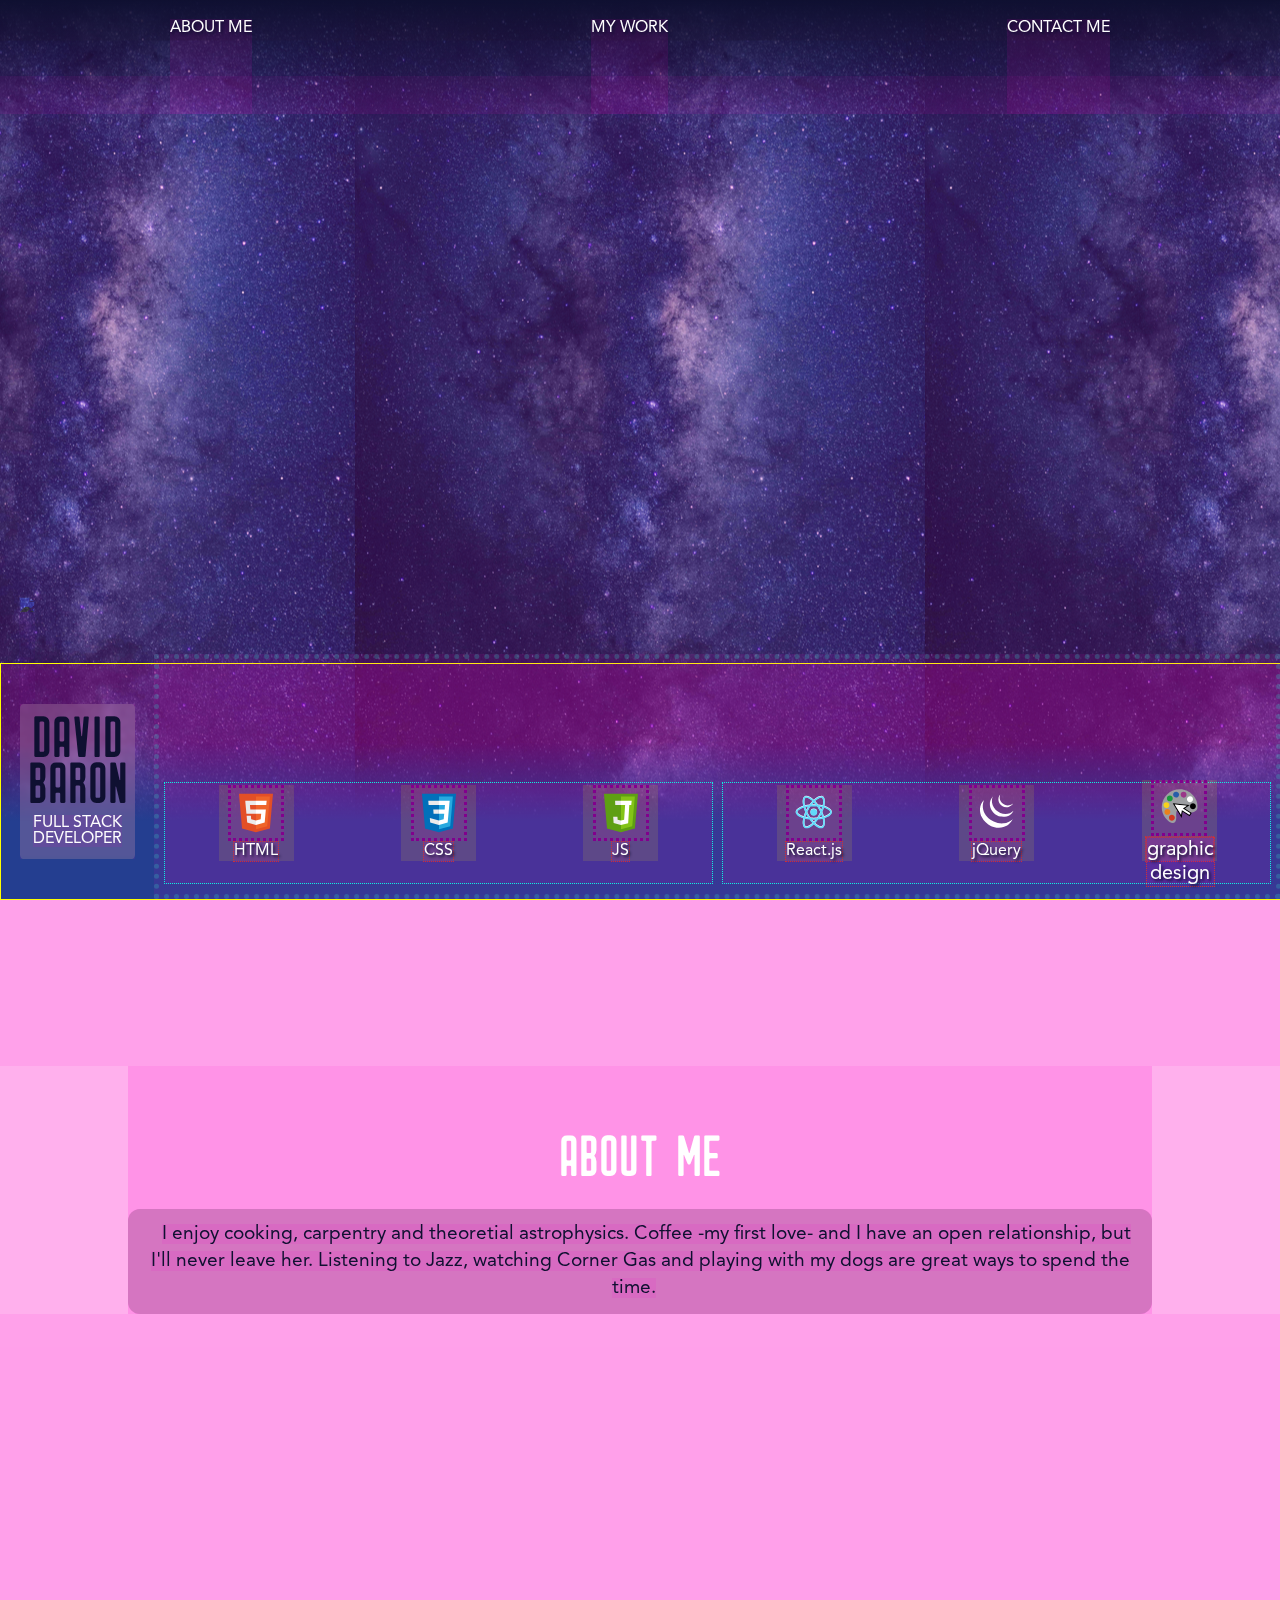
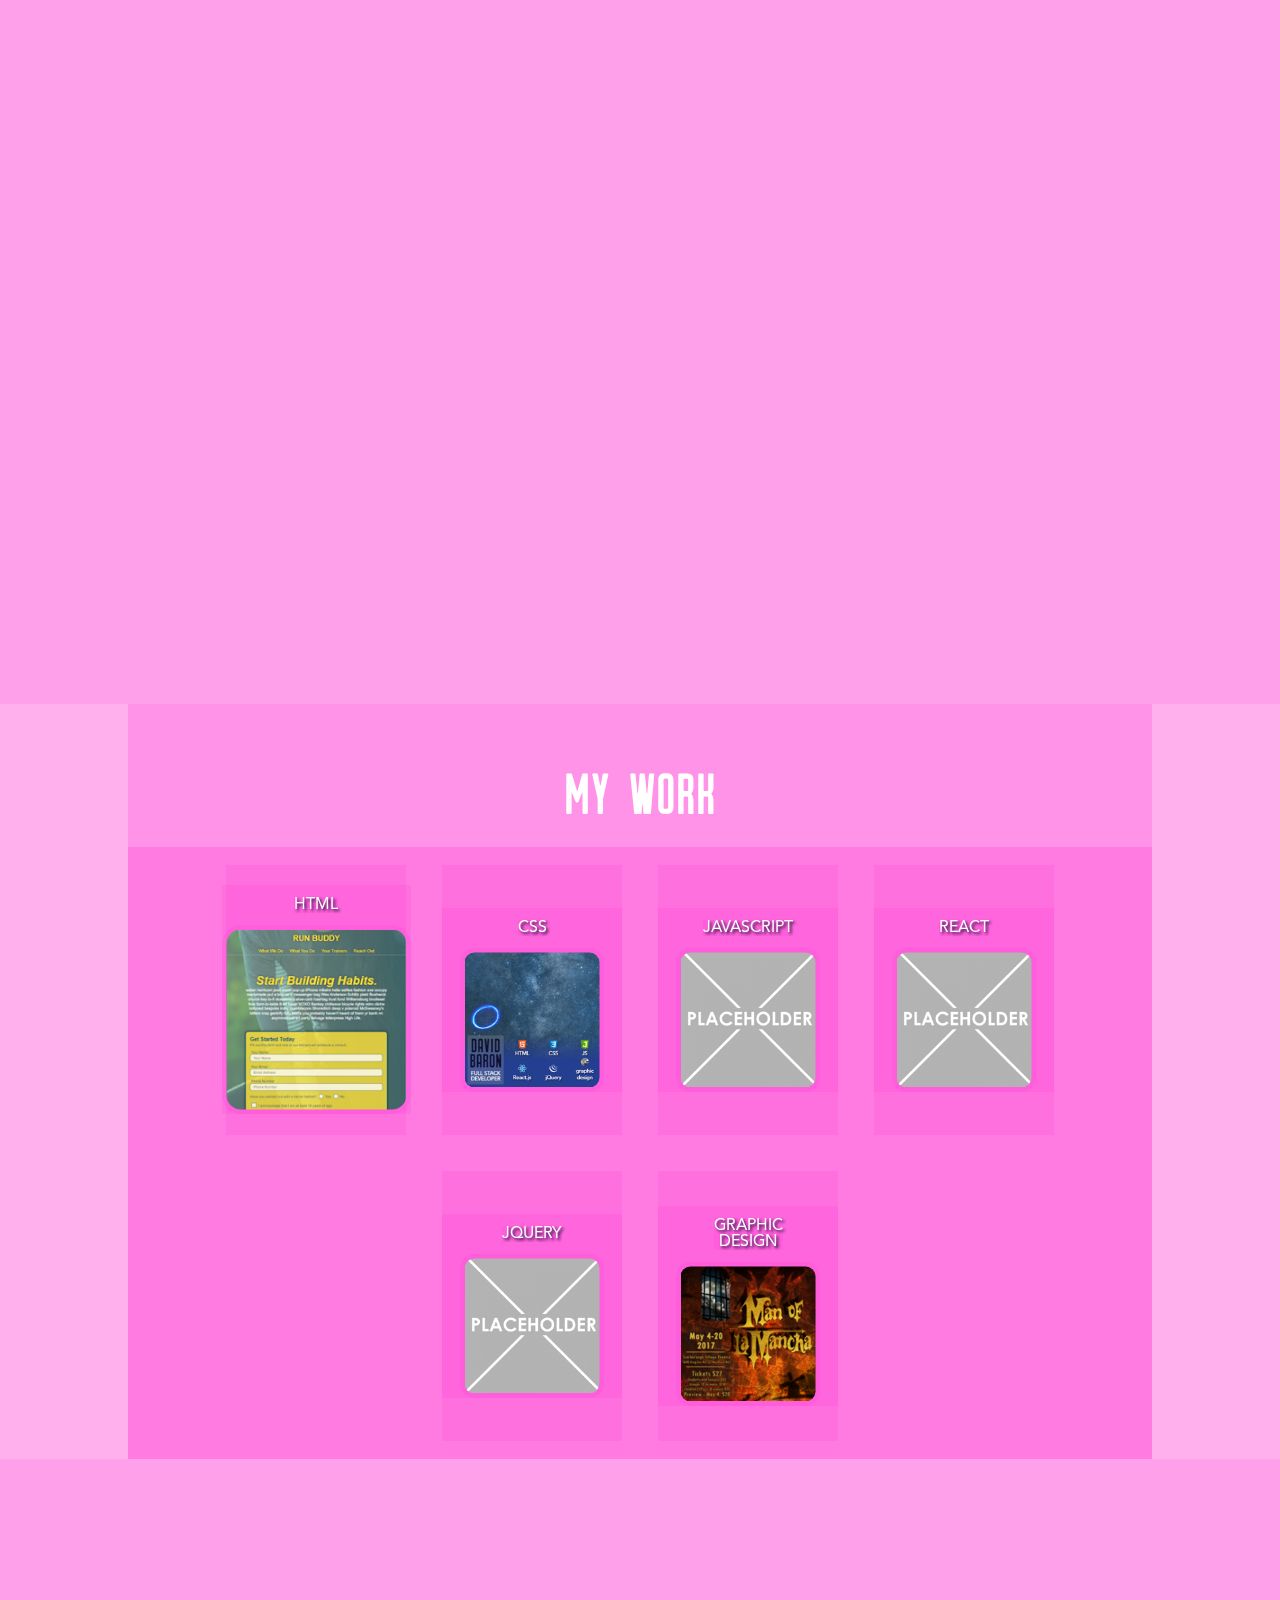
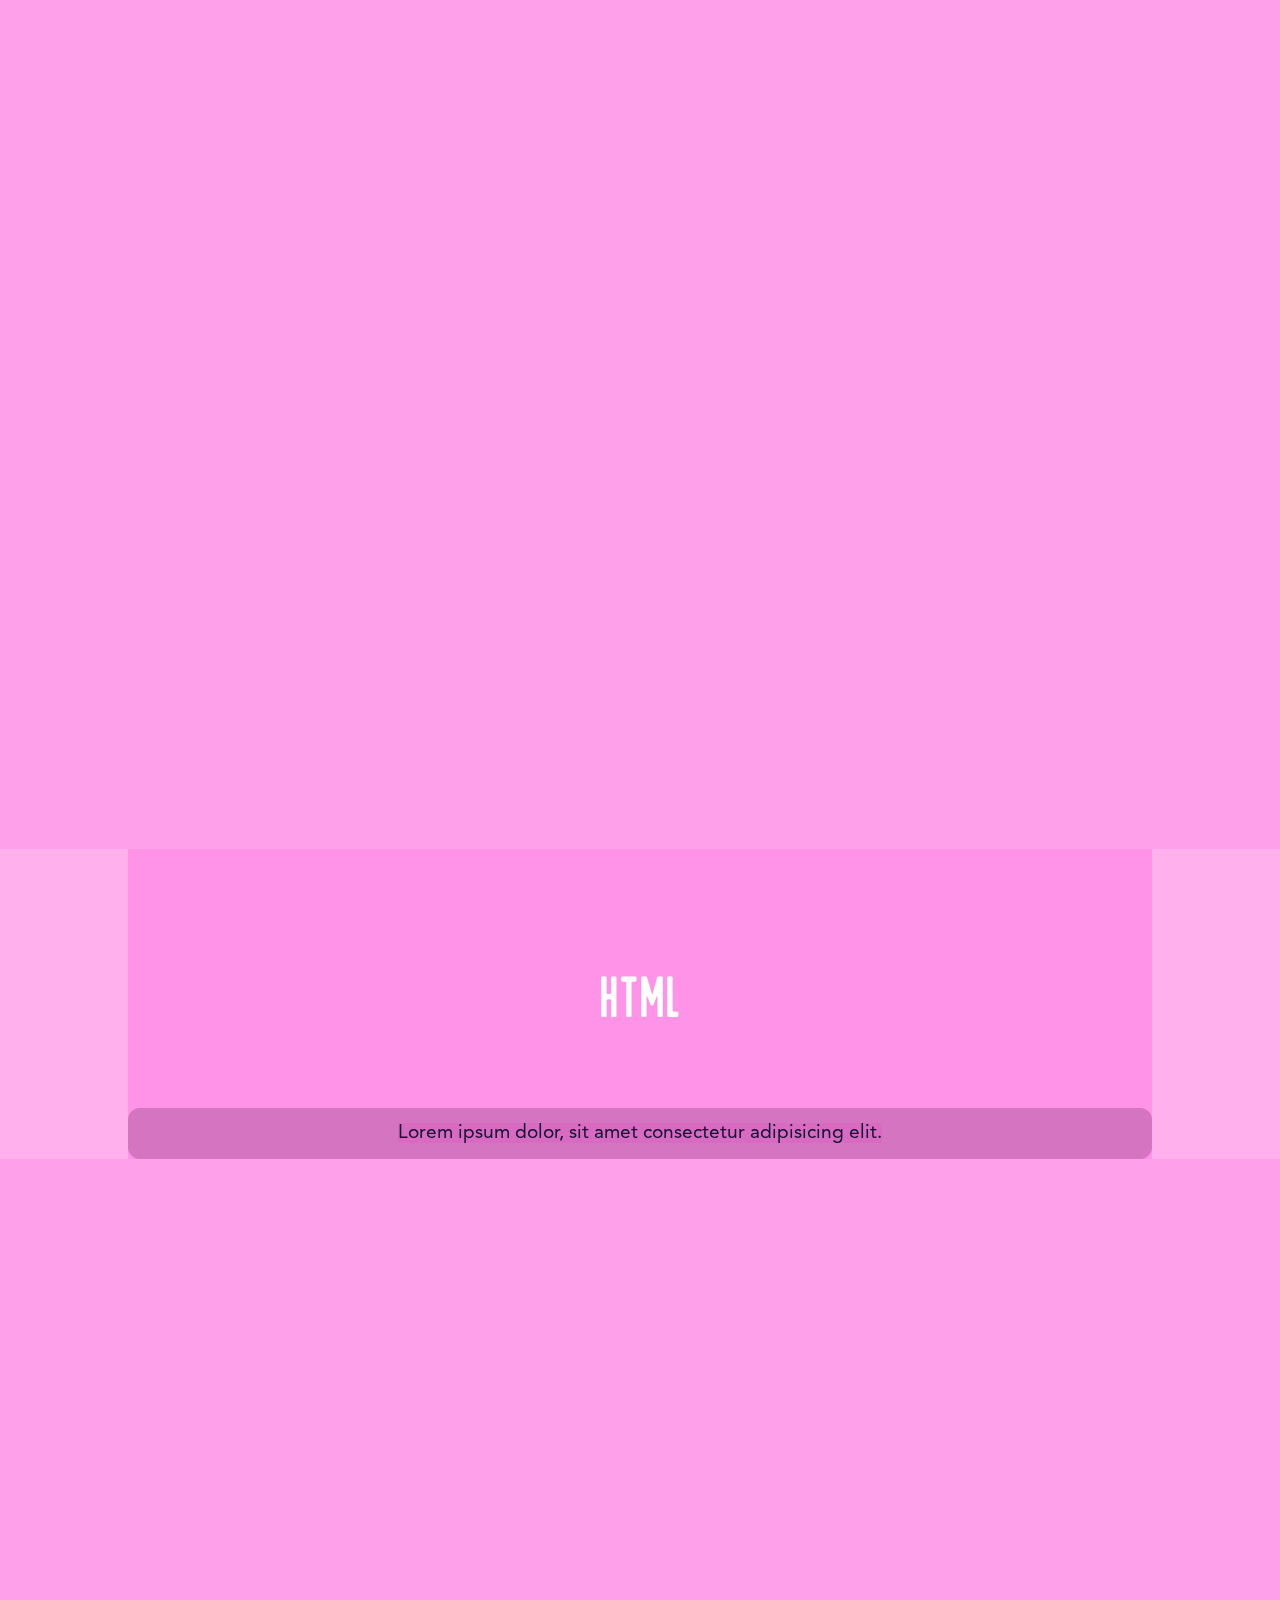
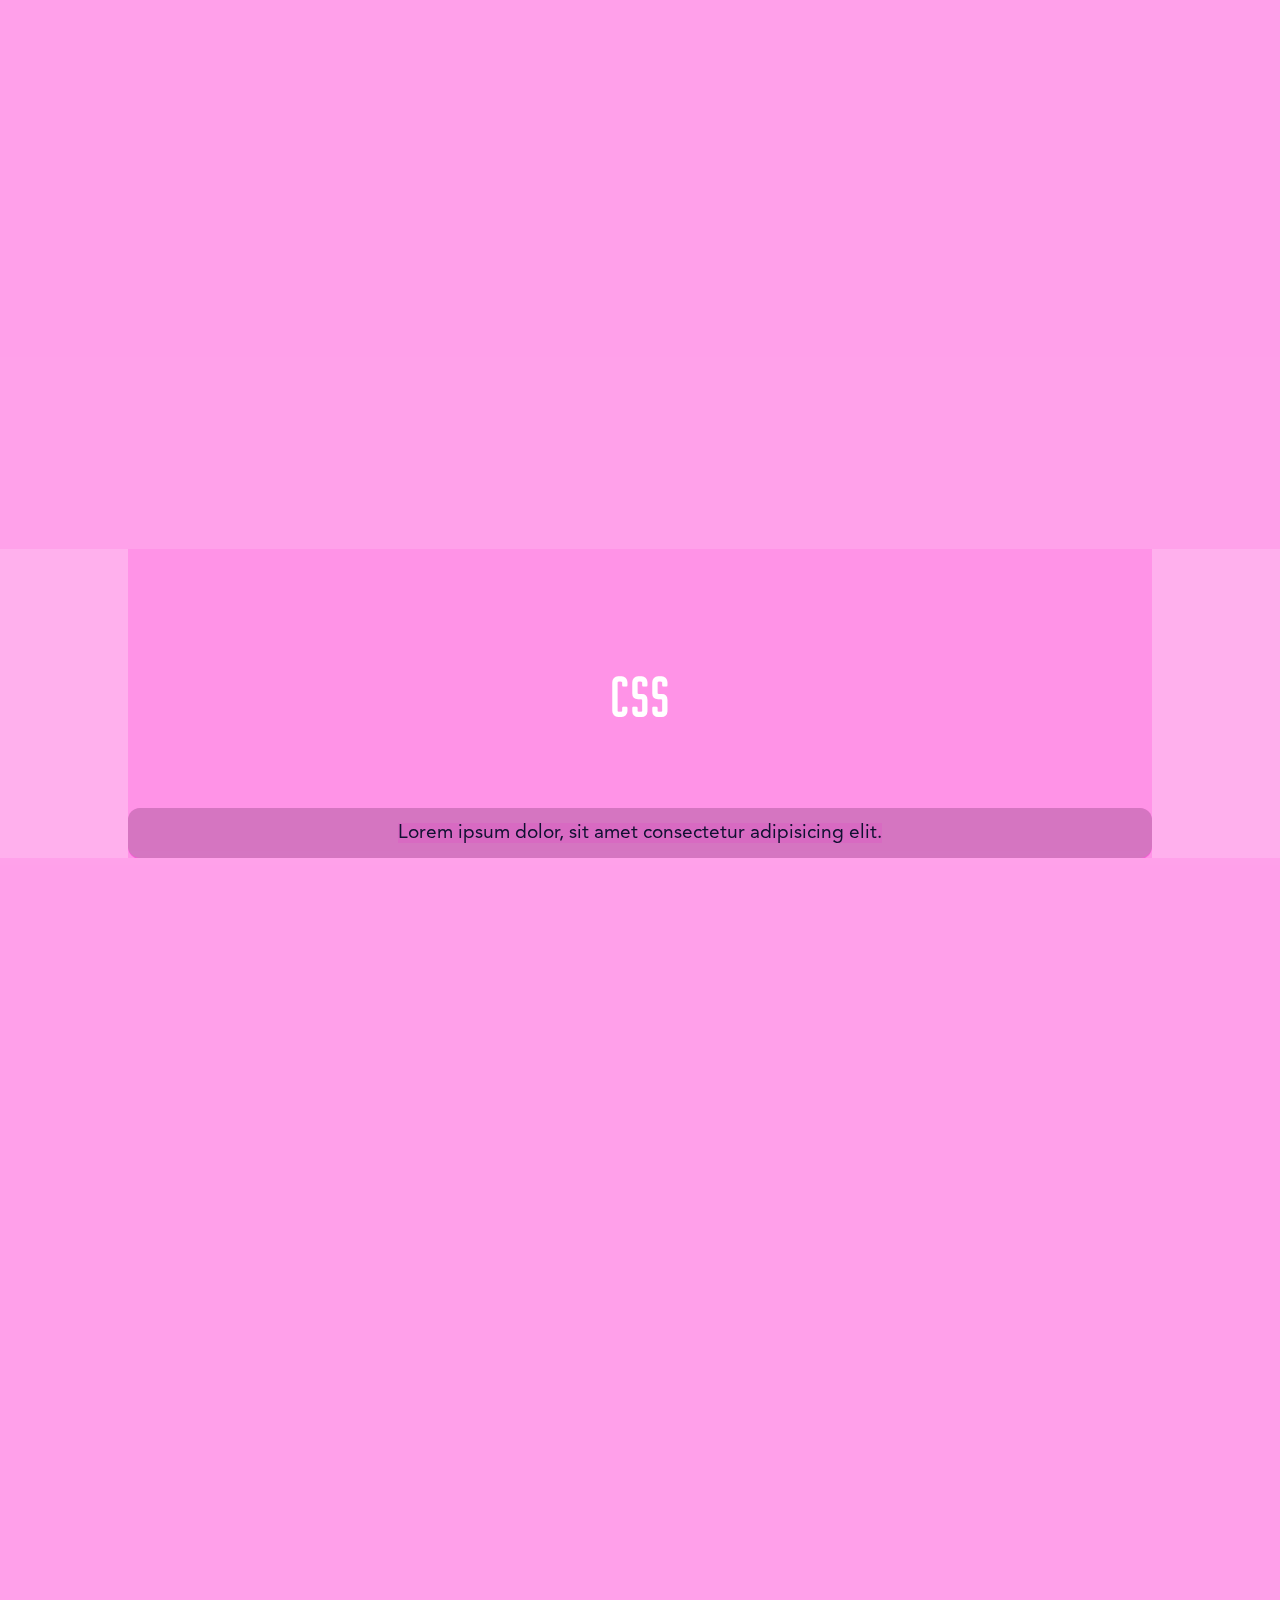
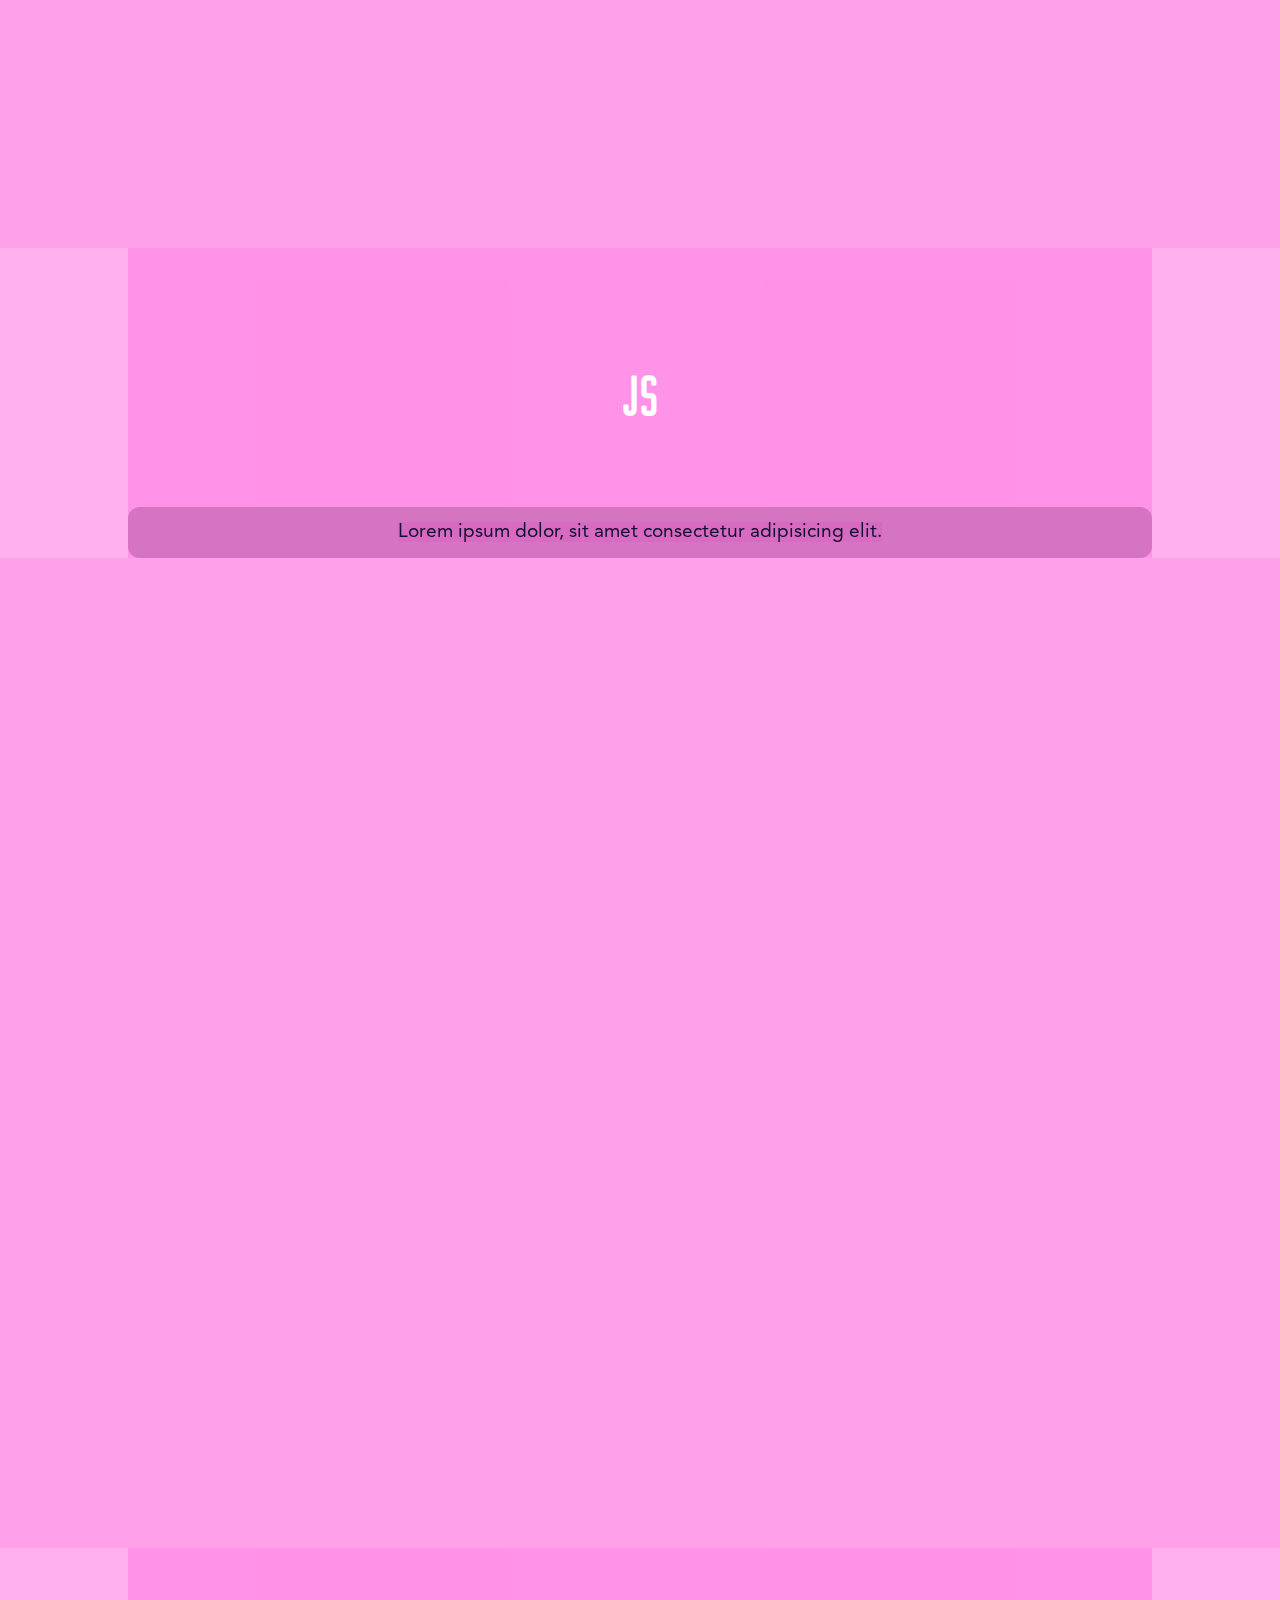
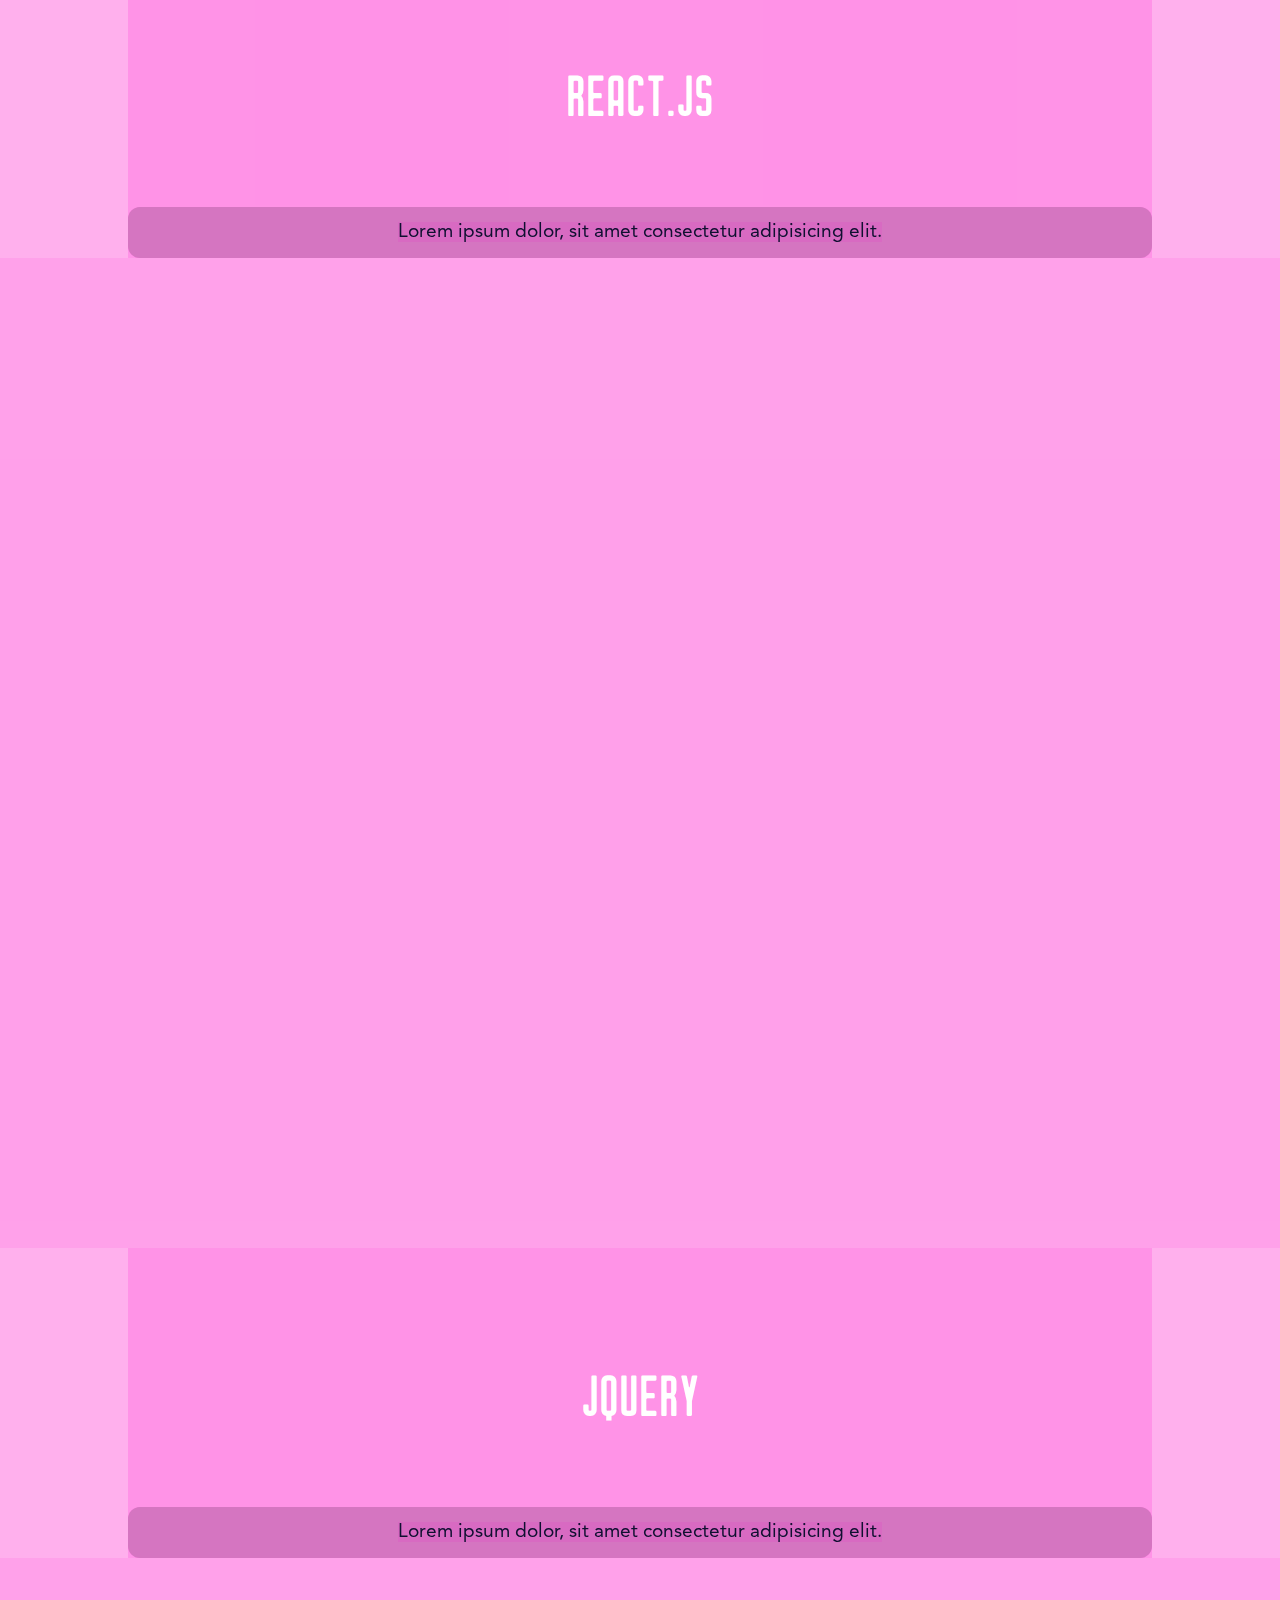
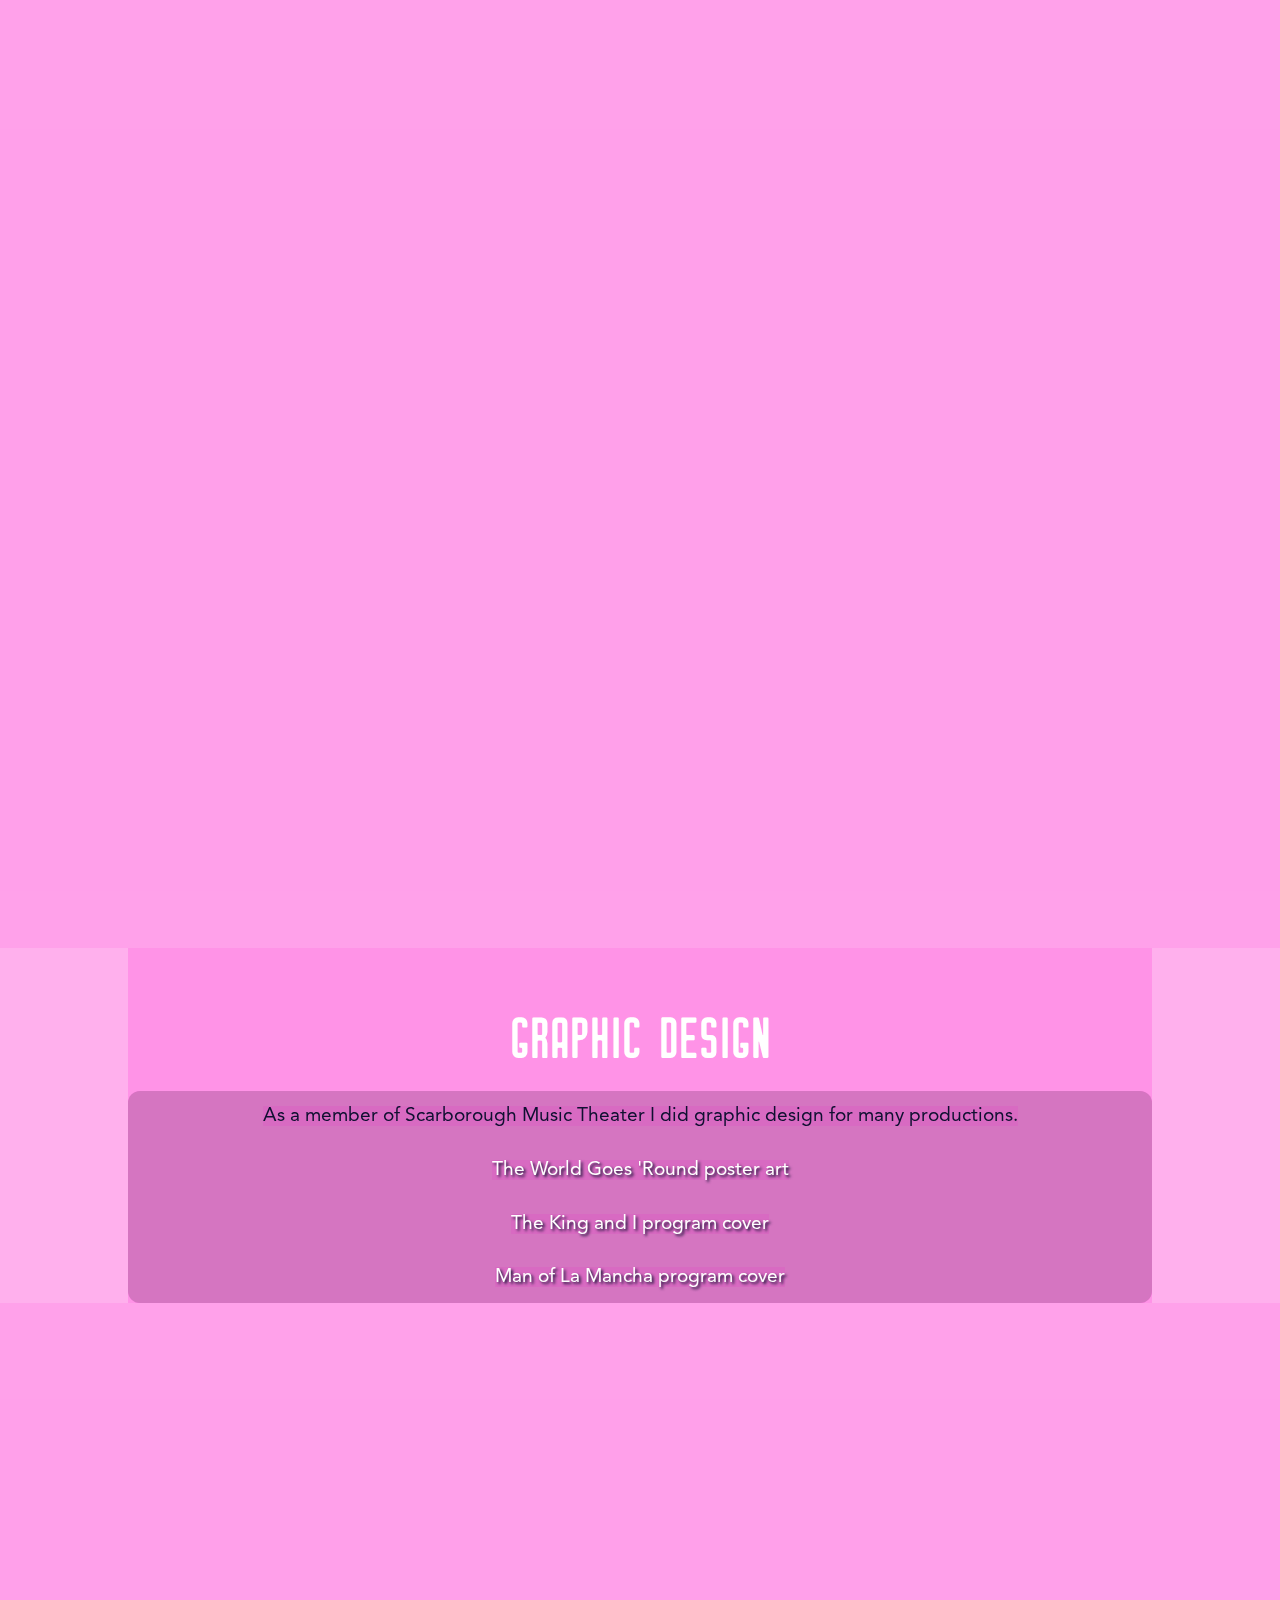
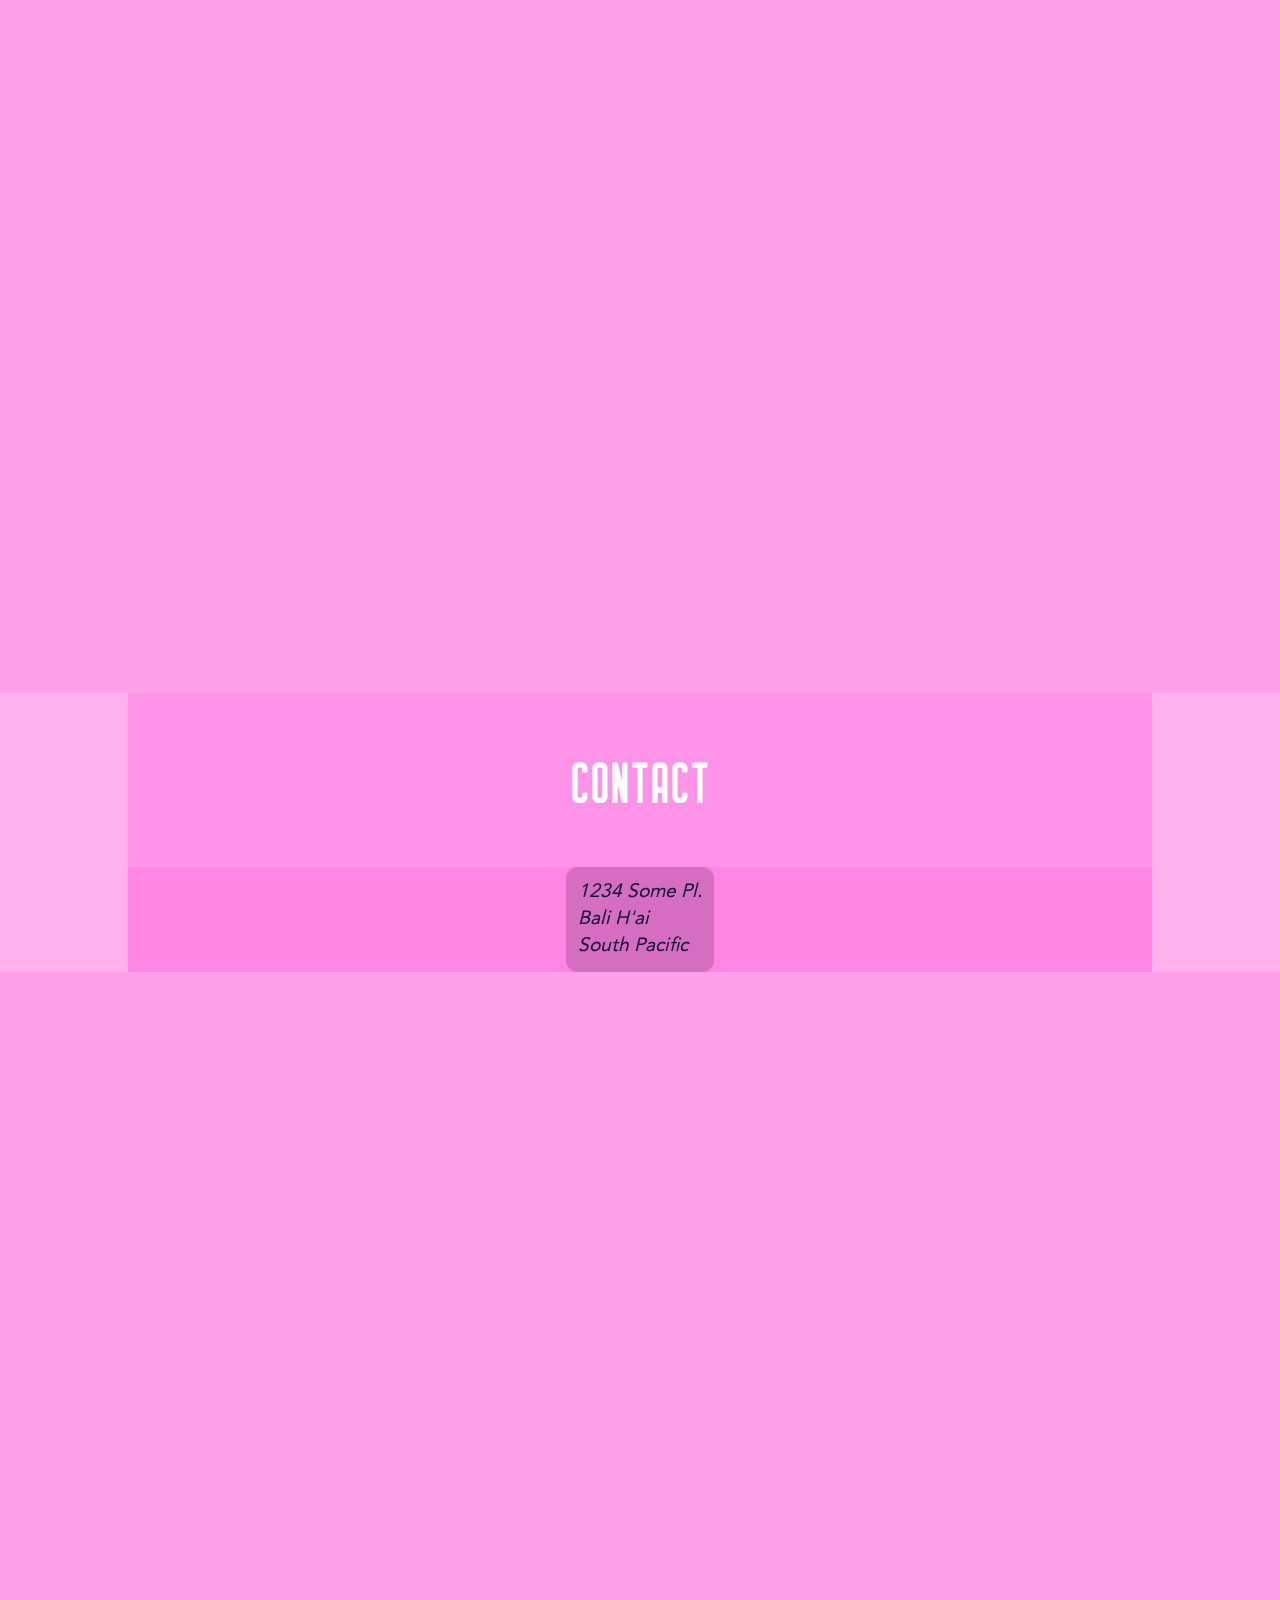
==== index.html @ 74216b2d "final refactor of flexboxes for footer nav bar" ====
<!DOCTYPE html>
<html lang="en">
    <head>
        <meta charset="UTF-8"/>
        <meta http-equiv="X-UA-Compatible" content="IE=edge">
        <meta name="viewport" content="width=device-width, initial-scale=1.0">
        <meta name="description" content="Lorem ipsum dolor sit amet consectetur adipisicing elit. Nam, ipsa vel adipisci eveniet nihil velit beatae, dolore ducimus iste blanditiis reprehenderit? Officiis dolorum similique totam repudiandae dolore necessitatibus quis sed."> 
        <link rel="stylesheet" href="./assets/css/style.css">
        <title>David Baron's Portfolio</title>
    </head>
    <body>

                                                    <!-- WHOLE PAGE CONTAINER -->
        <section id="whole-page">
            <img id="avatar-gif-img" src="./assets/images/emergent-icon.gif" >

                                                    <!-- HEADER -->
            <header>
                <nav id="header-nav">
                    <a href="#about-me">
                        ABOUT ME
                    </a>
                    <a href="#my-work">
                        MY WORK
                    </a>
                    <a href="#contact-me">
                        CONTACT ME
                    </a>
                </nav>
                <br>
                <br>
                
            </header>
                                                    <!-- MAIN -->
            <main>
                <div id="main-section-break">
                </div>
                <section id="about-me">
                    <div>
                        <span class="half-height-break"></span>
                            <br>
                        ABOUT ME
                        <br>
                        <div>
                        <text>
                            I enjoy cooking, carpentry and theoretial astrophysics.  Coffee -my first love- and I have an open relationship, but I'll never leave her.  Listening to Jazz, watching Corner Gas and playing with my dogs are great ways to spend the time.
                        </text>
                    </div>
                    </div>
                </section>
                <div id="main-section-break">
                </div>
                <section id="my-work">
                    <div>
                        <br>
                        MY WORK
                    <div>
                    <article id="my-work-article">
                        <div><a href="https://h0rsesh0e.github.io/run-buddy/" target="_blank" rel="noopener noreferrer">
                            <text>HTML</text><br><img src="./assets/images/work-example-1.png" alt="" /></a></div>
                        <div><a href="https://h0rsesh0e.github.io/portfolio/" target="_blank" rel="noopener noreferrer">
                            <text>CSS</text><br><img src="./assets/images/work-example-2.png" alt="" /></a></div>
                        <div><a href="#js" rel="noopener noreferrer">
                            <text>JAVASCRIPT</text><br><img src="./assets/images/work-example-3.png" alt="" /></a></div>
                        <div><a href="#react-js" rel="noopener noreferrer">
                            <text>REACT</text><br><img src="./assets/images/work-example-4.png" alt="" /></a></div>
                        <div><a href="#jquery" rel="noopener noreferrer">
                            <text>JQUERY</text><br><img src="./assets/images/work-example-5.png" alt="" /></a></div>
                        <div><a href="https://photos.google.com/share/AF1QipMRFbPWhMC5KCca-Bsav0SlNk7WL31N7h8T5Vw3rHlSUKKM6oF38GWE3RWJwszegA/photo/AF1QipNpsQ__MsA1sZEfjHlNrc0pEims3u5evWzIFHdd?key=OVVzV191c2F6NW03YnlodDM3dXFhNUZTeVVyX1dn" target="_blank" rel="noopener noreferrer">
                            <text>GRAPHIC<br>DESIGN</text><br><img src="./assets/images/work-example-6.png" alt="" /></a></div>
                        </div>
                        </article>
                    </div>
                </div>
                </section>
                <div id="main-section-break">
                    
                </div>
                <section id="html" >
                    <div>
                        <br>
                        <br>
                        HTML
                        <br>
                        <br>
                        <div>
                        <text>
                            Lorem ipsum dolor, sit amet consectetur adipisicing elit.
                        </text>
                    </div>
                    </div>
                </section>
                <div id="main-section-break">
                    
                </div>
                <section id="css">
                    <div>
                        <br>
                        <br>
                        CSS
                        <br>
                        <br>
                        <div>
                        <text>
                            Lorem ipsum dolor, sit amet consectetur adipisicing elit.
                        </text>
                    </div>
                    </div>
                </section>
                <div id="main-section-break">
                    
                </div>
                <section id="js">
                    <div>
                        <br>
                        <br>
                        JS
                        <br>
                        <br>
                        <div>
                        <text>
                            Lorem ipsum dolor, sit amet consectetur adipisicing elit.
                        </text>
                    </div>
                    </div>
                </section>
                <div id="main-section-break">
                </div>
                <section id="react-js">
                    <div>
                        <br>
                        <br>
                        REACT.js
                        <br>
                        <br>
                        <div>
                        <text>
                            Lorem ipsum dolor, sit amet consectetur adipisicing elit.
                        </text>
                    </div>
                    </div>
                </section>
                <div id="main-section-break">
                </div>
                <section id="jquery">
                    <div>
                        <br>
                        <br>
                        jQUERY
                        <br>
                        <br>
                        <div>
                        <text>
                            Lorem ipsum dolor, sit amet consectetur adipisicing elit.
                        </text>
                    </div>
                    </div>
                </section>
                <div id="main-section-break">
                    
                </div>
                <section id="graphic-design">
                    <div>
                        <br>
                        GRAPHIC DESIGN
                        <br>
                        <div>
                        <text>
                            As a member of Scarborough Music Theater I did graphic design for many productions.
                        </text>    
                        <br>
                        <br>                      
                        <a href="https://web.archive.org/web/20150220233544/http://theatrescarborough.com/SMT_World.html" target="_blank" rel="noopener noreferrer">The World Goes 'Round poster art</a>
                        <br>
                        <br>
                        <a href="https://photos.google.com/share/AF1QipOuu_plfA3N3E24uHBOWNpt3eX9wo3IKhK5CNIcenuylNSNKz2XJaTD8PI30cIGlg/photo/AF1QipOlUGVN_0NtPkRsYEDHXJ_jbbVLGCs8quOJNbYJ?key=TFdDQlRlREJPZHhTLU9oakp5TzJ1bENRZV92QkZB" target="_blank" rel="noopener noreferrer">The King and I program cover</a>
                        <br>
                        <br>
                        <a href="https://photos.google.com/share/AF1QipMRFbPWhMC5KCca-Bsav0SlNk7WL31N7h8T5Vw3rHlSUKKM6oF38GWE3RWJwszegA/photo/AF1QipNpsQ__MsA1sZEfjHlNrc0pEims3u5evWzIFHdd?key=OVVzV191c2F6NW03YnlodDM3dXFhNUZTeVVyX1dn" target="_blank" rel="noopener noreferrer">Man of La Mancha program cover</a>
                    </div>
                    </div>
                </section>
                    <div id="main-section-break">
                    
                </div>
                <section id="contact-me" >
                    <div>
                        <br>
                        CONTACT
                        <br>
                        <br>
                        <div>
                        <address>
                            1234 Some Pl.
                            <br>
                            Bali H'ai
                            <br>
                            South Pacific
                        </address>
                    </div>
                    </div>
                </section>
                <div id="main-section-break">
                    
                </div>
            </main>


            

<!-- FOOTER FOOTER FOOTER FOOTER FOOTER -->
            <footer>
                
                <section id="footer-section">
                    <div id="name-plate-container">
                        <div id="name-plate">
                            DAVID
                            <br>
                            BARON
                            <br>
                            <text>
                                FULL STACK
                                <br>
                                DEVELOPER
                            </text>
                        </div>
                    </div>
                    <div id="nav-menu-block">

                        <div class="split-menu-blocks">

                            
                                <a href="#html"> 
                                    <img src="./assets/images/icon-html-badge.svg" >
                                    <text>HTML
                                    </text>
                                </a>
                           
                            
                                <a href="#css">
                                    <img src="./assets/images/icon-css-badge.svg" >
                                    <text>CSS
                                    </text>
                                </a>
                            
                            
                                <a href="#js">
                                    <img src="./assets/images/icon-java-badge.svg" >
                                    <text>JS
                                    </text>
                                </a>
                           
                            </div>

                            <div class="split-menu-blocks">
                            
                            <a href="#react-js">   
                                <img src="./assets/images/icon-react-logo.svg" >
                                <text>React.js
                                </text>
                            </a>
                          
                            
                                <a href="#jquery">
                                    <img src="./assets/images/icon-jquery-logo.svg" >
                                    <text>jQuery
                                    </text>
                                </a>
                           
                            
                                <a href="#graphic-design">
                                    <img src="./assets/images/icon-graphic-design.svg" >
                                    <text id="g-d-text">
                                        <text id="ghost-float-text">
                                        graphic<br>design
                                        </text>
                                        graphic
                                    </text>
                                </a>
                            </div>

                    </div>
                </section>
            </footer>
        </section>
    </body>
---- assets/css/style.css ----
:root {

    /*Fonts*/
    --1-headline-font: cache;
    --1-font-size: 58px;
    --1-font-color: #fff;
    --2-body-font: avenir;
    --2-font-size: 16px;
    --2-font-color: #0f1031;

    /* Backgrounds and borders */
    --1-bg-color: #243e90;
    --1-border-colour: #000;
    --2-bg-color: #9d9fa249;
    --2-border-color: #ffffff91;

    --swf: calc(375/375); /* Screen Width Factor */
    --shf: calc(812/812); /* Screen Height Factor */

    --size-icon:  calc( ( var(--swf) * var(--shf) ) * 50px);
    --avatar-size:  calc( ( var(--swf) * var(--shf) ) * 115px);
    
    --size-s_margin: calc( ( var(--swf) * var(--shf) ) * 12px);
    --size-l_margin: calc( ( var(--swf) * var(--shf) ) * 38px);
    --shadow: 2px 2px 3px #0f1031;
}

* {
    background-color: rgba(255, 0, 200, 0.089);
}
  
@font-face {
    font-family: 'cache';
    src:  url('./Cache-Regular.ttf') format('truetype');
  } 

@font-face {
    font-family: 'avenir';
    src: url('./AvenirLTStd-Roman.otf');
}

html,
body {
    scroll-behavior: smooth;
    margin: 0;
    -webkit-tap-highlight-color: transparent;

    font-family: var(--2-body-font);
    font-size: var(--2-font-size);
    color: var(--2-font-color);
}    

#whole-page {
    background-image: url(../images/bg-w.h-570.819.png);
    background-size: auto; 
    background-position: center;
    background-attachment: fixed;

}
#avatar-gif-img {
    object-fit: cover;
    height: var(--avatar-size);
    position: fixed;
    margin-left: 1.5vw;
    margin-bottom: calc( 1.5vh + ( var(--swf) * var(--shf) ) * 175px);
    bottom: 0;
    left: 0;
    z-index: 1;
    mix-blend-mode: overlay;
    /* animation: avatar-intro 16s ease-in-out 0s 1 normal none; */

}

@keyframes avatar-intro {
    0% {
        transform: translate(125vw, -125vh) scale(0.01)
     
    } 
    10% {
        transform: translate(45vw, -45vh) scale(6)
    
    }
    40% {
        transform: translate(45vw, -45vh) scale(22)
    
    }
    45% {
        transform: translate(45vw, -45vh) scale(26)
    
    }
    50% {
        transform: translate(5vw, -10vh) scale(0.01)
    }
    85% {
        transform: translate(5vw, -10vh) scale(0.01)
    }
    100% {
      transform: translate(0%, 0%) scale(1)
            
    }
}

                                        /* WHOLE PAGE CONTAINER STYLE  */

a {
    text-decoration: none;
    font-family: var(--2-body-font);
    color: var(--1-font-color);
    text-shadow: var(--shadow);

}

.half-height-break {
    height: va(--size-l_margin);
}

footer #nav-menu-block a:hover img {
    height: calc(1.5 * var(--size-icon));
    width: calc(1.5 * var(--size-icon)); 
    
} 

#my-work-article a:hover img {
    background-color: var(--2-bg-color);
    border: 0.5px solid var(--2-border-color);
    backdrop-filter: blur(2px);
} 

:target {
    font-size: calc(1.5 * var(--1-font-size));
    transition: 0.8s ease-in;
}

:target #graphic-design {
    font-size: 28px;
}

a:visited {
    color:var(--1-font-color);
}

.text-left {
    text-align: left;
}

.text-center {
    text-align: center;
}

.text-right {
    text-align: right;
}

.f-left {
    float: left;
}

.f-right {
    float: right;
}

                                        /* HEADER  */


@keyframes header-present {
    0% {
        opacity:0
    }
    50% {
        opacity:0
    } 
    100% {
        opacity: 1;
            
    }
}

header {
    position: relative;
    top: 0;
    left: 0;
    width: 100%;
    height: calc(2 * var(--size-l_margin));
    display: flex;
    justify-content: center;
    align-items: center;
    /* animation: header-present 18s ease-in-out 0s 1 normal none; */
}

#header-nav {
    position: fixed;
    top: 0;
    left: 0;
    width: 100%;
    display: flex;
    justify-content: space-around;
    height: calc(2.5 * var(--size-l_margin));
    background-image: linear-gradient( var(--2-font-color), #00000000);
    color: var(--1-font-color);
    padding-top: calc( 0.5 * var(--size-l_margin));
    z-index: 50;
}



                                        /* MAIN  */
main {
    position: relative;
    flex: 0 0 0;
    z-index: 2;
}

main section {
    display: flex;
    justify-content: center;
    flex-wrap: wrap;
    color: var(--1-font-color);
    font-size: var(--1-font-size);
    font-family: var(--1-headline-font);
    text-align: center;
}

#main-section-break {
    height: 110vh;
}

#about-me,
#my-work,
#html,
#css,
#js,
#react-js,
#jquery,
#graphic-design,
#contact-me {
    margin: 0 auto;
    display: block;
    width: 80%;
    line-height: 1;
    
}

#about-me div div,
#html div div,
#css div div,
#js div div,
#react-js div div,
#jquery div div,
#graphic-design div div,
#contact-me address {
    padding: var(--size-s_margin);
    background-color: #9d9fa26e;
    backdrop-filter: blur(4px);
    border-radius: var(--size-s_margin);
    font-family: var(--2-body-font);
    font-size: calc(1.2 * var(--2-font-size));
    color: var(--2-font-color);
    line-height: 1.4;
    margin-top: 3vh;

}

#my-work-article { 
    display: flex;
    flex-wrap: wrap;
    justify-content: center;
    width: 100%;
    font-size: var(--2-font-size);
    margin-top: 3vh;
}

#my-work-article div { 
    display: flex;
    flex-direction: column;
    justify-content: center;
    align-items: center;
    margin: var(--size-s_margin);
    height: 30vh;
    width: 20vh;
    margin: 2vh;
    
}

#my-work-article div a {
    display: flex;
    flex-wrap: wrap;
    justify-content: center;    
}

#my-work-article a img {
    height: 15vh;
    width: 15vh;
    padding: 0.5vh;
    border-radius: 10%;
}

#my-work-article div:first-child a img {
    height: 20vh;
    width: 20vh;
    
}

#contact-me address {
    width: fit-content;
    margin: 0 auto;
    text-align: left;
}

                                        /* FOOTER */

@keyframes footer-present {
    0% {
        transform: translate(0%, 100%) 
        
    } 
    60% {
        transform: translate(0%, 100%) 
        
    } 
    100% {
        transform: translate(0%, 0%)
            
    }
}


footer { border: 1px solid yellow;
    position: fixed;
    bottom: 0px;
    left: 0px;
    display: flex;
    align-items: flex-start;
    height: 235px;
    min-height: 200px;
    width: 100%;
    z-index: 10;
    /* animation: footer-present 10s ease-in-out 0s 1 normal none; */
   

}
#footer-section { 
    
    background-image: linear-gradient( #00000000,#00000000,var(--1-bg-color),var(--1-bg-color));
    position: relative;
    margin: 0 0;
    height: 100%;
    width: 100%;
    display: flex;
    justify-content: space-around;
    align-items: center;
    z-index: 10;
}

#name-plate-container {
    width: var(--avatar-size);
    margin:1.5vw;
}

footer #name-plate { 
    position: relative;
    background-color: var(--2-bg-color);
    font-family: var(--1-headline-font);
    font-size: var(--1-font-size);
    text-align: center;
    line-height: .8;
    display: flex;
    flex-direction: column;
    align-items: center;
    backdrop-filter: blur(2px);

    padding-top: calc( 0.6 * var(--size-s_margin));
    z-index: 10;
    border-radius: 3%;
}

footer #name-plate text { 
     font-family: avenir;
     color: #fff;
     font-size: var(--2-font-size);
     text-align: center;
     line-height: 1;
     
 }    

#nav-menu-block { border: 5px dotted rgba(50, 205, 192, 0.253);
    display: flex;
    flex-wrap: wrap;
    justify-content: space-around;
    align-items: flex-end;
    flex: 1 2 0;
    height: 100%;
    align-self: flex-end;
} 

.split-menu-blocks { border: 1px dotted rgba(8, 247, 227, 0.986);
    display: flex;
    justify-content: space-around;
    align-items: flex-end;
    min-width: 49%;
    height: 100px;
    margin-bottom: 10px;
}

#nav-menu-block a { background-color: rgba(255, 255, 0, 0.11);
    position: static;
    display: flex;
    flex-direction: column;
    justify-content: center;
    align-items: center;
    text-align: center;
    color: #fff;
    width: 75px;
    margin-bottom: 22px;
}

footer #nav-menu-block text { border: 1px dotted rgb(205, 50, 50);
    margin: 0 0 -1% 0;

}

footer #nav-menu-block img {border: 3px dotted rgb(129, 0, 141);
    height: var(--size-icon);
    width: var(--size-icon);
    transition: 0.3s ease-in-out;
   

}
text {
    margin: var(--size-s_margin);
}
#g-d-text {
    position: relative;
    font-size: 20px;
    color: rgba(158, 22, 22, 0);
    text-shadow: none;
}
#ghost-float-text {
    position: absolute;
    color: var(--1-font-color);
    text-shadow: var(--shadow);
}




                                        /* RESPONSIVE STYLING */

/*
@media (min-width: 450px) and (max-height: 450px) {
    #whole-page {
        background-image: url(../images/bg-w.h-819.570.png);
    }
}


@media (min-width: 550px) and (min-height: 570px) {
    #whole-page {
        background-image: url(../images/bg-w.h-784.1126.png);
    }

    :root {
      
        --1-font-size: 68px;
    
        --2-font-size: 22px;
    
    
        --swf: calc(550/400);
        --shf: calc(900/800);
        --size-icon: 6vh;
        --size-s_margin: 2vh;
        --size-l_margin: 5.5vh;
        --shadow: "2px 2px 2px #0f1031"
    
        font-family: var(--2-body-font);
        font-size: var(--2-font-size);
        color: var(--2-font-color);
    }

    #avatar-gif-img {
        object-fit: cover;
        height: var(--avatar-size);
        position: fixed;
        margin-bottom: calc(22vh * var(--shf) + (1.5 * var(--size-s_margin)));
        bottom: 0;
        left:  calc( var(--swf) * (5%) + (4px));
        z-index: 1;
        mix-blend-mode: color-dodge;
        /* animation: avatar-intro 16s ease-in-out 0s 1 normal none; 
    
    }

}
*/
/* 
@media (min-width: 780px) and (max-height: 770px) {
    #whole-page {
        background-image: url(../images/bg-w.h-1126.784.png);
    }
}

@media (min-width: 1000px) and (max-height: 1500px) and (min-height: 700px) {
    #whole-page {
        background-image: url(../images/bg-w.h-1425.2048.png);
    }
    :root {
      
        --1-font-size: 108px;
    
        --2-font-size: 36px;
    
    
        --swf: calc(800/400);
        --shf: calc(1000/800);
        --size-icon: 6vh;
        --size-s_margin: 2vh;
        --size-l_margin: 5.5vh;
        --shadow: "2px 2px 2px #0f1031"
    
        font-family: var(--2-body-font);
        font-size: var(--2-font-size);
        color: var(--2-font-color);
    }

    #avatar-gif-img {
        object-fit: cover;
        width: calc(2*var(--size-icon));
        height: calc(2*var(--size-icon));
        position: fixed;
        margin-bottom: calc(22vh * var(--shf) + (1.5 * var(--size-s_margin)));
        bottom: 0;
        left:  calc( var(--swf) * (5%) + (4px));
        z-index: 1;
        mix-blend-mode: color-dodge;
        /* animation: avatar-intro 16s ease-in-out 0s 1 normal none; 
    
    }


        .nav-menu-items {
            margin: 0 3vw 0 3vw;
        }
        #upper-nav-menu-block,
        #lower-nav-menu-block {
            max-width: none;
        }
}

@media (min-width: 1400px) and (max-height: 2000px) {
    #whole-page {
        background-image: url(../images/bg-w.h-2048.1425.png);
    }
    :root {
      
        --1-font-size: 78px;
    
        --2-font-size: 24px;
    
    
        --swf: calc(500/400);
        --shf: calc(900/800);
        --size-icon: 7vh;
        --size-s_margin: 2vh;
        --size-l_margin: 4.5vh;
        --shadow: "2px 2px 2px #0f1031"
    
        font-family: var(--2-body-font);
        font-size: var(--2-font-size);
        color: var(--2-font-color);
    }

    #avatar-gif-img {
        object-fit: cover;
        width: calc(2*var(--size-icon));
        height: calc(2*var(--size-icon));
        position: fixed;
        margin-bottom: calc(22vh * var(--shf) + (1.5 * var(--size-s_margin)));
        bottom: 0;
        left:  calc( var(--swf) * (5%) + (4px));
        z-index: 1;
        mix-blend-mode: color-dodge;
        /* animation: avatar-intro 16s ease-in-out 0s 1 normal none; 
    
    }

    #footer-section { 
    
        background-image: linear-gradient( #00000000,var(--1-bg-color));
    }
    #nav-menu-block { 
        align-self: flex-start;
    }

    .nav-menu-items {
        margin: 0 3vw 0 3vw;
    }

    #upper-nav-menu-block,
    #lower-nav-menu-block {
        max-width: 40vw;
    }

}

@media (min-width: 2000px) {
    #whole-page {
        background-image: url(../images/bg-w.h-4096.2849.png);
    }
    
}
 */
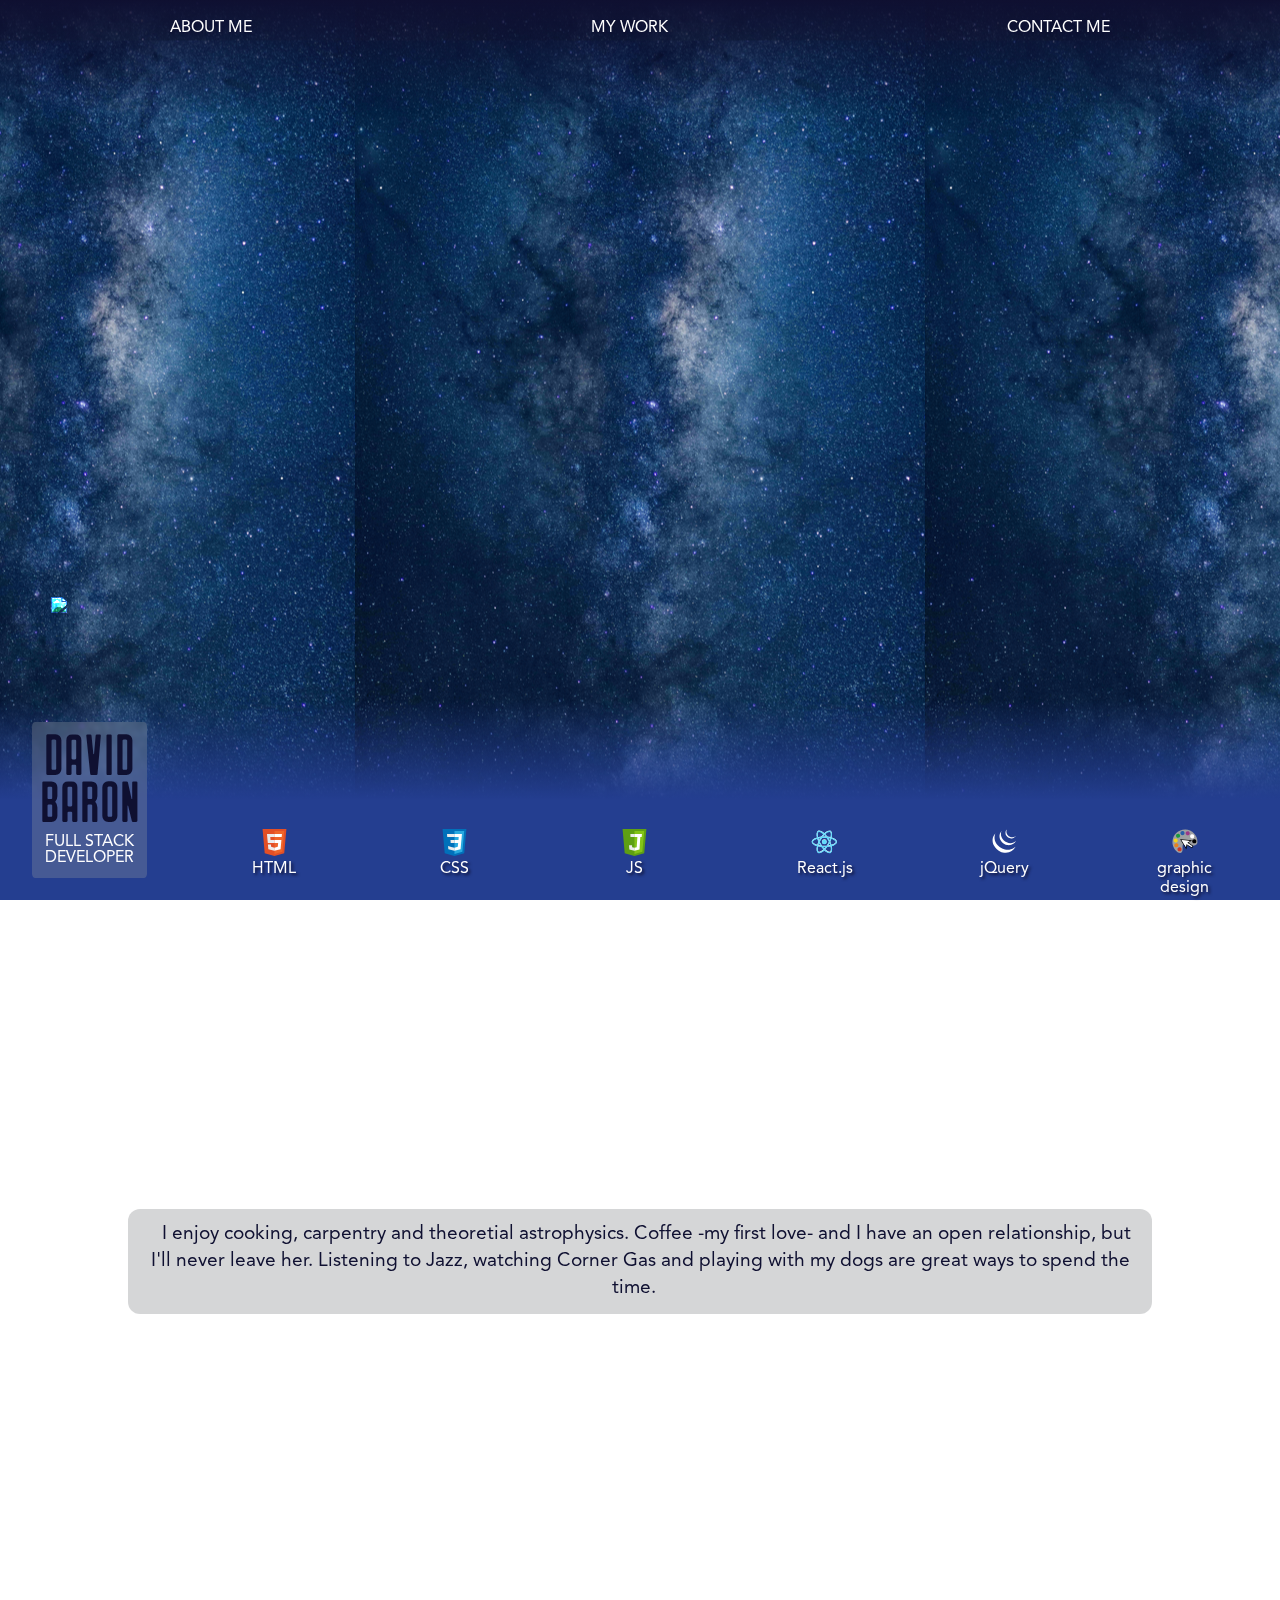
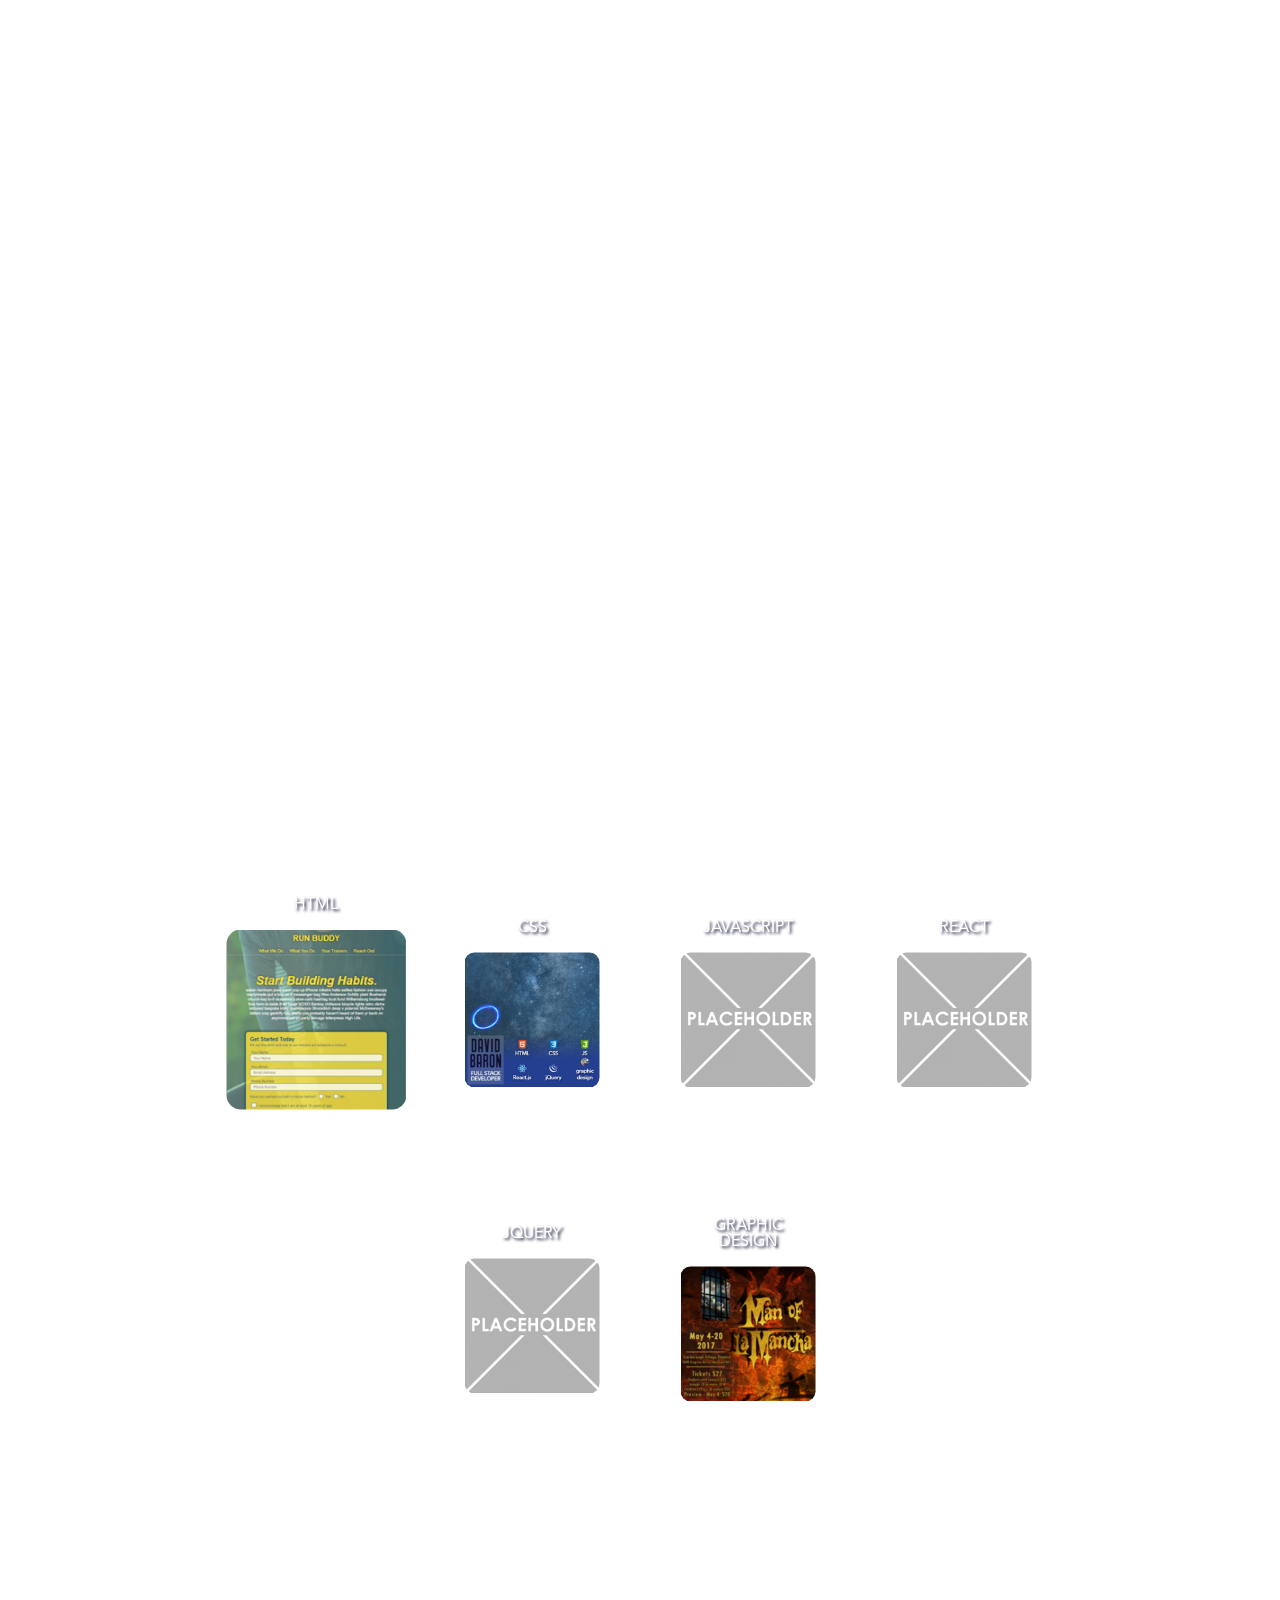
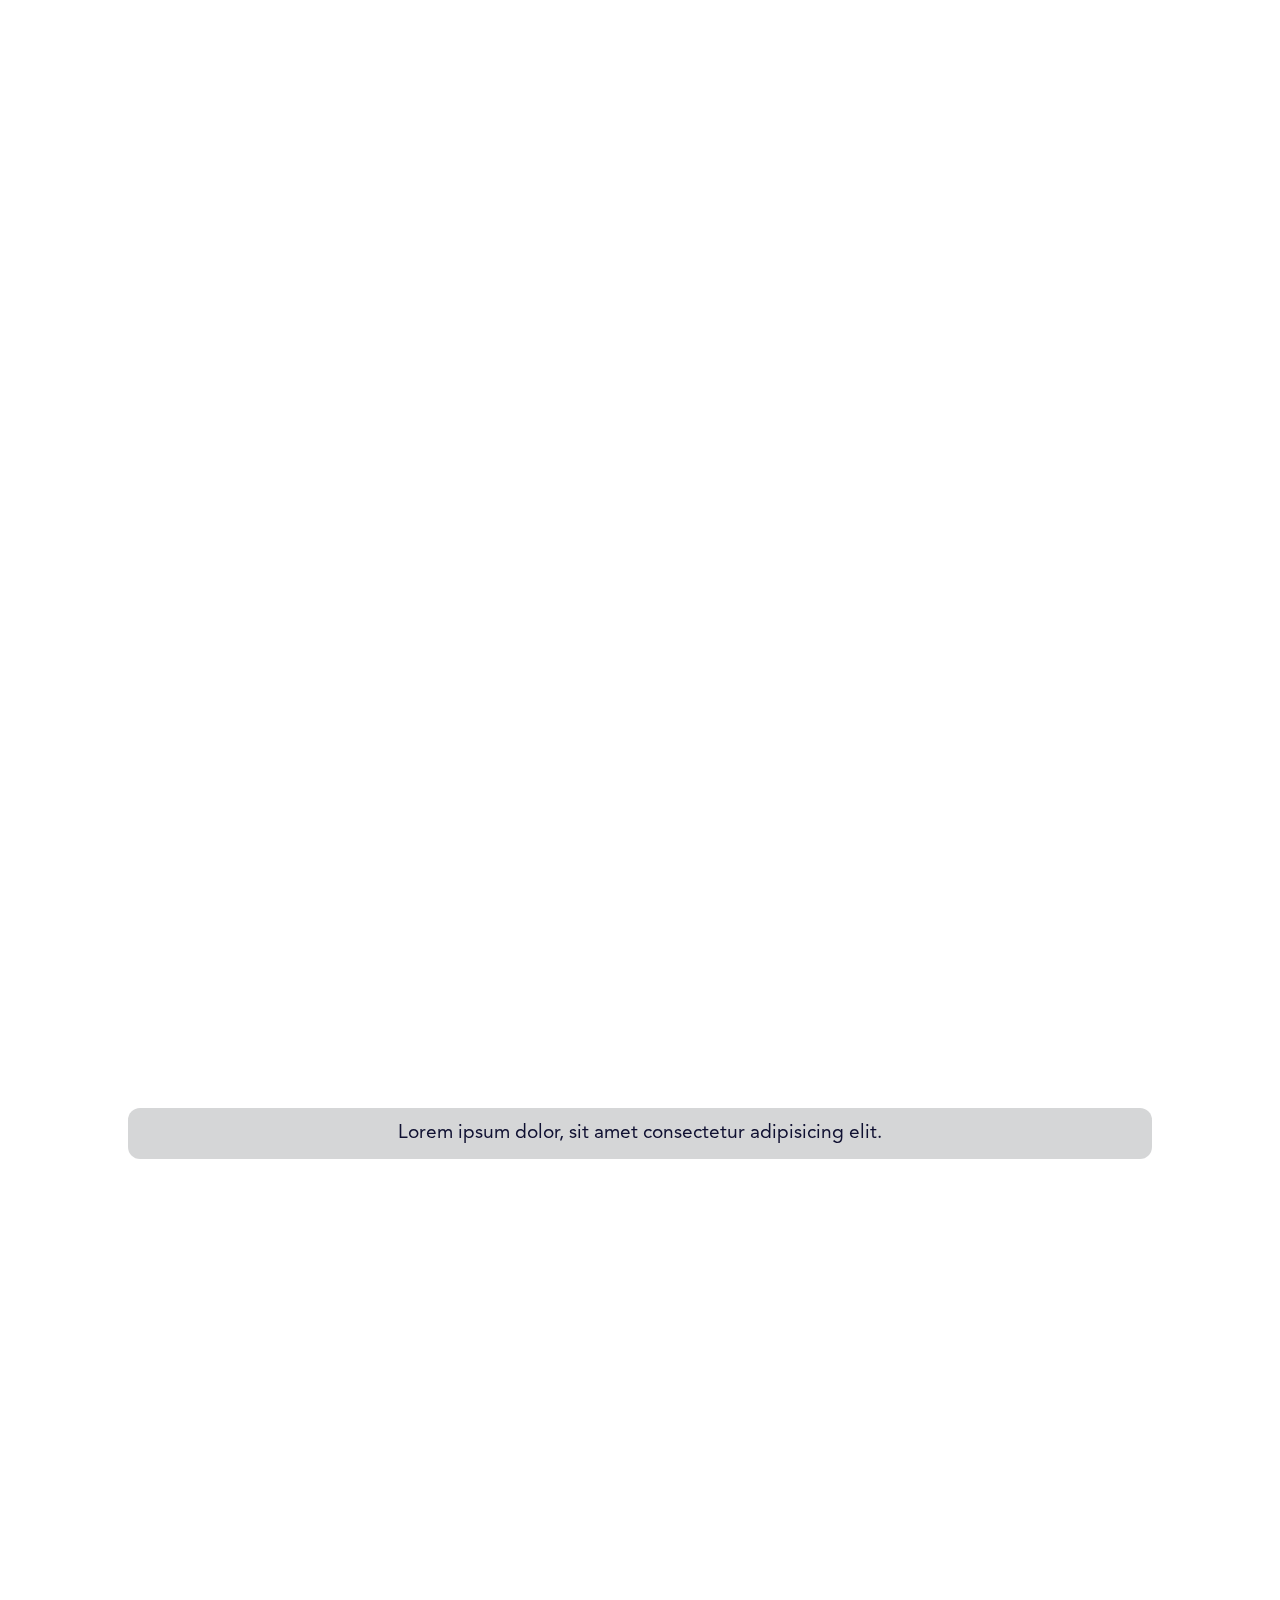
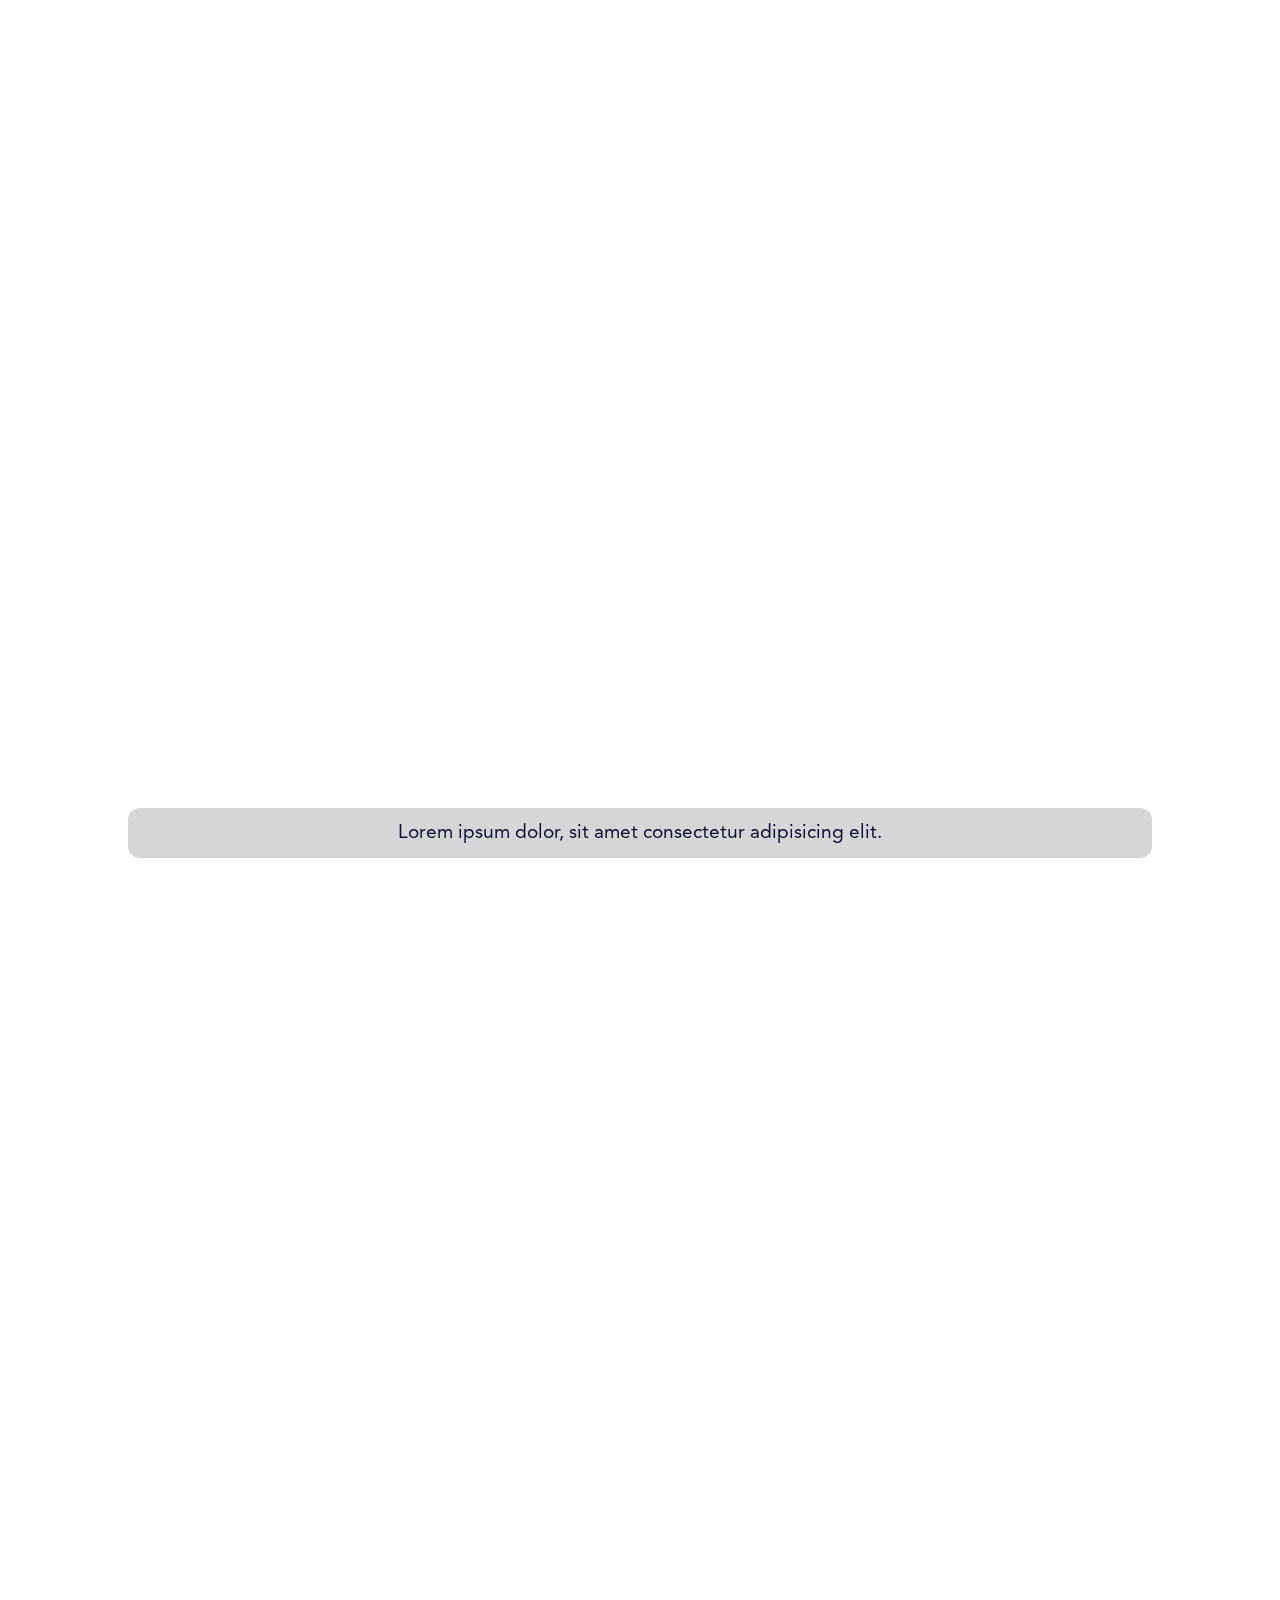
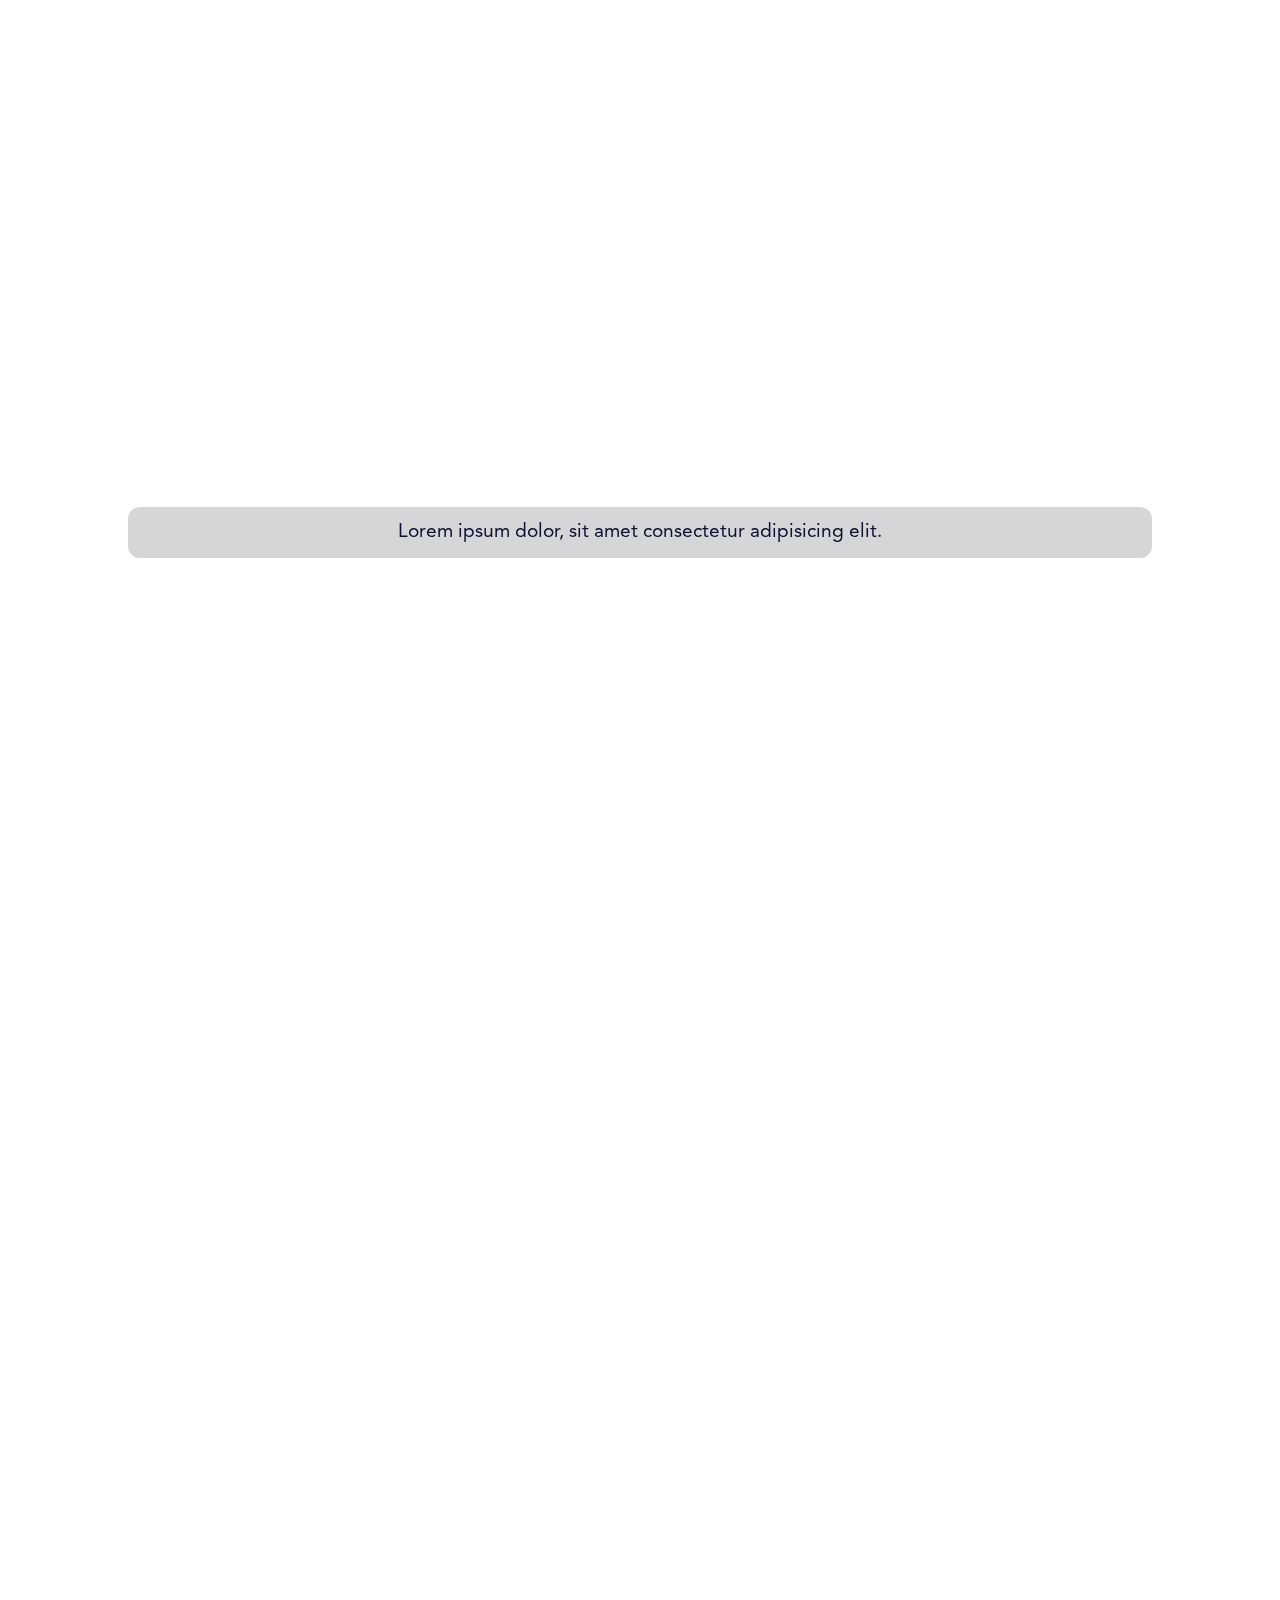
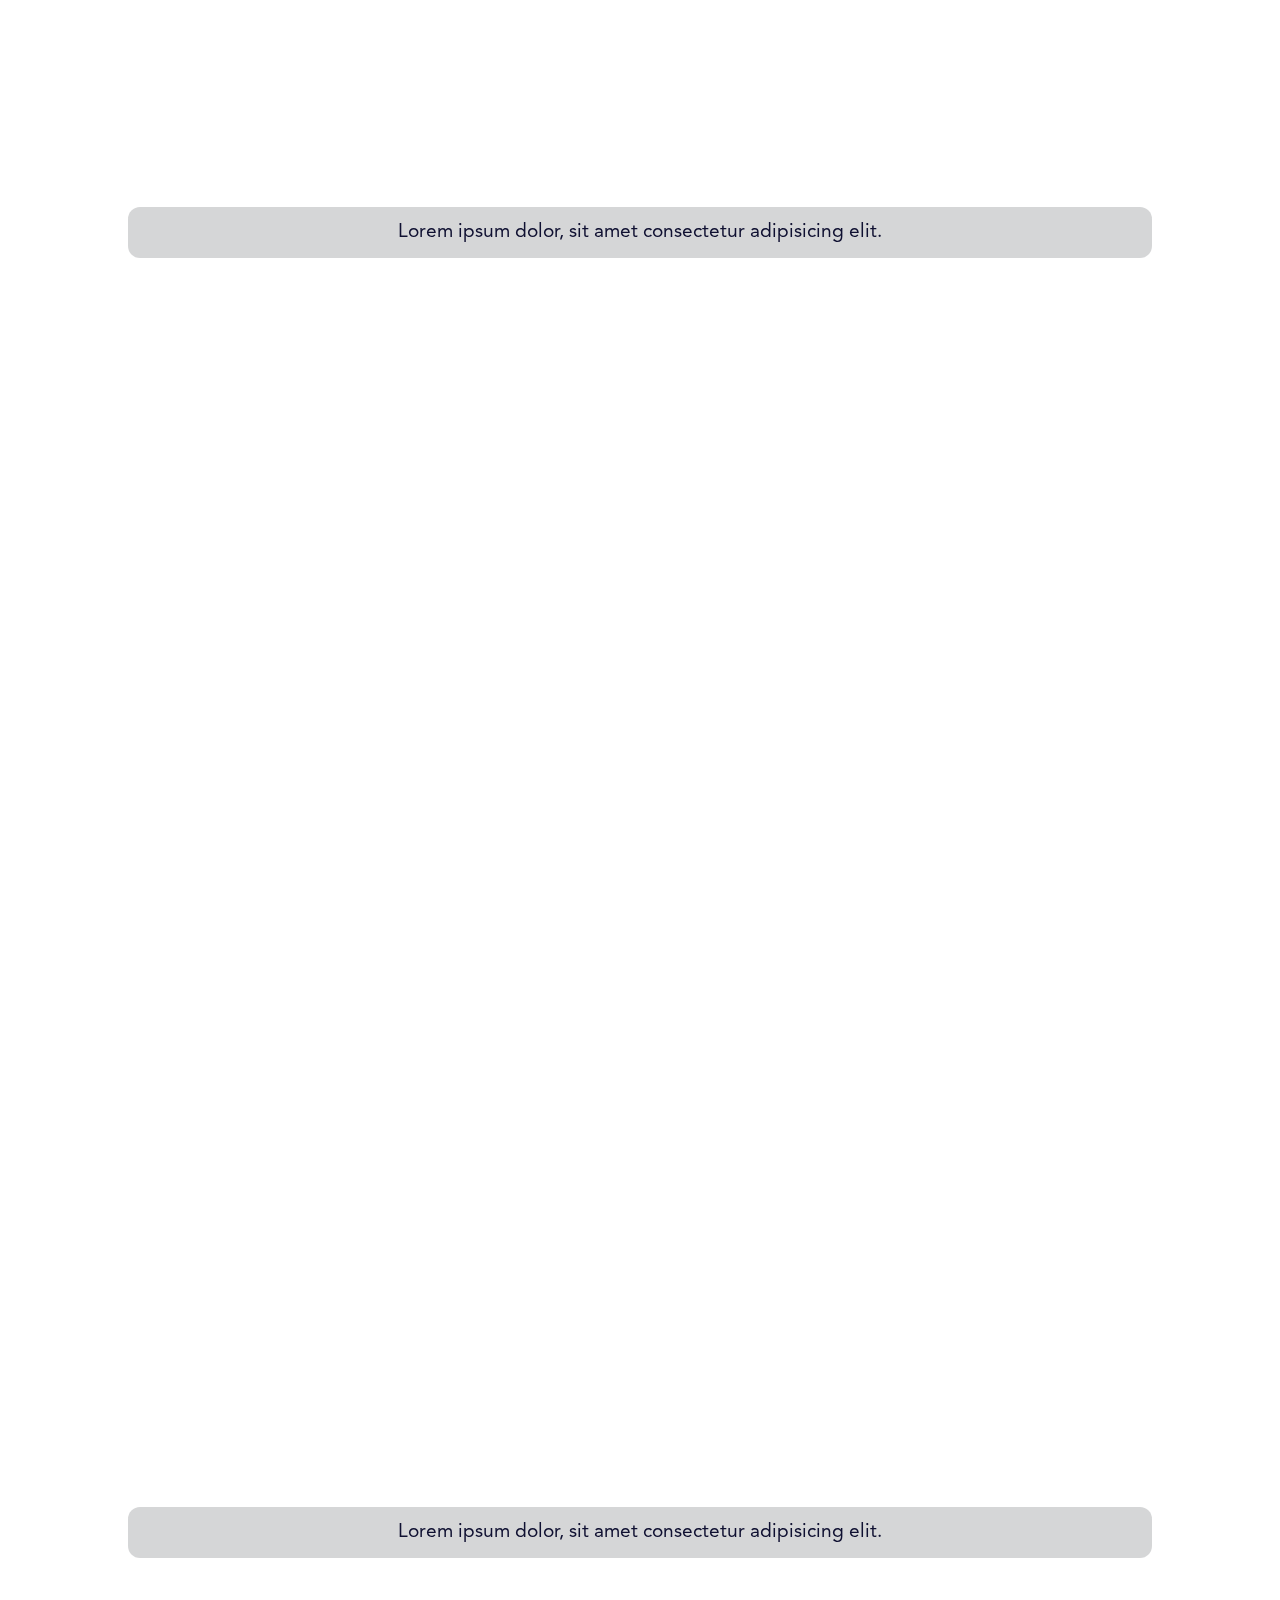
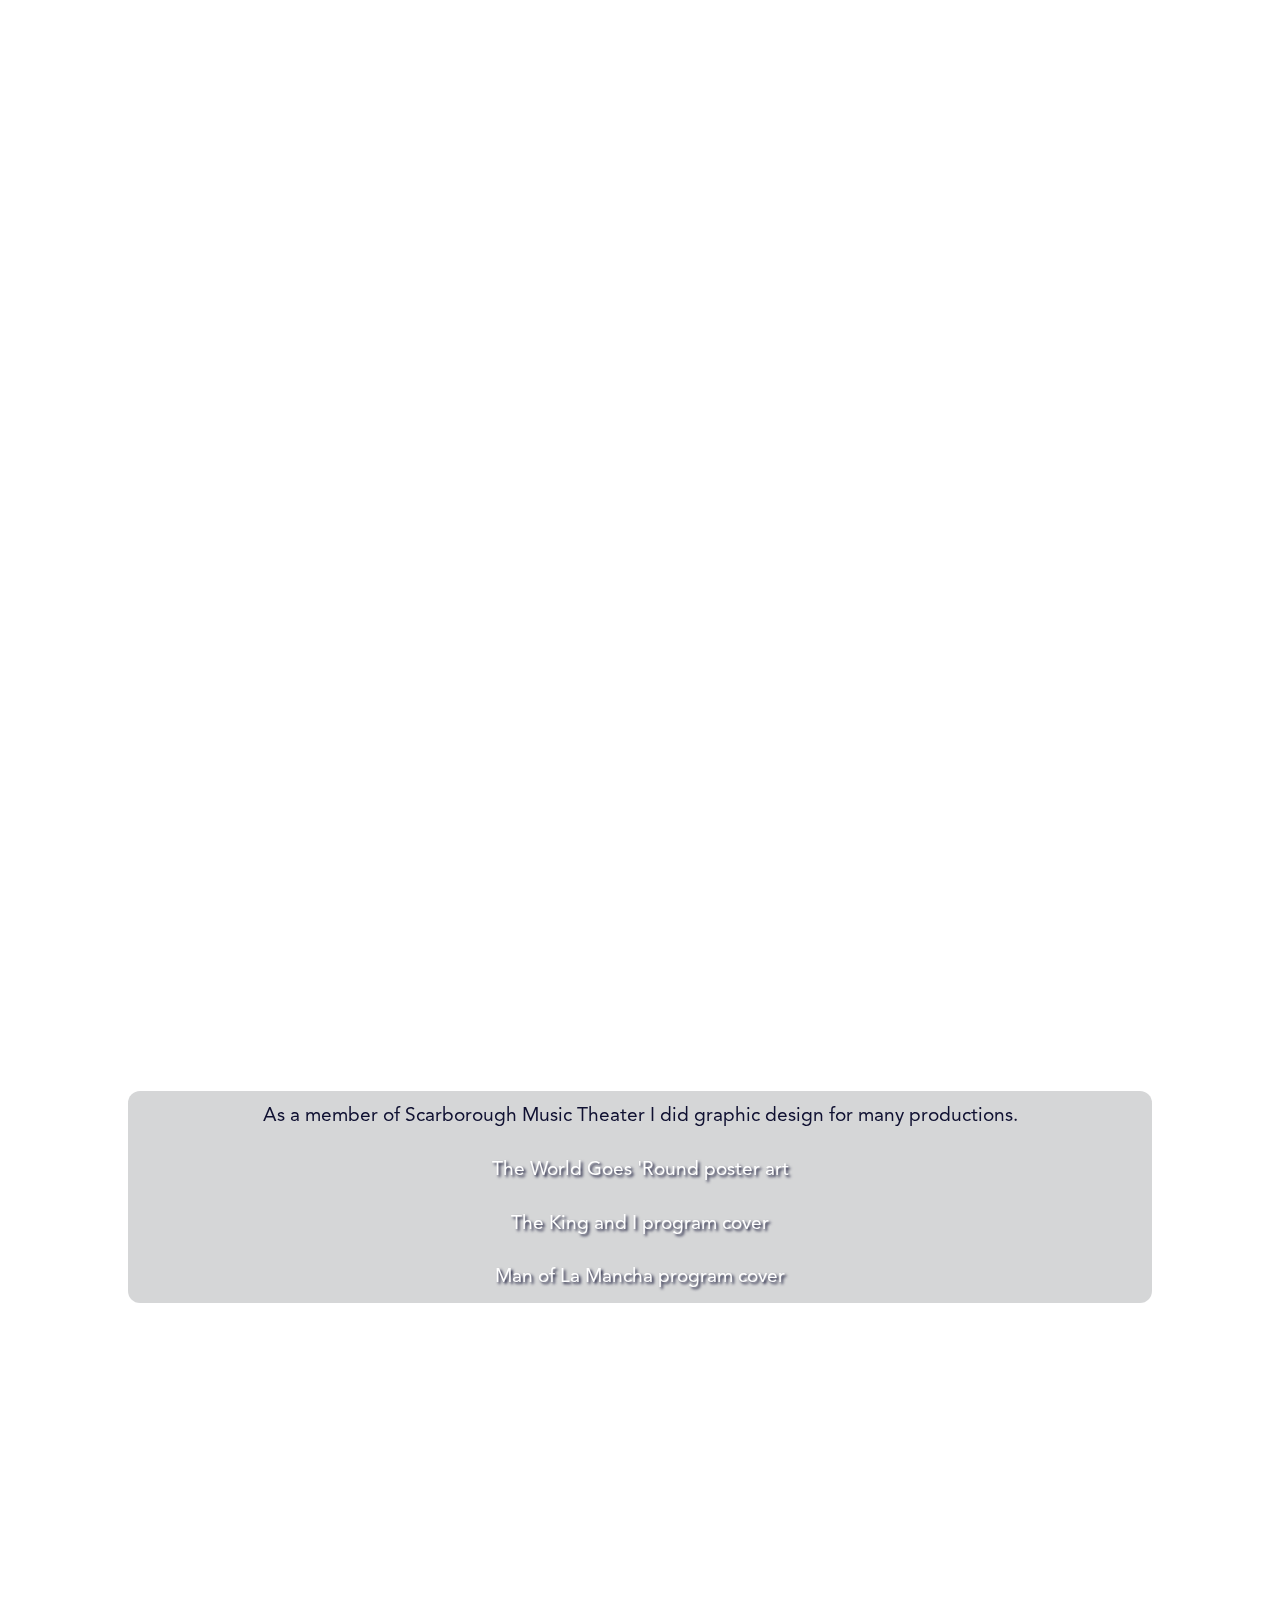
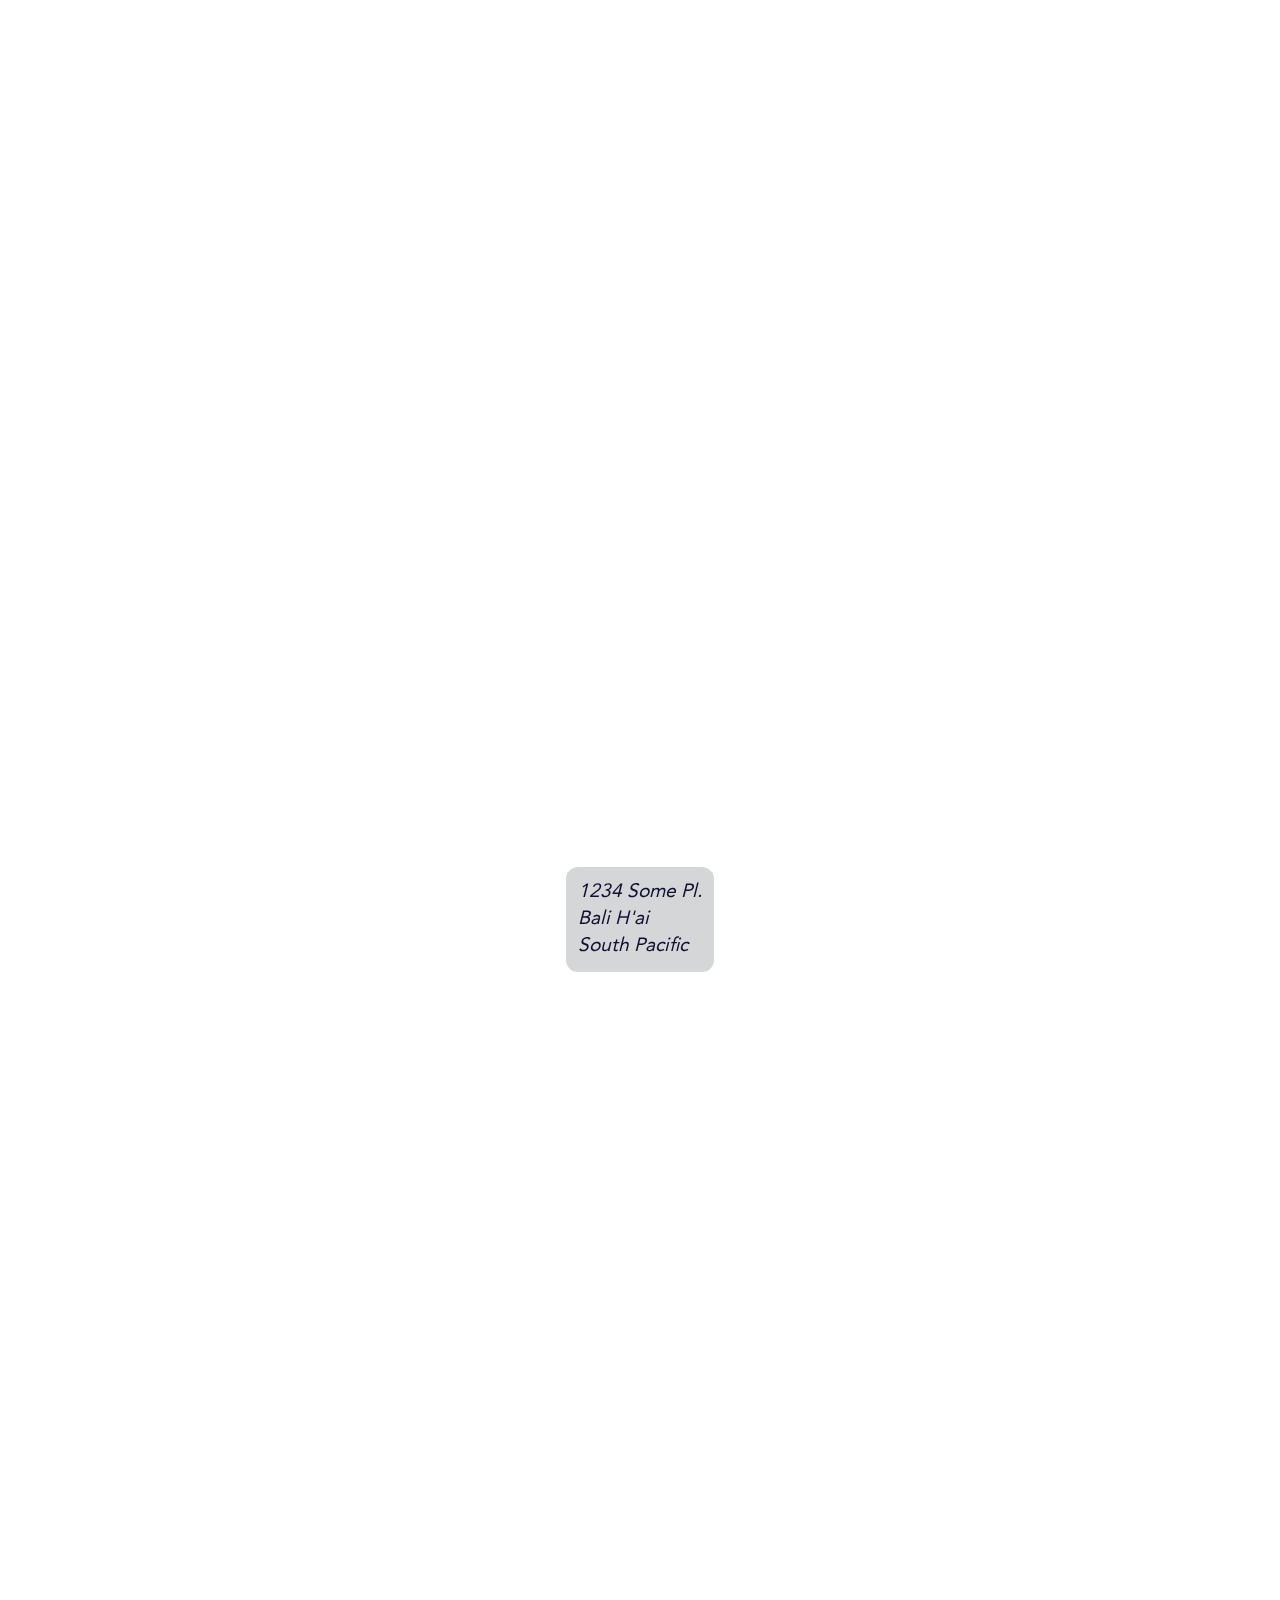
==== commit 2f5f10ab: "A tear shed on Dune could cost you your life!" ====
--- a/index.html
+++ b/index.html
@@ -7,14 +7,14 @@
         <meta name="description" content="Lorem ipsum dolor sit amet consectetur adipisicing elit. Nam, ipsa vel adipisci eveniet nihil velit beatae, dolore ducimus iste blanditiis reprehenderit? Officiis dolorum similique totam repudiandae dolore necessitatibus quis sed."> 
         <link rel="stylesheet" href="./assets/css/style.css">
         <title>David Baron's Portfolio</title>
-    </head>
+    </head
+    >
     <body>
-
-                                                    <!-- WHOLE PAGE CONTAINER -->
         <section id="whole-page">
             <img id="avatar-gif-img" src="./assets/images/emergent-icon.gif" >
 
-                                                    <!-- HEADER -->
+
+<!-- HEADER HEADER HEADER HEADER HEADER -->
             <header>
                 <nav id="header-nav">
                     <a href="#about-me">
@@ -29,15 +29,15 @@
                 </nav>
                 <br>
                 <br>
-                
             </header>
-                                                    <!-- MAIN -->
+
+<!-- MAIN MAIN MAIN MAIN MAIN MAIN MAIN -->
             <main>
                 <div id="main-section-break">
                 </div>
                 <section id="about-me">
                     <div>
-                        <span class="half-height-break"></span>
+                        <span class="half-height-break">"</span>
                             <br>
                         ABOUT ME
                         <br>
@@ -74,7 +74,6 @@
                 </div>
                 </section>
                 <div id="main-section-break">
-                    
                 </div>
                 <section id="html" >
                     <div>
@@ -91,7 +90,6 @@
                     </div>
                 </section>
                 <div id="main-section-break">
-                    
                 </div>
                 <section id="css">
                     <div>
@@ -108,7 +106,6 @@
                     </div>
                 </section>
                 <div id="main-section-break">
-                    
                 </div>
                 <section id="js">
                     <div>
@@ -157,7 +154,6 @@
                     </div>
                 </section>
                 <div id="main-section-break">
-                    
                 </div>
                 <section id="graphic-design">
                     <div>
@@ -181,7 +177,6 @@
                     </div>
                 </section>
                     <div id="main-section-break">
-                    
                 </div>
                 <section id="contact-me" >
                     <div>
@@ -206,11 +201,9 @@
             </main>
 
 
-            
-
 <!-- FOOTER FOOTER FOOTER FOOTER FOOTER -->
+
             <footer>
-                
                 <section id="footer-section">
                     <div id="name-plate-container">
                         <div id="name-plate">
@@ -226,48 +219,34 @@
                         </div>
                     </div>
                     <div id="nav-menu-block">
-
                         <div class="split-menu-blocks">
-
-                            
                                 <a href="#html"> 
                                     <img src="./assets/images/icon-html-badge.svg" >
                                     <text>HTML
                                     </text>
                                 </a>
-                           
-                            
                                 <a href="#css">
                                     <img src="./assets/images/icon-css-badge.svg" >
                                     <text>CSS
                                     </text>
                                 </a>
-                            
-                            
                                 <a href="#js">
                                     <img src="./assets/images/icon-java-badge.svg" >
                                     <text>JS
                                     </text>
                                 </a>
-                           
                             </div>
-
                             <div class="split-menu-blocks">
-                            
                             <a href="#react-js">   
                                 <img src="./assets/images/icon-react-logo.svg" >
                                 <text>React.js
                                 </text>
                             </a>
-                          
-                            
                                 <a href="#jquery">
                                     <img src="./assets/images/icon-jquery-logo.svg" >
                                     <text>jQuery
                                     </text>
                                 </a>
-                           
-                            
                                 <a href="#graphic-design">
                                     <img src="./assets/images/icon-graphic-design.svg" >
                                     <text id="g-d-text">
@@ -278,7 +257,6 @@
                                     </text>
                                 </a>
                             </div>
-
                     </div>
                 </section>
             </footer>
--- a/assets/css/style.css
+++ b/assets/css/style.css
@@ -17,7 +17,7 @@
     --swf: calc(375/375); /* Screen Width Factor */
     --shf: calc(812/812); /* Screen Height Factor */
 
-    --size-icon:  calc( ( var(--swf) * var(--shf) ) * 50px);
+    --icon-size:  calc( ( var(--swf) * var(--shf) ) * 35px);
     --avatar-size:  calc( ( var(--swf) * var(--shf) ) * 115px);
     
     --size-s_margin: calc( ( var(--swf) * var(--shf) ) * 12px);
@@ -25,9 +25,9 @@
     --shadow: 2px 2px 3px #0f1031;
 }
 
-* {
+/* * {
     background-color: rgba(255, 0, 200, 0.089);
-}
+} */
   
 @font-face {
     font-family: 'cache';
@@ -64,9 +64,9 @@
     margin-left: 1.5vw;
     margin-bottom: calc( 1.5vh + ( var(--swf) * var(--shf) ) * 175px);
     bottom: 0;
-    left: 0;
+    left: 2.5vw;
     z-index: 1;
-    mix-blend-mode: overlay;
+    mix-blend-mode: color-dodge;
     /* animation: avatar-intro 16s ease-in-out 0s 1 normal none; */
 
 }
@@ -111,12 +111,12 @@
 }
 
 .half-height-break {
-    height: va(--size-l_margin);
+    height: 200px;
 }
 
 footer #nav-menu-block a:hover img {
-    height: calc(1.5 * var(--size-icon));
-    width: calc(1.5 * var(--size-icon)); 
+    height: calc(1.5 * var(--icon-size));
+    width: calc(1.5 * var(--icon-size)); 
     
 } 
 
@@ -324,13 +324,13 @@
 }
 
 
-footer { border: 1px solid yellow;
+footer { 
     position: fixed;
     bottom: 0px;
     left: 0px;
     display: flex;
     align-items: flex-start;
-    height: 235px;
+    height: 200px;
     min-height: 200px;
     width: 100%;
     z-index: 10;
@@ -340,20 +340,20 @@
 }
 #footer-section { 
     
-    background-image: linear-gradient( #00000000,#00000000,var(--1-bg-color),var(--1-bg-color));
+    background-image: linear-gradient( #00000000,var(--1-bg-color),var(--1-bg-color));
     position: relative;
     margin: 0 0;
     height: 100%;
     width: 100%;
     display: flex;
-    justify-content: space-around;
+    justify-content: space-evenly;
     align-items: center;
     z-index: 10;
 }
 
 #name-plate-container {
     width: var(--avatar-size);
-    margin:1.5vw;
+    margin:2.5vw;
 }
 
 footer #name-plate { 
@@ -382,7 +382,7 @@
      
  }    
 
-#nav-menu-block { border: 5px dotted rgba(50, 205, 192, 0.253);
+ #nav-menu-block { 
     display: flex;
     flex-wrap: wrap;
     justify-content: space-around;
@@ -392,16 +392,16 @@
     align-self: flex-end;
 } 
 
-.split-menu-blocks { border: 1px dotted rgba(8, 247, 227, 0.986);
+.split-menu-blocks { 
     display: flex;
     justify-content: space-around;
     align-items: flex-end;
     min-width: 49%;
-    height: 100px;
-    margin-bottom: 10px;
-}
-
-#nav-menu-block a { background-color: rgba(255, 255, 0, 0.11);
+    height: 0;
+    margin-bottom: 0;
+}
+
+#nav-menu-block a { 
     position: static;
     display: flex;
     flex-direction: column;
@@ -413,14 +413,14 @@
     margin-bottom: 22px;
 }
 
-footer #nav-menu-block text { border: 1px dotted rgb(205, 50, 50);
+footer #nav-menu-block text { 
     margin: 0 0 -1% 0;
 
 }
 
-footer #nav-menu-block img {border: 3px dotted rgb(129, 0, 141);
-    height: var(--size-icon);
-    width: var(--size-icon);
+footer #nav-menu-block img {
+    height: var(--icon-size);
+    width: var(--icon-size);
     transition: 0.3s ease-in-out;
    
 
@@ -430,7 +430,6 @@
 }
 #g-d-text {
     position: relative;
-    font-size: 20px;
     color: rgba(158, 22, 22, 0);
     text-shadow: none;
 }
@@ -467,7 +466,7 @@
     
         --swf: calc(550/400);
         --shf: calc(900/800);
-        --size-icon: 6vh;
+        --icon-size: 6vh;
         --size-s_margin: 2vh;
         --size-l_margin: 5.5vh;
         --shadow: "2px 2px 2px #0f1031"
@@ -512,7 +511,7 @@
     
         --swf: calc(800/400);
         --shf: calc(1000/800);
-        --size-icon: 6vh;
+        --icon-size: 6vh;
         --size-s_margin: 2vh;
         --size-l_margin: 5.5vh;
         --shadow: "2px 2px 2px #0f1031"
@@ -524,8 +523,8 @@
 
     #avatar-gif-img {
         object-fit: cover;
-        width: calc(2*var(--size-icon));
-        height: calc(2*var(--size-icon));
+        width: calc(2*var(--icon-size));
+        height: calc(2*var(--icon-size));
         position: fixed;
         margin-bottom: calc(22vh * var(--shf) + (1.5 * var(--size-s_margin)));
         bottom: 0;
@@ -559,7 +558,7 @@
     
         --swf: calc(500/400);
         --shf: calc(900/800);
-        --size-icon: 7vh;
+        --icon-size: 7vh;
         --size-s_margin: 2vh;
         --size-l_margin: 4.5vh;
         --shadow: "2px 2px 2px #0f1031"
@@ -571,8 +570,8 @@
 
     #avatar-gif-img {
         object-fit: cover;
-        width: calc(2*var(--size-icon));
-        height: calc(2*var(--size-icon));
+        width: calc(2*var(--icon-size));
+        height: calc(2*var(--icon-size));
         position: fixed;
         margin-bottom: calc(22vh * var(--shf) + (1.5 * var(--size-s_margin)));
         bottom: 0;
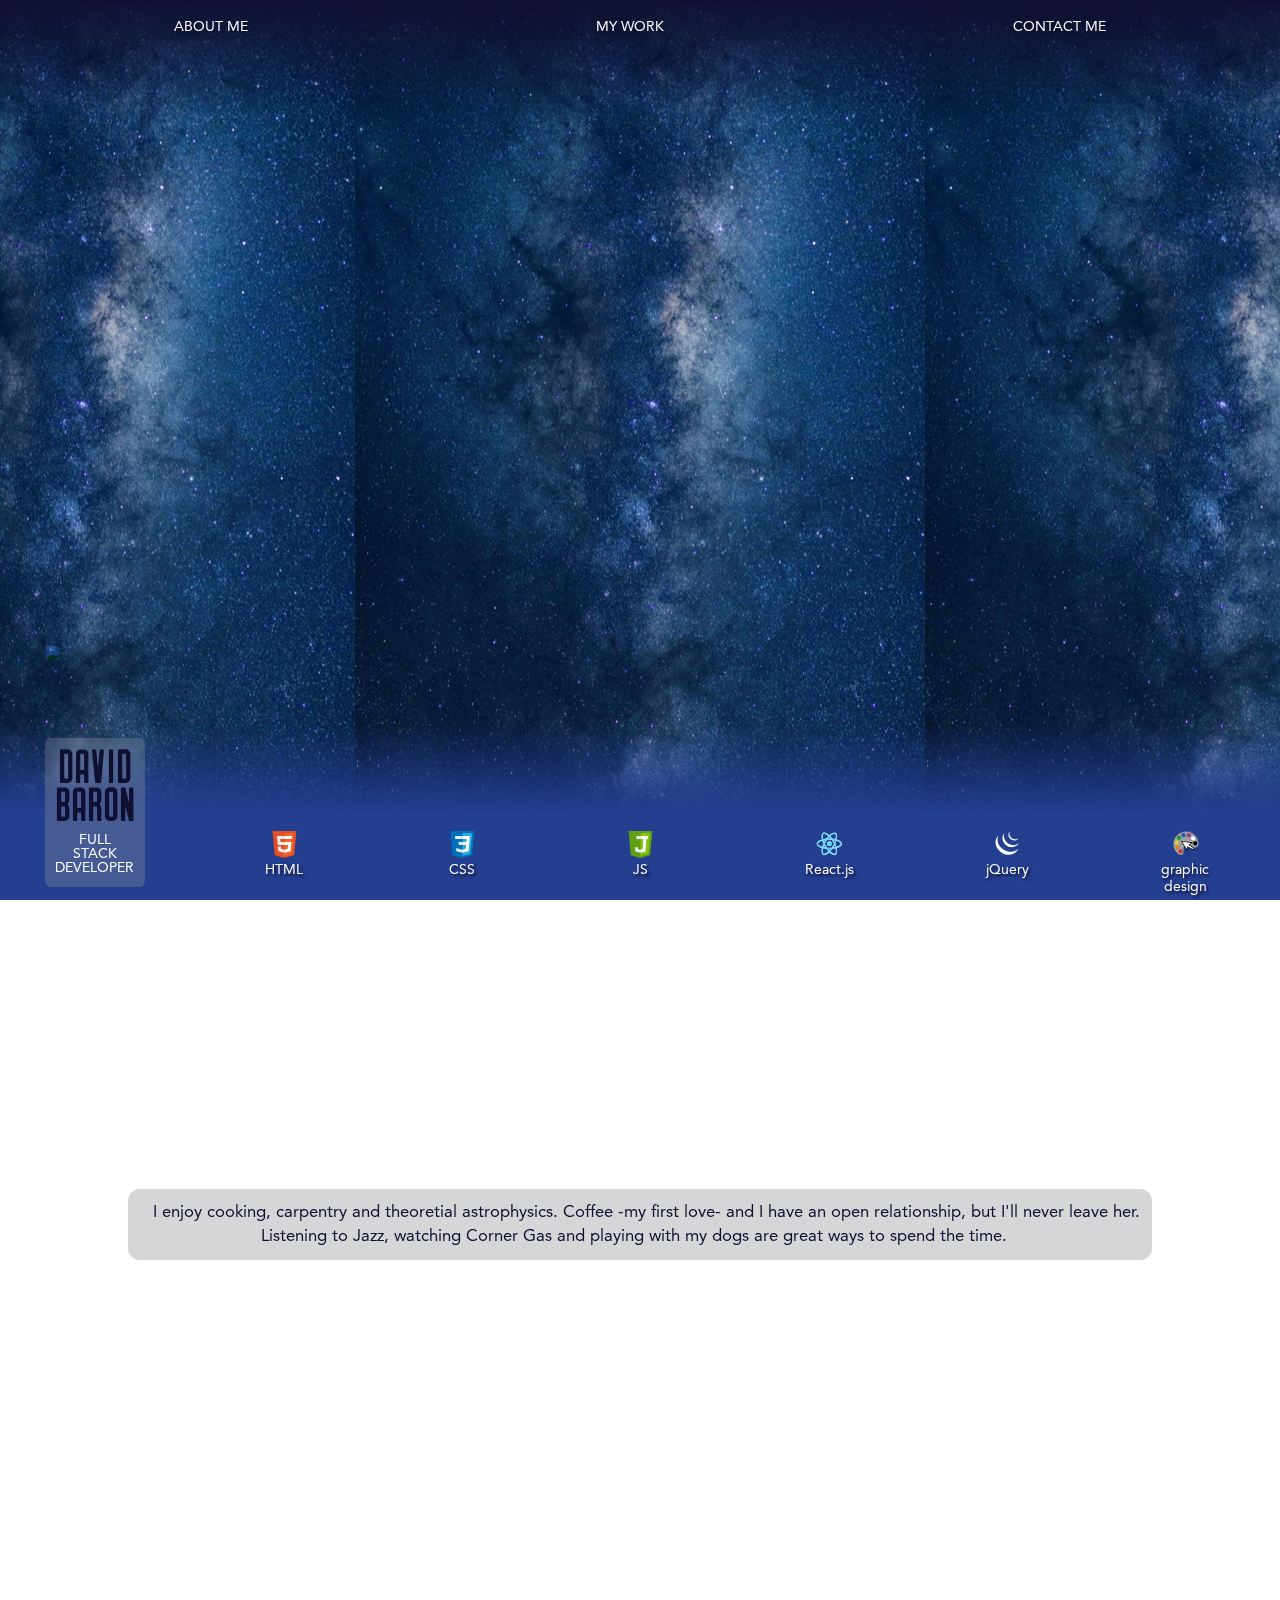
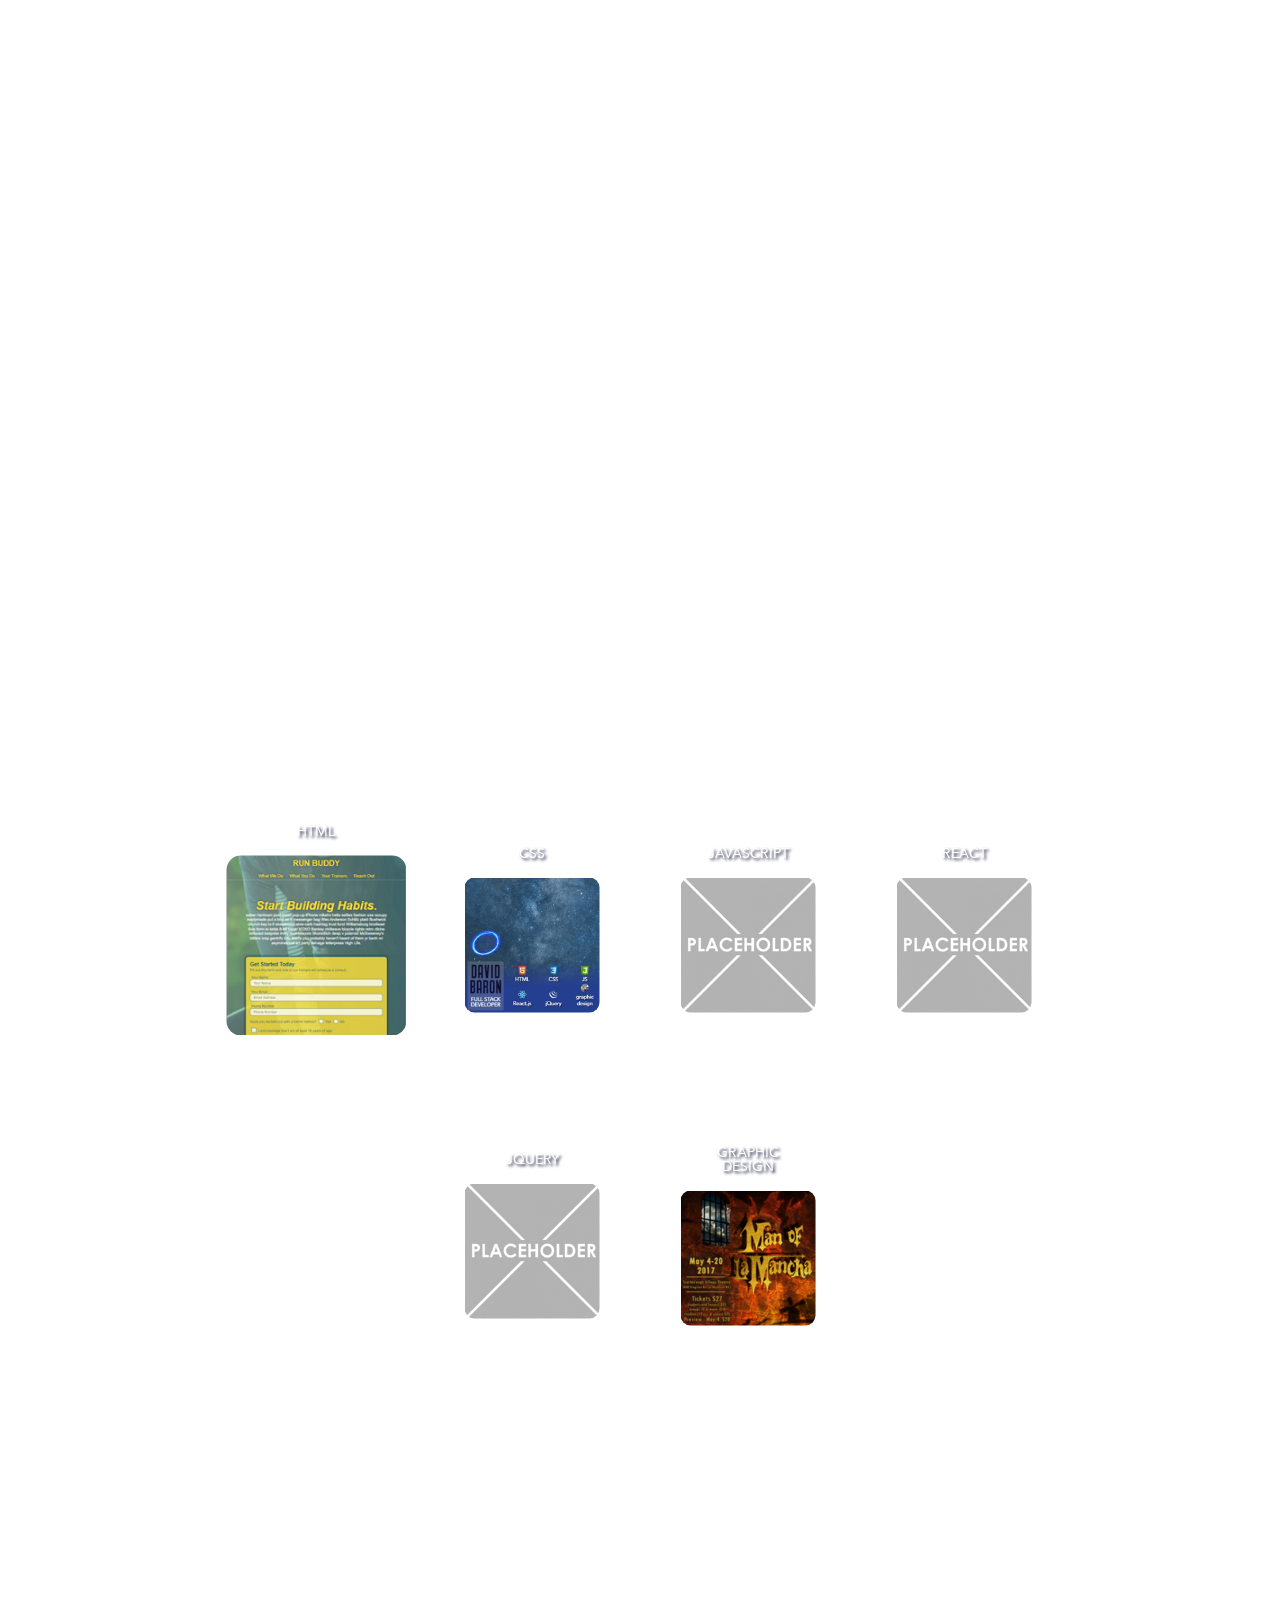
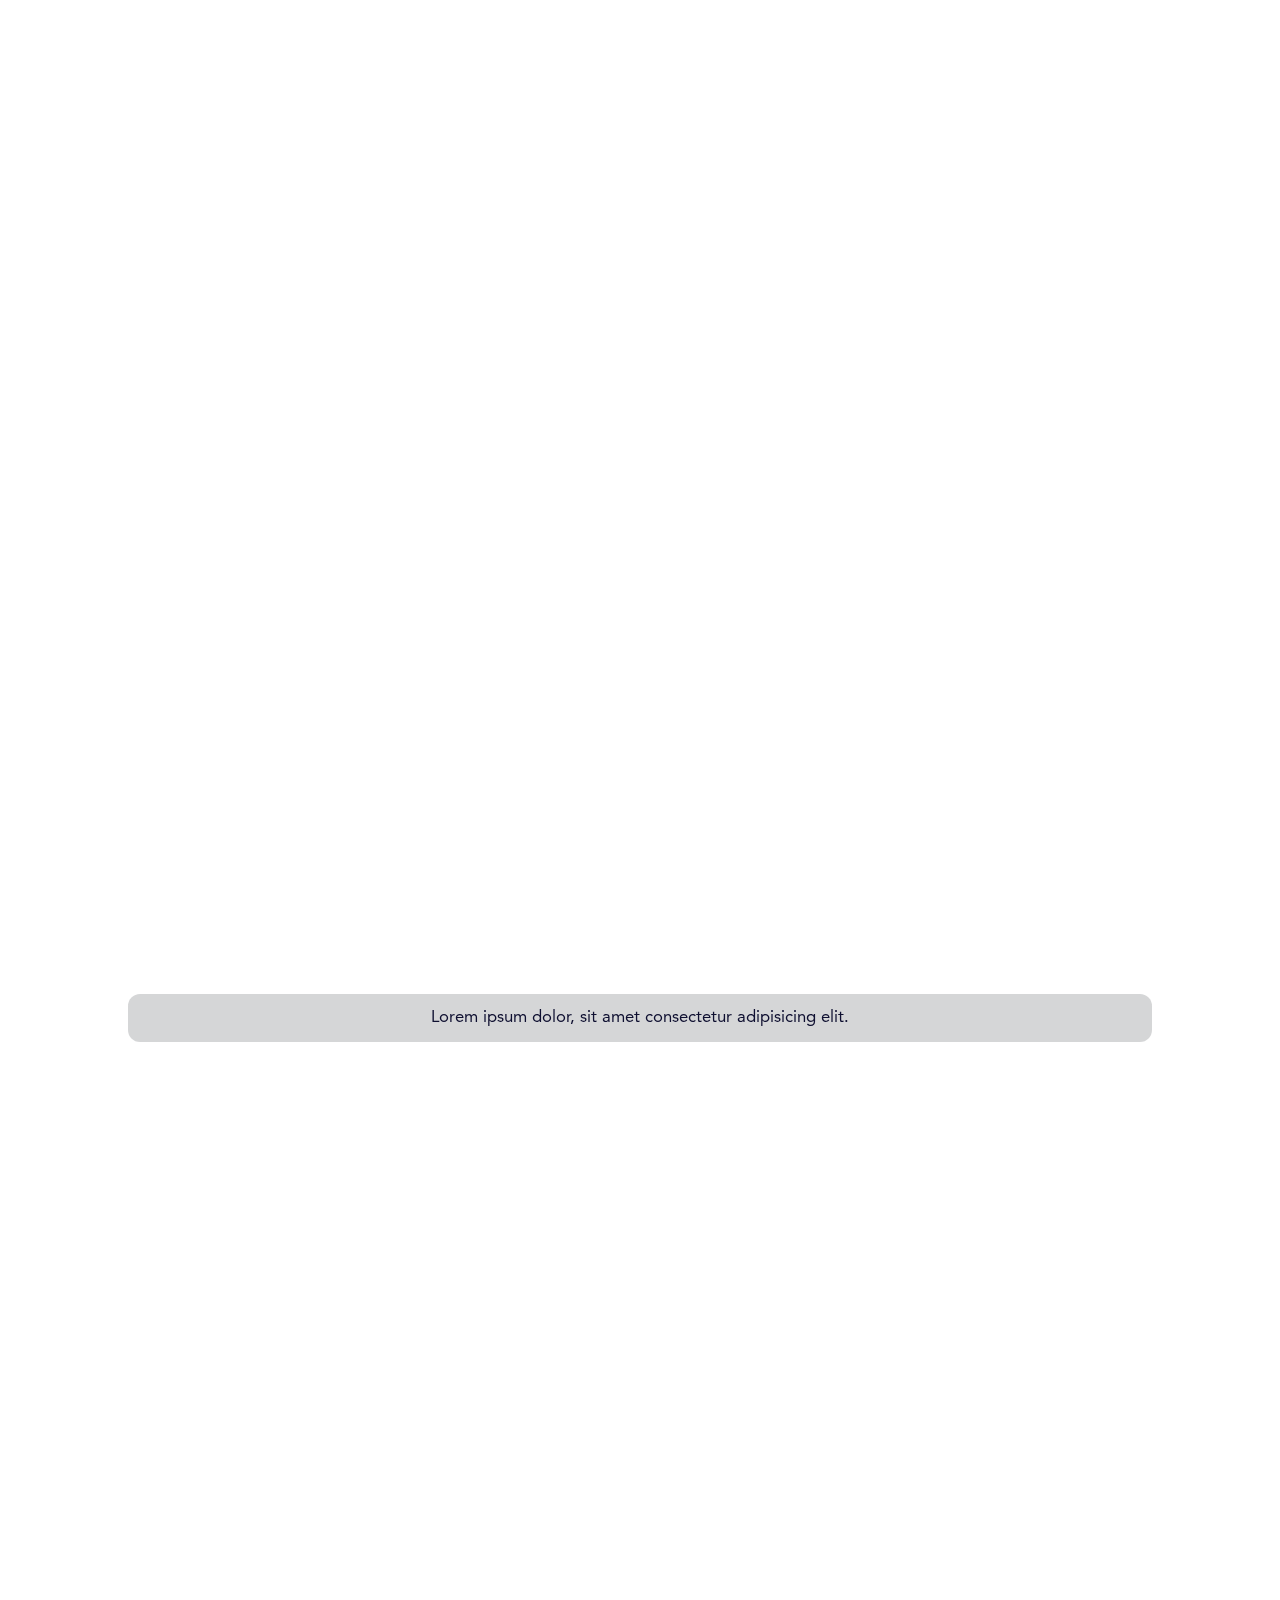
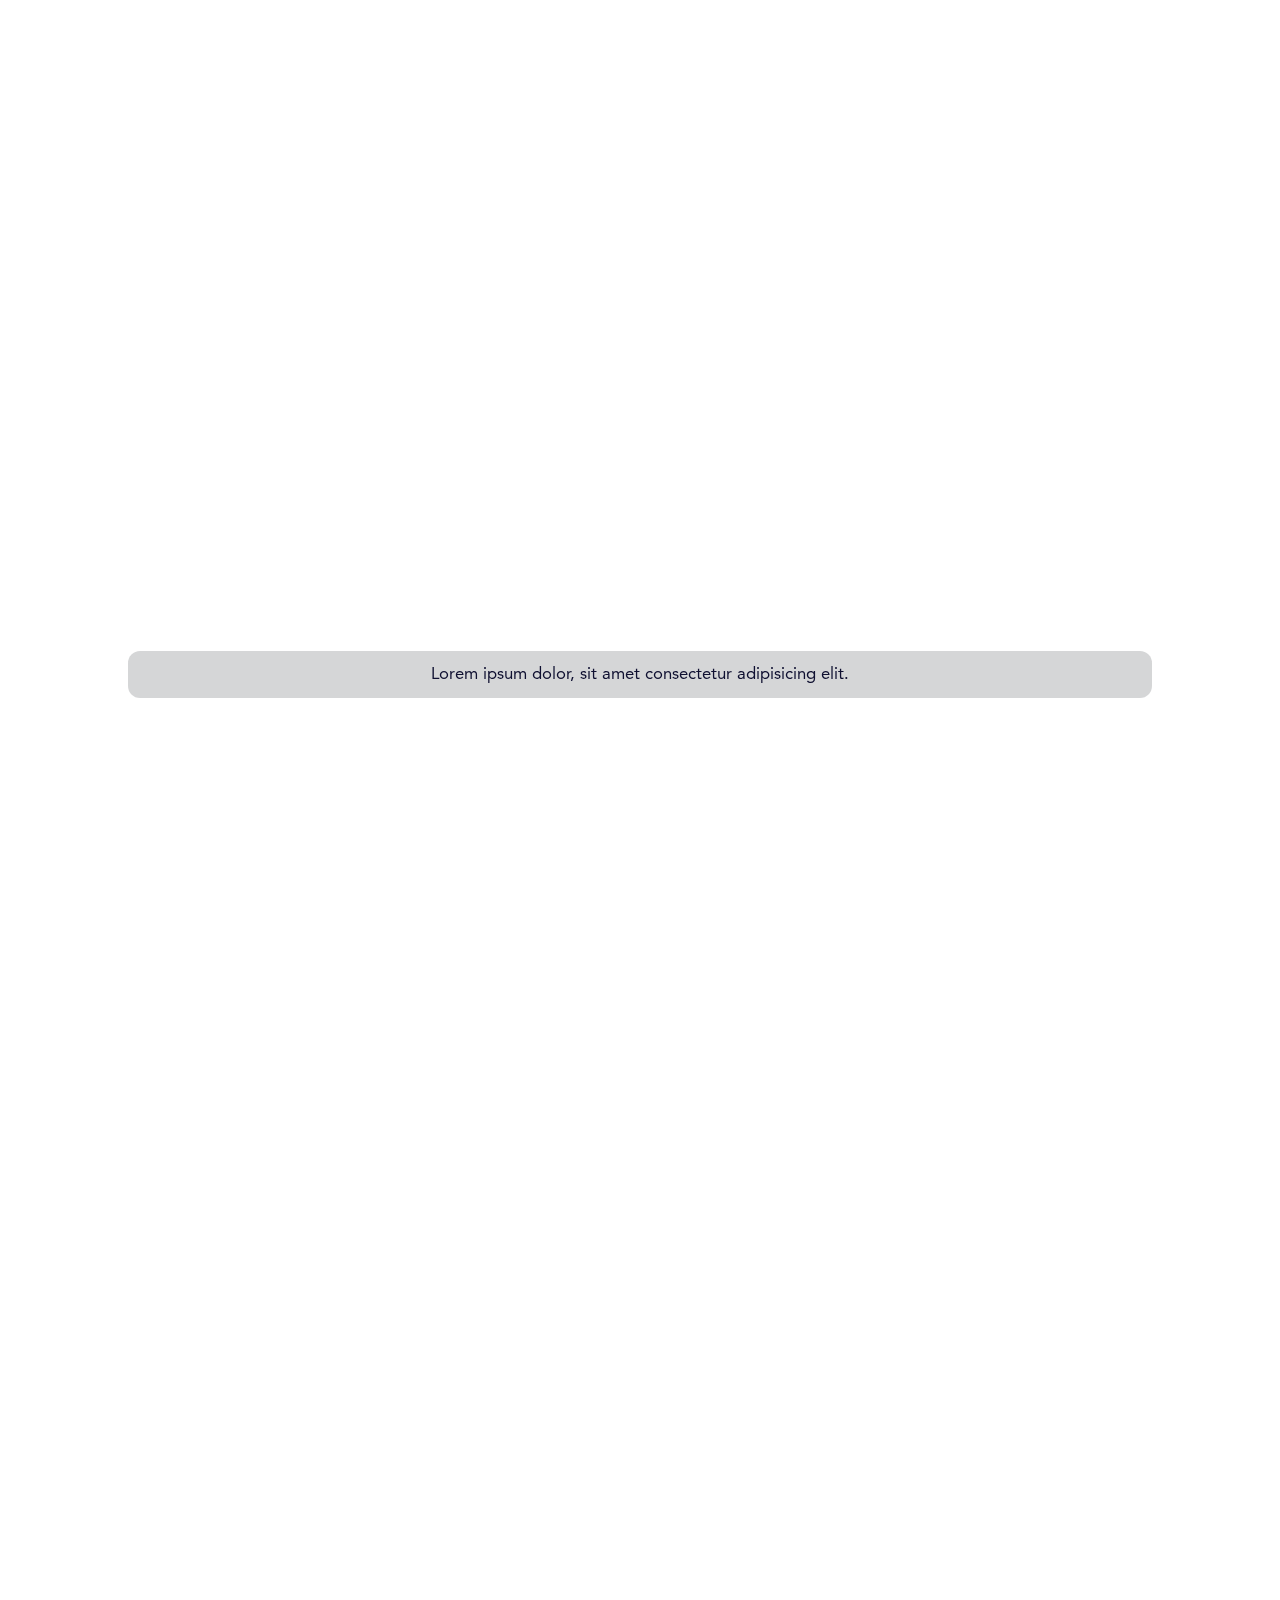
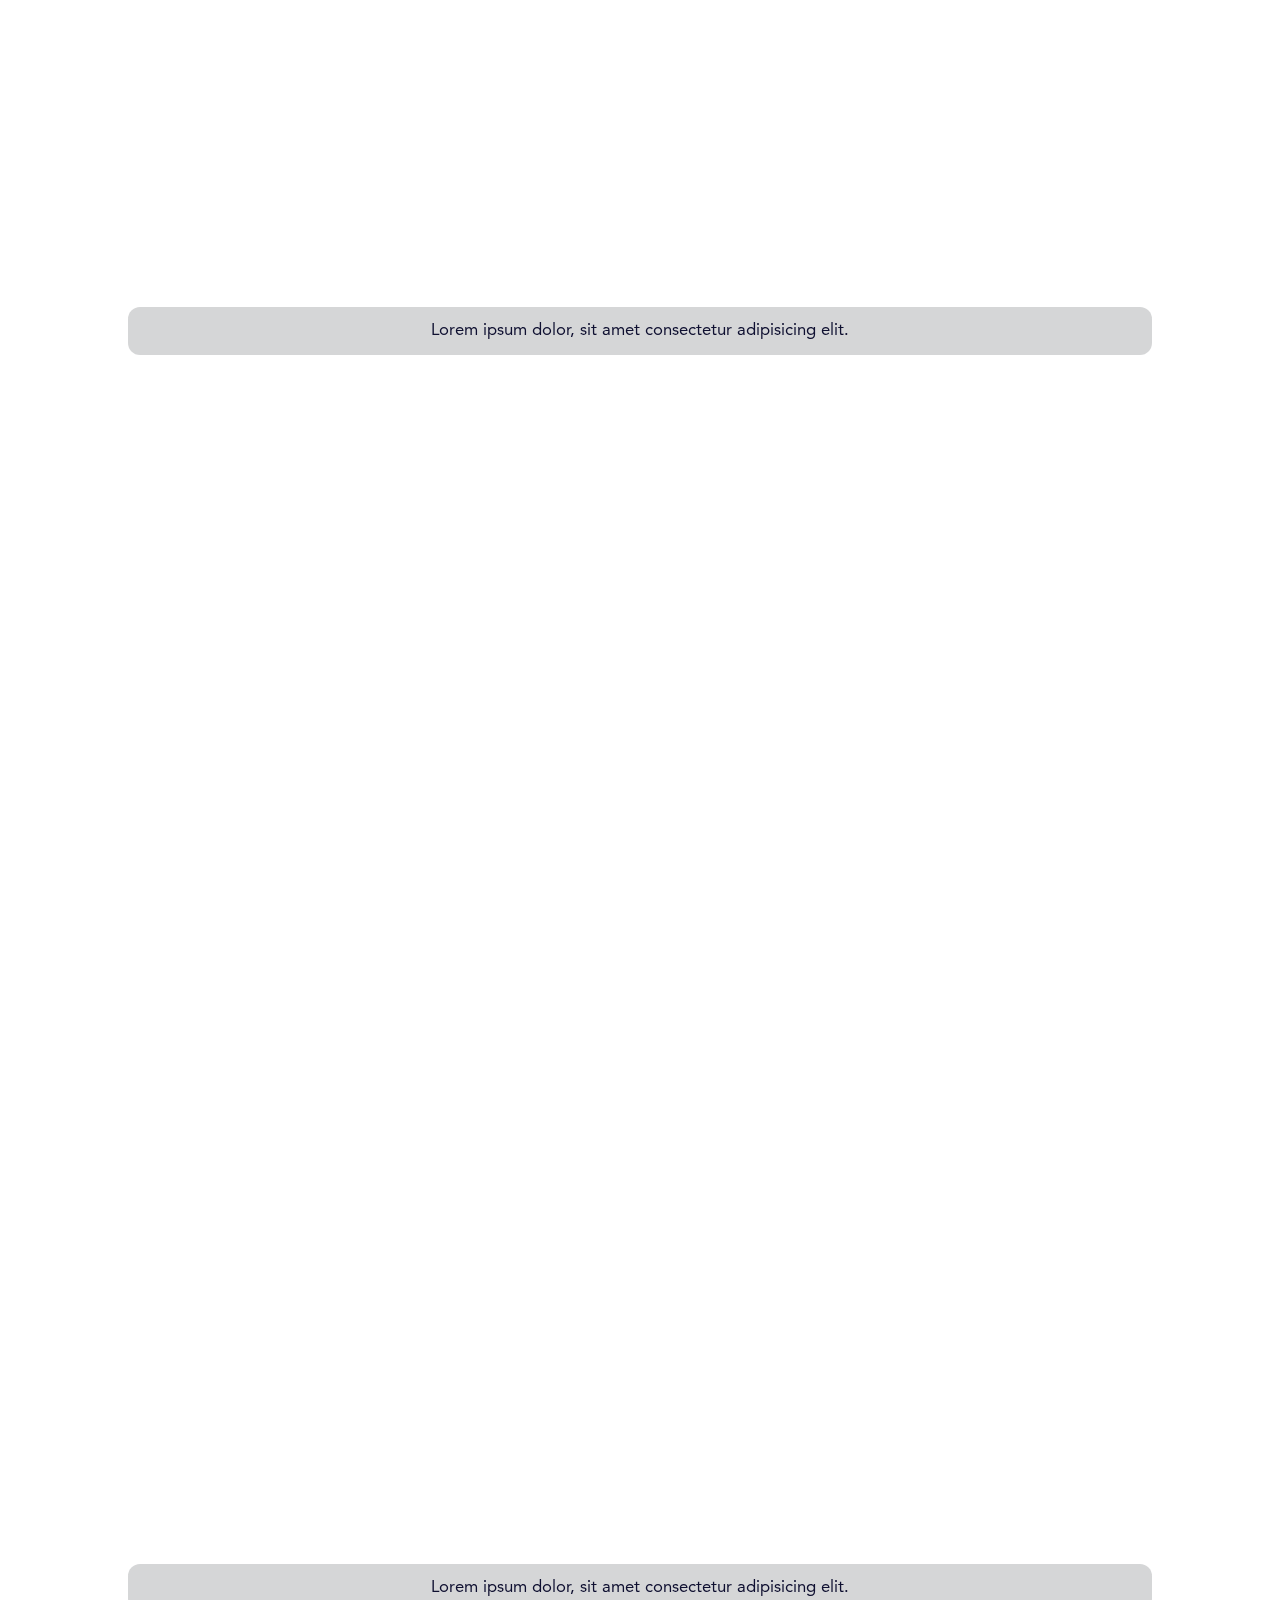
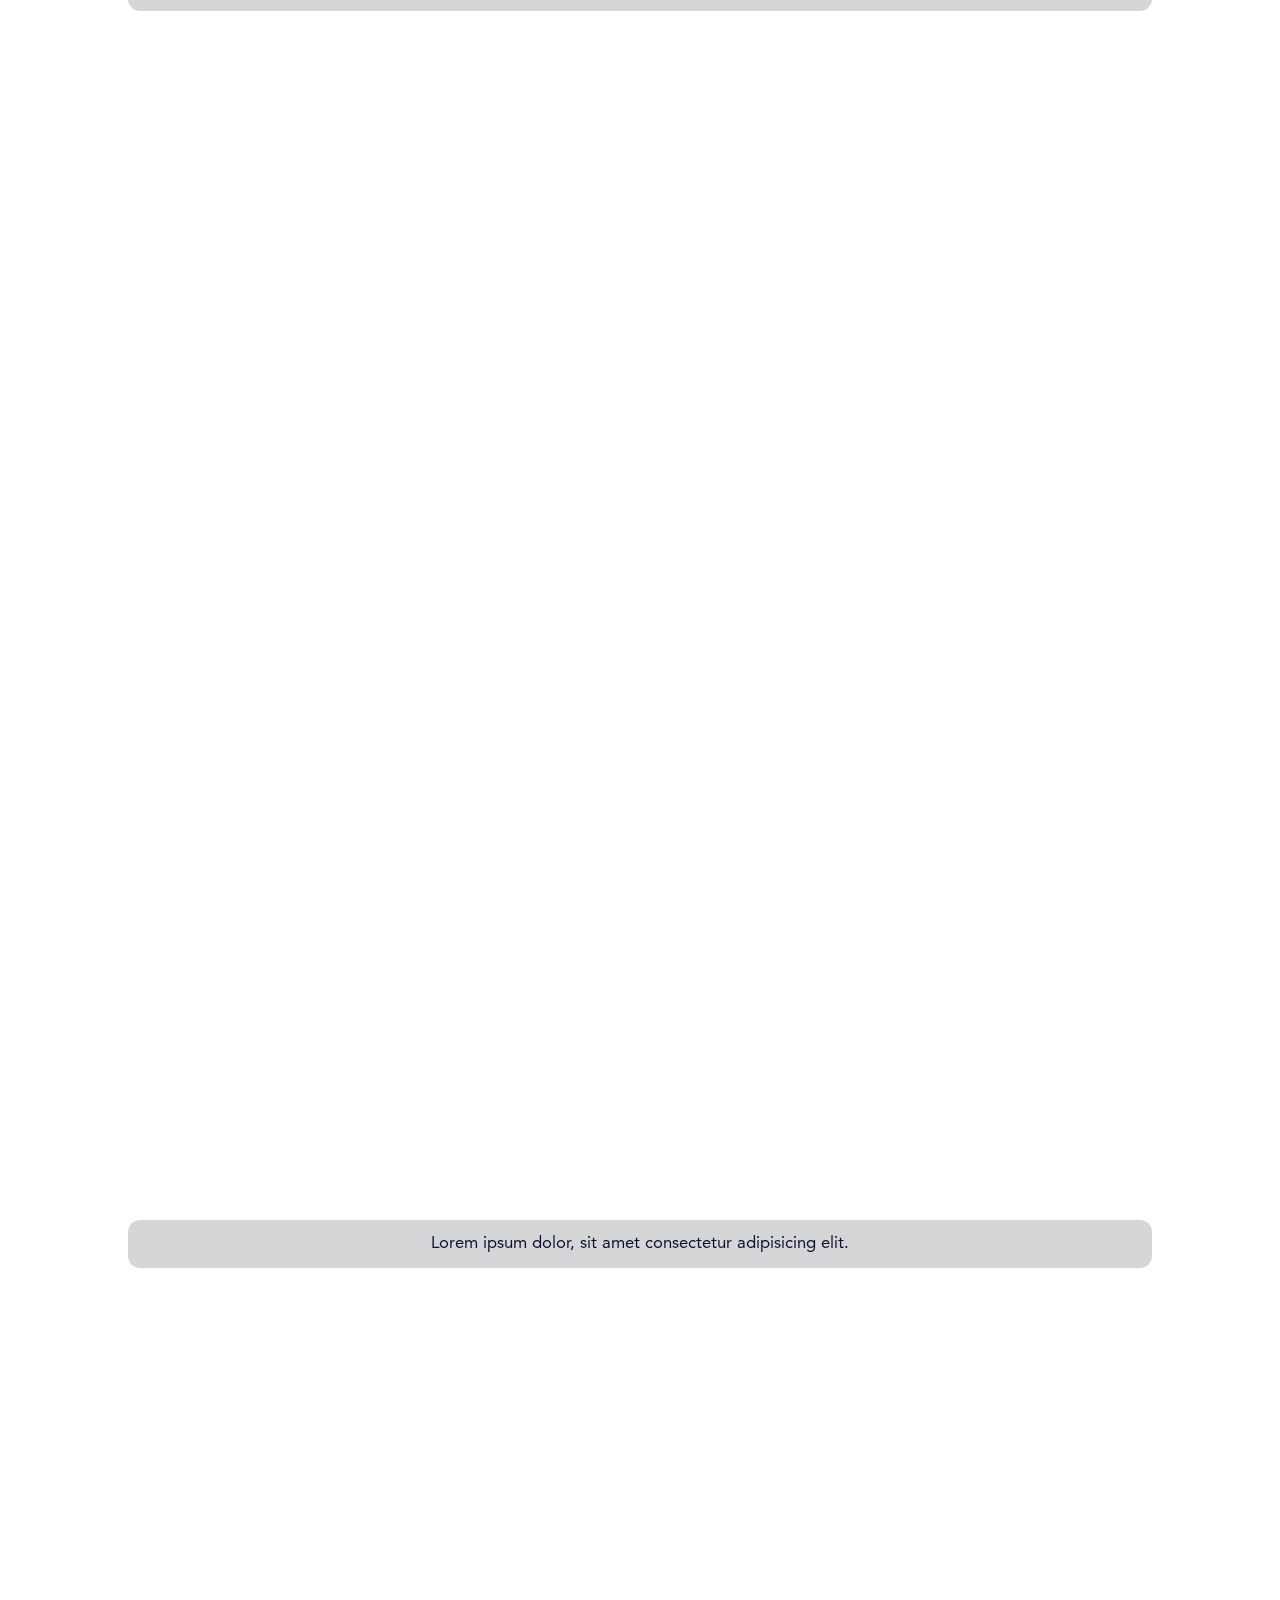
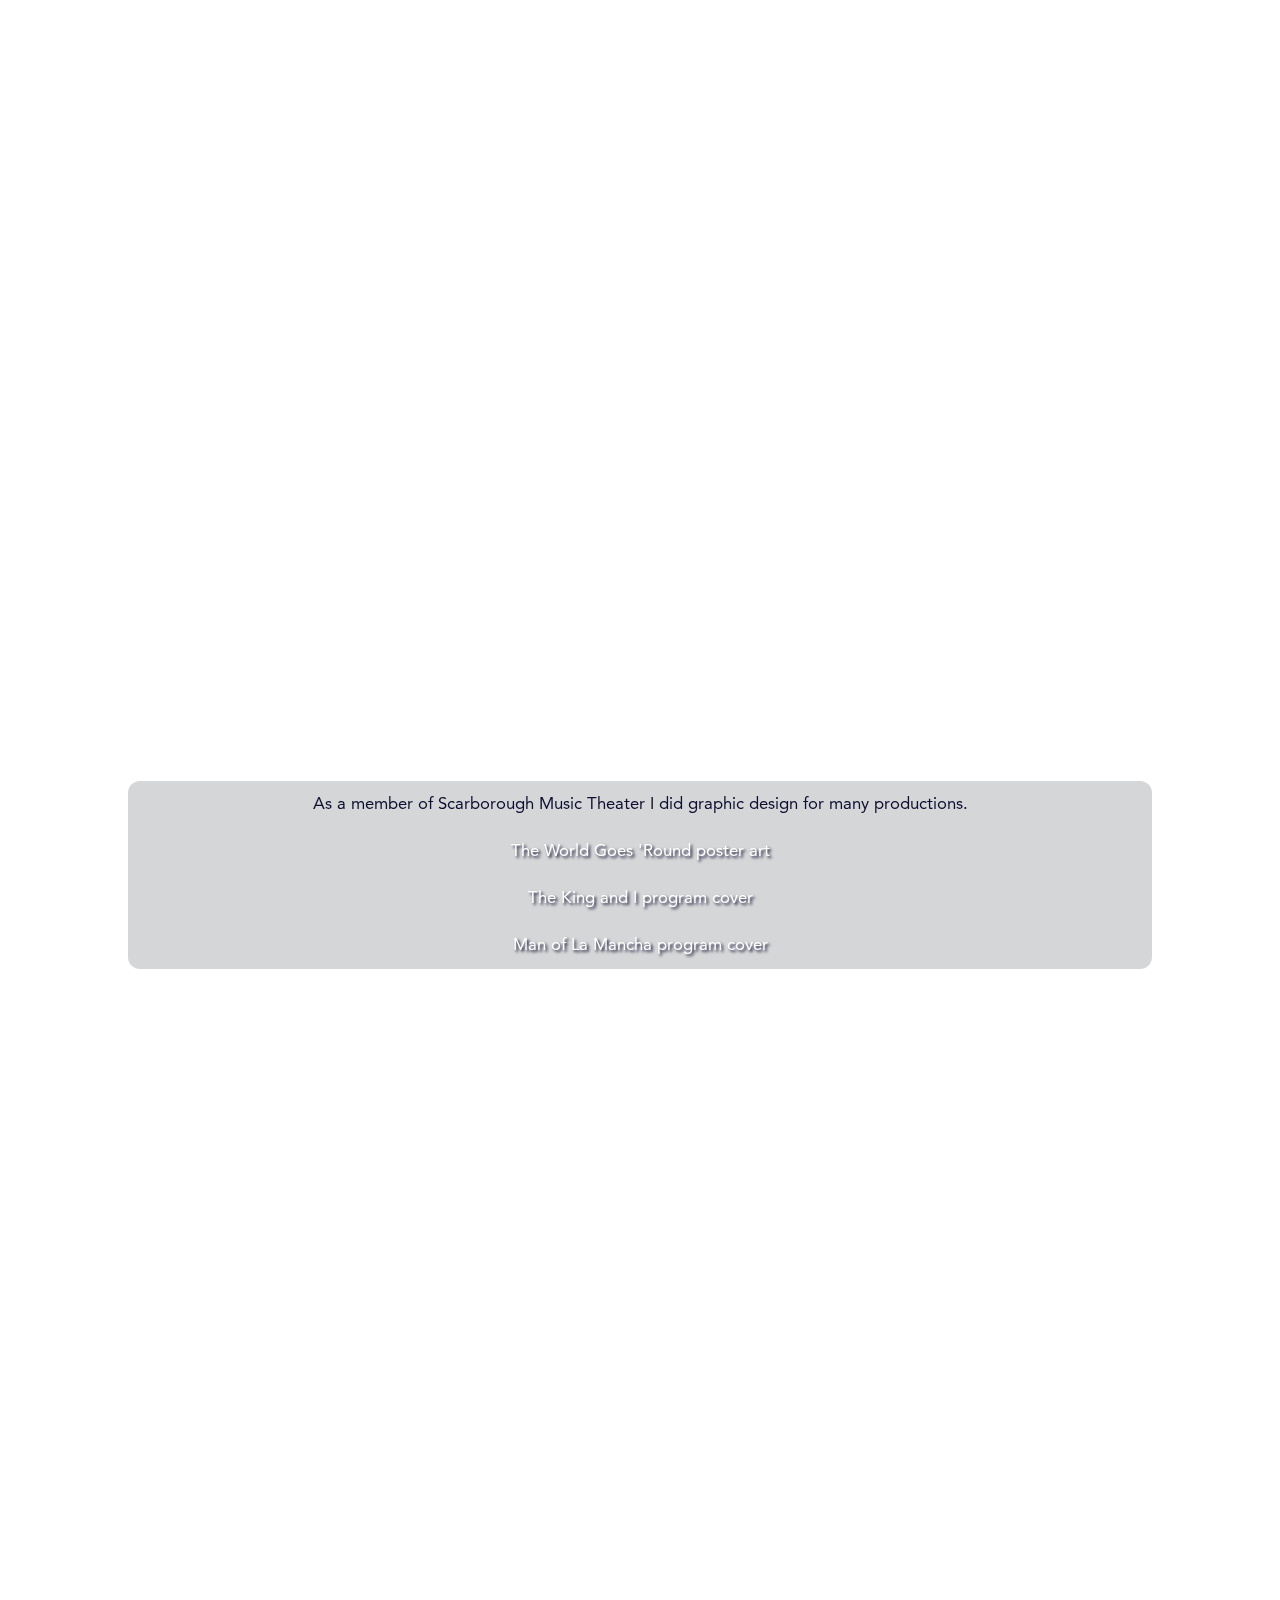
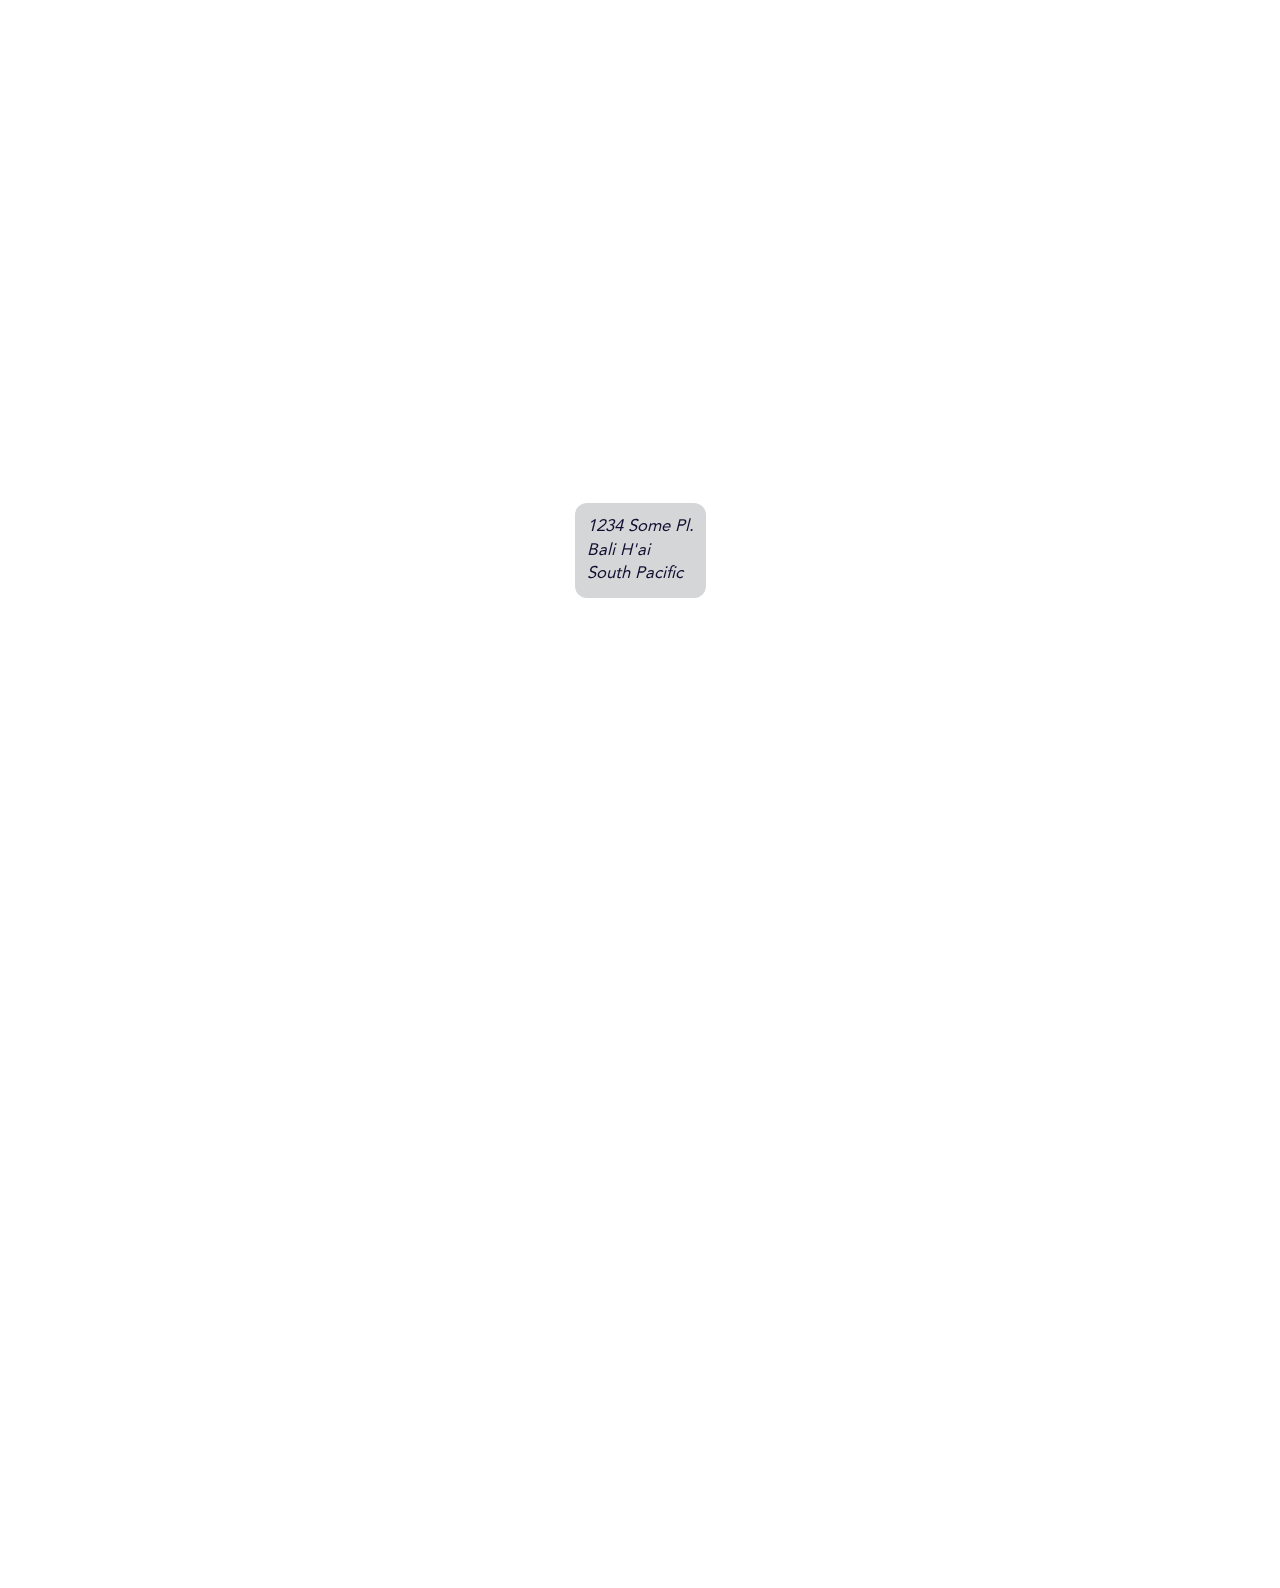
==== commit c13653f5: "...mmm porkchops!  and the refactor is ready for responsive resizing of icons and font." ====
--- a/index.html
+++ b/index.html
@@ -37,8 +37,7 @@
                 </div>
                 <section id="about-me">
                     <div>
-                        <span class="half-height-break">"</span>
-                            <br>
+                        <br>
                         ABOUT ME
                         <br>
                         <div>
--- a/assets/css/style.css
+++ b/assets/css/style.css
@@ -2,10 +2,10 @@
 
     /*Fonts*/
     --1-headline-font: cache;
-    --1-font-size: 58px;
+    --1-font-size: 48px;
     --1-font-color: #fff;
     --2-body-font: avenir;
-    --2-font-size: 16px;
+    --2-font-size: 14px;
     --2-font-color: #0f1031;
 
     /* Backgrounds and borders */
@@ -18,7 +18,7 @@
     --shf: calc(812/812); /* Screen Height Factor */
 
     --icon-size:  calc( ( var(--swf) * var(--shf) ) * 35px);
-    --avatar-size:  calc( ( var(--swf) * var(--shf) ) * 115px);
+    --avatar-size:  calc( ( var(--swf) * var(--shf) ) * 100px);
     
     --size-s_margin: calc( ( var(--swf) * var(--shf) ) * 12px);
     --size-l_margin: calc( ( var(--swf) * var(--shf) ) * 38px);
@@ -61,12 +61,12 @@
     object-fit: cover;
     height: var(--avatar-size);
     position: fixed;
-    margin-left: 1.5vw;
-    margin-bottom: calc( 1.5vh + ( var(--swf) * var(--shf) ) * 175px);
+    margin-left: 3.5vw;
+    margin-bottom: calc( 1.7vh + ( var(--swf) * var(--shf) ) * (4 * var(--icon-size)));
     bottom: 0;
-    left: 2.5vw;
+    
     z-index: 1;
-    mix-blend-mode: color-dodge;
+    mix-blend-mode: overlay;
     /* animation: avatar-intro 16s ease-in-out 0s 1 normal none; */
 
 }
@@ -330,8 +330,8 @@
     left: 0px;
     display: flex;
     align-items: flex-start;
-    height: 200px;
-    min-height: 200px;
+    height: calc( 5 * var(--icon-size));
+    min-height: 0;
     width: 100%;
     z-index: 10;
     /* animation: footer-present 10s ease-in-out 0s 1 normal none; */
@@ -353,7 +353,7 @@
 
 #name-plate-container {
     width: var(--avatar-size);
-    margin:2.5vw;
+    margin: 3.5vw;
 }
 
 footer #name-plate { 
@@ -370,7 +370,7 @@
 
     padding-top: calc( 0.6 * var(--size-s_margin));
     z-index: 10;
-    border-radius: 3%;
+    border-radius: 5%;
 }
 
 footer #name-plate text { 
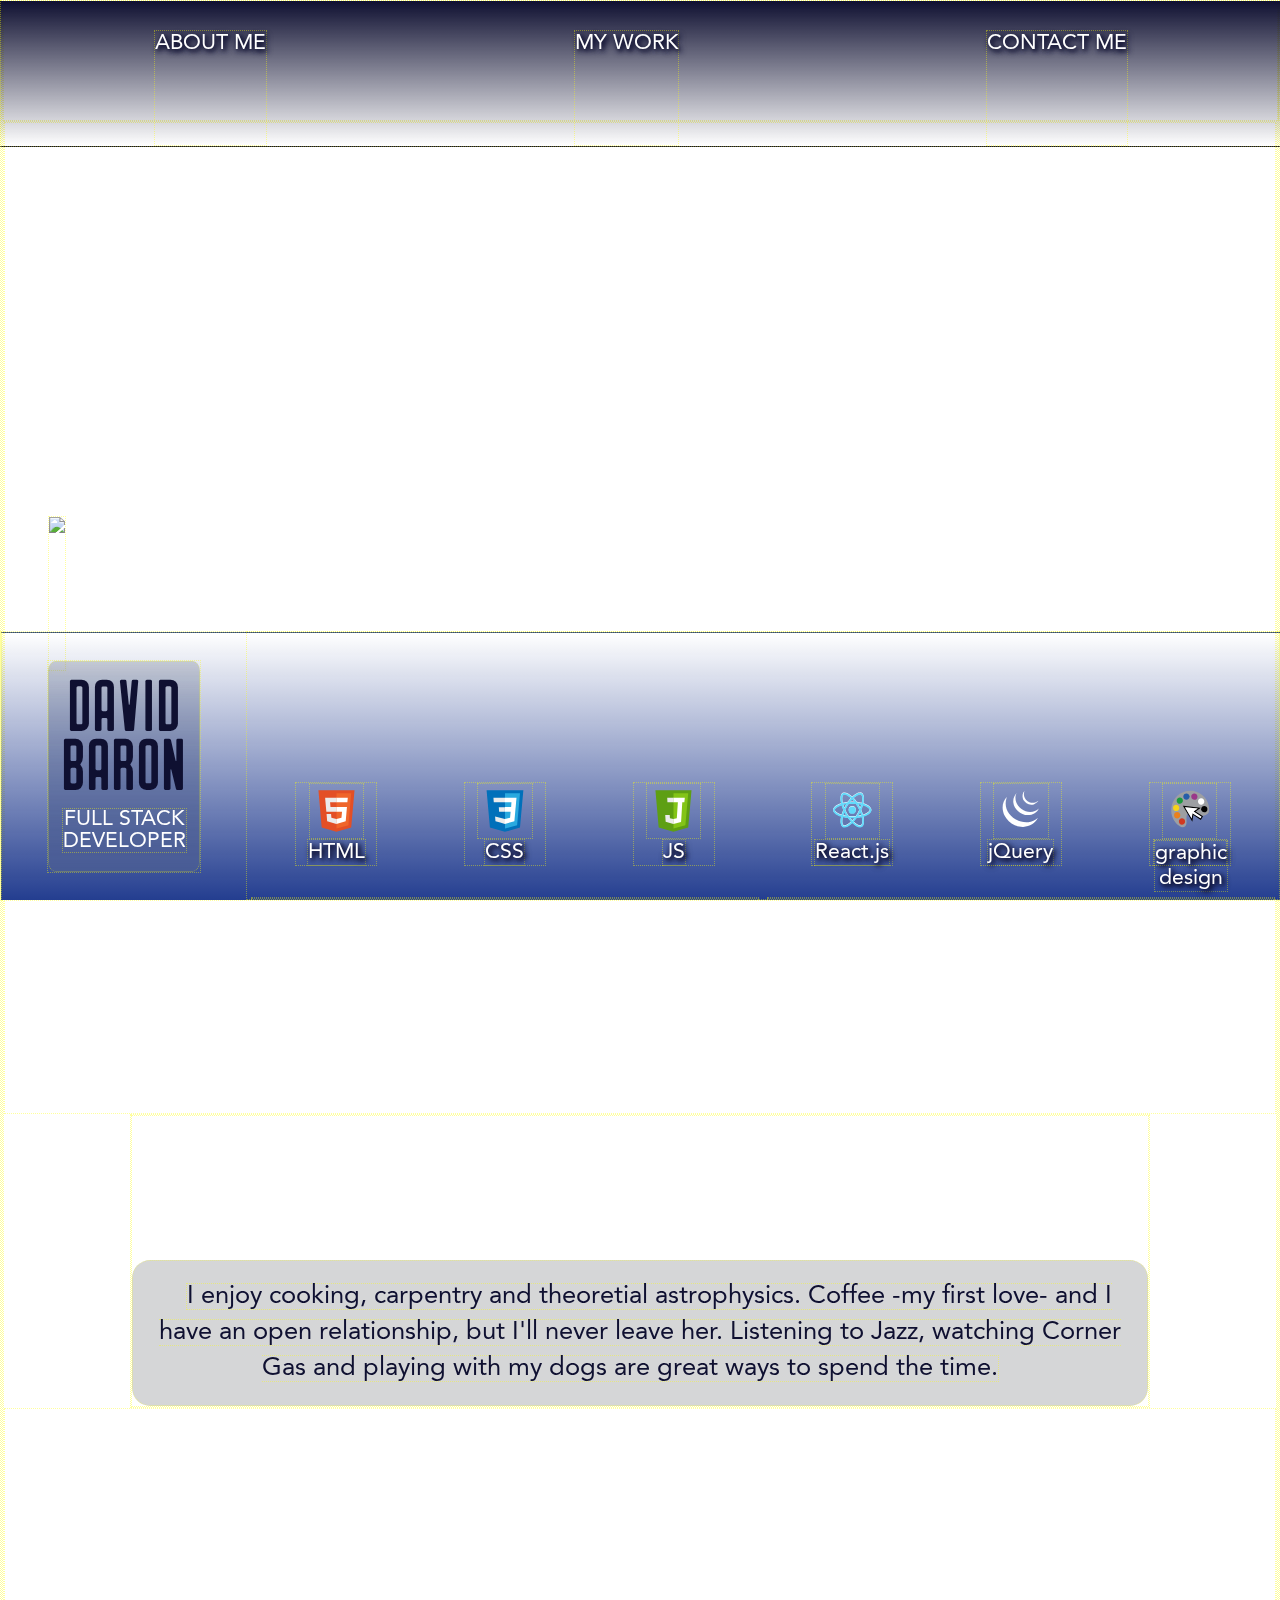
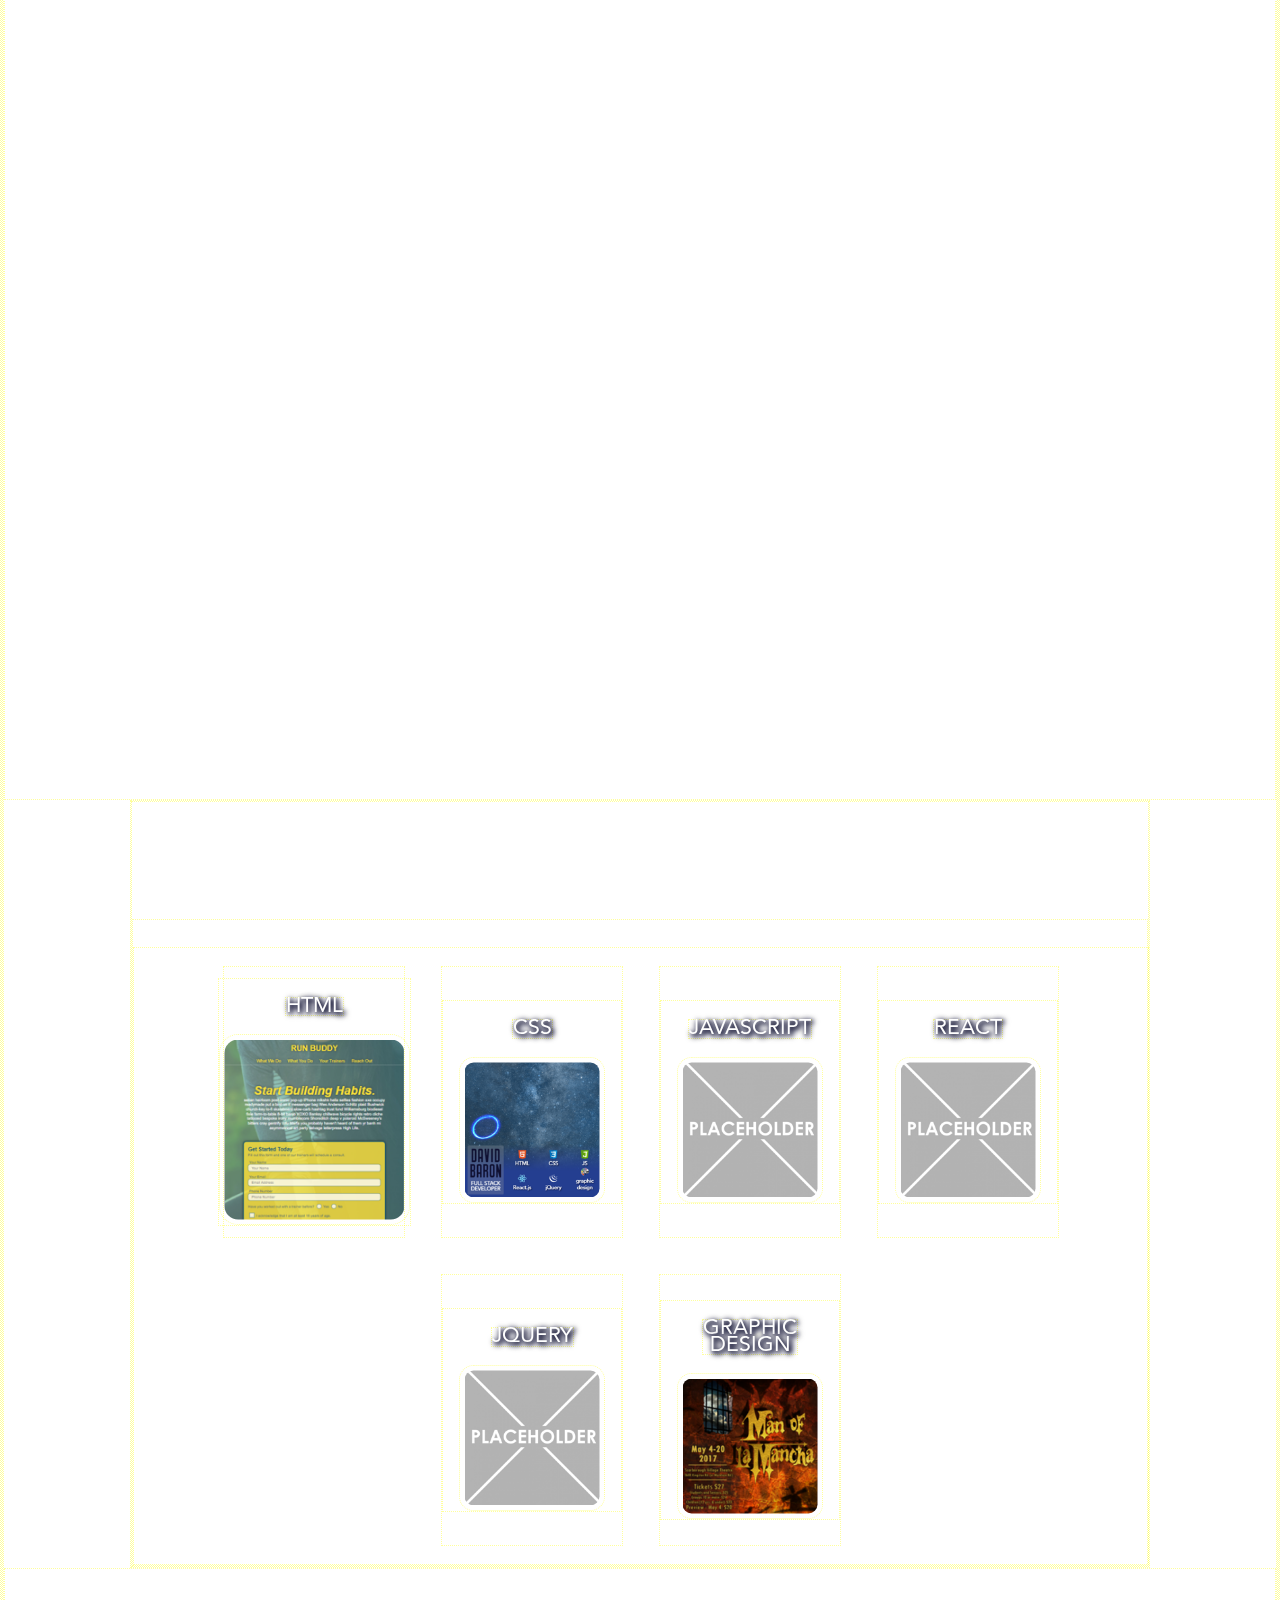
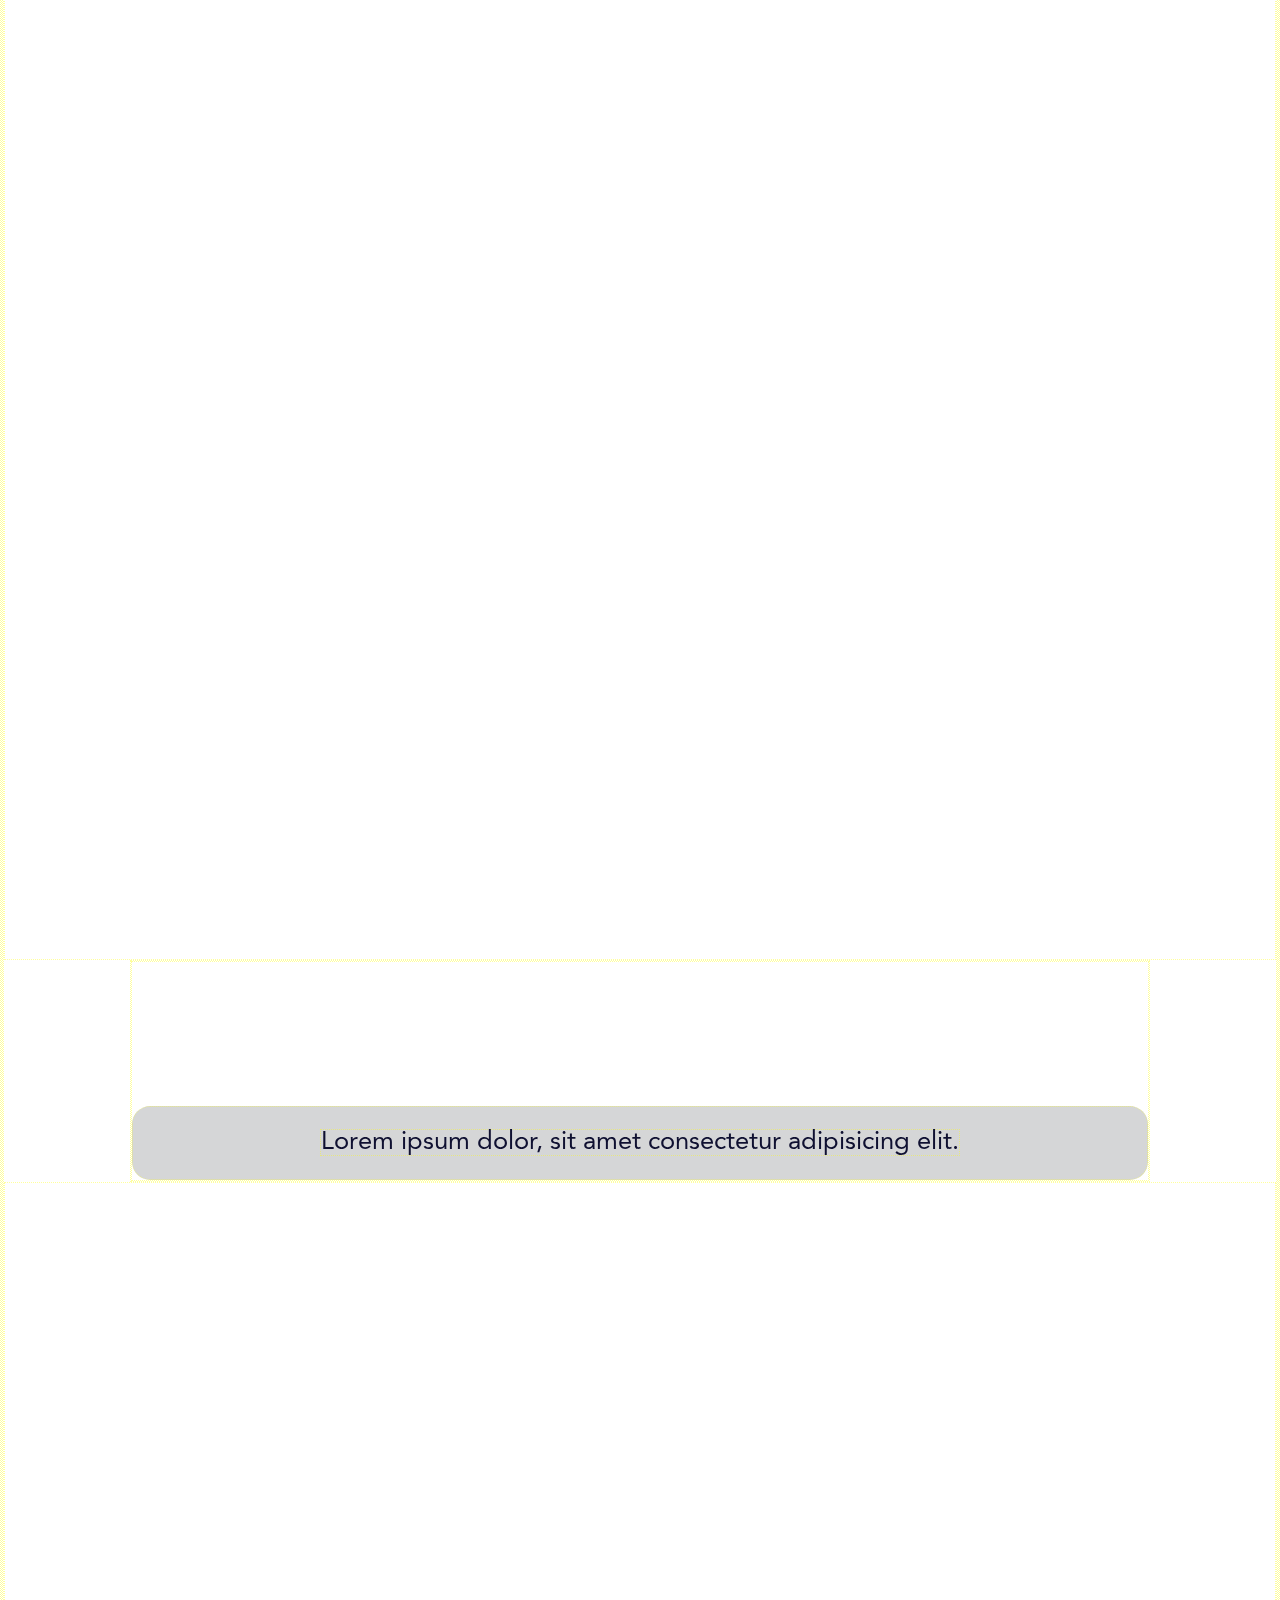
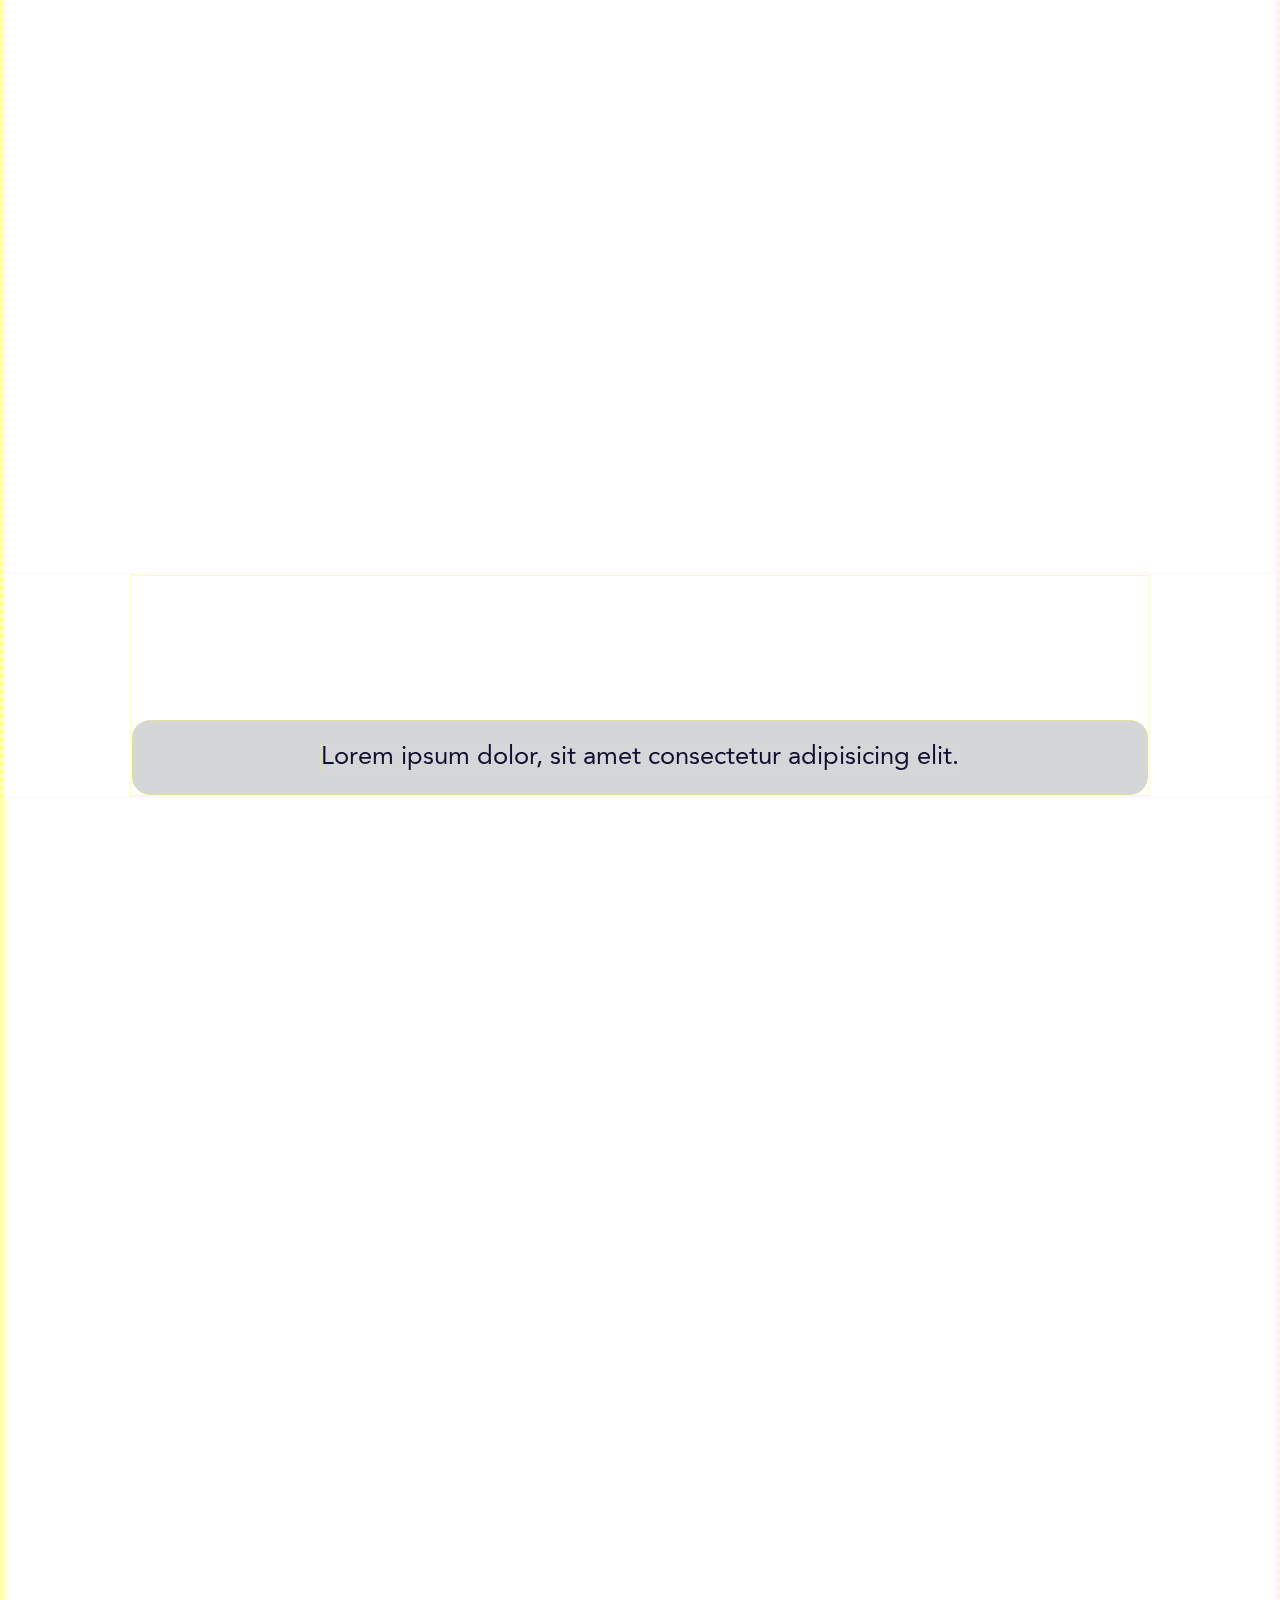
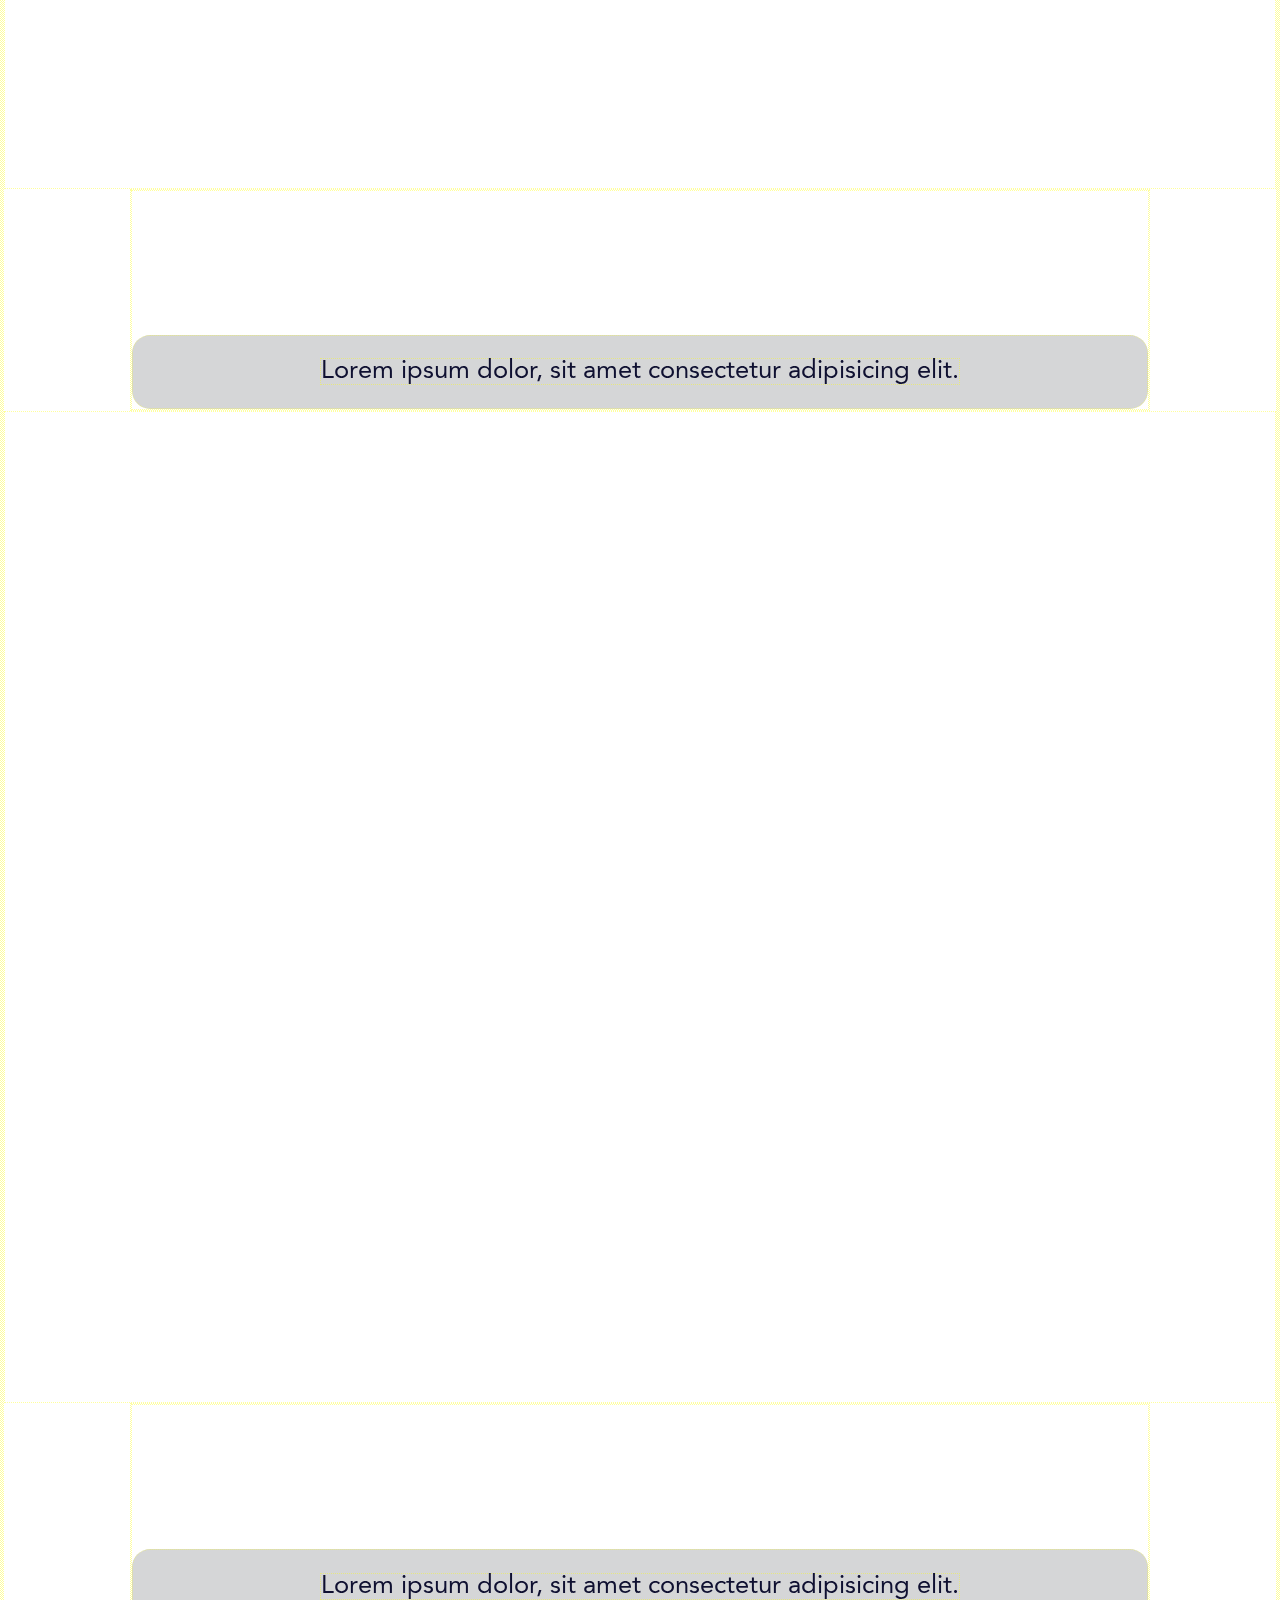
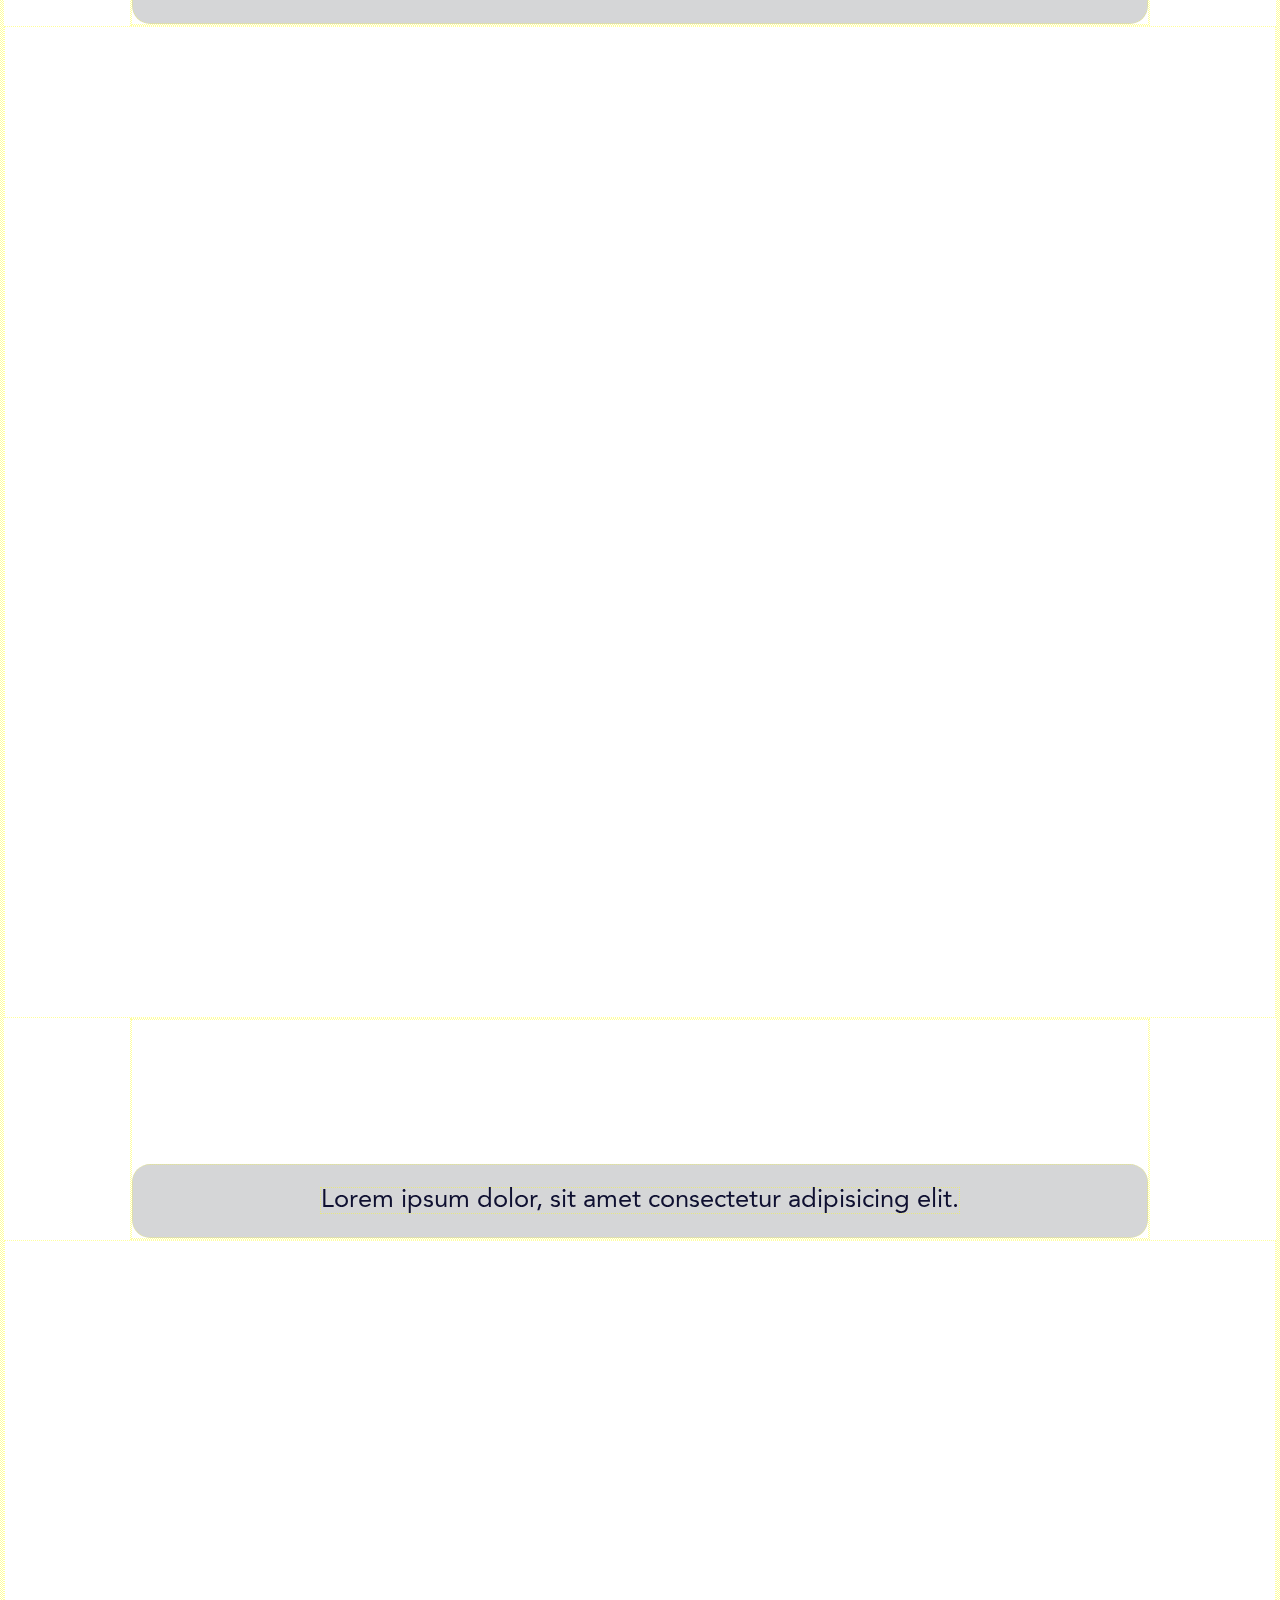
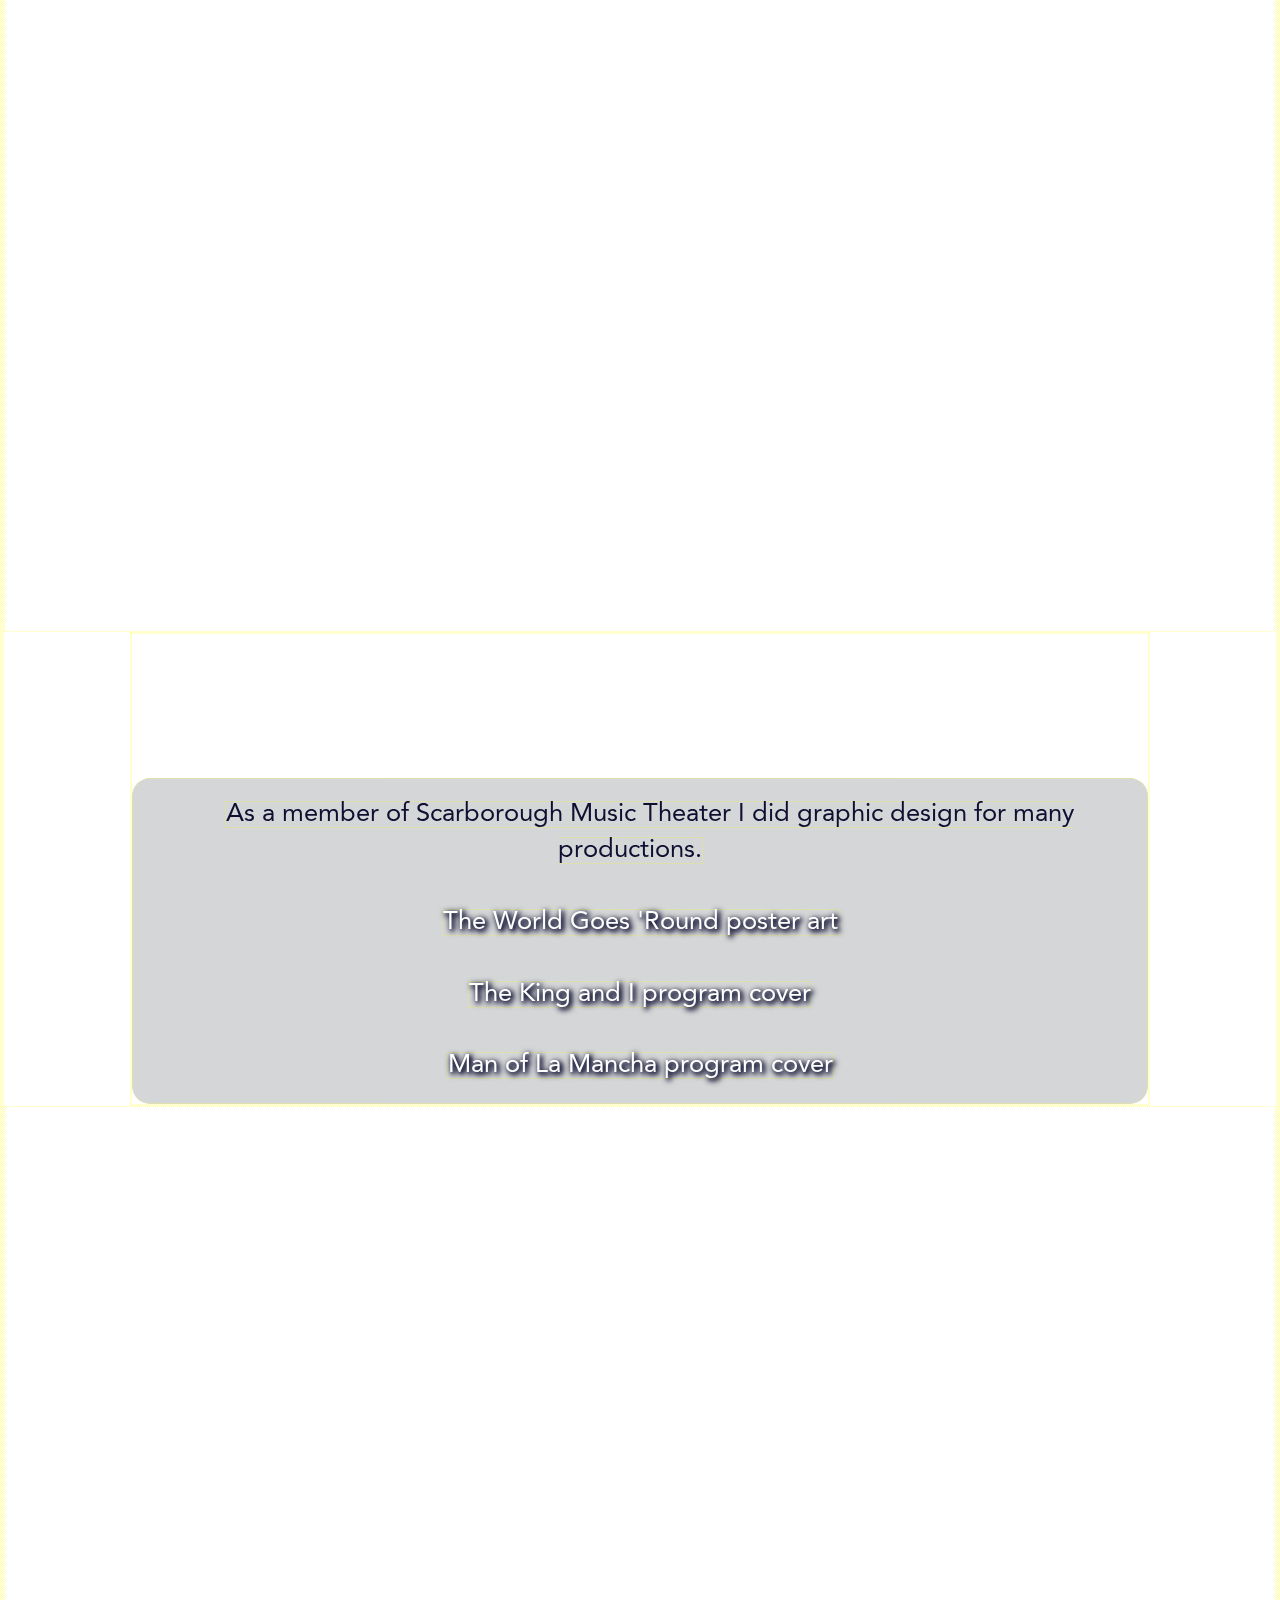
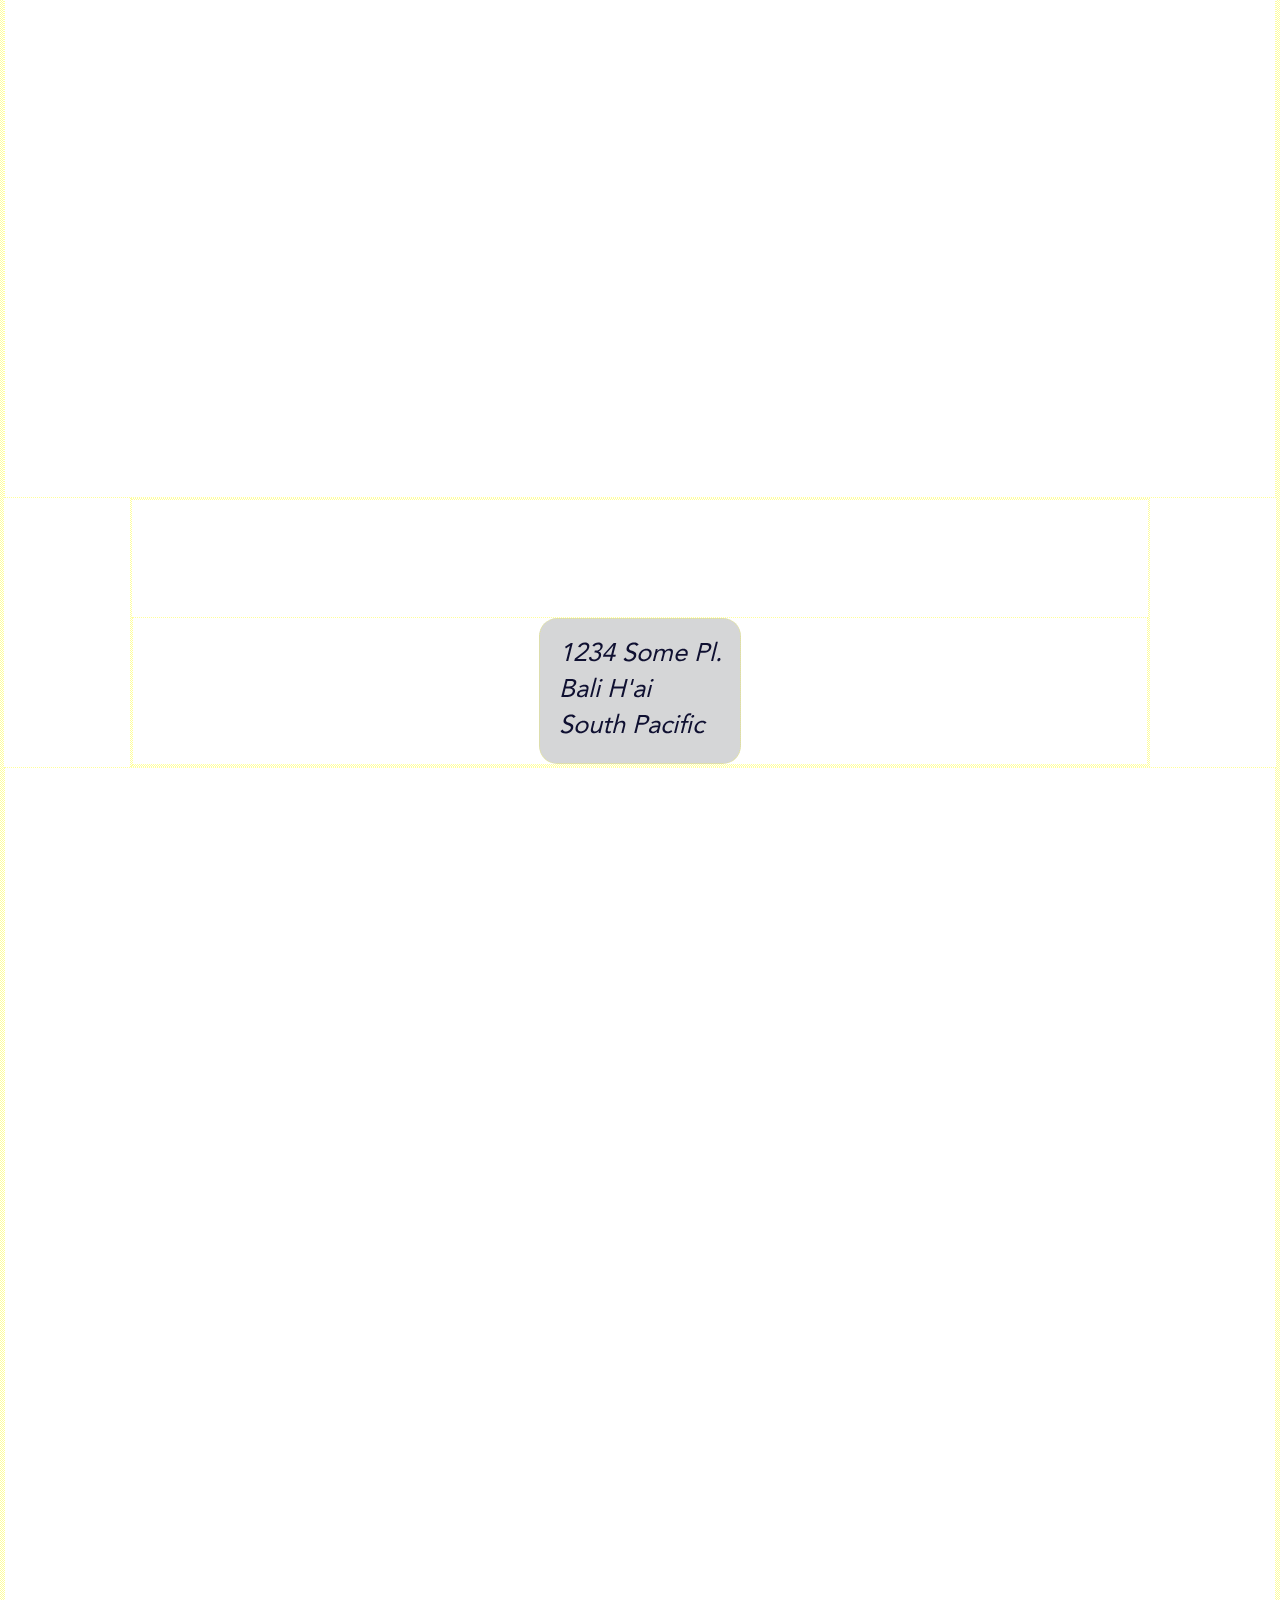
==== commit 5df9029f: "many advancements in responsive layout - saving my work" ====
--- a/index.html
+++ b/index.html
@@ -77,10 +77,8 @@
                 <section id="html" >
                     <div>
                         <br>
-                        <br>
                         HTML
                         <br>
-                        <br>
                         <div>
                         <text>
                             Lorem ipsum dolor, sit amet consectetur adipisicing elit.
@@ -93,10 +91,8 @@
                 <section id="css">
                     <div>
                         <br>
-                        <br>
                         CSS
                         <br>
-                        <br>
                         <div>
                         <text>
                             Lorem ipsum dolor, sit amet consectetur adipisicing elit.
@@ -109,10 +105,8 @@
                 <section id="js">
                     <div>
                         <br>
-                        <br>
                         JS
                         <br>
-                        <br>
                         <div>
                         <text>
                             Lorem ipsum dolor, sit amet consectetur adipisicing elit.
@@ -125,10 +119,8 @@
                 <section id="react-js">
                     <div>
                         <br>
-                        <br>
                         REACT.js
                         <br>
-                        <br>
                         <div>
                         <text>
                             Lorem ipsum dolor, sit amet consectetur adipisicing elit.
@@ -141,9 +133,7 @@
                 <section id="jquery">
                     <div>
                         <br>
-                        <br>
                         jQUERY
-                        <br>
                         <br>
                         <div>
                         <text>
@@ -181,7 +171,6 @@
                     <div>
                         <br>
                         CONTACT
-                        <br>
                         <br>
                         <div>
                         <address>
--- a/assets/css/style.css
+++ b/assets/css/style.css
@@ -2,10 +2,10 @@
 
     /*Fonts*/
     --1-headline-font: cache;
-    --1-font-size: 48px;
+    --1-font-size: calc( (( var(--swf) + var(--shf))/2) * 48px);
     --1-font-color: #fff;
     --2-body-font: avenir;
-    --2-font-size: 14px;
+    --2-font-size: calc( (( var(--swf) + var(--shf))/2) * 14px);
     --2-font-color: #0f1031;
 
     /* Backgrounds and borders */
@@ -17,17 +17,17 @@
     --swf: calc(375/375); /* Screen Width Factor */
     --shf: calc(812/812); /* Screen Height Factor */
 
-    --icon-size:  calc( ( var(--swf) * var(--shf) ) * 35px);
-    --avatar-size:  calc( ( var(--swf) * var(--shf) ) * 100px);
-    
-    --size-s_margin: calc( ( var(--swf) * var(--shf) ) * 12px);
-    --size-l_margin: calc( ( var(--swf) * var(--shf) ) * 38px);
-    --shadow: 2px 2px 3px #0f1031;
-}
-
-/* * {
-    background-color: rgba(255, 0, 200, 0.089);
-} */
+    --icon-size:  calc( (( var(--swf) + var(--shf))/2) * 35px);
+    --avatar-size:  calc( (( var(--swf) + var(--shf))/2) * 100px);
+    
+    --size-s_margin: calc( (( var(--swf) + var(--shf))/2) * 12px);
+    --size-l_margin: calc( (( var(--swf) + var(--shf))/2) * 38px);
+    --shadow: 2px 2px 4px #0f1031, 2px 2px 6px #0f1031, 2px 2px 7px #0f1031;
+}
+
+* {
+    border: 1px dotted rgba(255, 255, 0, 0.39);
+}
   
 @font-face {
     font-family: 'cache';
@@ -62,11 +62,11 @@
     height: var(--avatar-size);
     position: fixed;
     margin-left: 3.5vw;
-    margin-bottom: calc( 1.7vh + ( var(--swf) * var(--shf) ) * (4 * var(--icon-size)));
+    margin-bottom: calc((4.3 * var(--icon-size)));
     bottom: 0;
     
     z-index: 1;
-    mix-blend-mode: overlay;
+    mix-blend-mode: color-dodge;
     /* animation: avatar-intro 16s ease-in-out 0s 1 normal none; */
 
 }
@@ -175,7 +175,7 @@
     }
 }
 
-header {
+header { 
     position: relative;
     top: 0;
     left: 0;
@@ -187,14 +187,14 @@
     /* animation: header-present 18s ease-in-out 0s 1 normal none; */
 }
 
-#header-nav {
+#header-nav { 
     position: fixed;
     top: 0;
     left: 0;
     width: 100%;
     display: flex;
     justify-content: space-around;
-    height: calc(2.5 * var(--size-l_margin));
+    height: calc(2 * var(--size-l_margin));
     background-image: linear-gradient( var(--2-font-color), #00000000);
     color: var(--1-font-color);
     padding-top: calc( 0.5 * var(--size-l_margin));
@@ -218,6 +218,7 @@
     font-size: var(--1-font-size);
     font-family: var(--1-headline-font);
     text-align: center;
+
 }
 
 #main-section-break {
@@ -236,7 +237,7 @@
     margin: 0 auto;
     display: block;
     width: 80%;
-    line-height: 1;
+    line-height: 0.8;
     
 }
 
@@ -409,7 +410,7 @@
     align-items: center;
     text-align: center;
     color: #fff;
-    width: 75px;
+    width: calc( 2.1 * var(--icon-size));
     margin-bottom: 22px;
 }
 
@@ -444,161 +445,144 @@
 
                                         /* RESPONSIVE STYLING */
 
-/*
+
+
+
+@media (max-width: 350px) and (max-height: 750px) {
+
+    :root {
+    
+        --swf: calc(320/375); /* Screen Width Factor */
+        --shf: calc(568/812); /* Screen Height Factor */
+    
+    }
+    
+}
 @media (min-width: 450px) and (max-height: 450px) {
-    #whole-page {
-        background-image: url(../images/bg-w.h-819.570.png);
-    }
-}
-
-
-@media (min-width: 550px) and (min-height: 570px) {
+
+    :root {
+    
+        --swf: calc(450/375); /* Screen Width Factor */
+        --shf: calc(320/812); /* Screen Height Factor */
+    
+    }
+
+    #about-me,
+    #my-work,
+    #html,
+    #css,
+    #js,
+    #react-js,
+    #jquery,
+    #graphic-design,
+    #contact-me {
+        margin-top: 0;
+        margin-right: 5vw;
+        margin-bottom: 0;
+        margin-left: calc( var(--avatar-size) + 36vw);
+        width: 75%;
+        float: right;
+        line-height: 1;
+        
+    }
+
     #whole-page {
         background-image: url(../images/bg-w.h-784.1126.png);
     }
 
+    #footer-section { 
+    
+        background-image: linear-gradient( #00000000,var(--1-bg-color));
+    }
+
+    :target {
+        font-size: calc(1.3 * var(--1-font-size));
+        transition: 1s ease-in;
+    }
+
+}
+
+
+/* iPad iPad iPad iPad iPad iPad */
+
+@media (min-width: 550px) and (min-height: 570px) { 
+
     :root {
-      
-        --1-font-size: 68px;
-    
-        --2-font-size: 22px;
-    
-    
-        --swf: calc(550/400);
-        --shf: calc(900/800);
-        --icon-size: 6vh;
-        --size-s_margin: 2vh;
-        --size-l_margin: 5.5vh;
-        --shadow: "2px 2px 2px #0f1031"
-    
-        font-family: var(--2-body-font);
-        font-size: var(--2-font-size);
-        color: var(--2-font-color);
-    }
-
-    #avatar-gif-img {
-        object-fit: cover;
-        height: var(--avatar-size);
-        position: fixed;
-        margin-bottom: calc(22vh * var(--shf) + (1.5 * var(--size-s_margin)));
-        bottom: 0;
-        left:  calc( var(--swf) * (5%) + (4px));
-        z-index: 1;
-        mix-blend-mode: color-dodge;
-        /* animation: avatar-intro 16s ease-in-out 0s 1 normal none; 
-    
-    }
-
-}
-*/
-/* 
+    
+        --swf: calc(768/375); /* Screen Width Factor */
+        --shf: calc(812/812); /* Screen Height Factor */
+    
+    }
+
+
+    #nav-menu-block a { 
+        width: calc( 1.5 * var(--icon-size));
+        margin-bottom: 32px;
+    }
+
+    #whole-page {
+        background-image: url(../images/bg-w.h-784.1126.png);
+    }
+
+    #footer-section { 
+    
+        background-image: linear-gradient( #00000000,var(--1-bg-color));
+    }
+
+}
+
 @media (min-width: 780px) and (max-height: 770px) {
     #whole-page {
-        background-image: url(../images/bg-w.h-1126.784.png);
-    }
-}
-
-@media (min-width: 1000px) and (max-height: 1500px) and (min-height: 700px) {
+        background-image: url(../images/bg-w.h-784.1126.png);
+    }
+}
+
+@media (min-width: 1000px) and (max-height: 650px) {
     #whole-page {
         background-image: url(../images/bg-w.h-1425.2048.png);
     }
-    :root {
-      
-        --1-font-size: 108px;
-    
-        --2-font-size: 36px;
-    
-    
-        --swf: calc(800/400);
-        --shf: calc(1000/800);
-        --icon-size: 6vh;
-        --size-s_margin: 2vh;
-        --size-l_margin: 5.5vh;
-        --shadow: "2px 2px 2px #0f1031"
-    
-        font-family: var(--2-body-font);
-        font-size: var(--2-font-size);
-        color: var(--2-font-color);
-    }
-
-    #avatar-gif-img {
-        object-fit: cover;
-        width: calc(2*var(--icon-size));
-        height: calc(2*var(--icon-size));
-        position: fixed;
-        margin-bottom: calc(22vh * var(--shf) + (1.5 * var(--size-s_margin)));
-        bottom: 0;
-        left:  calc( var(--swf) * (5%) + (4px));
-        z-index: 1;
-        mix-blend-mode: color-dodge;
-        /* animation: avatar-intro 16s ease-in-out 0s 1 normal none; 
-    
-    }
-
-
-        .nav-menu-items {
-            margin: 0 3vw 0 3vw;
-        }
-        #upper-nav-menu-block,
-        #lower-nav-menu-block {
-            max-width: none;
-        }
+
+
+    #about-me,
+    #my-work,
+    #html,
+    #css,
+    #js,
+    #react-js,
+    #jquery,
+    #graphic-design,
+    #contact-me {
+        margin-top: 0;
+        margin-right: 5vw;
+        margin-bottom: 0;
+        margin-left: calc( var(--avatar-size) + 36vw);
+        width: 75%;
+        float: right;
+        line-height: 1;
+        
+    }
+
+
+    :target {
+        font-size: calc(1.3 * var(--1-font-size));
+        transition: 1s ease-in;
+    }
+
+}
+
+
+@media (min-width: 1000px) and (max-height: 1500px) and (min-height: 700px) {
+   
+    #whole-page {
+        background-image: url(../images/bg-w.h-1425.2048.png);
+    }
+
+    
+
 }
 
 @media (min-width: 1400px) and (max-height: 2000px) {
-    #whole-page {
-        background-image: url(../images/bg-w.h-2048.1425.png);
-    }
-    :root {
-      
-        --1-font-size: 78px;
-    
-        --2-font-size: 24px;
-    
-    
-        --swf: calc(500/400);
-        --shf: calc(900/800);
-        --icon-size: 7vh;
-        --size-s_margin: 2vh;
-        --size-l_margin: 4.5vh;
-        --shadow: "2px 2px 2px #0f1031"
-    
-        font-family: var(--2-body-font);
-        font-size: var(--2-font-size);
-        color: var(--2-font-color);
-    }
-
-    #avatar-gif-img {
-        object-fit: cover;
-        width: calc(2*var(--icon-size));
-        height: calc(2*var(--icon-size));
-        position: fixed;
-        margin-bottom: calc(22vh * var(--shf) + (1.5 * var(--size-s_margin)));
-        bottom: 0;
-        left:  calc( var(--swf) * (5%) + (4px));
-        z-index: 1;
-        mix-blend-mode: color-dodge;
-        /* animation: avatar-intro 16s ease-in-out 0s 1 normal none; 
-    
-    }
-
-    #footer-section { 
-    
-        background-image: linear-gradient( #00000000,var(--1-bg-color));
-    }
-    #nav-menu-block { 
-        align-self: flex-start;
-    }
-
-    .nav-menu-items {
-        margin: 0 3vw 0 3vw;
-    }
-
-    #upper-nav-menu-block,
-    #lower-nav-menu-block {
-        max-width: 40vw;
-    }
-
+   
 }
 
 @media (min-width: 2000px) {
@@ -606,5 +590,4 @@
         background-image: url(../images/bg-w.h-4096.2849.png);
     }
     
-}
- */
+}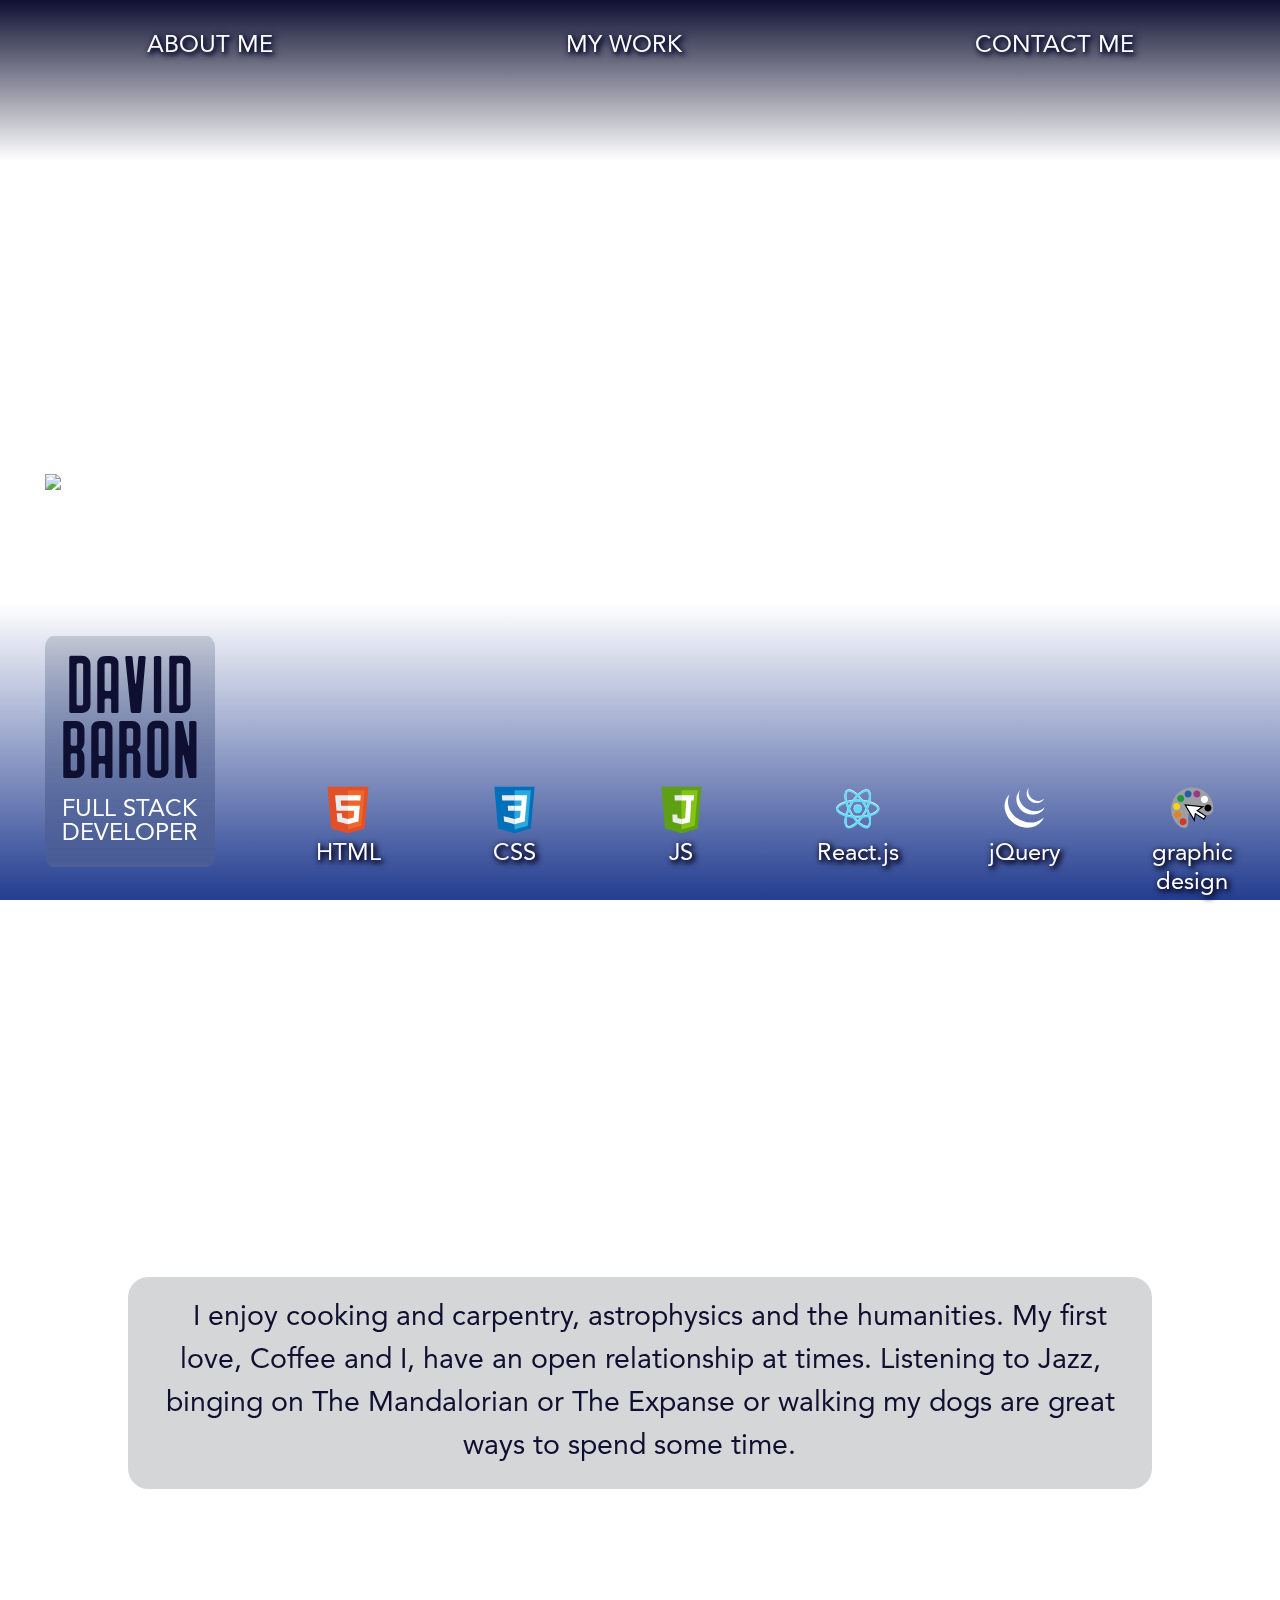
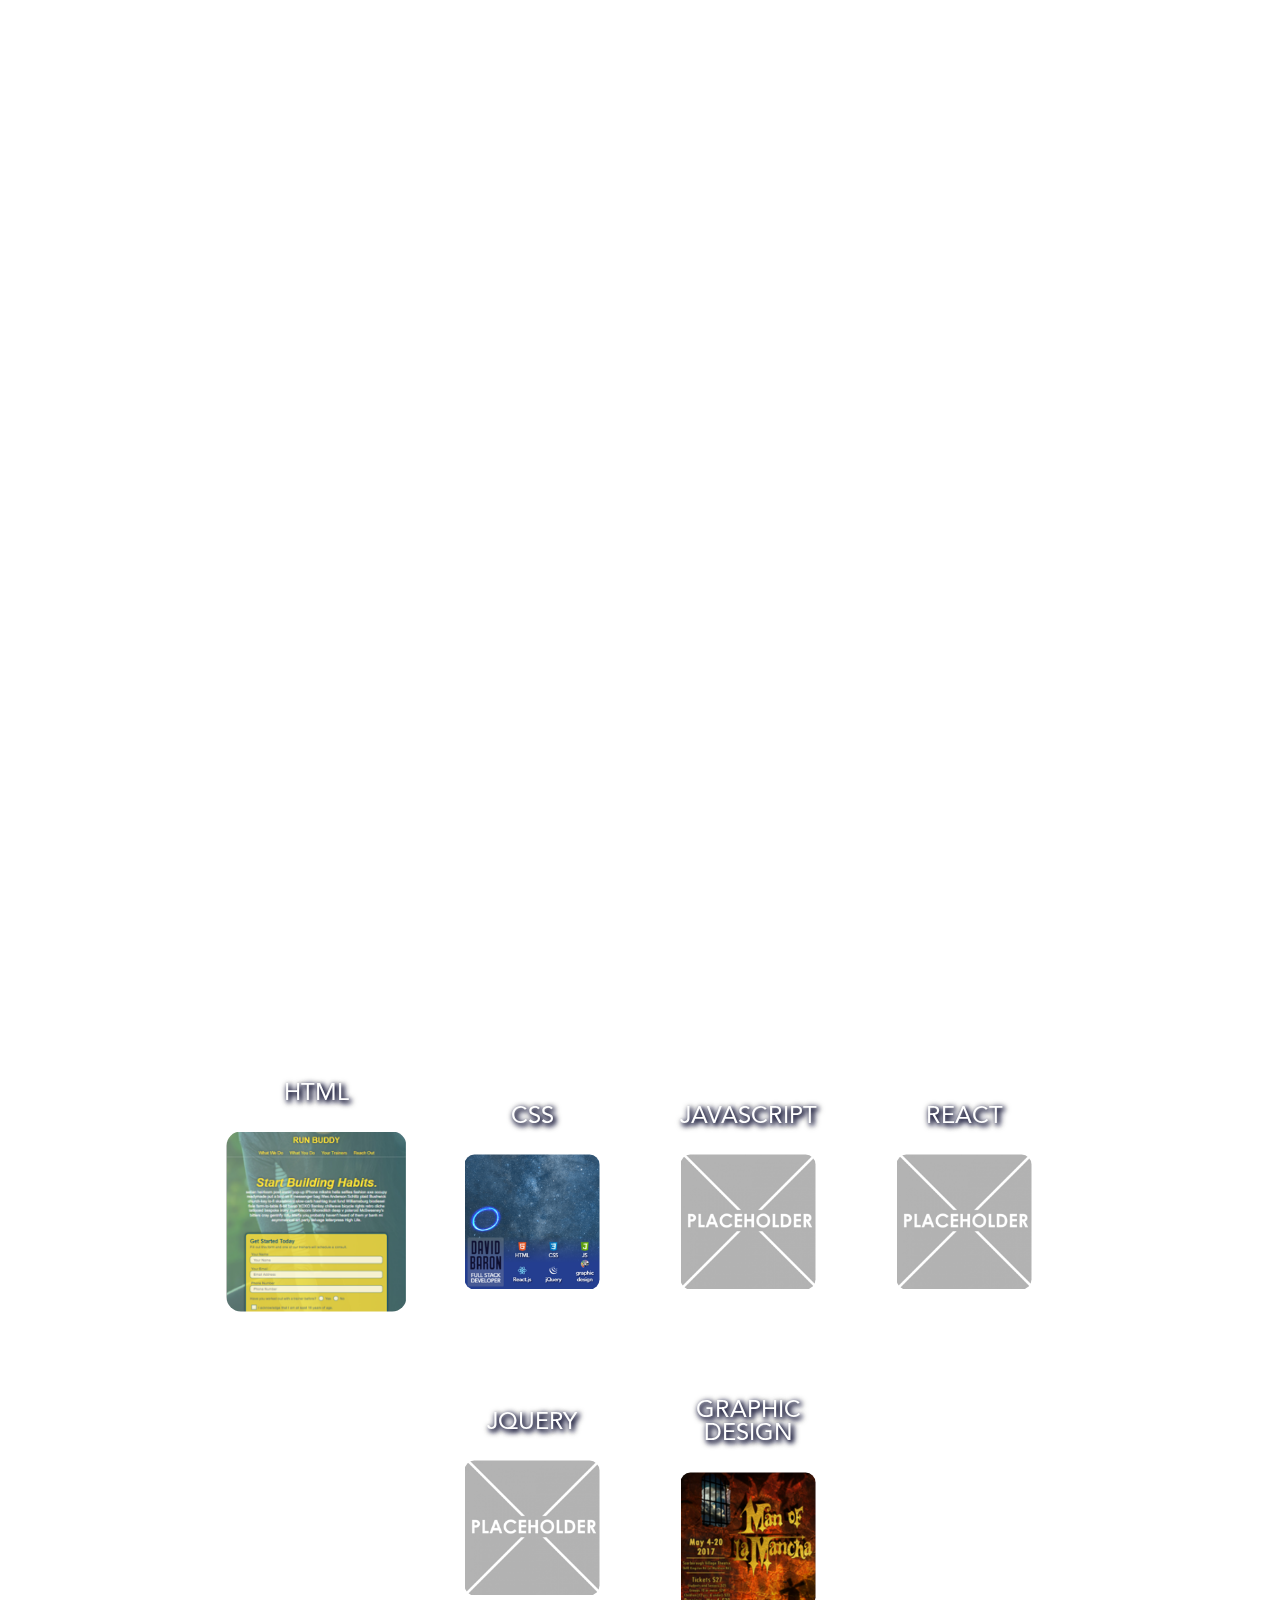
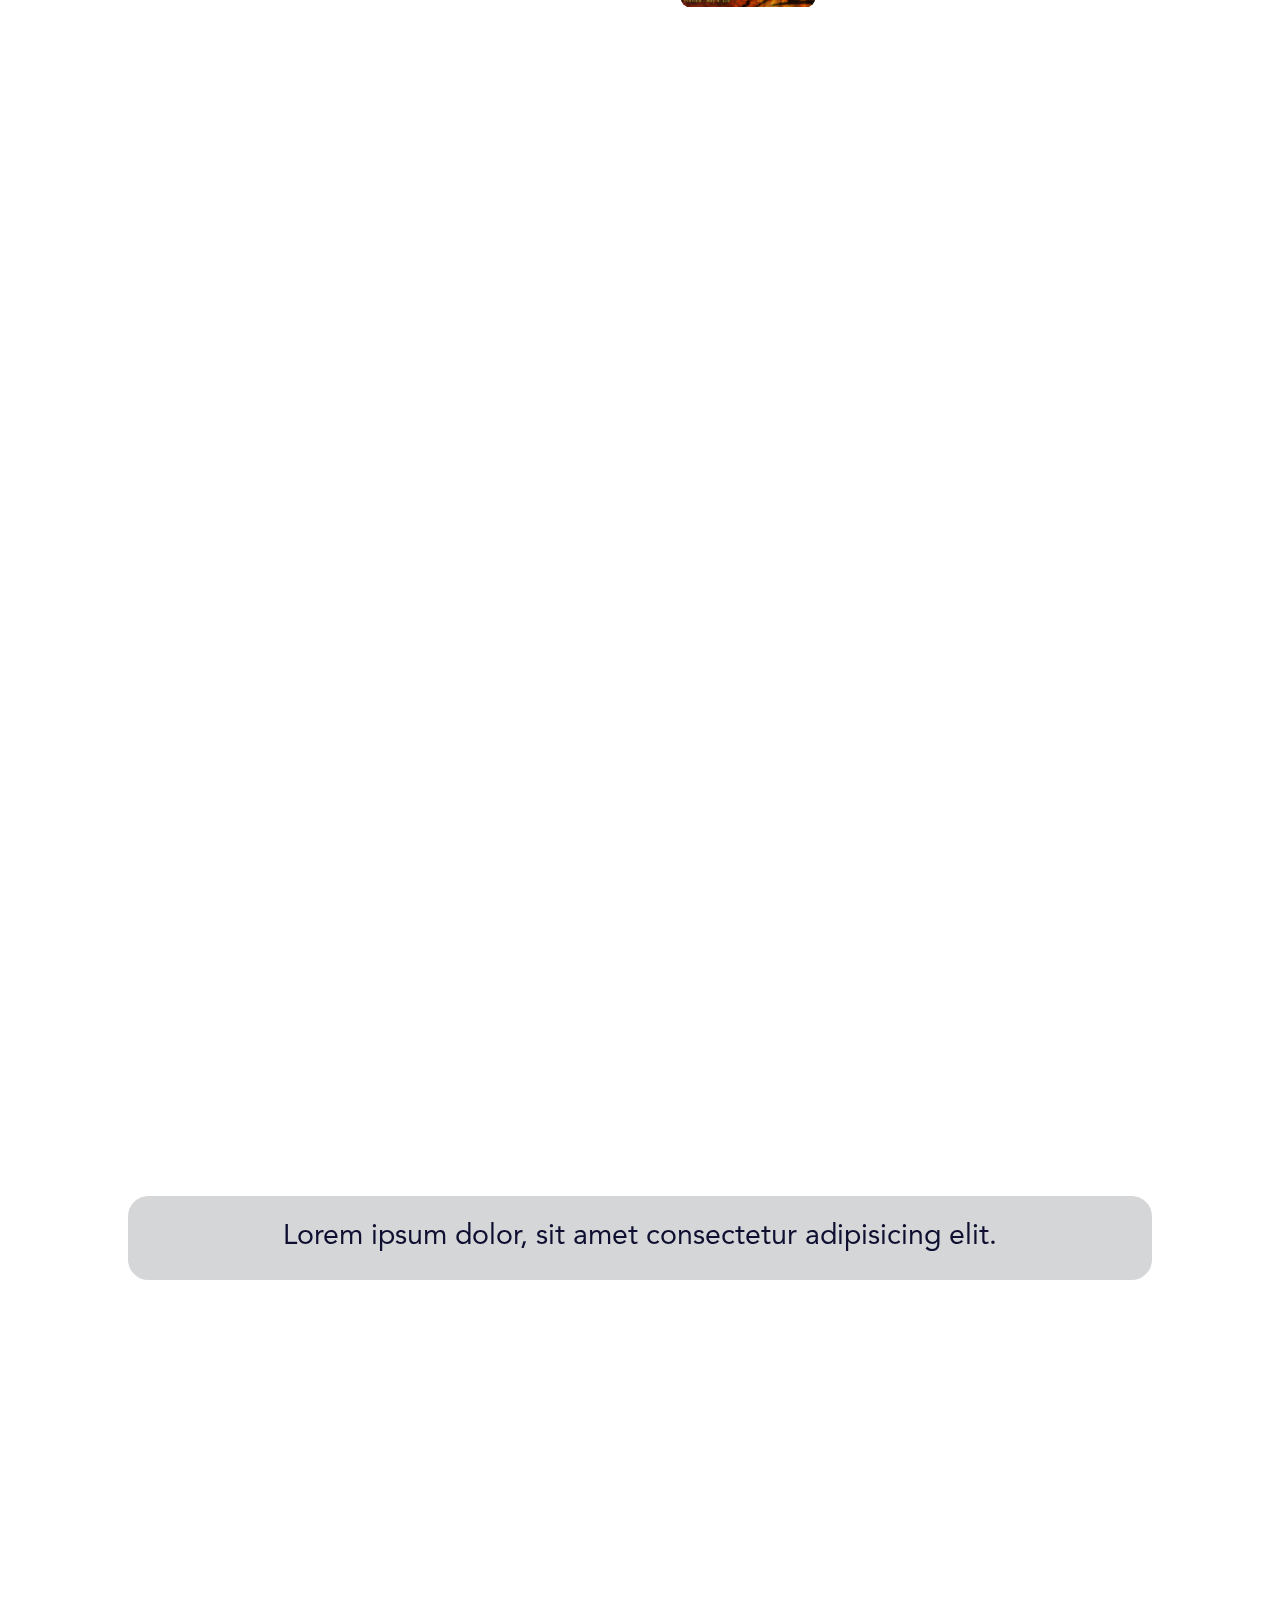
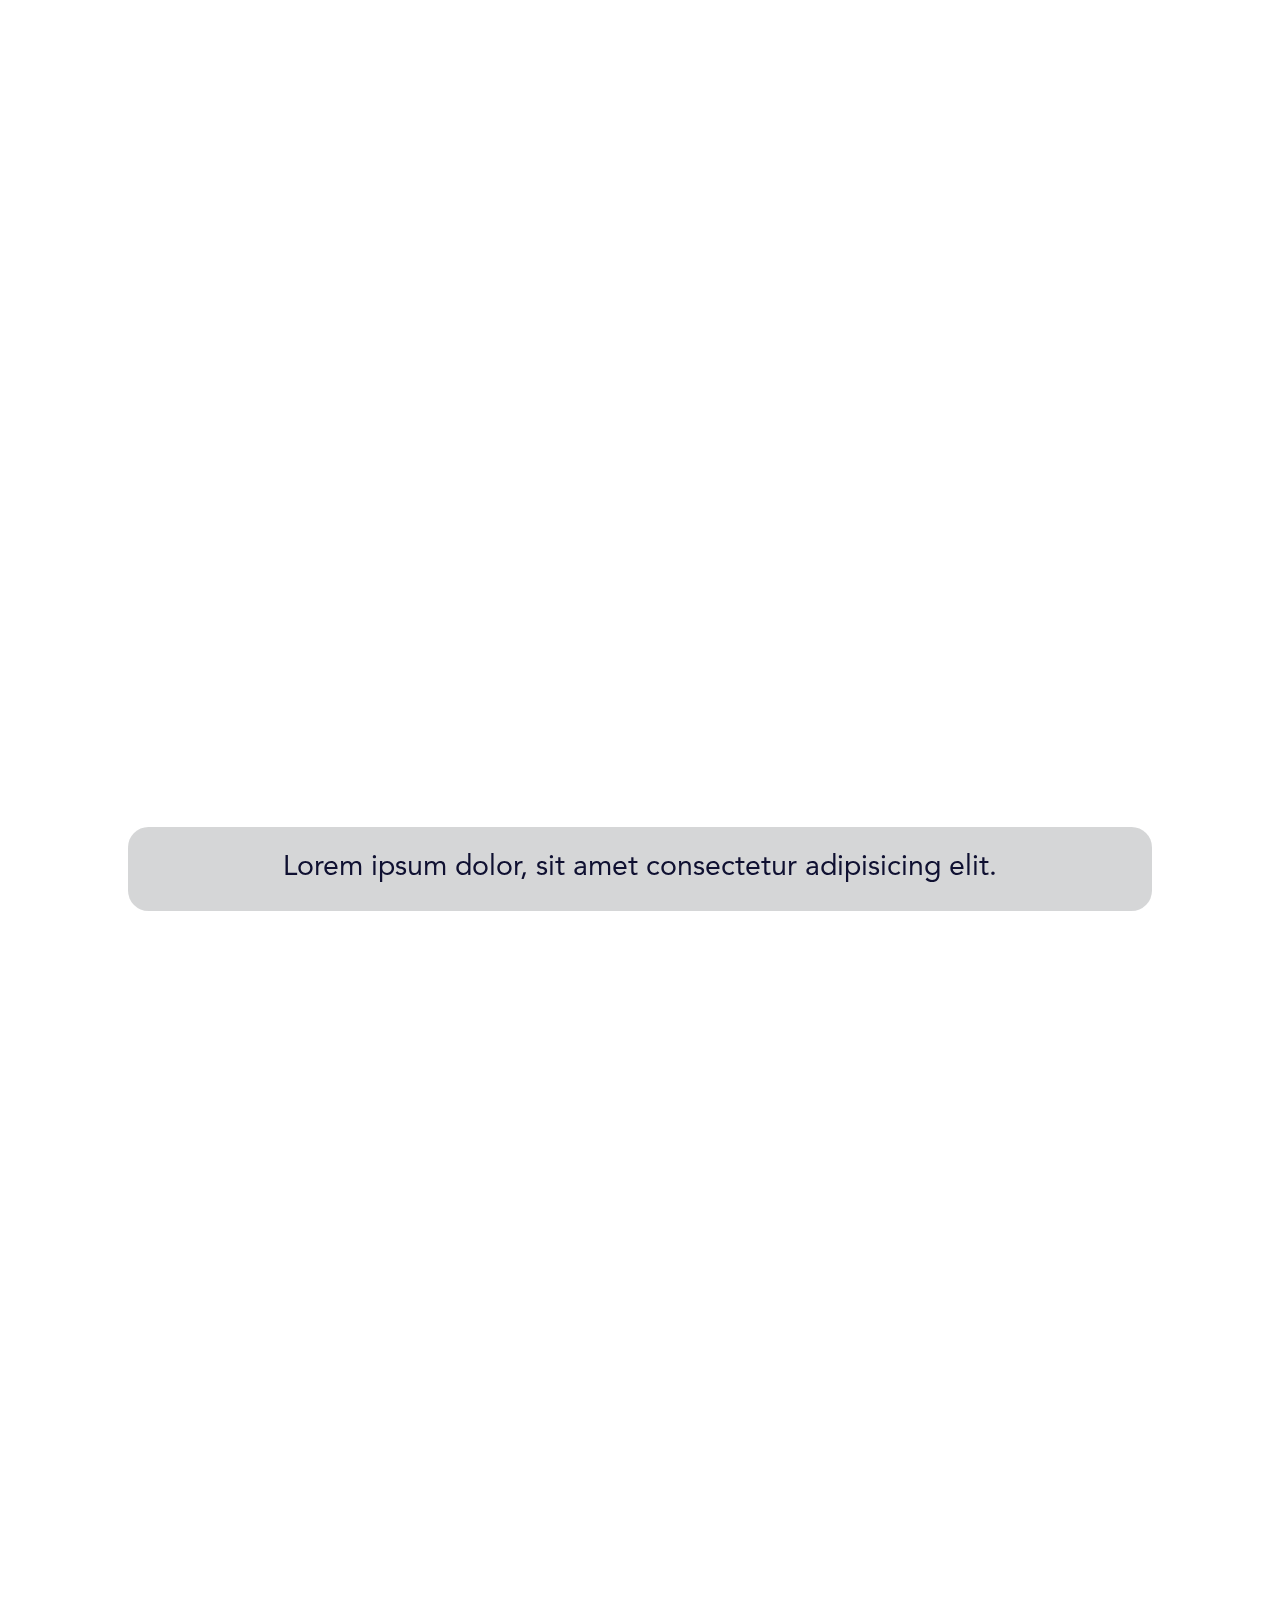
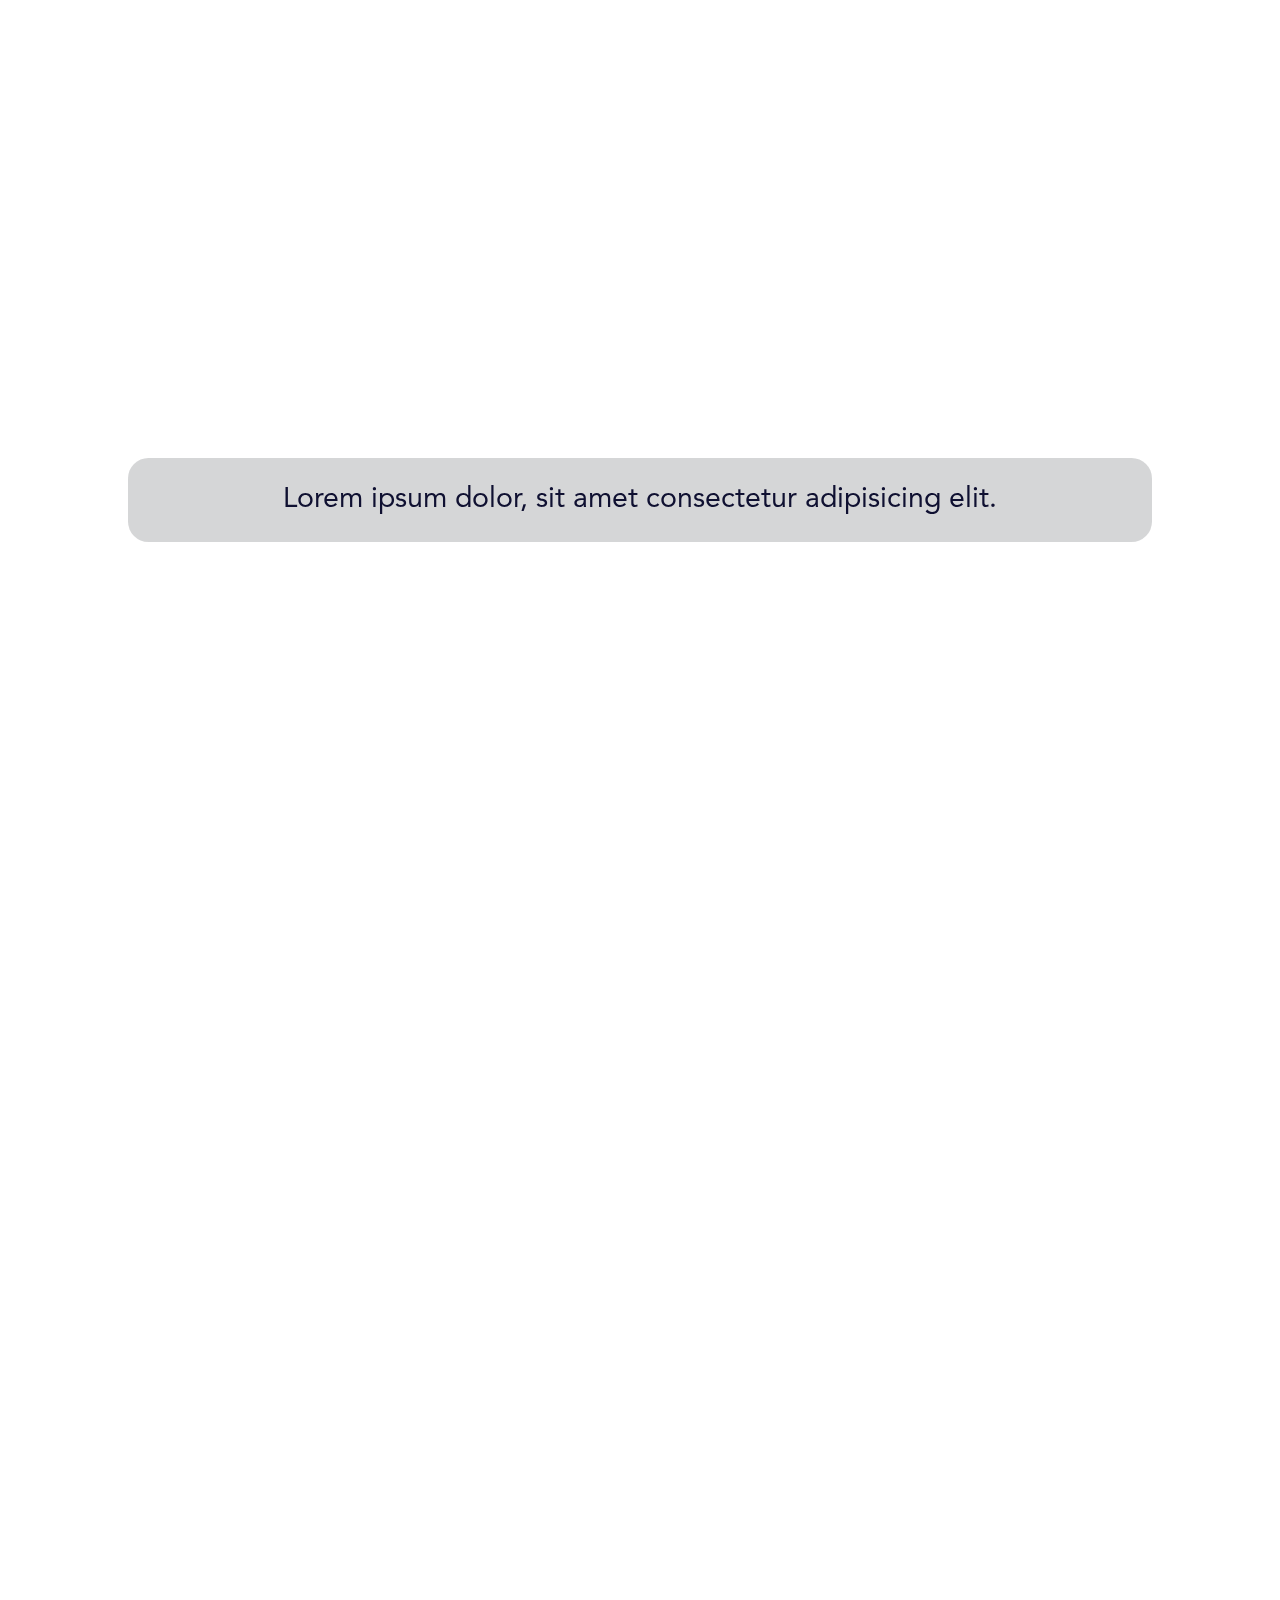
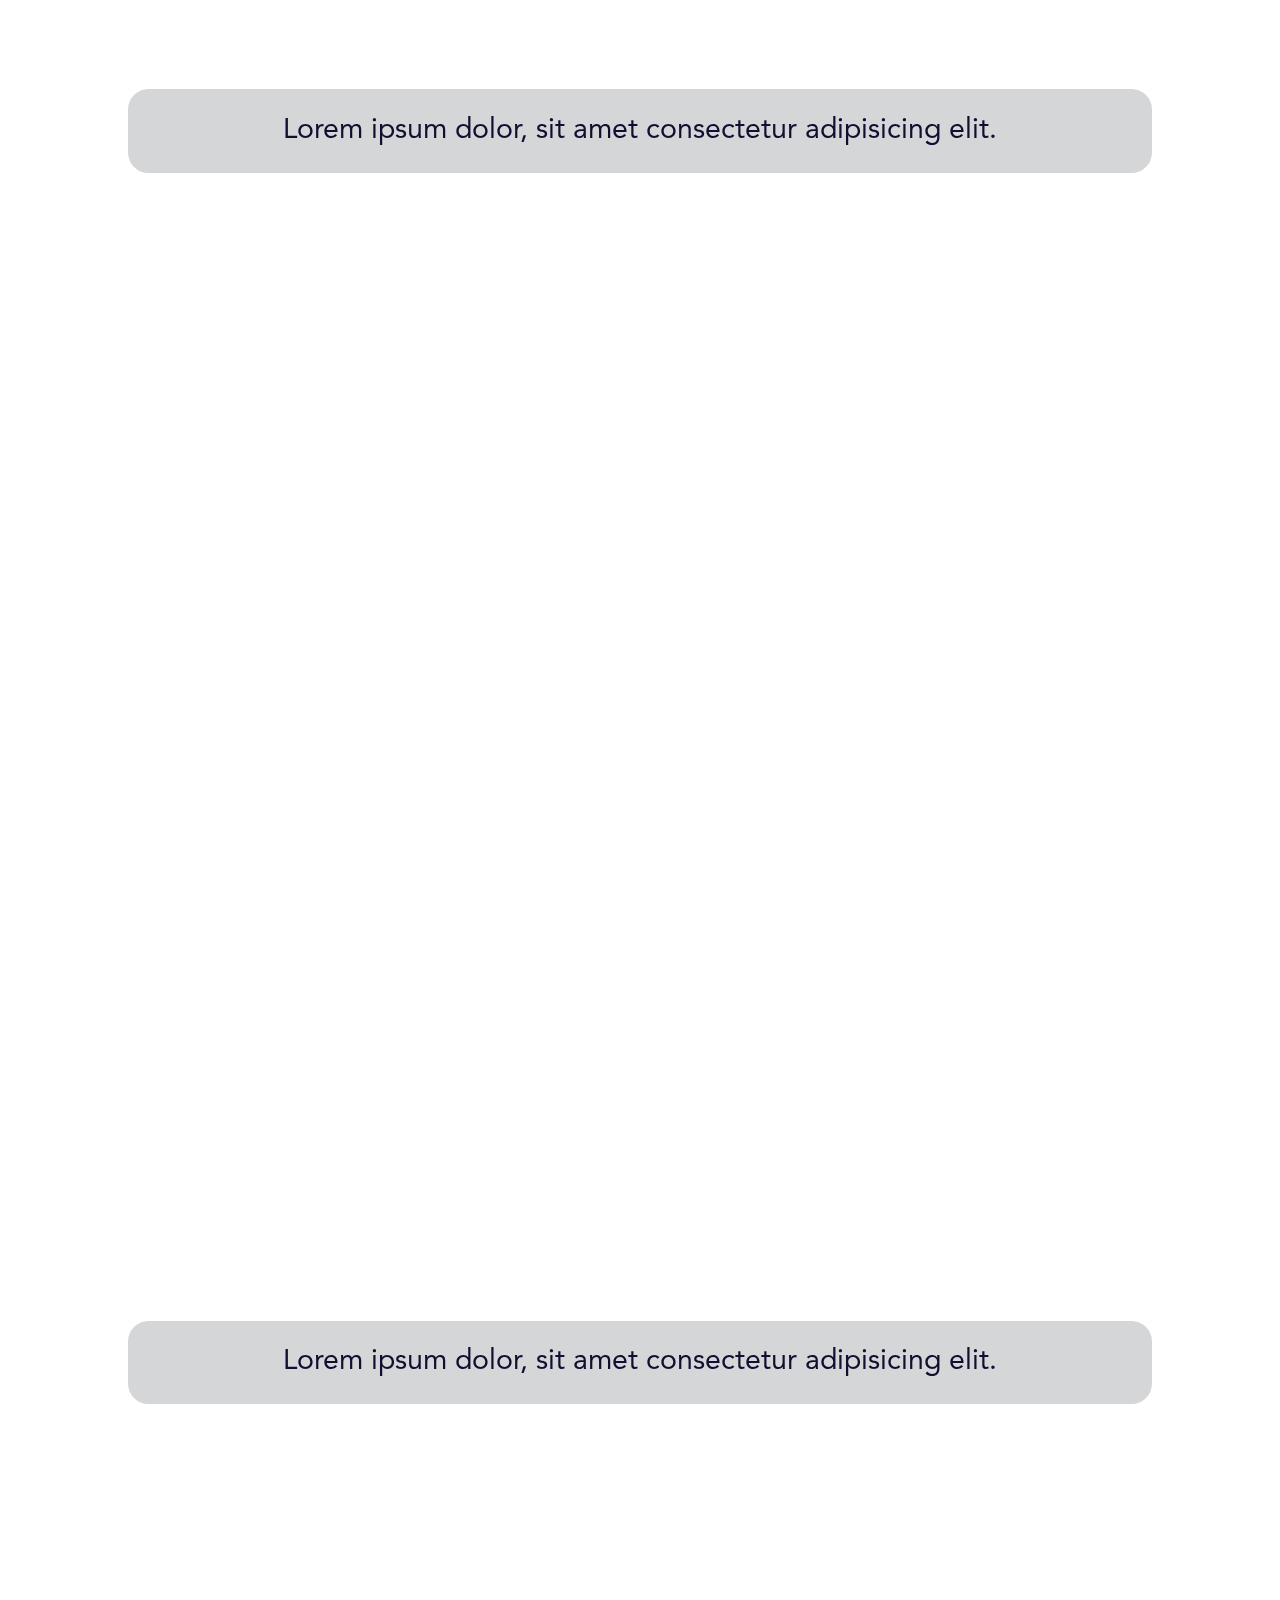
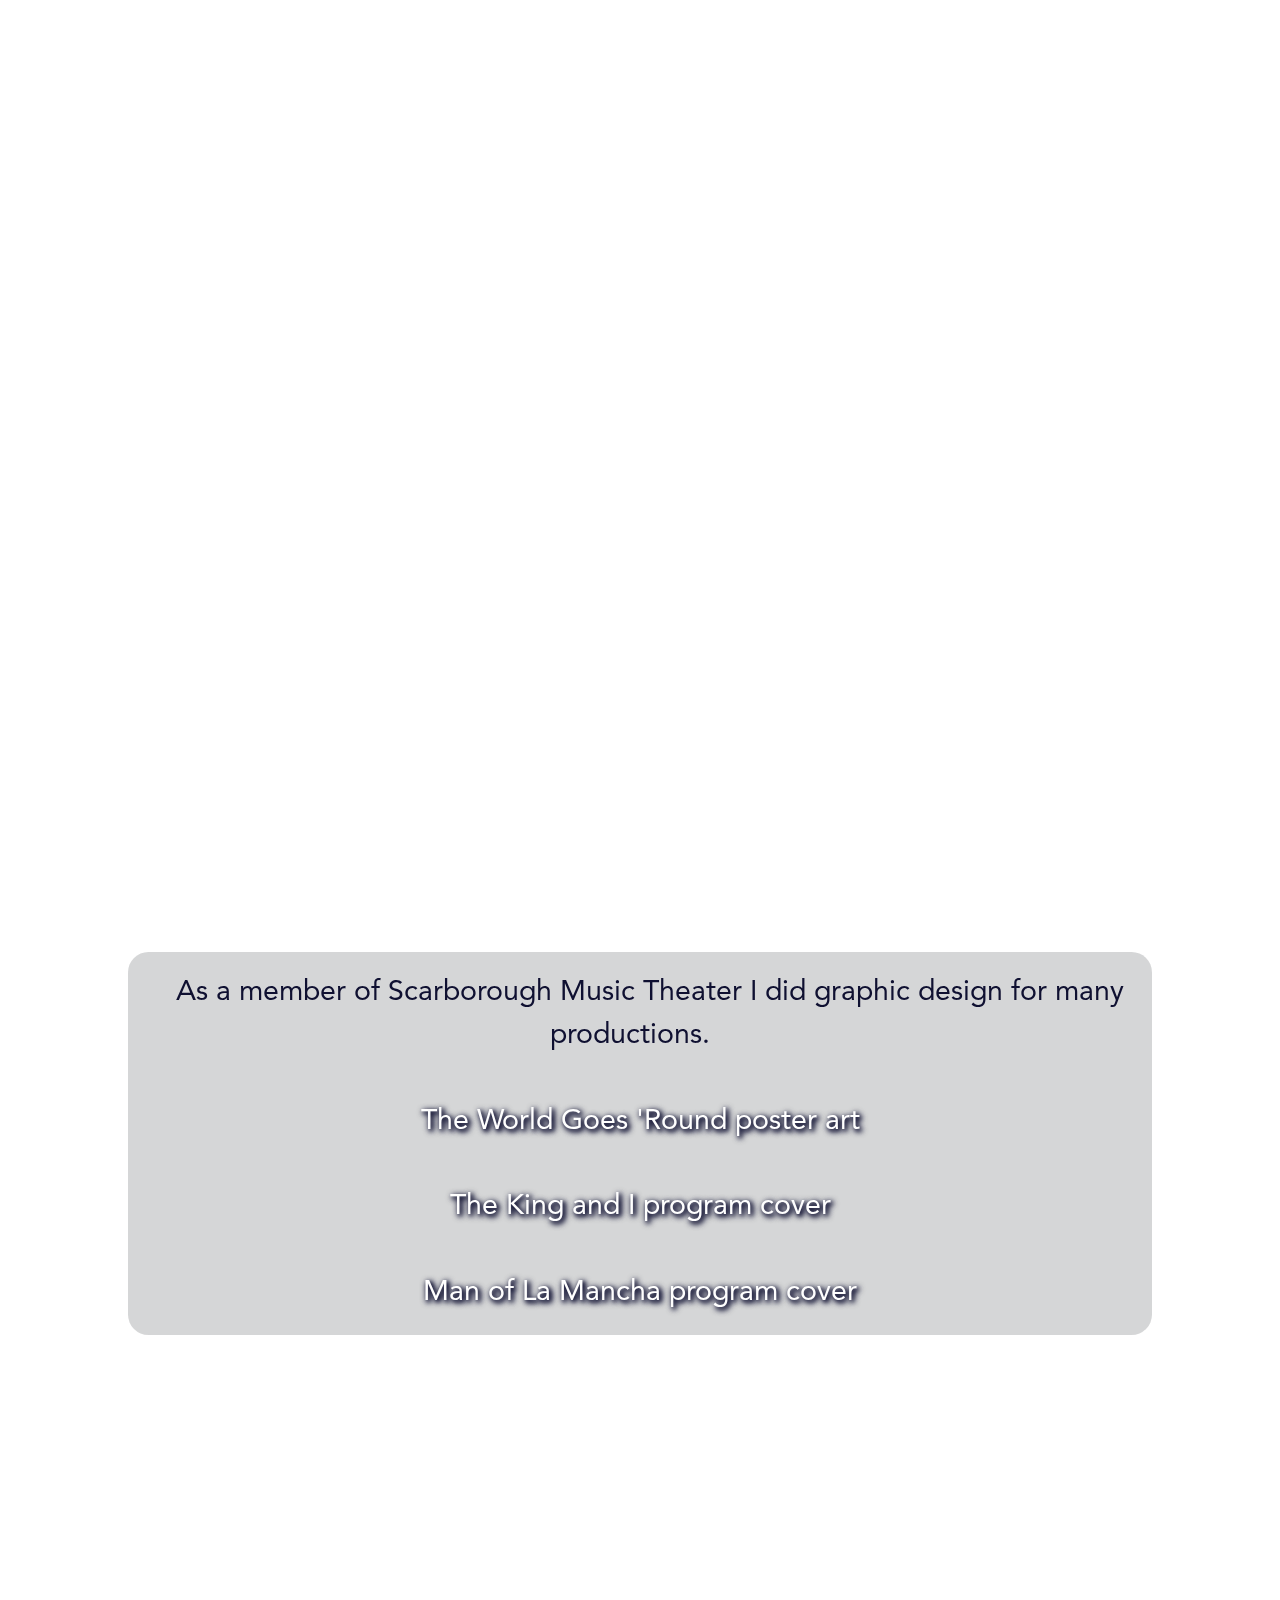
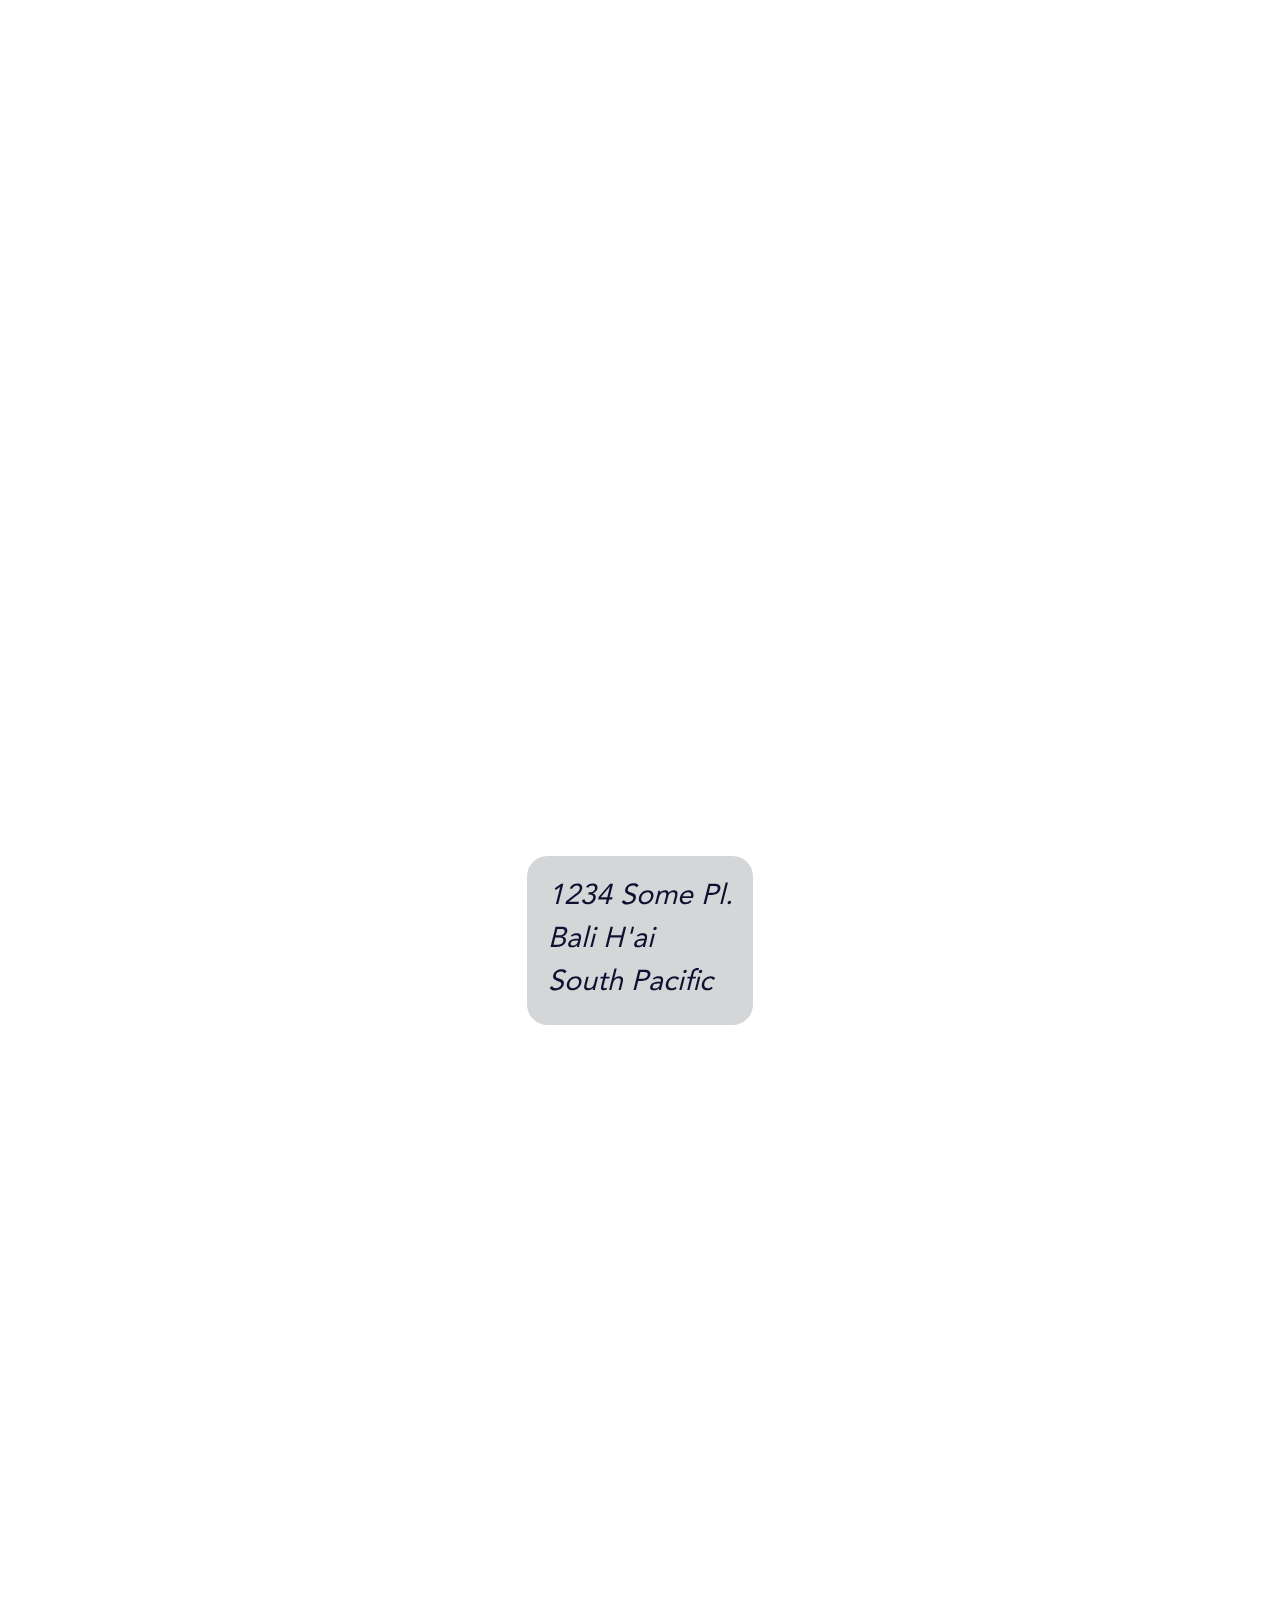
==== commit 813c0e19: "responsive bg and icon resizing" ====
--- a/index.html
+++ b/index.html
@@ -42,7 +42,7 @@
                         <br>
                         <div>
                         <text>
-                            I enjoy cooking, carpentry and theoretial astrophysics.  Coffee -my first love- and I have an open relationship, but I'll never leave her.  Listening to Jazz, watching Corner Gas and playing with my dogs are great ways to spend the time.
+                            I enjoy cooking and carpentry, astrophysics and the humanities.  My first love, Coffee and I, have an open relationship at times.  Listening to Jazz, binging on The Mandalorian or The Expanse or walking my dogs are great ways to spend some time.
                         </text>
                     </div>
                     </div>
--- a/assets/css/style.css
+++ b/assets/css/style.css
@@ -25,9 +25,10 @@
     --shadow: 2px 2px 4px #0f1031, 2px 2px 6px #0f1031, 2px 2px 7px #0f1031;
 }
 
-* {
+ /* * {
     border: 1px dotted rgba(255, 255, 0, 0.39);
-}
+    background-color: rgba(187, 50, 205, 0.123);
+}  */
   
 @font-face {
     font-family: 'cache';
@@ -67,7 +68,7 @@
     
     z-index: 1;
     mix-blend-mode: color-dodge;
-    /* animation: avatar-intro 16s ease-in-out 0s 1 normal none; */
+    animation: avatar-intro 16s ease-in-out 0s 1 normal none; 
 
 }
 
@@ -114,16 +115,16 @@
     height: 200px;
 }
 
-footer #nav-menu-block a:hover img {
-    height: calc(1.5 * var(--icon-size));
-    width: calc(1.5 * var(--icon-size)); 
-    
-} 
-
 #my-work-article a:hover img {
     background-color: var(--2-bg-color);
     border: 0.5px solid var(--2-border-color);
     backdrop-filter: blur(2px);
+} 
+
+footer #nav-menu-block a:hover img {
+    height: calc(1.5 * var(--icon-size));
+    width: calc(1.5 * var(--icon-size)); 
+    
 } 
 
 :target {
@@ -184,7 +185,7 @@
     display: flex;
     justify-content: center;
     align-items: center;
-    /* animation: header-present 18s ease-in-out 0s 1 normal none; */
+    animation: header-present 18s ease-in-out 0s 1 normal none;
 }
 
 #header-nav { 
@@ -251,12 +252,12 @@
 #contact-me address {
     padding: var(--size-s_margin);
     background-color: #9d9fa26e;
-    backdrop-filter: blur(4px);
+    backdrop-filter: blur(6px);
     border-radius: var(--size-s_margin);
     font-family: var(--2-body-font);
     font-size: calc(1.2 * var(--2-font-size));
     color: var(--2-font-color);
-    line-height: 1.4;
+    line-height: 1.5;
     margin-top: 3vh;
 
 }
@@ -285,7 +286,8 @@
 #my-work-article div a {
     display: flex;
     flex-wrap: wrap;
-    justify-content: center;    
+    justify-content: center;
+    line-height: 1;
 }
 
 #my-work-article a img {
@@ -335,7 +337,7 @@
     min-height: 0;
     width: 100%;
     z-index: 10;
-    /* animation: footer-present 10s ease-in-out 0s 1 normal none; */
+    animation: footer-present 10s ease-in-out 0s 1 normal none;
    
 
 }
@@ -423,9 +425,8 @@
     height: var(--icon-size);
     width: var(--icon-size);
     transition: 0.3s ease-in-out;
-   
-
-}
+}
+
 text {
     margin: var(--size-s_margin);
 }
@@ -503,8 +504,6 @@
 }
 
 
-/* iPad iPad iPad iPad iPad iPad */
-
 @media (min-width: 550px) and (min-height: 570px) { 
 
     :root {
@@ -531,9 +530,9 @@
 
 }
 
-@media (min-width: 780px) and (max-height: 770px) {
+@media (min-width: 780px)  {
     #whole-page {
-        background-image: url(../images/bg-w.h-784.1126.png);
+        background-image: url(../images/bg-w.h-1425.2048.png);
     }
 }
 
@@ -570,22 +569,54 @@
 
 }
 
-
-@media (min-width: 1000px) and (max-height: 1500px) and (min-height: 700px) {
-   
+@media (min-width: 1000px) and (min-height: 650px) {
     #whole-page {
         background-image: url(../images/bg-w.h-1425.2048.png);
     }
-
-    
+}
+
+
+@media (min-width: 1000px) and (max-height: 1500px) and (min-height: 700px) {
+ 
+    #whole-page {
+        background-image: url(../images/bg-w.h-1425.2048.png);
+    }
+
+    
+    :root {
+    
+        --swf: calc(900/375); /* Screen Width Factor */
+        --shf: calc(812/812); /* Screen Height Factor */
+    
+    }
+
+
+    #nav-menu-block a { 
+        width: calc( 1.5 * var(--icon-size));
+        margin-bottom: 32px;
+    }
 
 }
 
 @media (min-width: 1400px) and (max-height: 2000px) {
-   
+
+    footer #nav-menu-block img {
+        height: calc( 1.4 *  var(--icon-size));
+        width: calc( 1.4 *  var(--icon-size));
+        transition: 0.9s ease-in-out;
+    }
+
+  
+    footer #nav-menu-block a:hover img {
+        height: calc(2 * var(--icon-size));
+        width: calc(2 * var(--icon-size)); 
+    
+    } 
+
 }
 
 @media (min-width: 2000px) {
+
     #whole-page {
         background-image: url(../images/bg-w.h-4096.2849.png);
     }
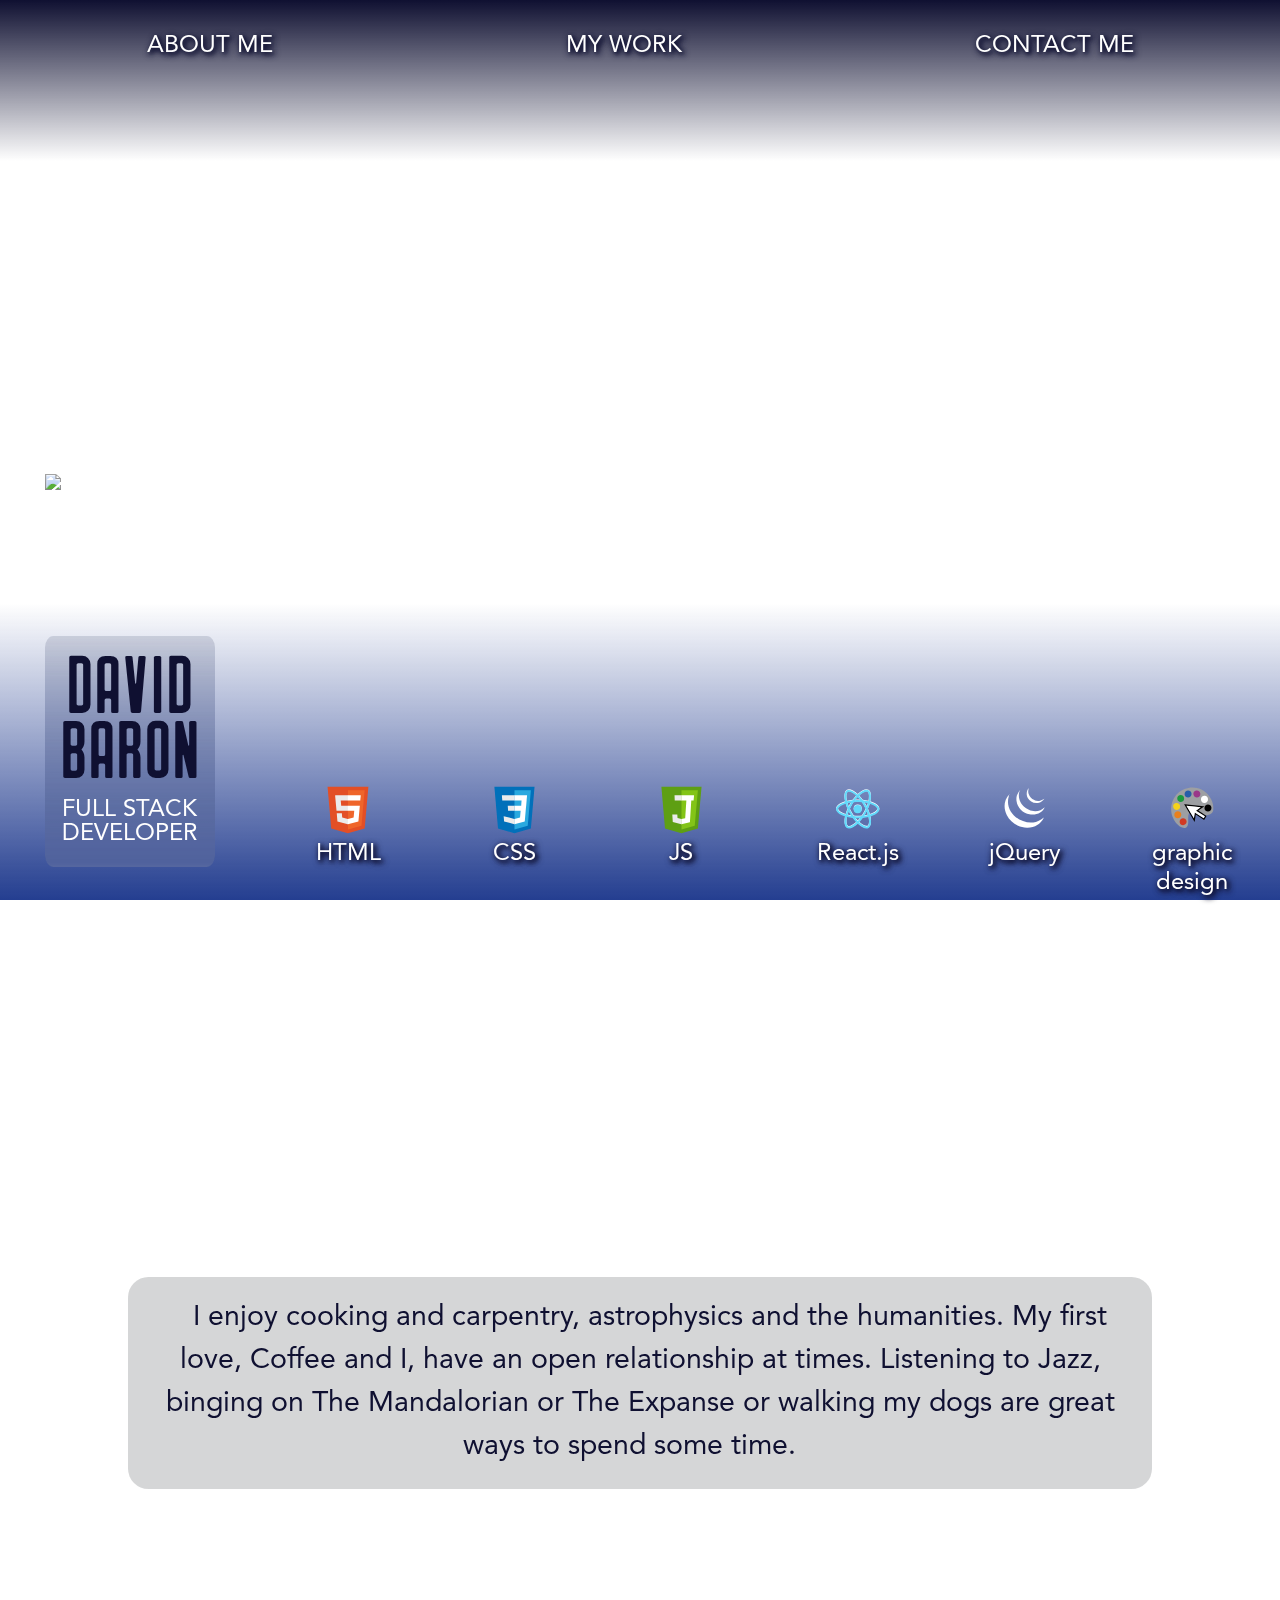
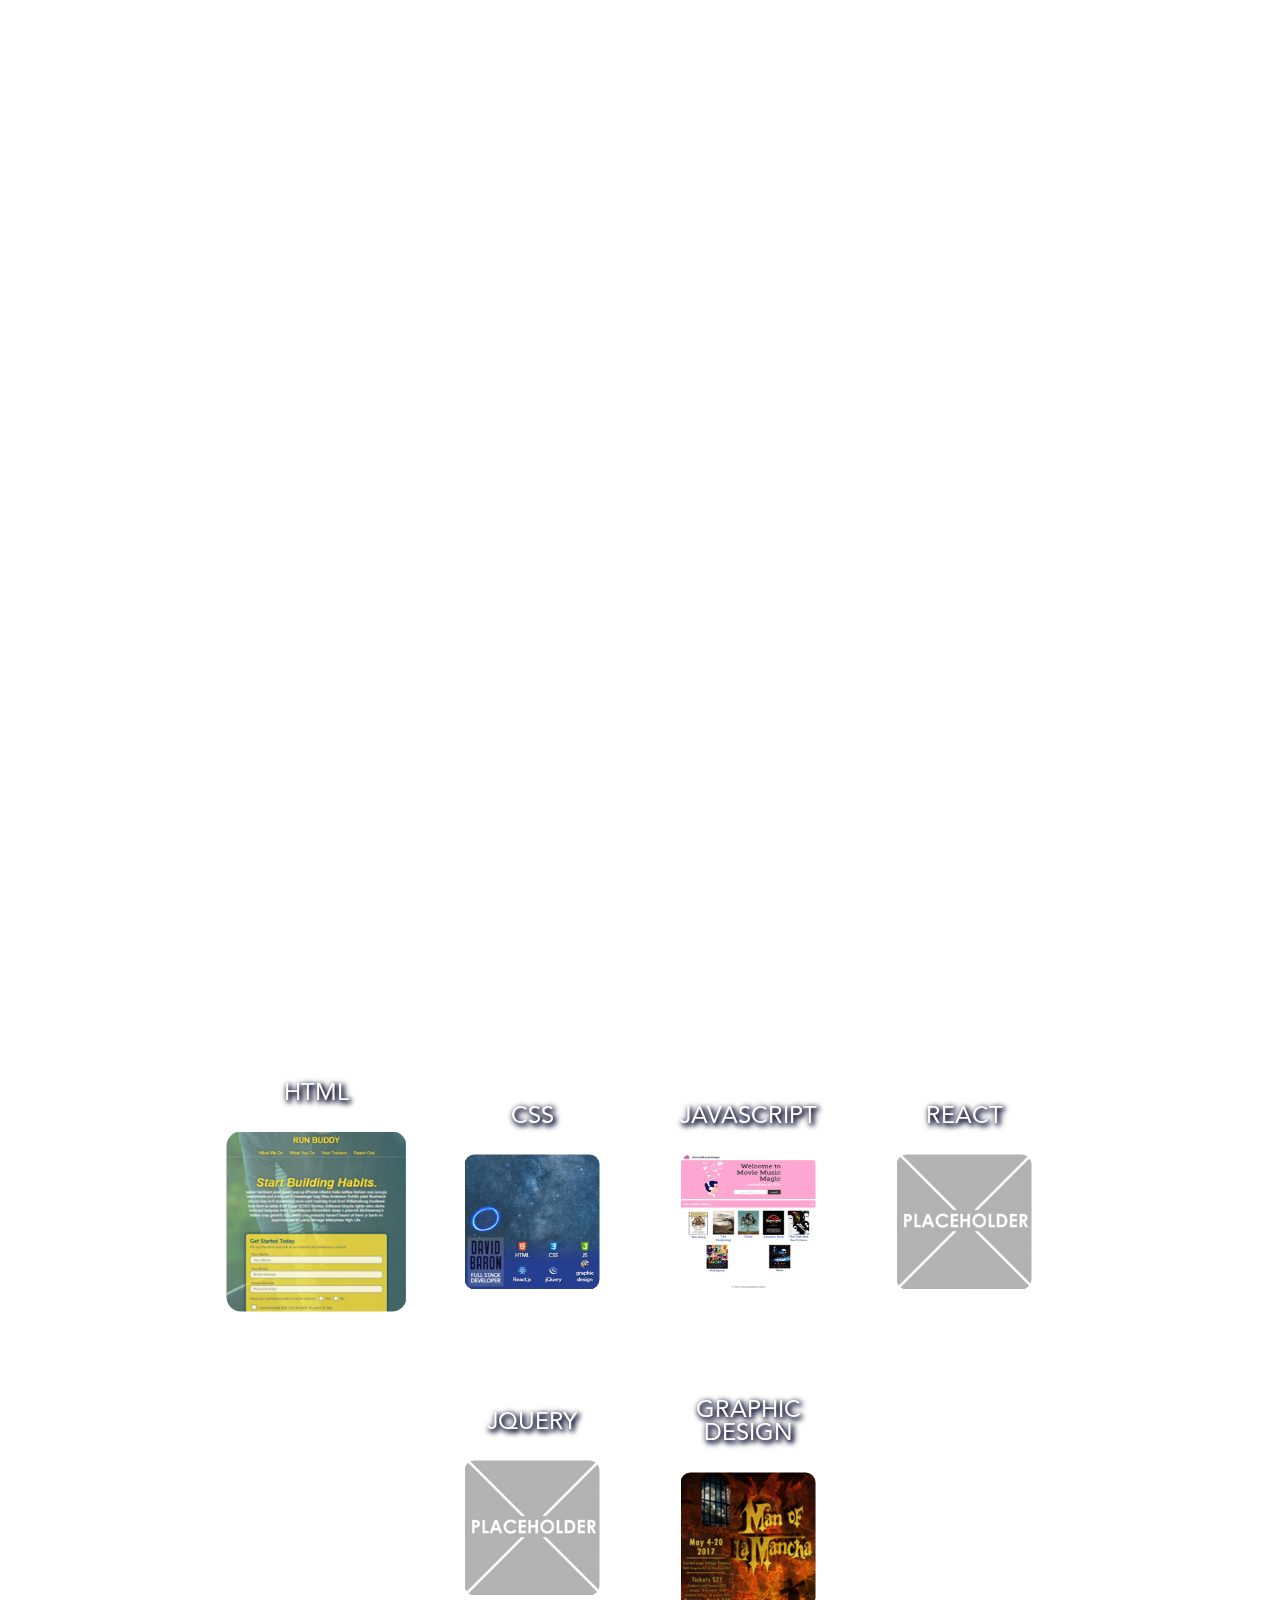
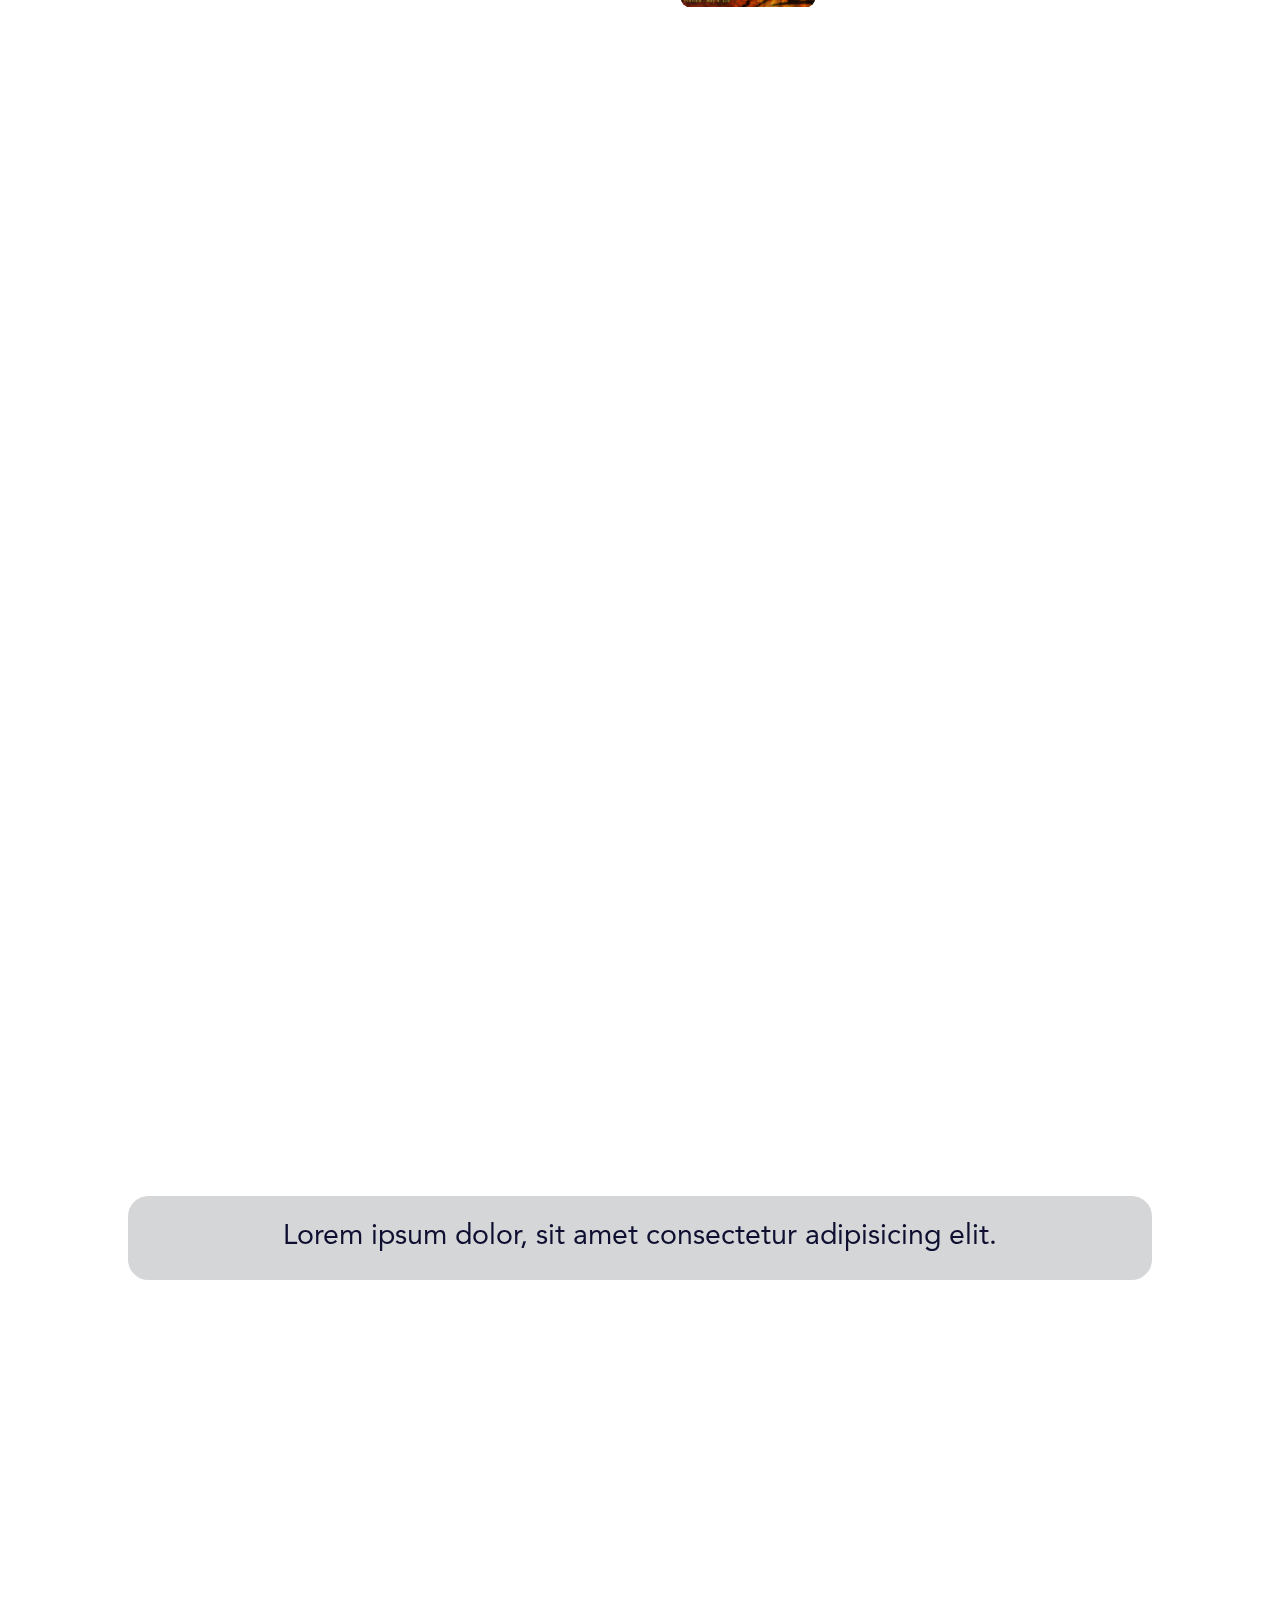
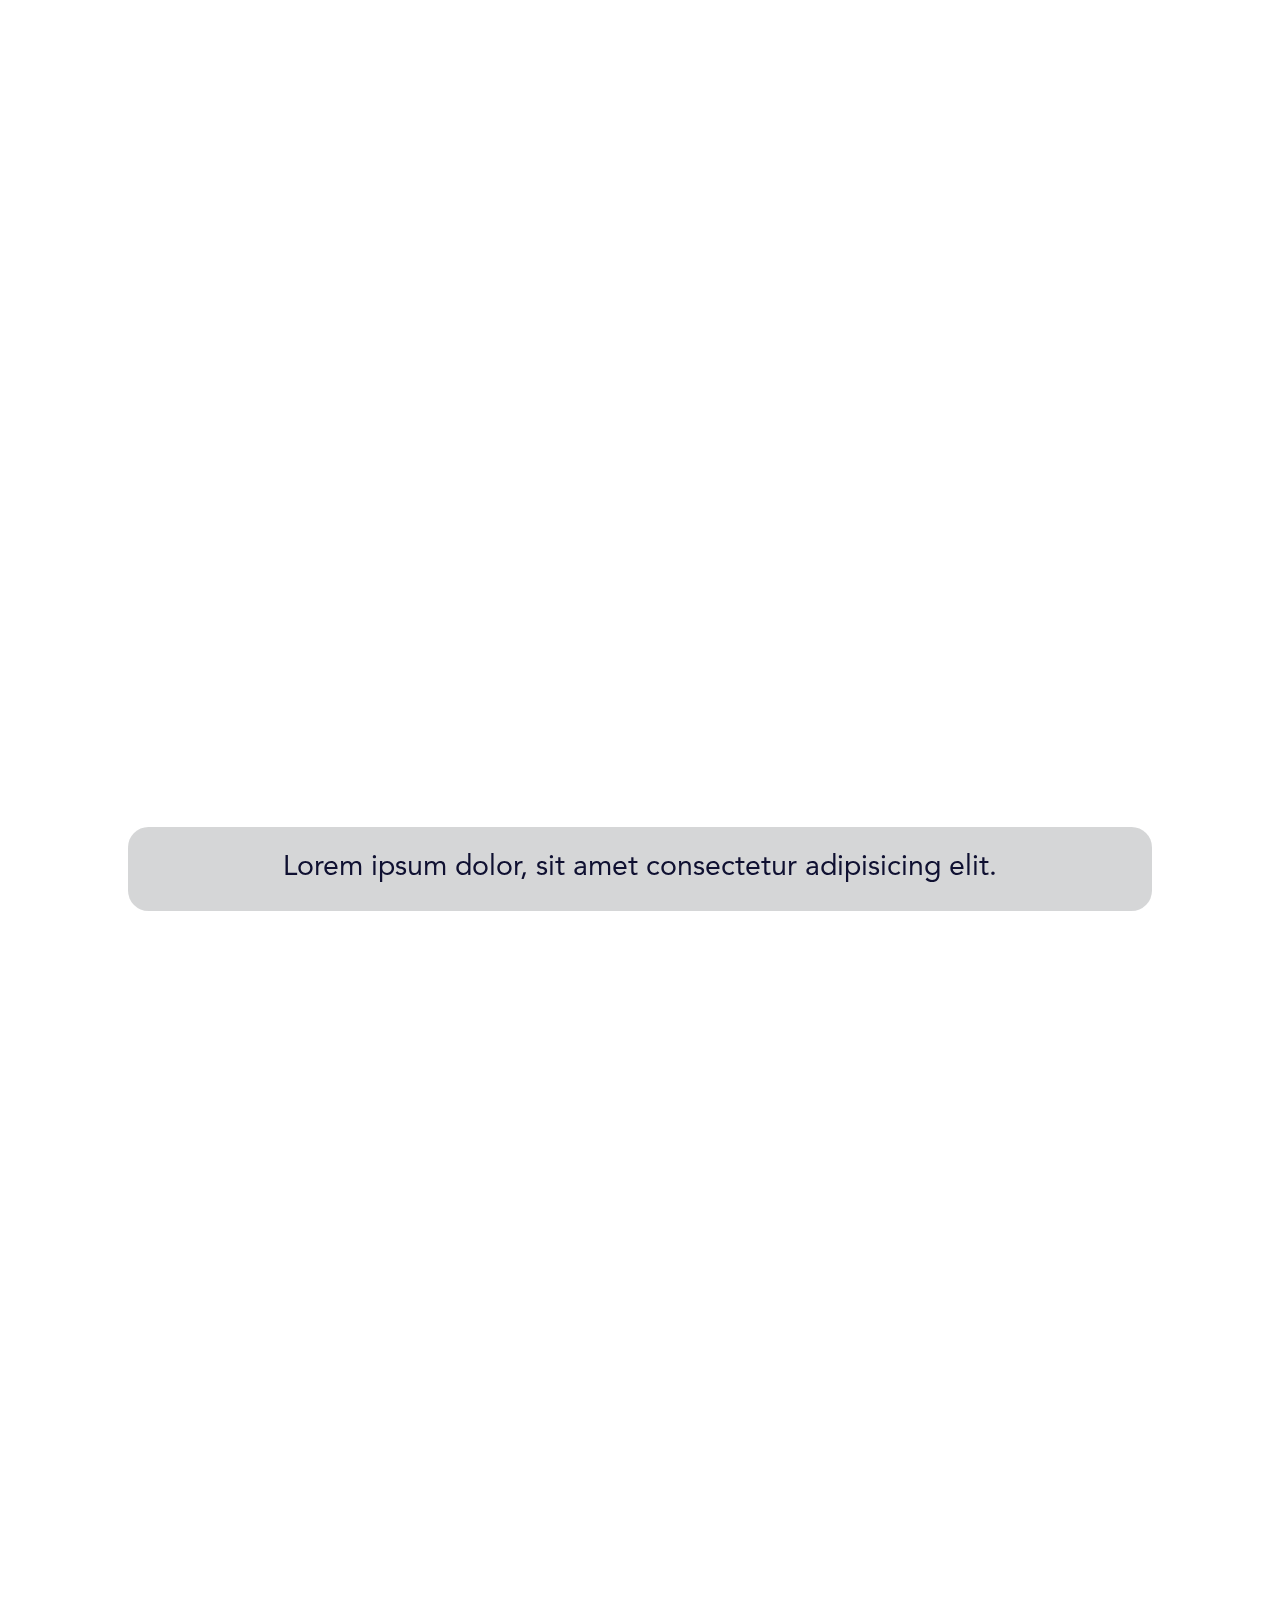
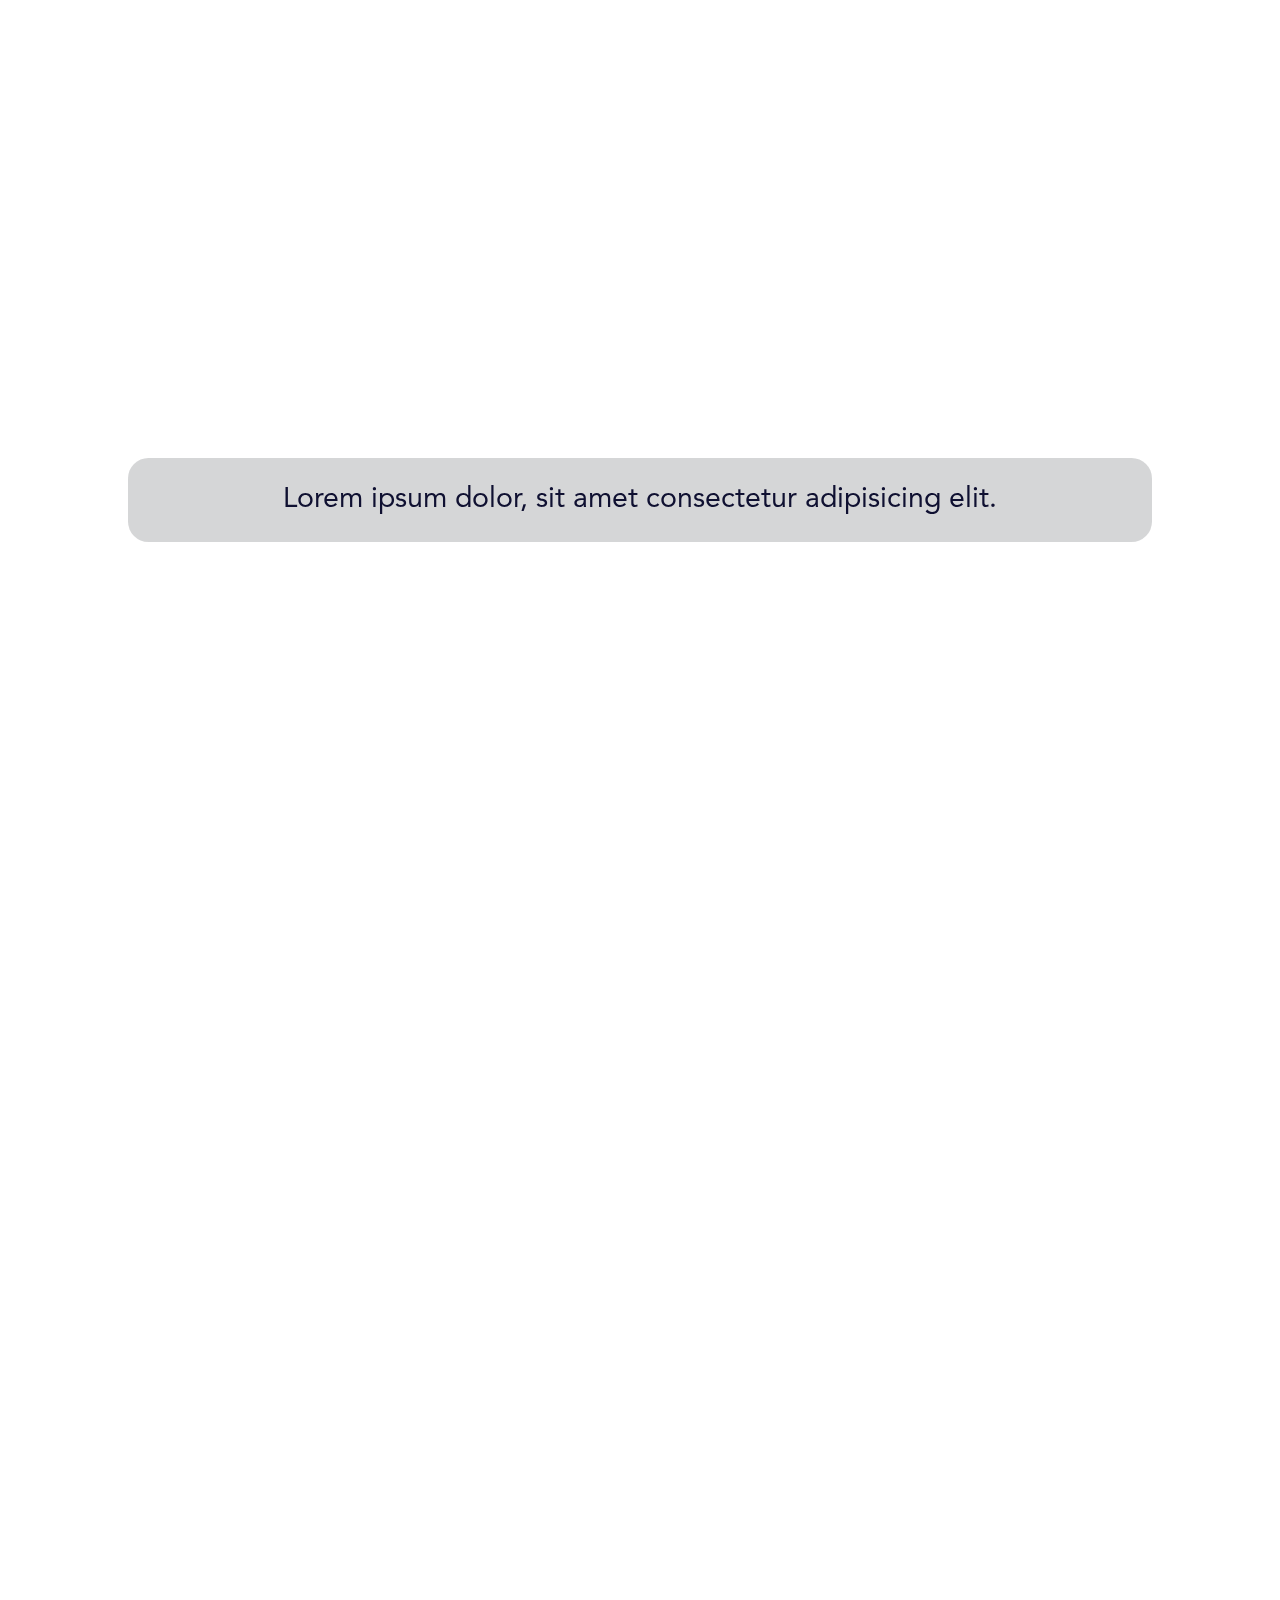
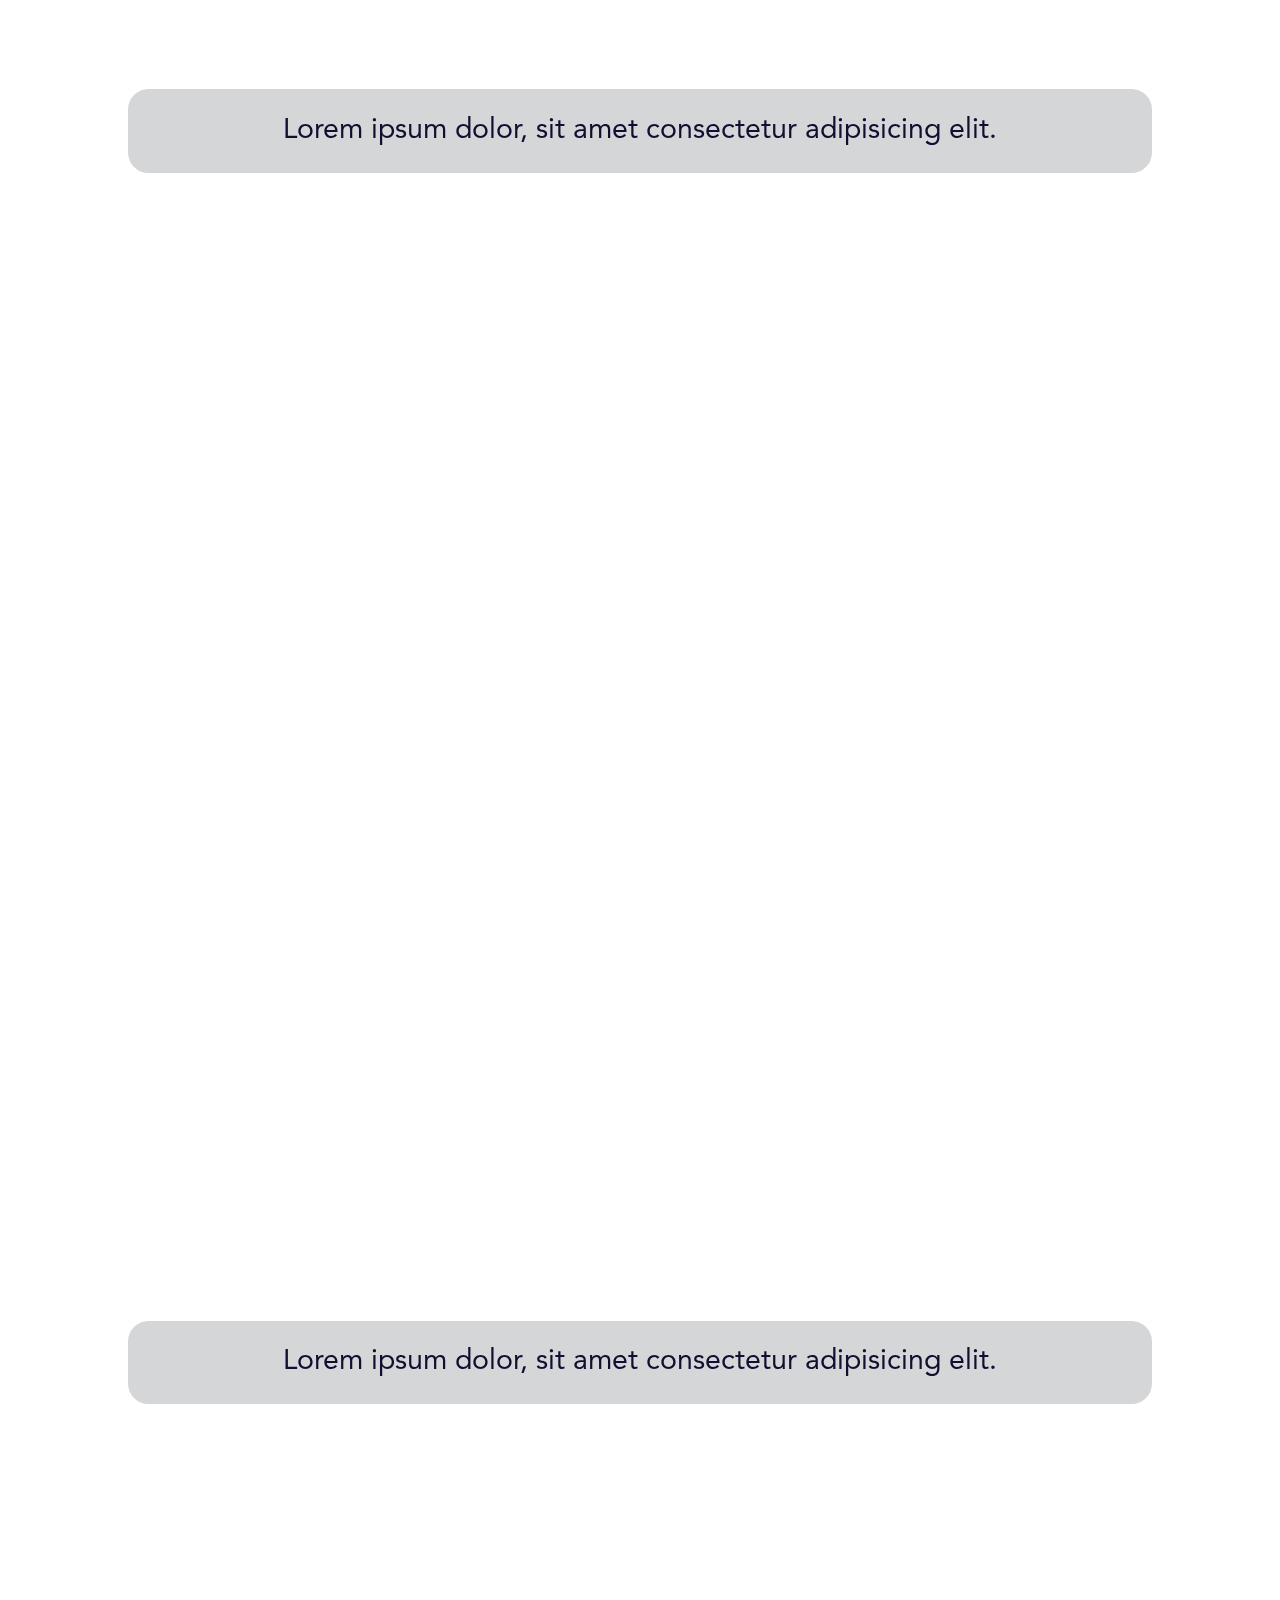
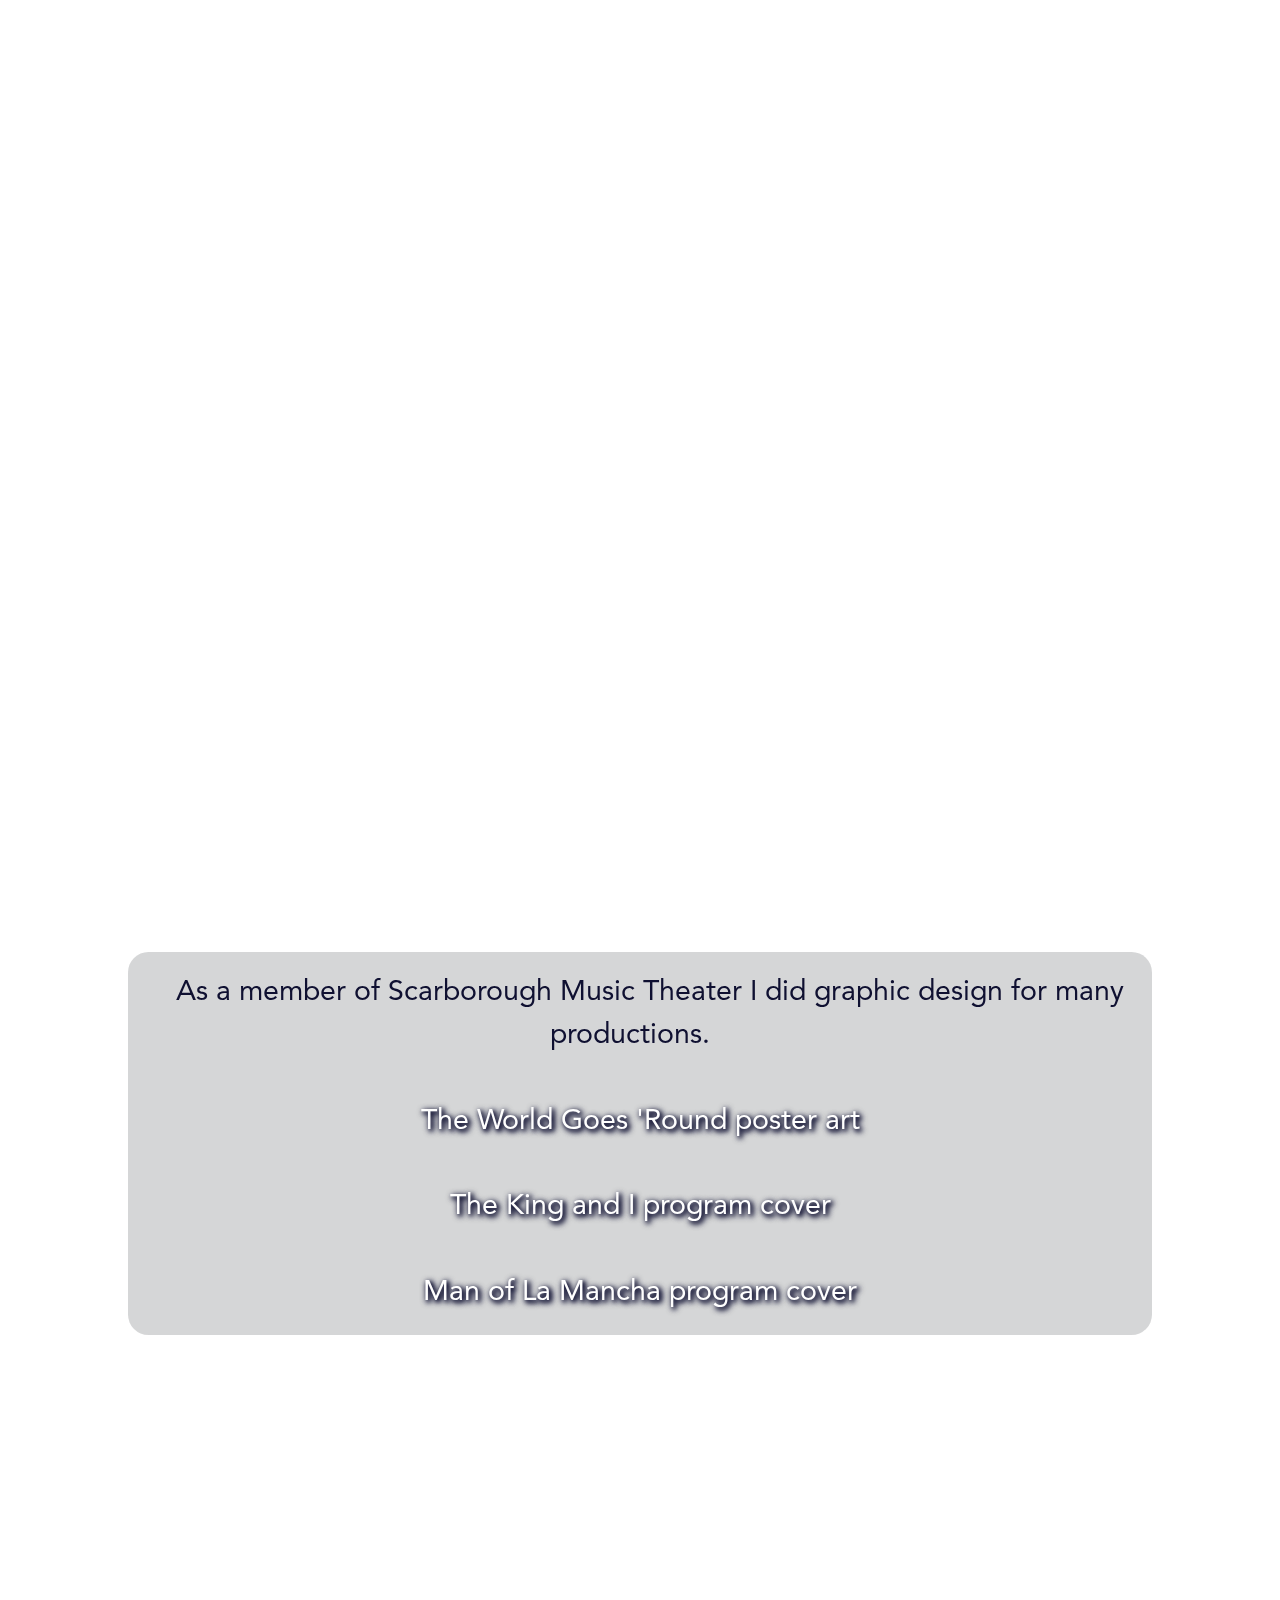
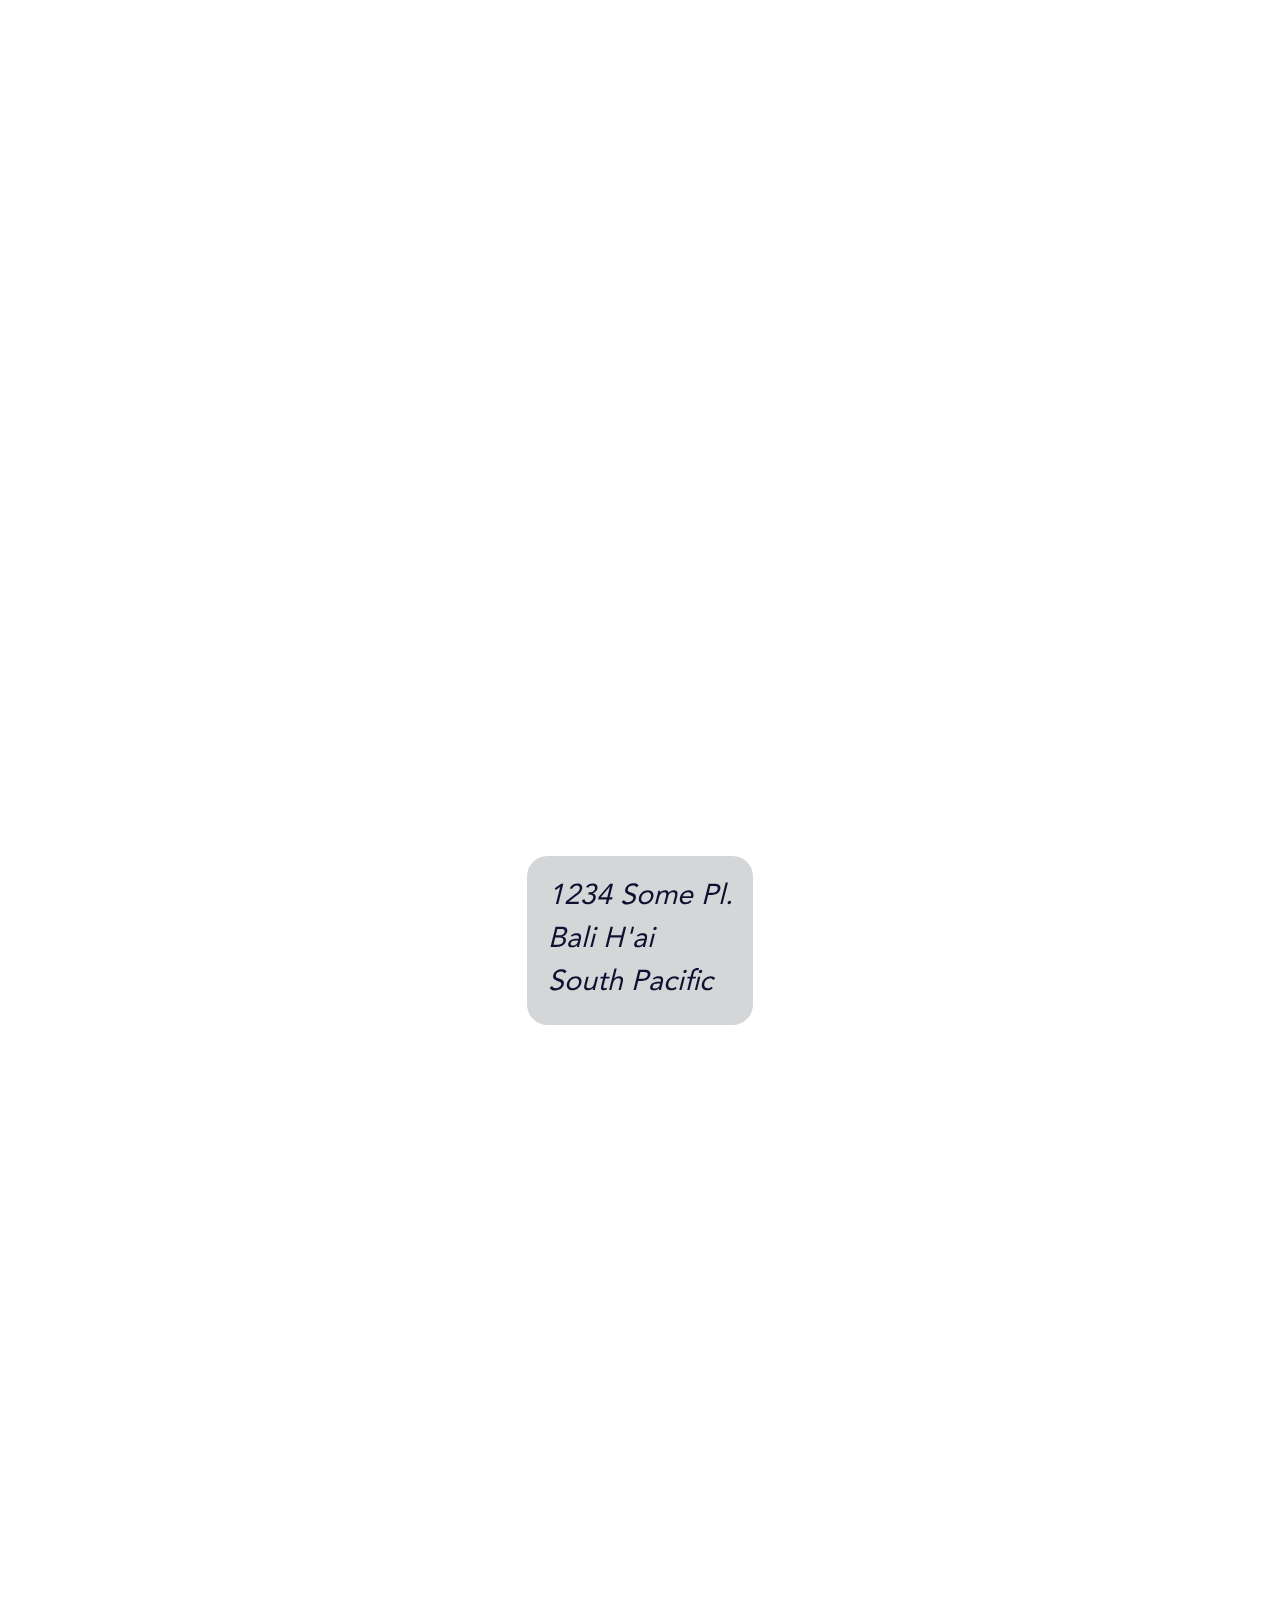
==== commit 381683fa: "added first coding project as JavaScript example" ====
--- a/index.html
+++ b/index.html
@@ -59,8 +59,8 @@
                             <text>HTML</text><br><img src="./assets/images/work-example-1.png" alt="" /></a></div>
                         <div><a href="https://h0rsesh0e.github.io/portfolio/" target="_blank" rel="noopener noreferrer">
                             <text>CSS</text><br><img src="./assets/images/work-example-2.png" alt="" /></a></div>
-                        <div><a href="#js" rel="noopener noreferrer">
-                            <text>JAVASCRIPT</text><br><img src="./assets/images/work-example-3.png" alt="" /></a></div>
+                        <div><a href="#js" rel="https://h0rsesh0e.github.io/movieMusicMagic/">
+                            <text>JAVASCRIPT</text><br><img src="./assets/images/work-example-3.jpg" alt="" /></a></div>
                         <div><a href="#react-js" rel="noopener noreferrer">
                             <text>REACT</text><br><img src="./assets/images/work-example-4.png" alt="" /></a></div>
                         <div><a href="#jquery" rel="noopener noreferrer">
--- a/assets/css/style.css
+++ b/assets/css/style.css
@@ -11,7 +11,7 @@
     /* Backgrounds and borders */
     --1-bg-color: #243e90;
     --1-border-colour: #000;
-    --2-bg-color: #9d9fa249;
+    --2-bg-color: #b4b6b949;
     --2-border-color: #ffffff91;
 
     --swf: calc(375/375); /* Screen Width Factor */
@@ -52,7 +52,7 @@
 }    
 
 #whole-page {
-    background-image: url(../images/bg-w.h-570.819.png);
+    background-image: url(../images/bg-w.h-570.819.bmp);
     background-size: auto; 
     background-position: center;
     background-attachment: fixed;
@@ -77,19 +77,24 @@
         transform: translate(125vw, -125vh) scale(0.01)
      
     } 
-    10% {
-        transform: translate(45vw, -45vh) scale(6)
-    
-    }
-    40% {
-        transform: translate(45vw, -45vh) scale(22)
-    
-    }
-    45% {
-        transform: translate(45vw, -45vh) scale(26)
-    
-    }
-    50% {
+
+    20% {
+        transform: translate(85vw, -85vh) scale(0.01)
+     
+    } 
+    30% {
+        transform: translate(40vw, -45vh) scale(3)
+    
+    }
+    55% {
+        transform: translate(40vw, -35vh) scale(24)
+    
+    }
+    60% {
+        transform: translate(40vw, -25vh) scale(36)
+    
+    }
+    64% {
         transform: translate(5vw, -10vh) scale(0.01)
     }
     85% {
@@ -316,7 +321,7 @@
         transform: translate(0%, 100%) 
         
     } 
-    60% {
+    65% {
         transform: translate(0%, 100%) 
         
     } 
@@ -337,7 +342,7 @@
     min-height: 0;
     width: 100%;
     z-index: 10;
-    animation: footer-present 10s ease-in-out 0s 1 normal none;
+    animation: footer-present 12s ease-in-out 0s 1 normal none;
    
 
 }
@@ -488,7 +493,7 @@
     }
 
     #whole-page {
-        background-image: url(../images/bg-w.h-784.1126.png);
+        background-image: url(../images/bg-w.h-784.1126.bmp);
     }
 
     #footer-section { 
@@ -520,7 +525,7 @@
     }
 
     #whole-page {
-        background-image: url(../images/bg-w.h-784.1126.png);
+        background-image: url(../images/bg-w.h-784.1126.bmp);
     }
 
     #footer-section { 
@@ -532,13 +537,13 @@
 
 @media (min-width: 780px)  {
     #whole-page {
-        background-image: url(../images/bg-w.h-1425.2048.png);
+        background-image: url(../images/bg-w.h-1425.2048.bmp);
     }
 }
 
 @media (min-width: 1000px) and (max-height: 650px) {
     #whole-page {
-        background-image: url(../images/bg-w.h-1425.2048.png);
+        background-image: url(../images/bg-w.h-1425.2048.bmp);
     }
 
 
@@ -571,7 +576,7 @@
 
 @media (min-width: 1000px) and (min-height: 650px) {
     #whole-page {
-        background-image: url(../images/bg-w.h-1425.2048.png);
+        background-image: url(../images/bg-w.h-1425.2048.bmp);
     }
 }
 
@@ -579,7 +584,7 @@
 @media (min-width: 1000px) and (max-height: 1500px) and (min-height: 700px) {
  
     #whole-page {
-        background-image: url(../images/bg-w.h-1425.2048.png);
+        background-image: url(../images/bg-w.h-1425.2048.bmp);
     }
 
     
@@ -599,6 +604,10 @@
 }
 
 @media (min-width: 1400px) and (max-height: 2000px) {
+
+    #whole-page {
+        background-image: url(../images/bg-w.h-2849.1982.png);
+    }
 
     footer #nav-menu-block img {
         height: calc( 1.4 *  var(--icon-size));
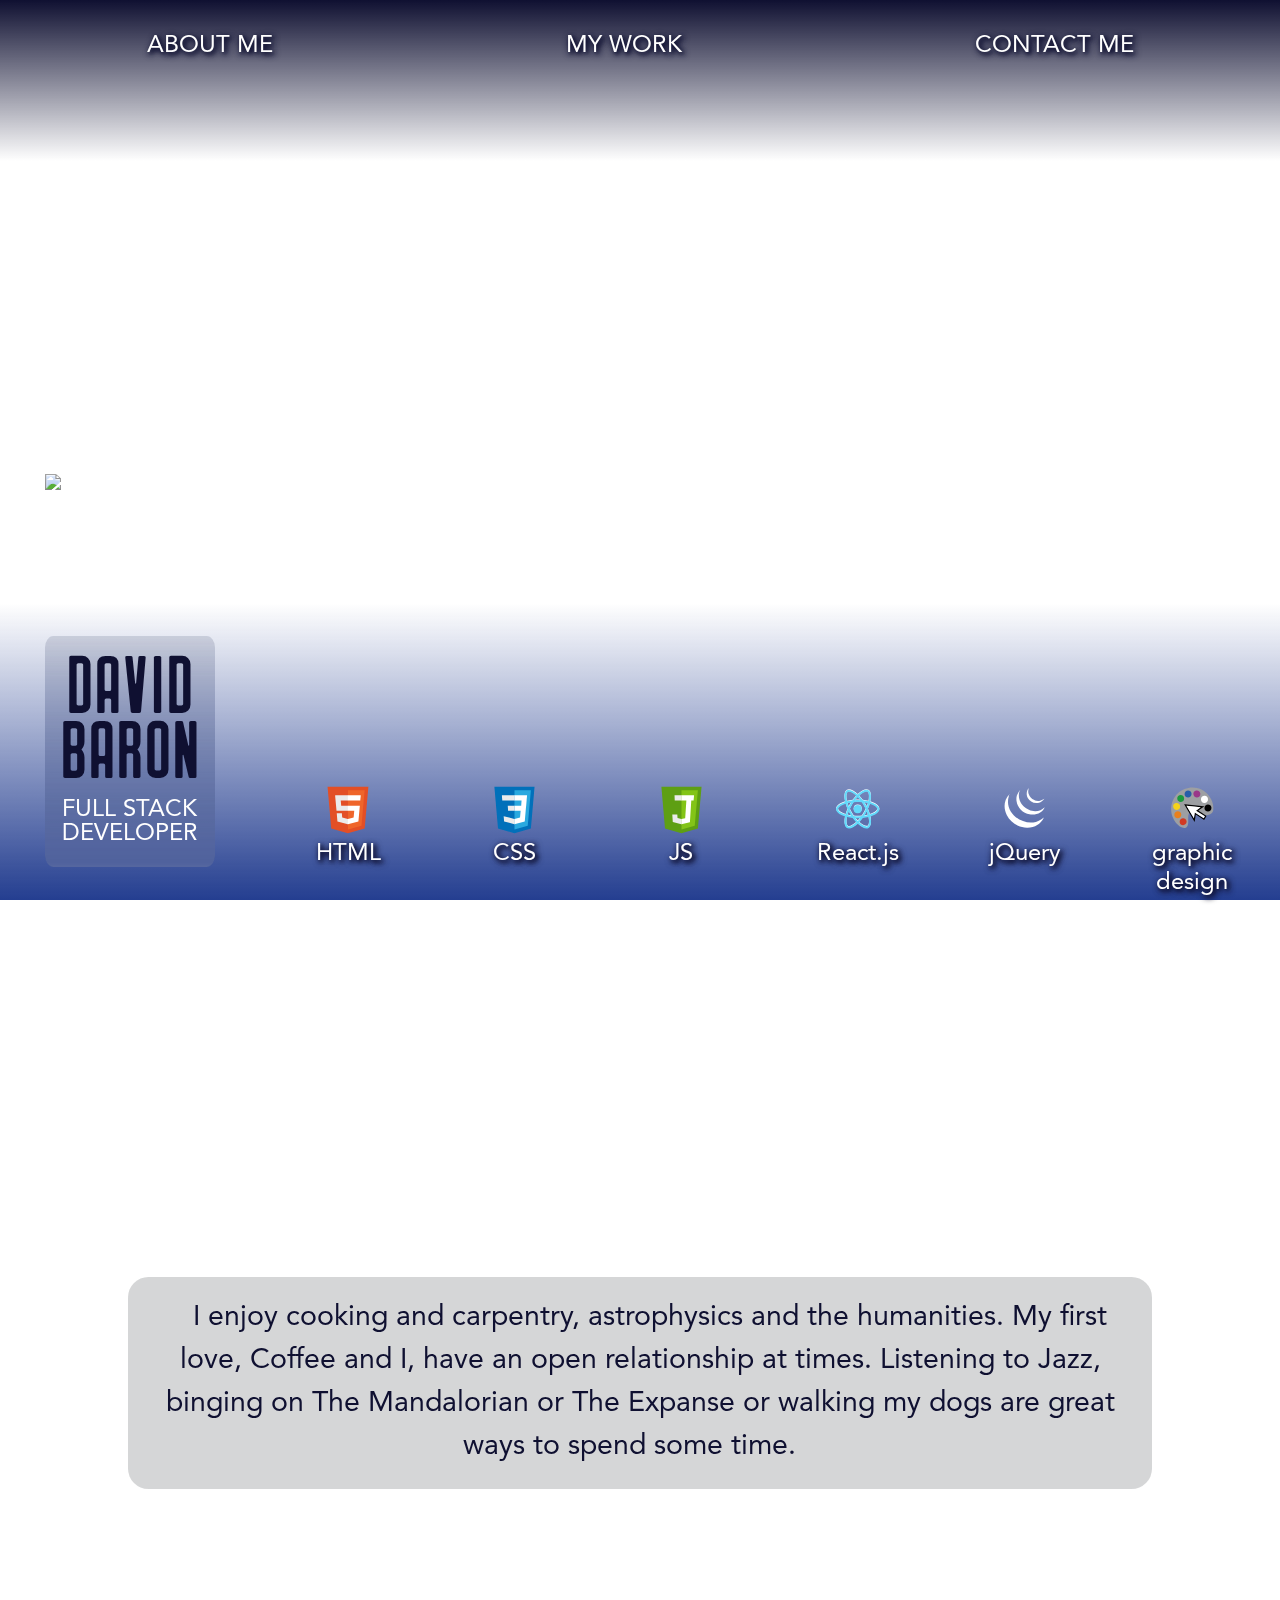
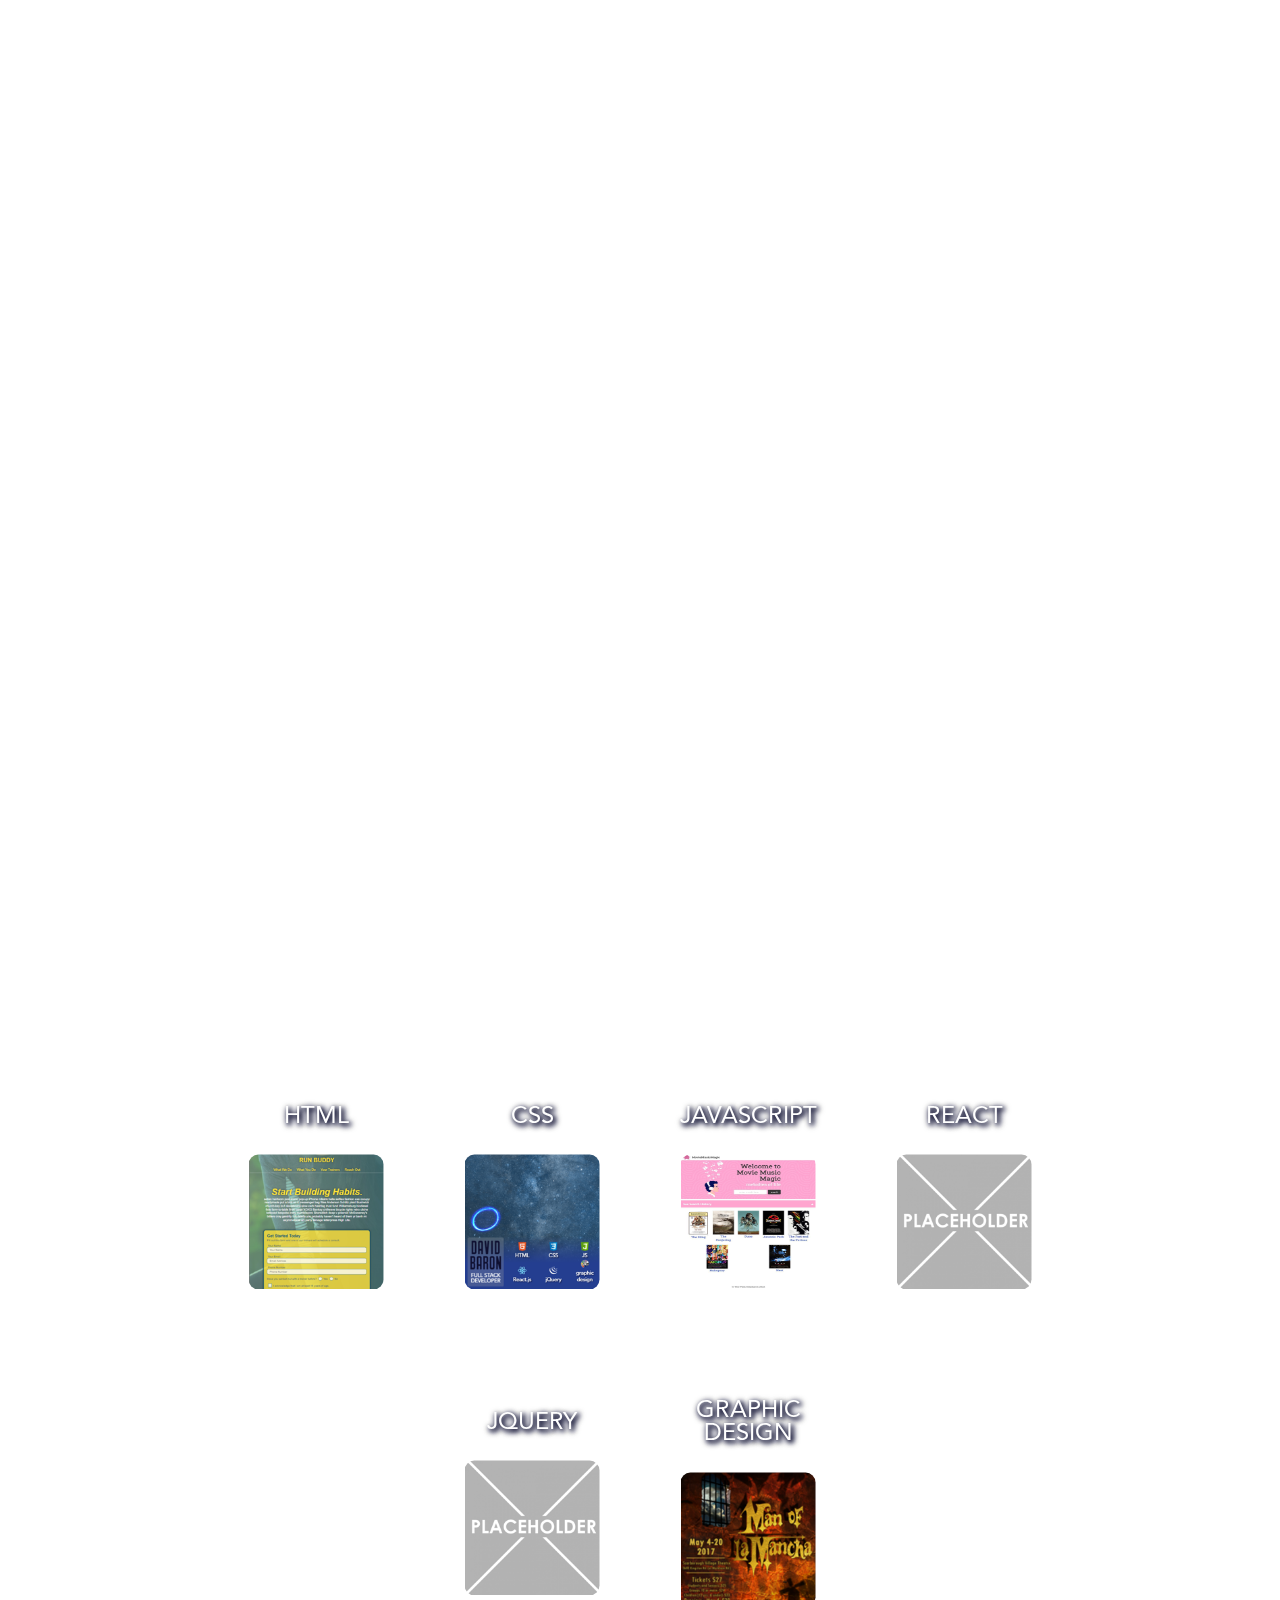
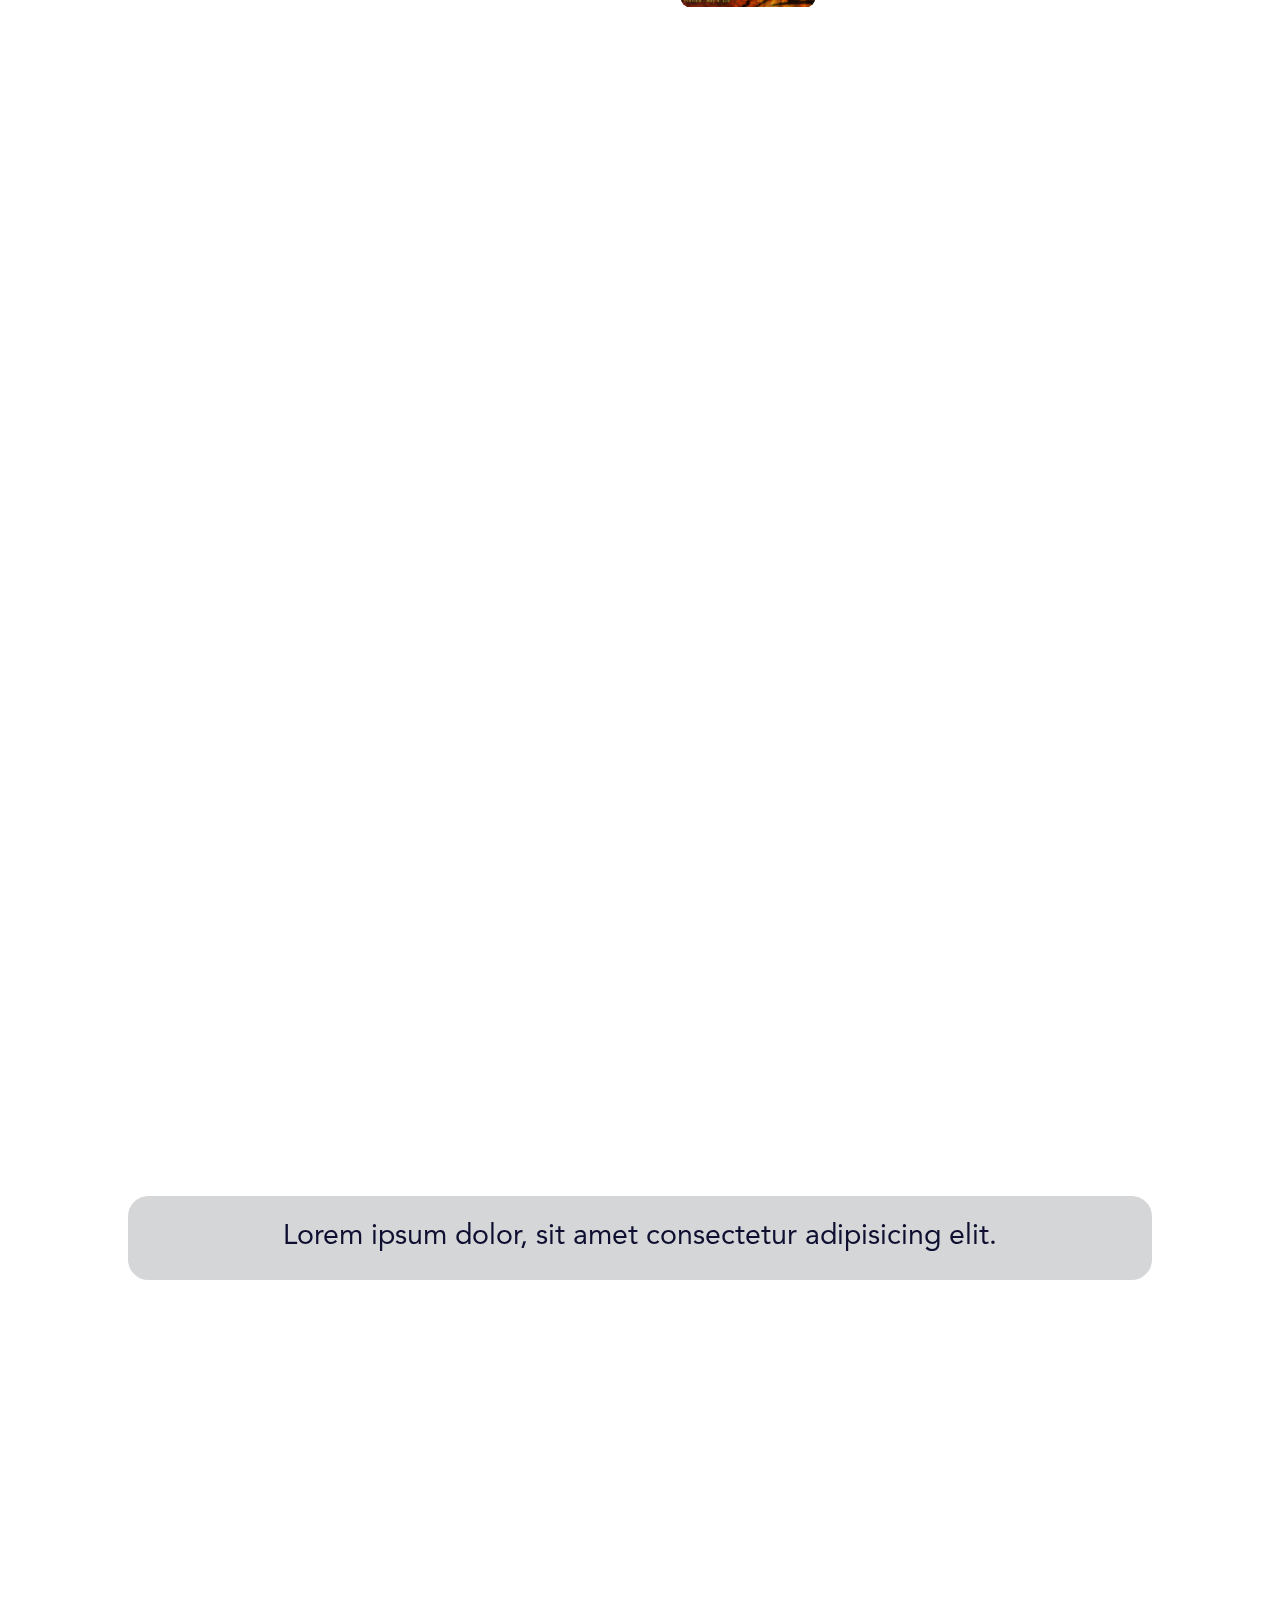
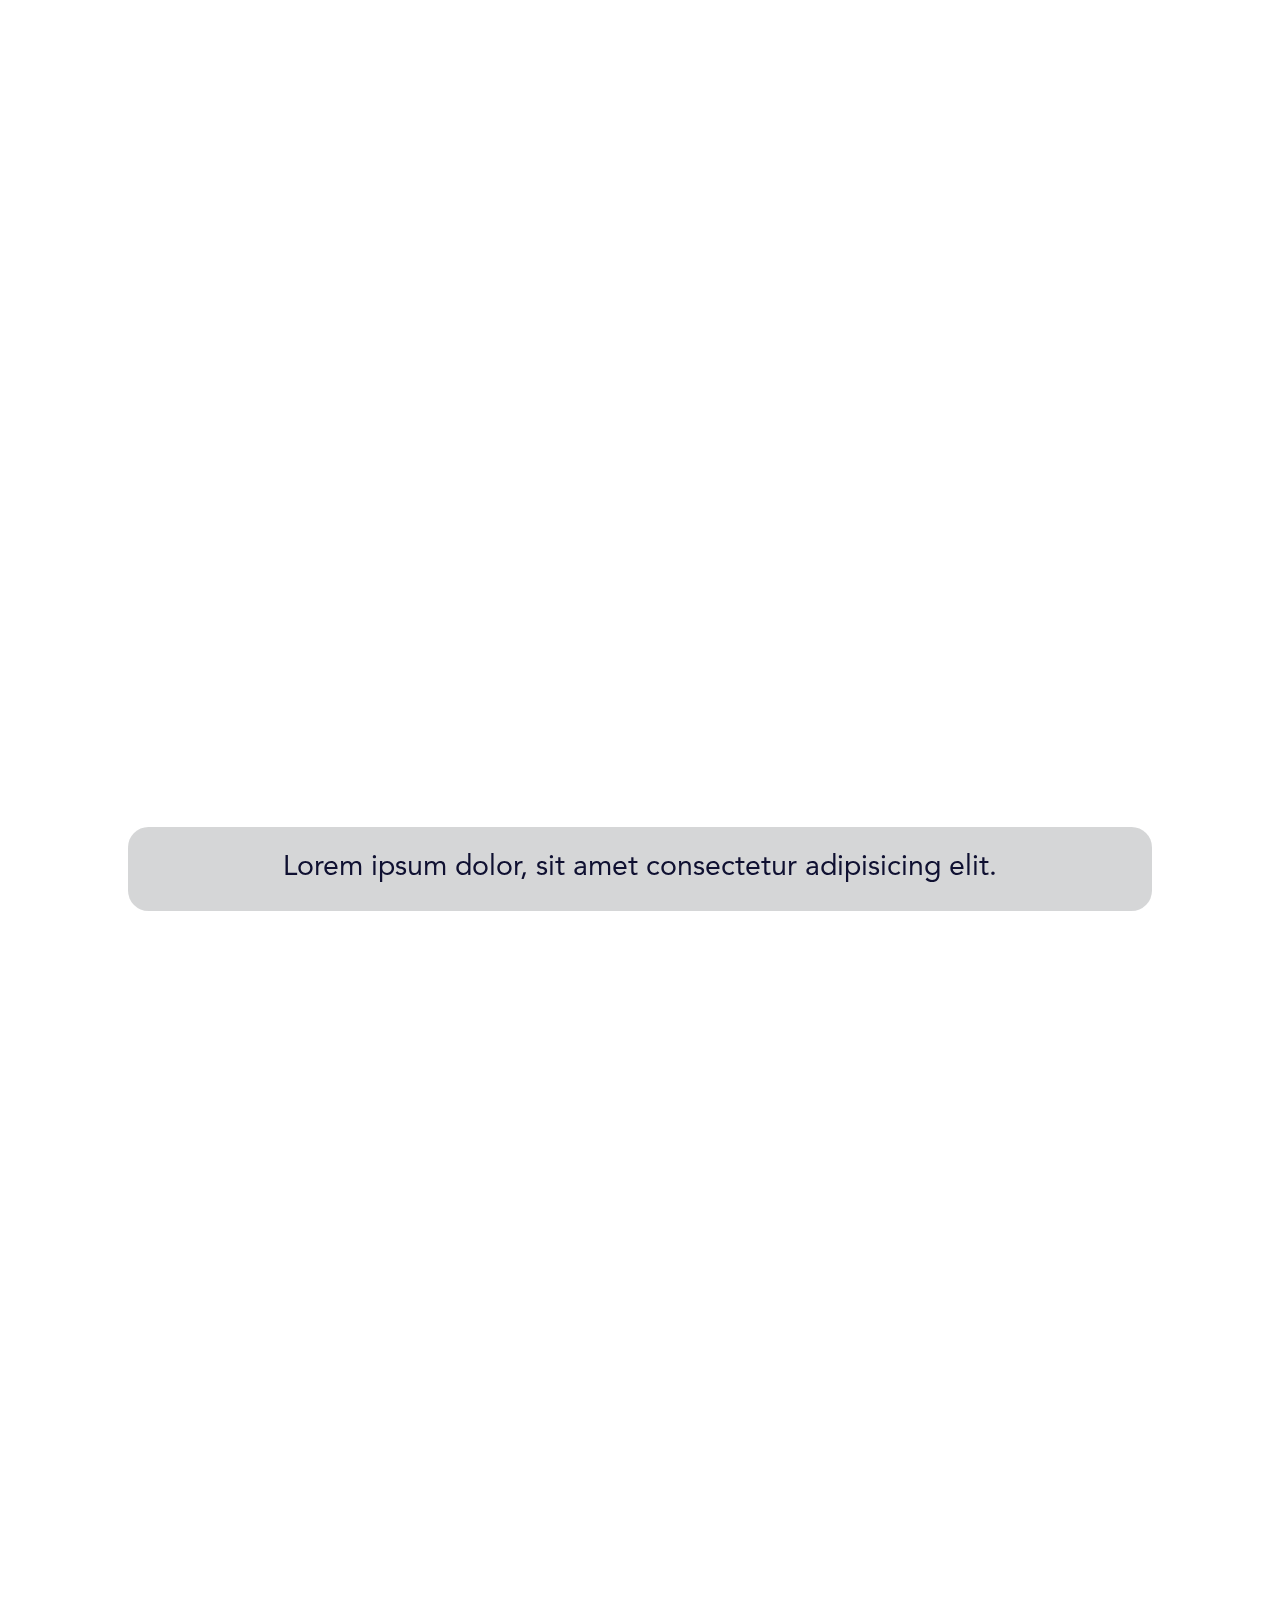
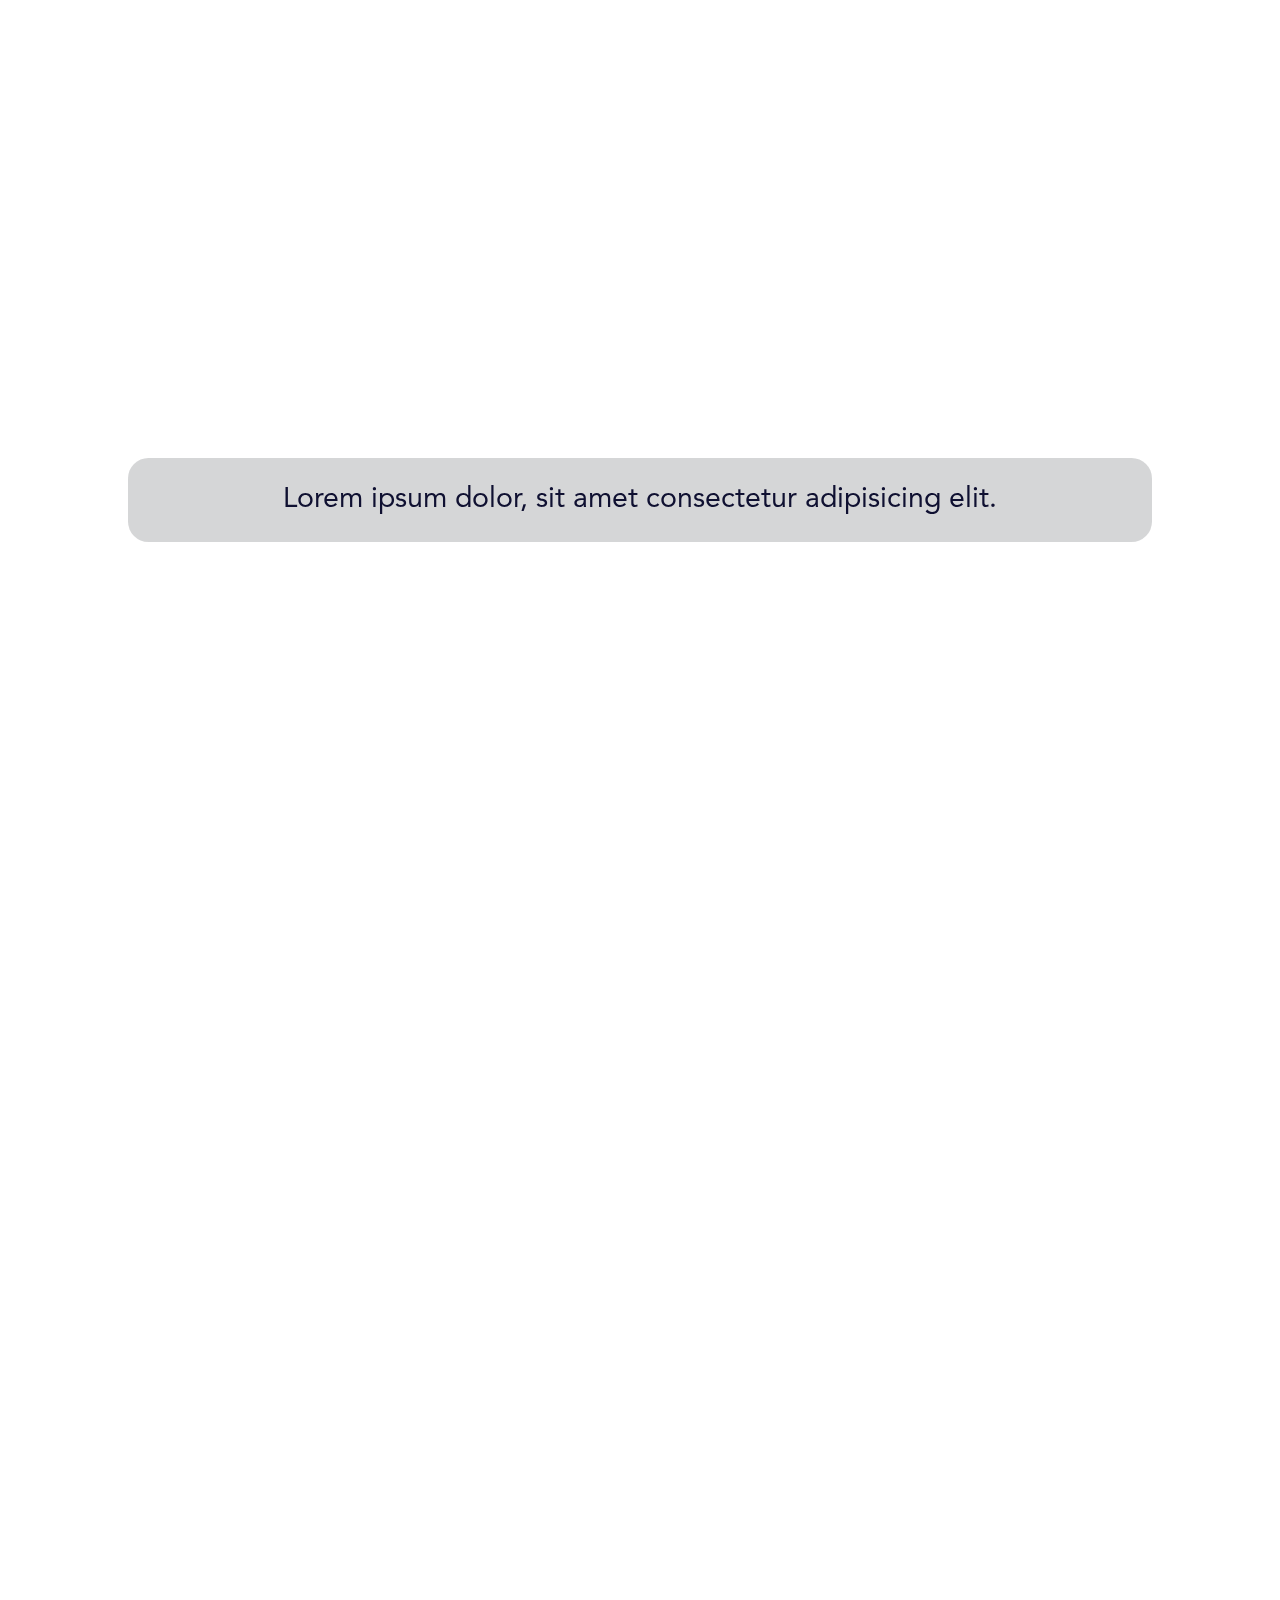
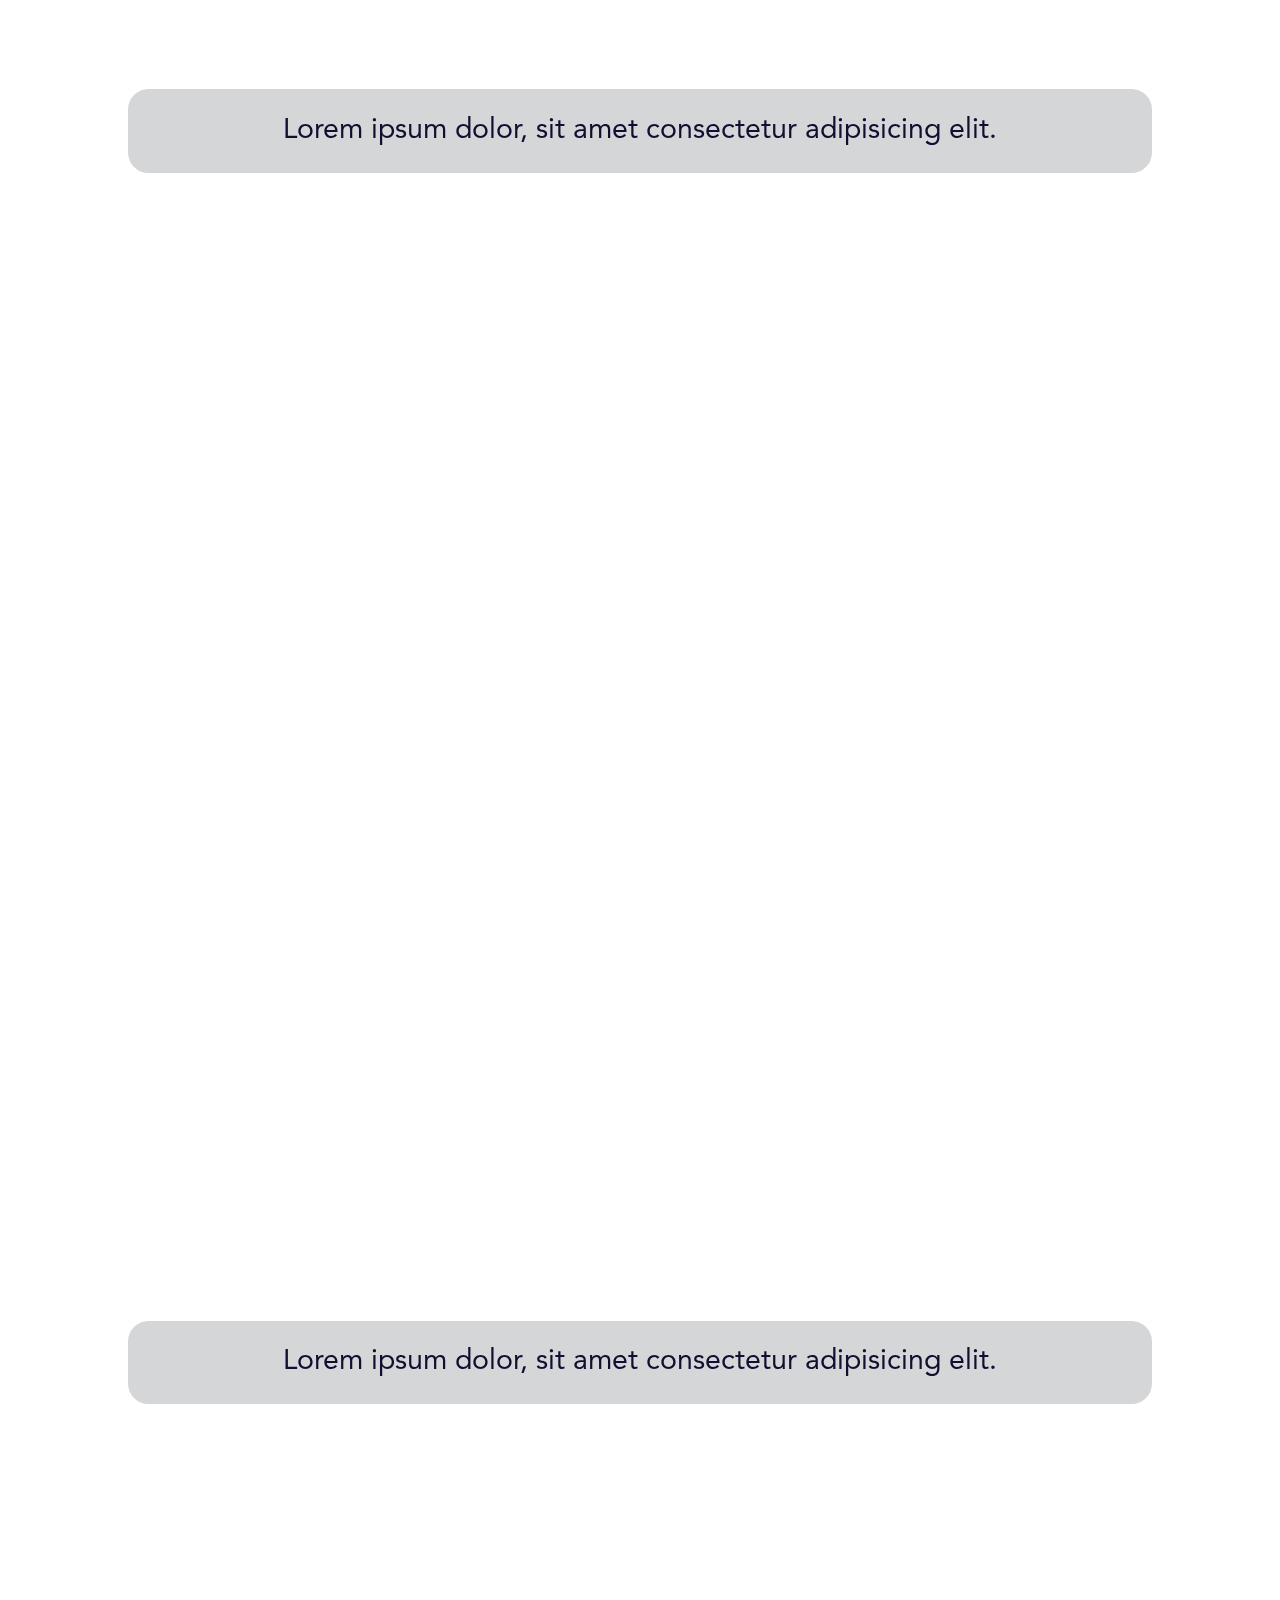
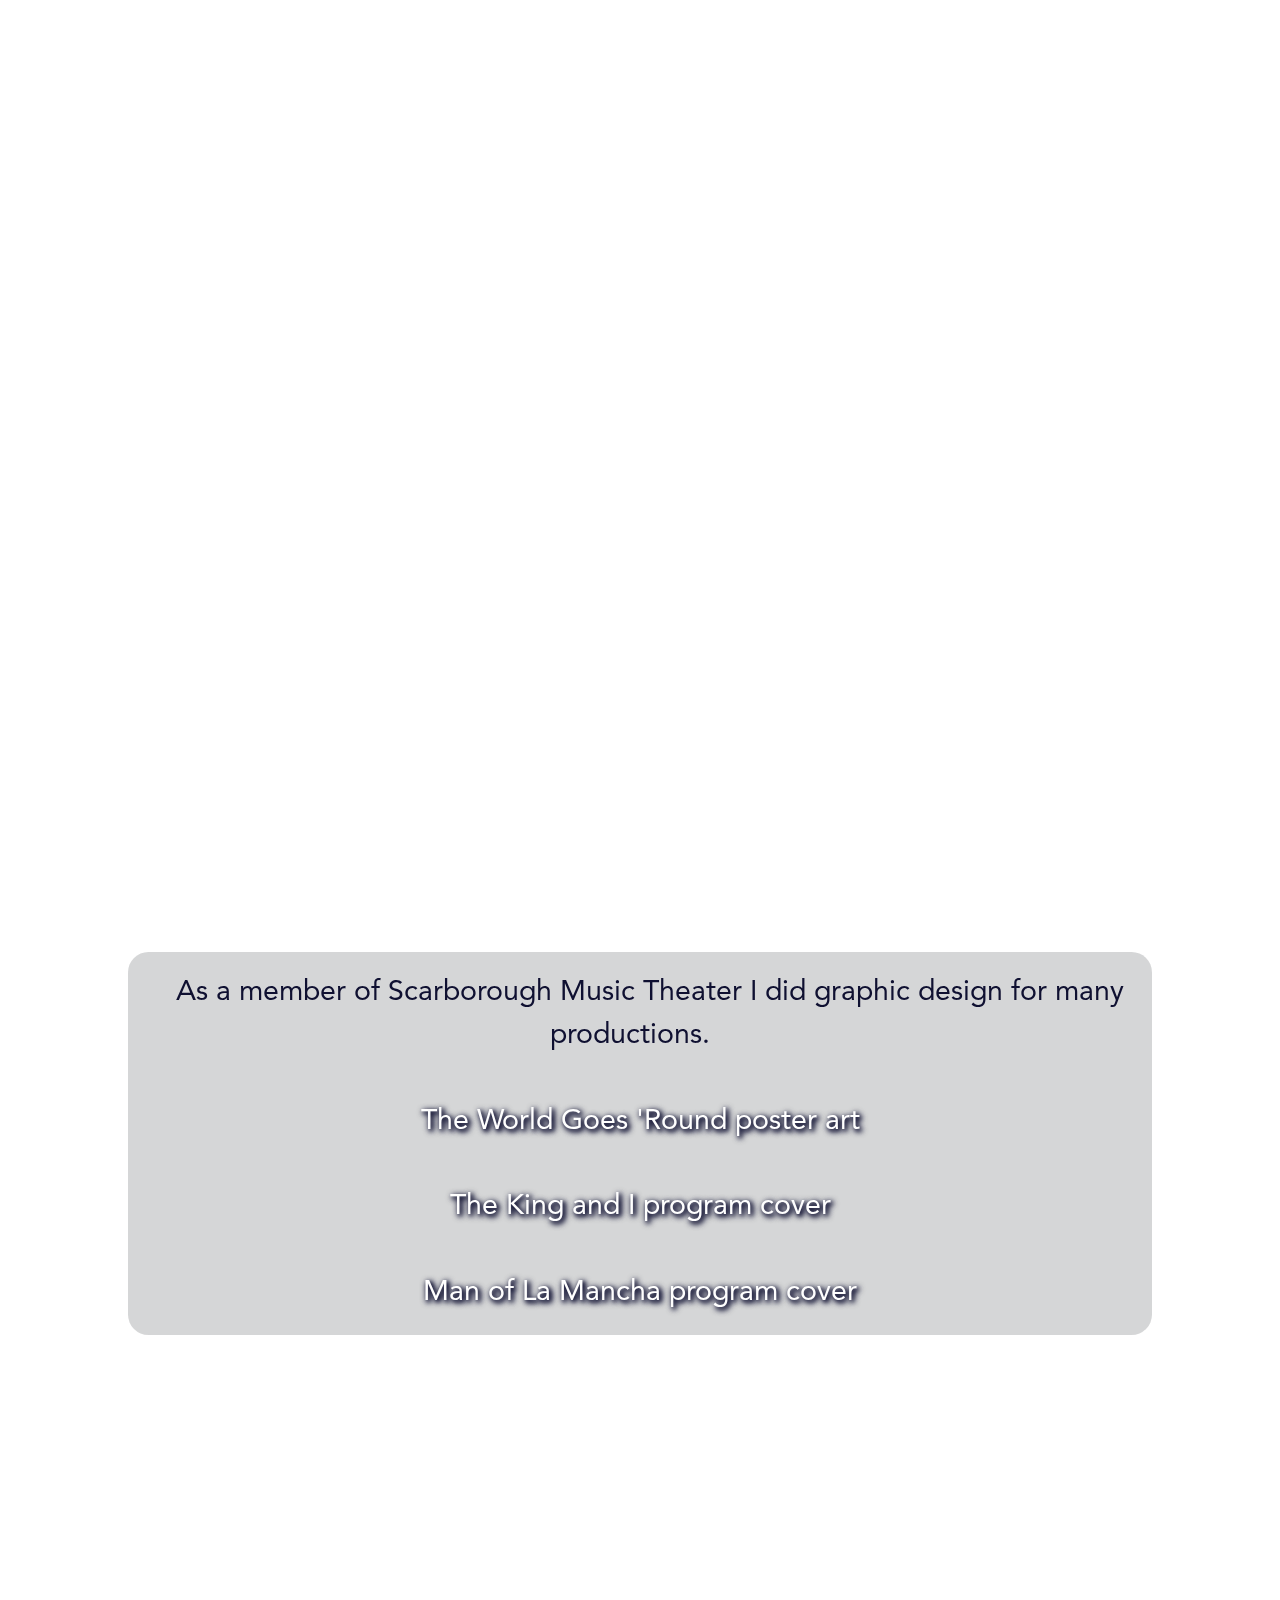
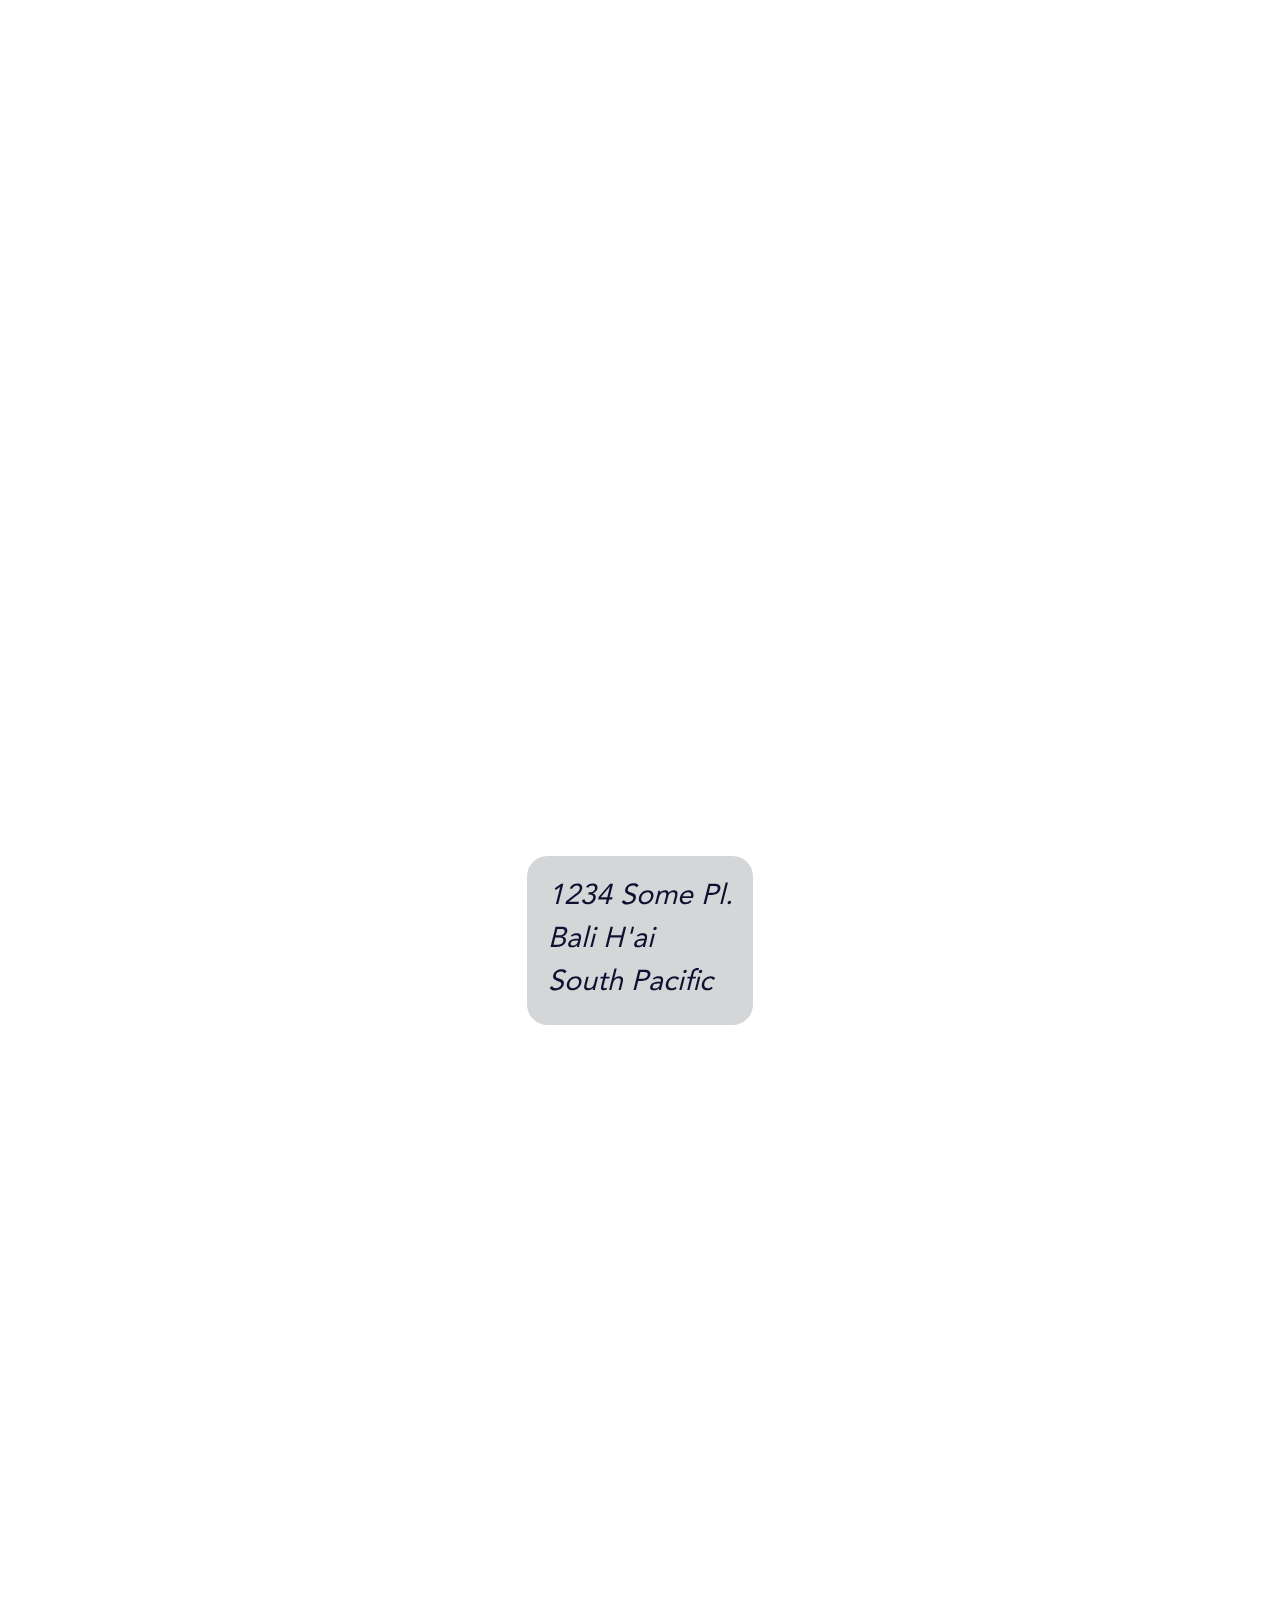
==== commit 5d48b8d1: "minor picture update" ====
--- a/index.html
+++ b/index.html
@@ -59,7 +59,7 @@
                             <text>HTML</text><br><img src="./assets/images/work-example-1.png" alt="" /></a></div>
                         <div><a href="https://h0rsesh0e.github.io/portfolio/" target="_blank" rel="noopener noreferrer">
                             <text>CSS</text><br><img src="./assets/images/work-example-2.png" alt="" /></a></div>
-                        <div><a href="#js" rel="https://h0rsesh0e.github.io/movieMusicMagic/">
+                        <div><a href="https://h0rsesh0e.github.io/movieMusicMagic/" rel="noopener noreferrer">
                             <text>JAVASCRIPT</text><br><img src="./assets/images/work-example-3.jpg" alt="" /></a></div>
                         <div><a href="#react-js" rel="noopener noreferrer">
                             <text>REACT</text><br><img src="./assets/images/work-example-4.png" alt="" /></a></div>
--- a/assets/css/style.css
+++ b/assets/css/style.css
@@ -302,11 +302,11 @@
     border-radius: 10%;
 }
 
-#my-work-article div:first-child a img {
+/* #my-work-article div:first-child a img {
     height: 20vh;
     width: 20vh;
     
-}
+} */
 
 #contact-me address {
     width: fit-content;
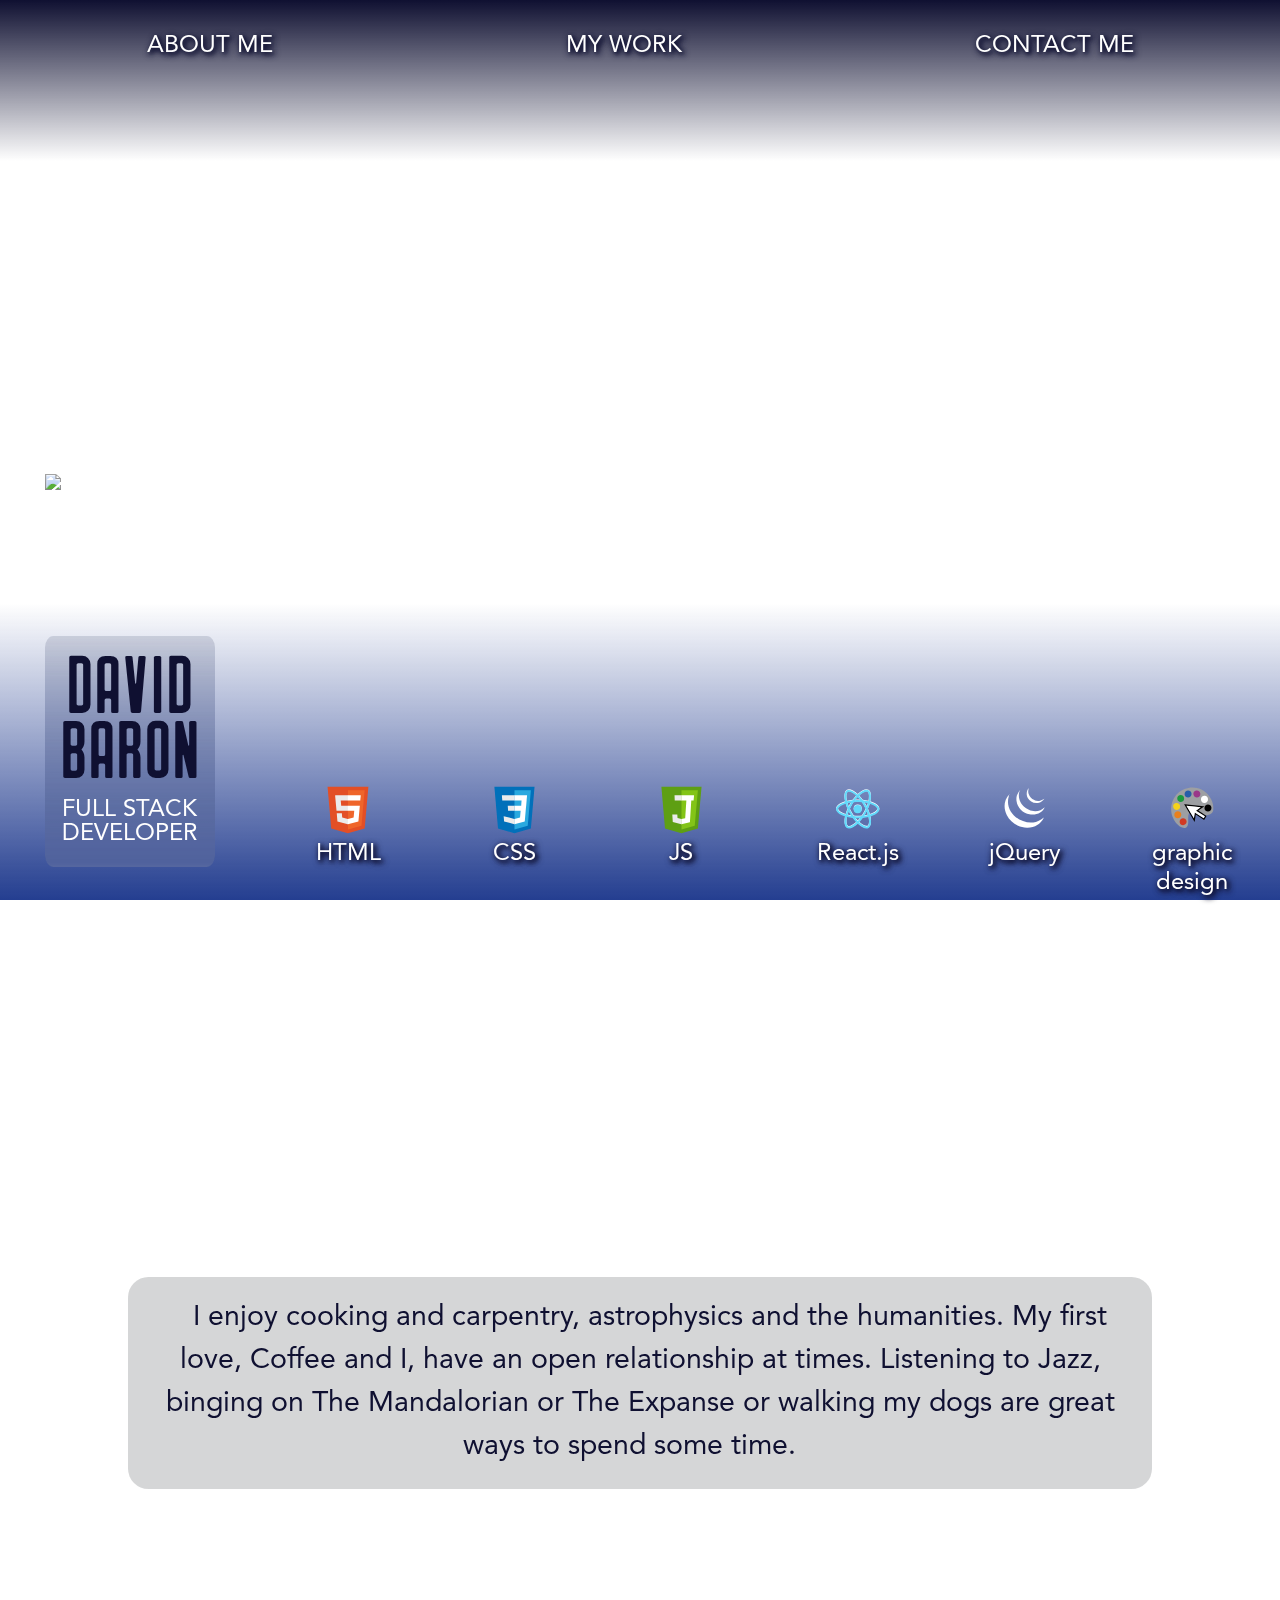
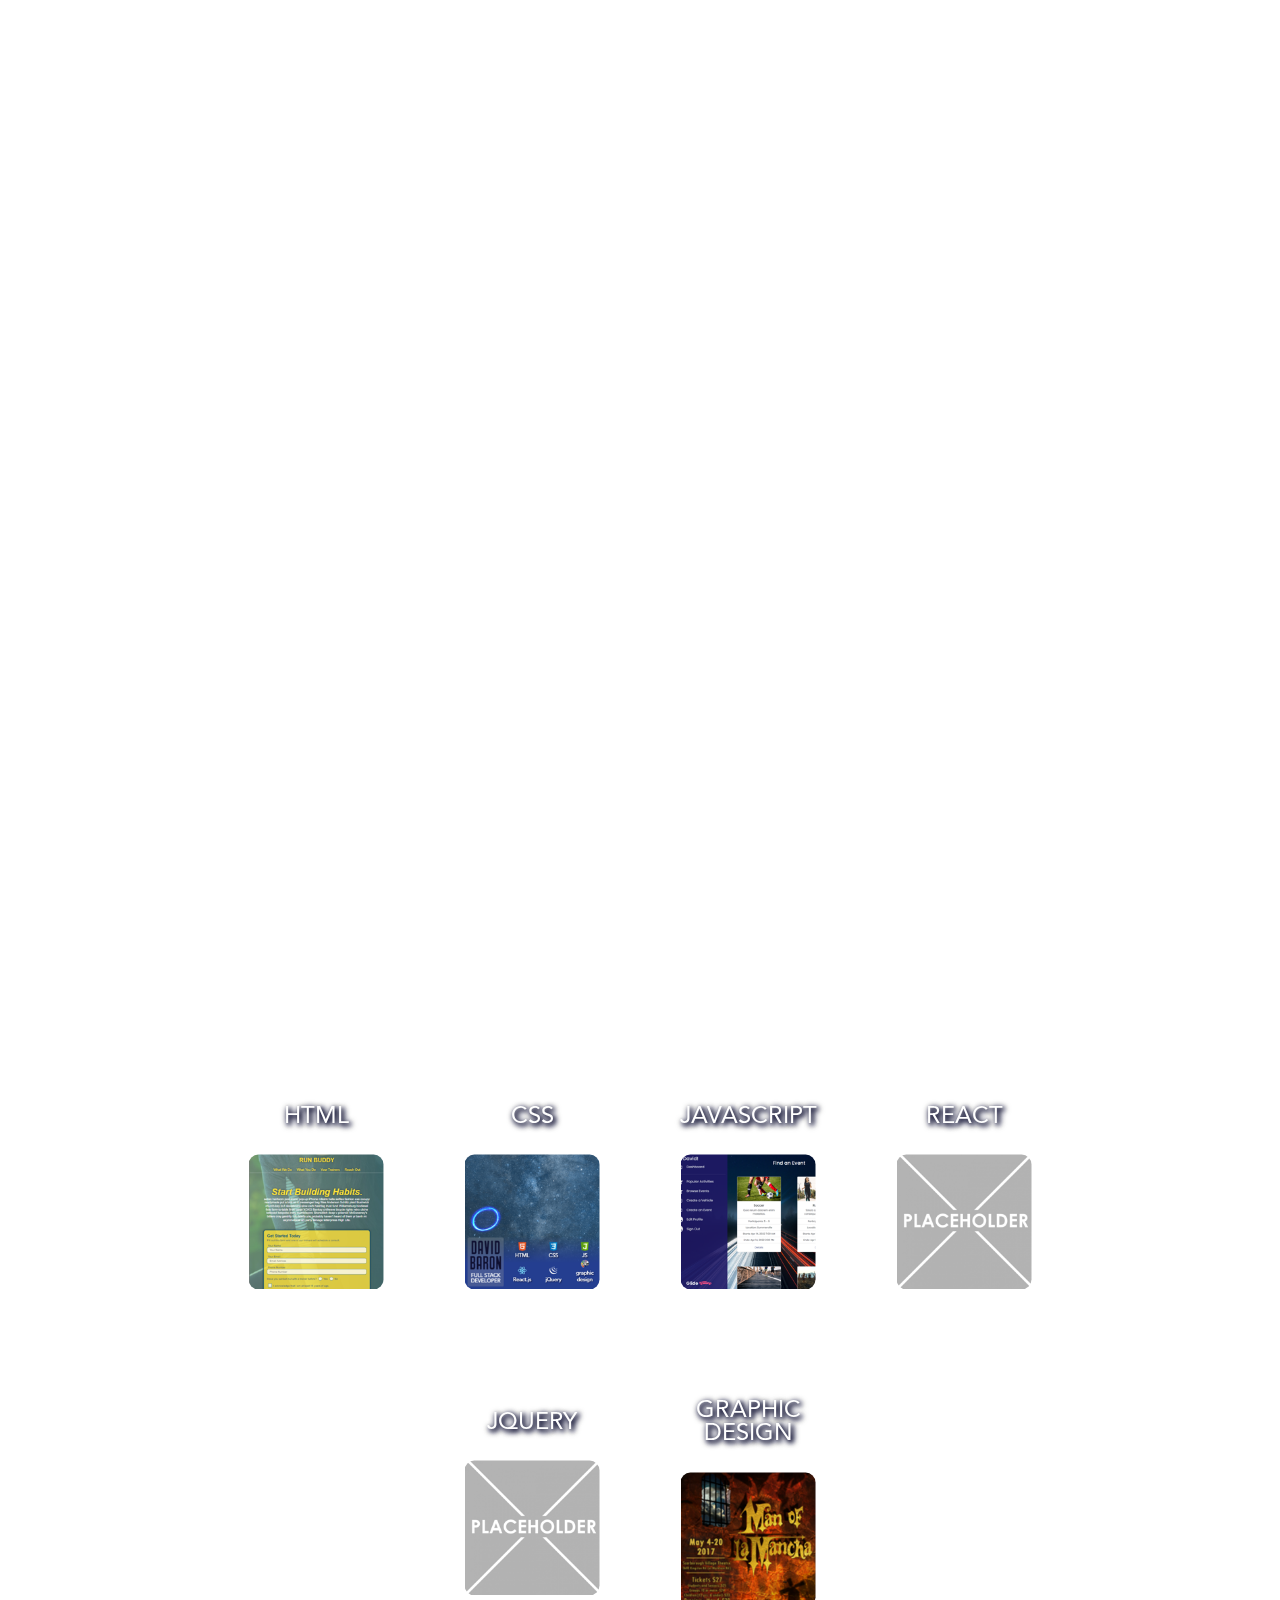
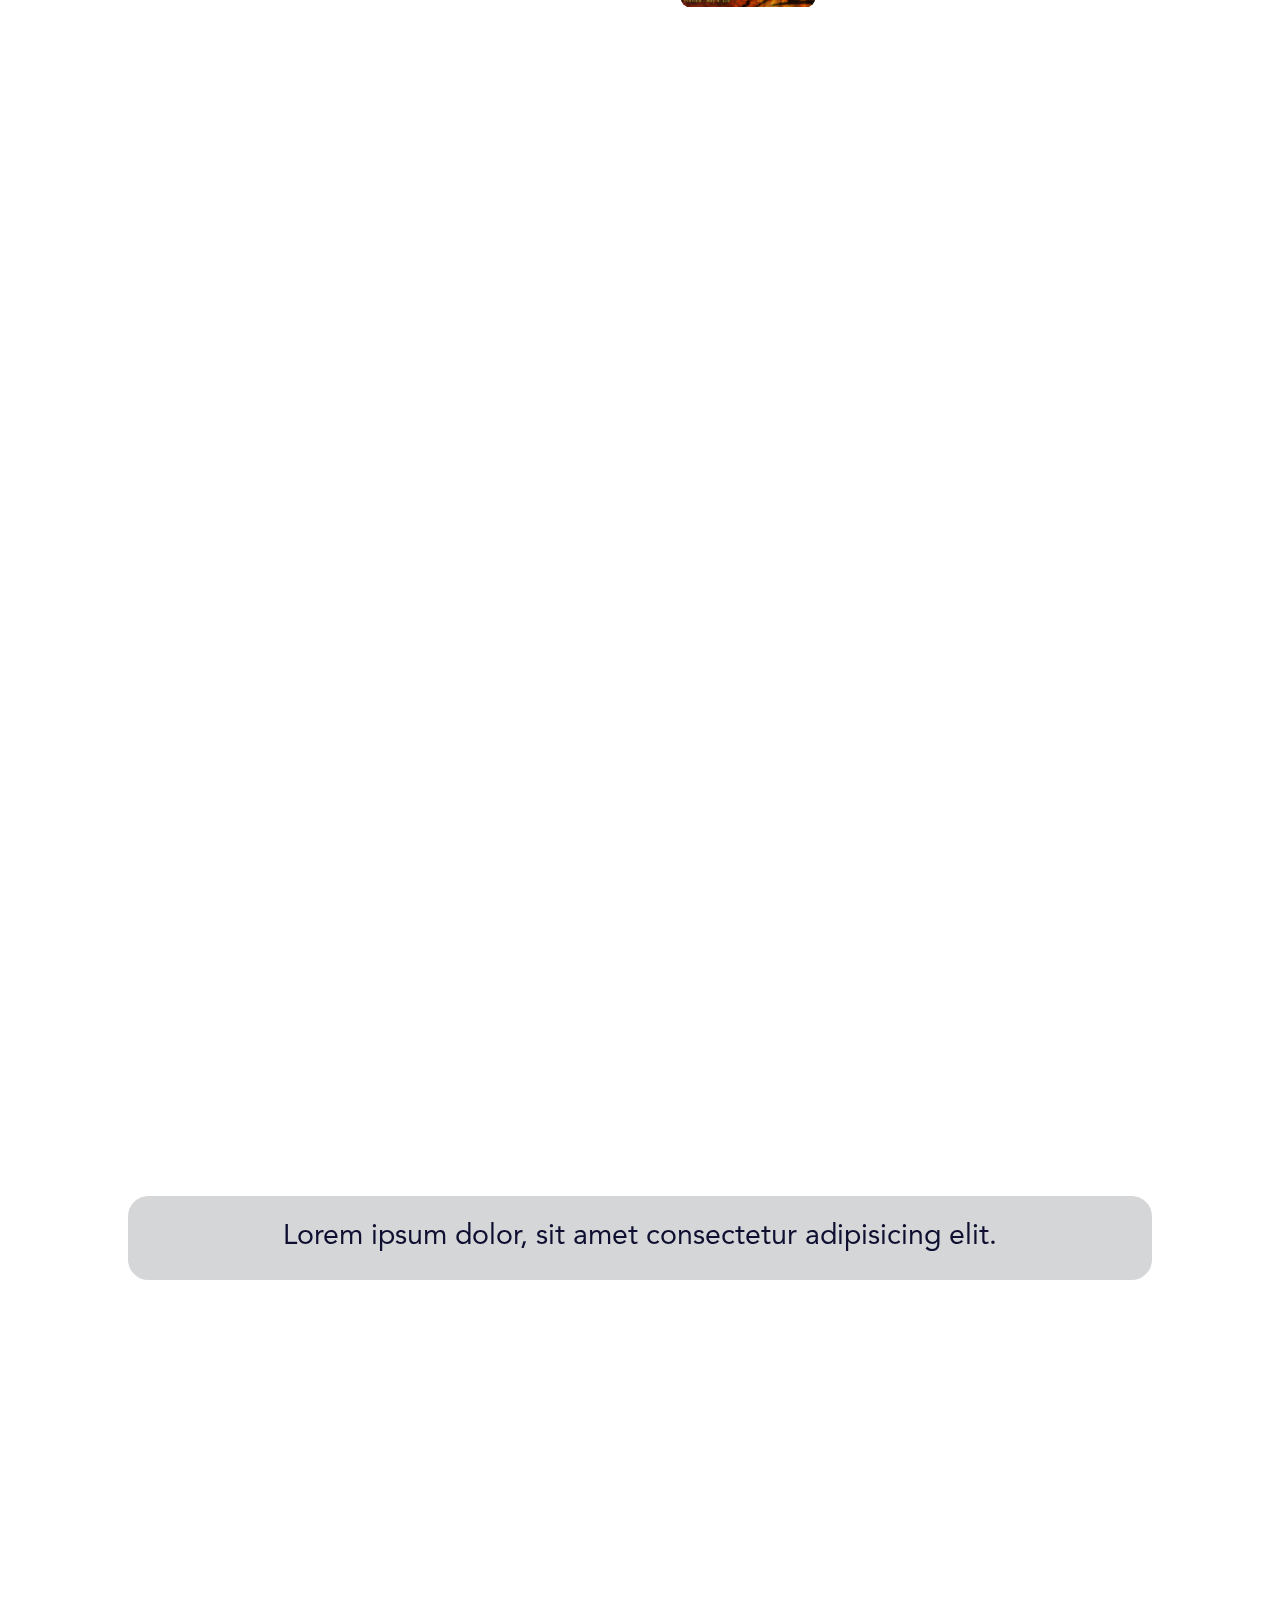
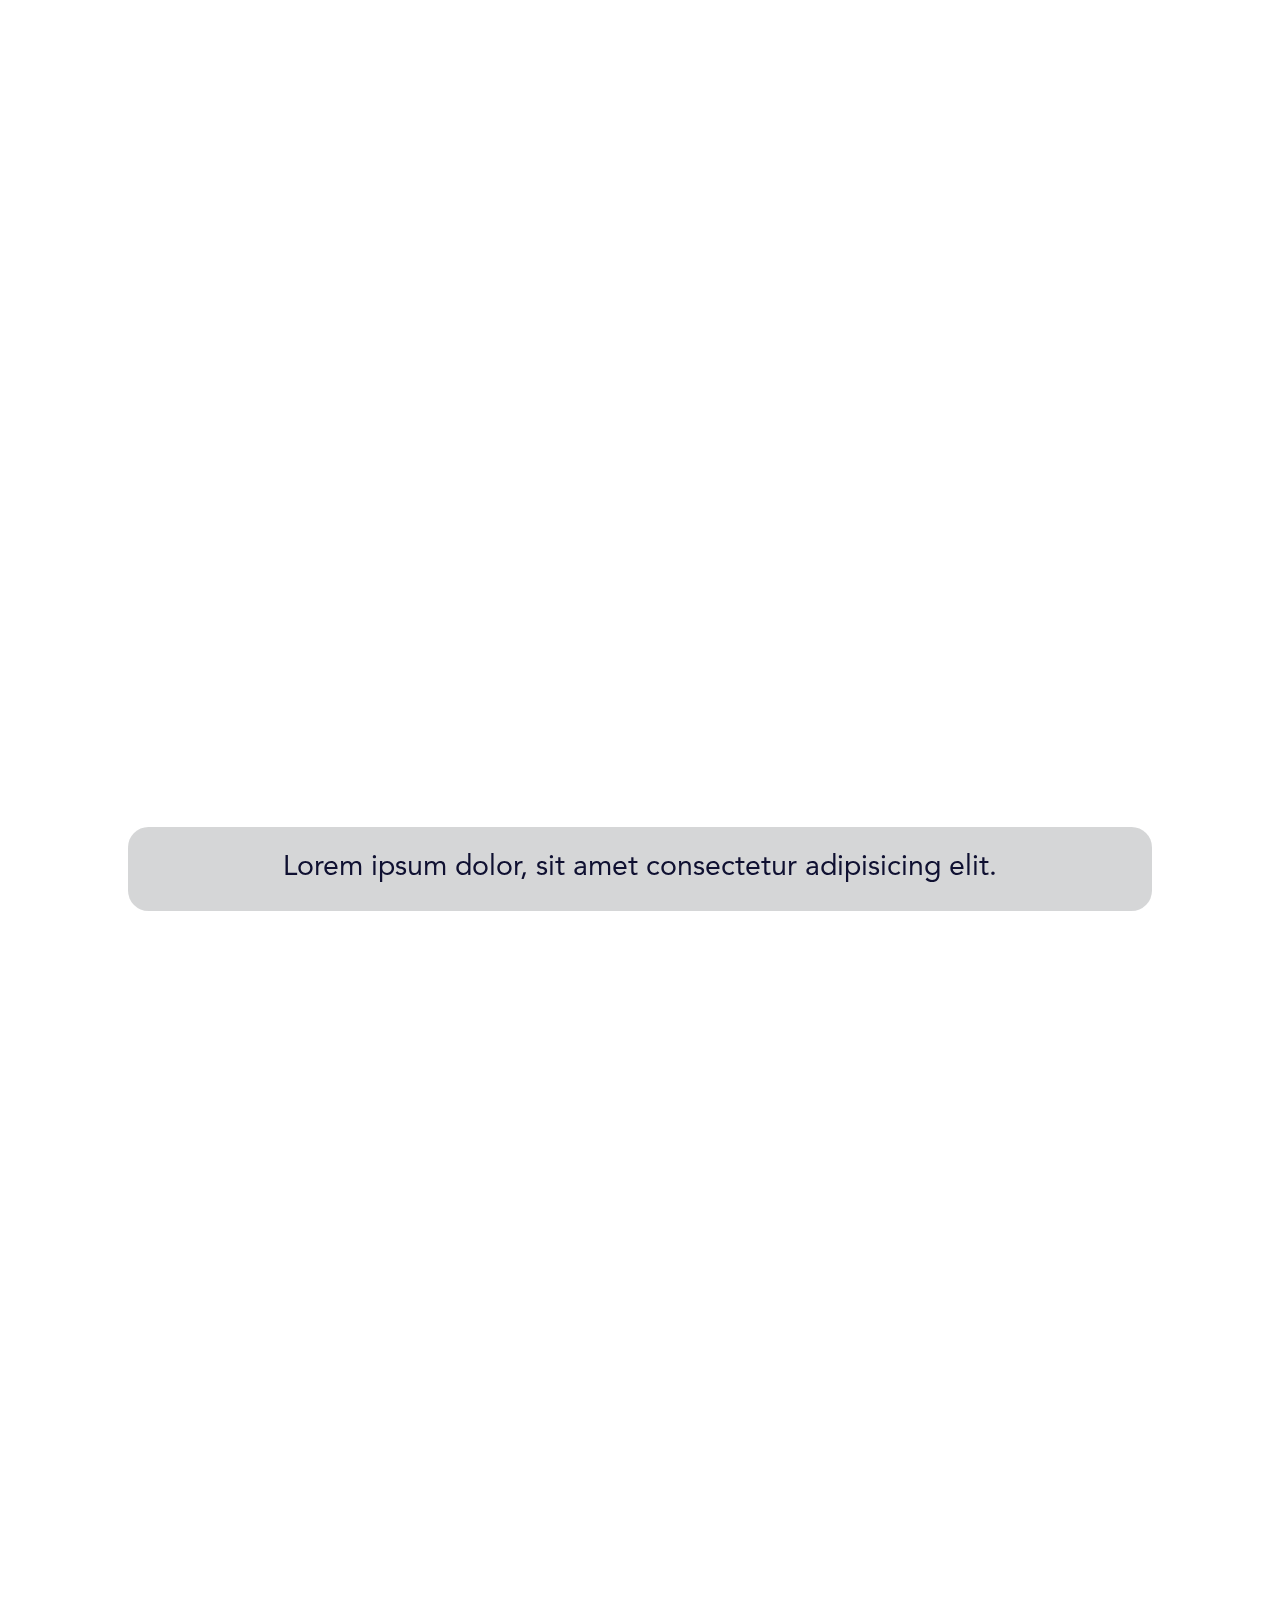
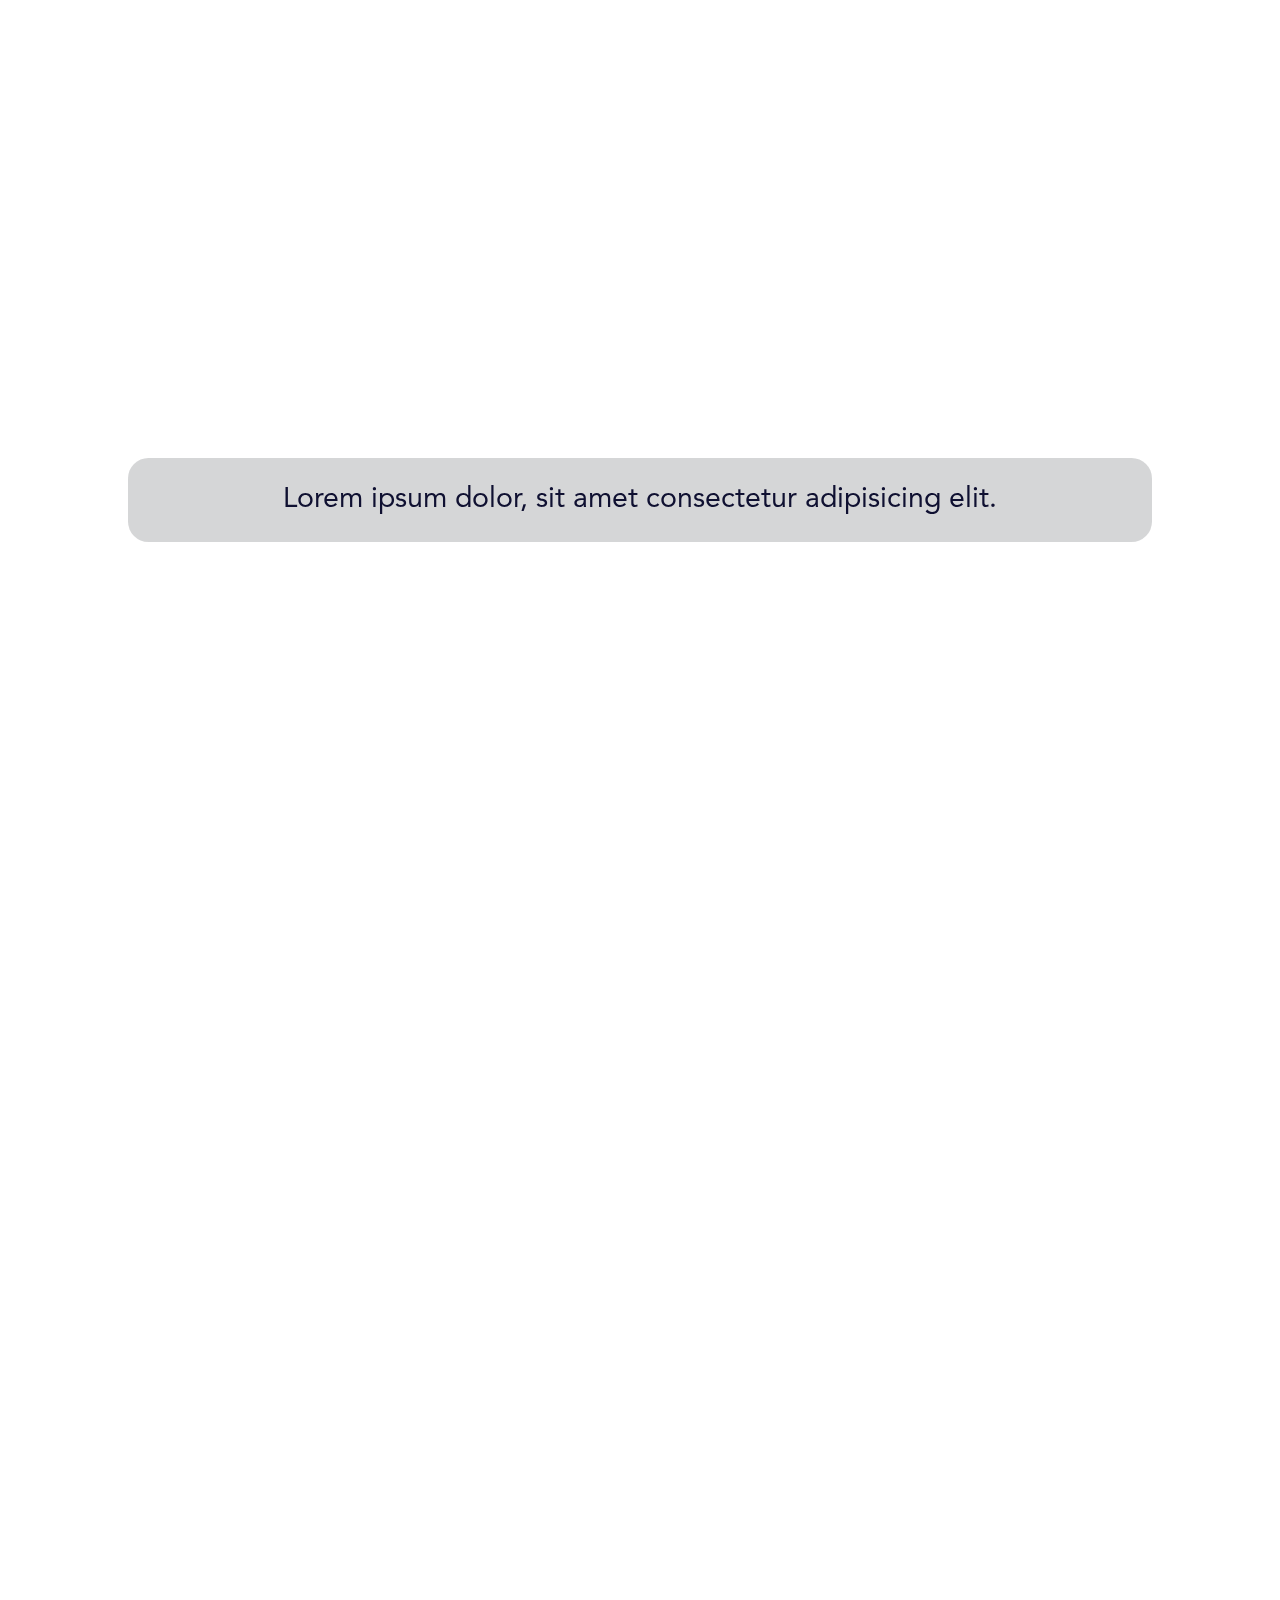
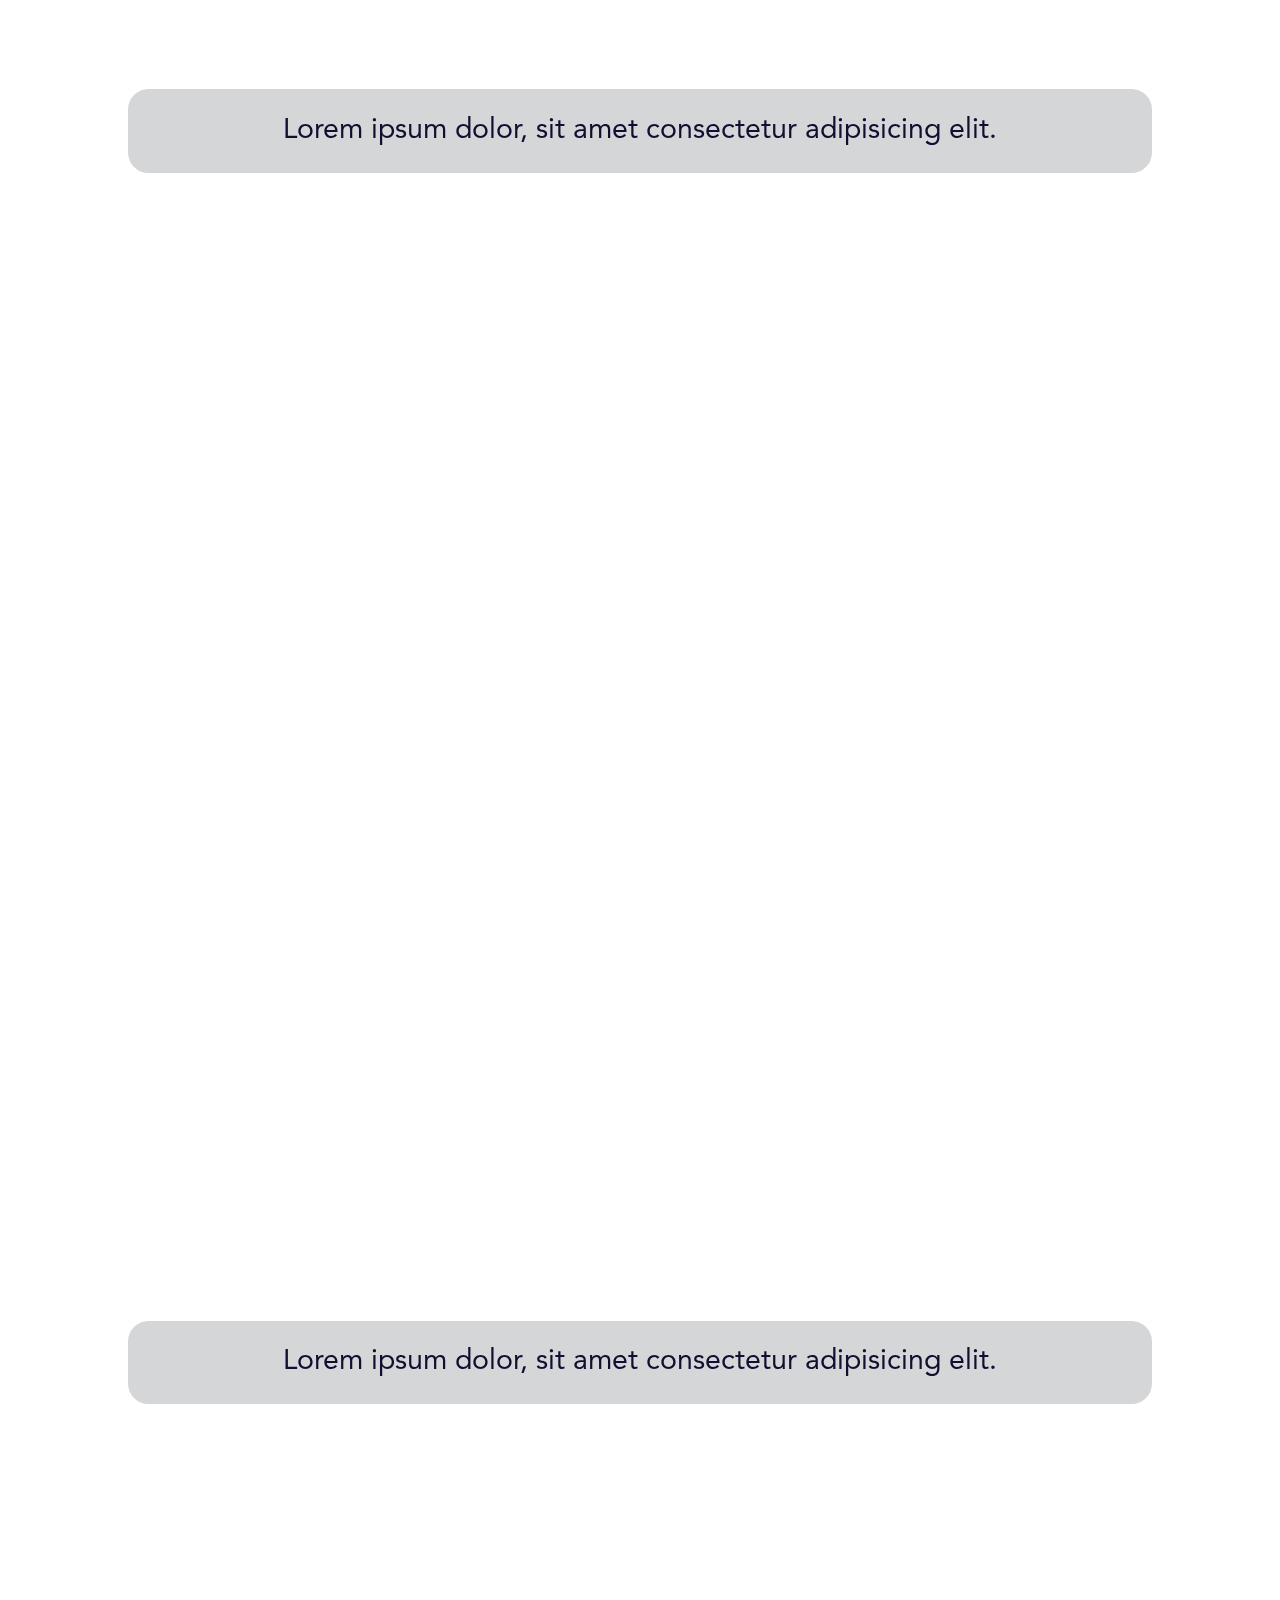
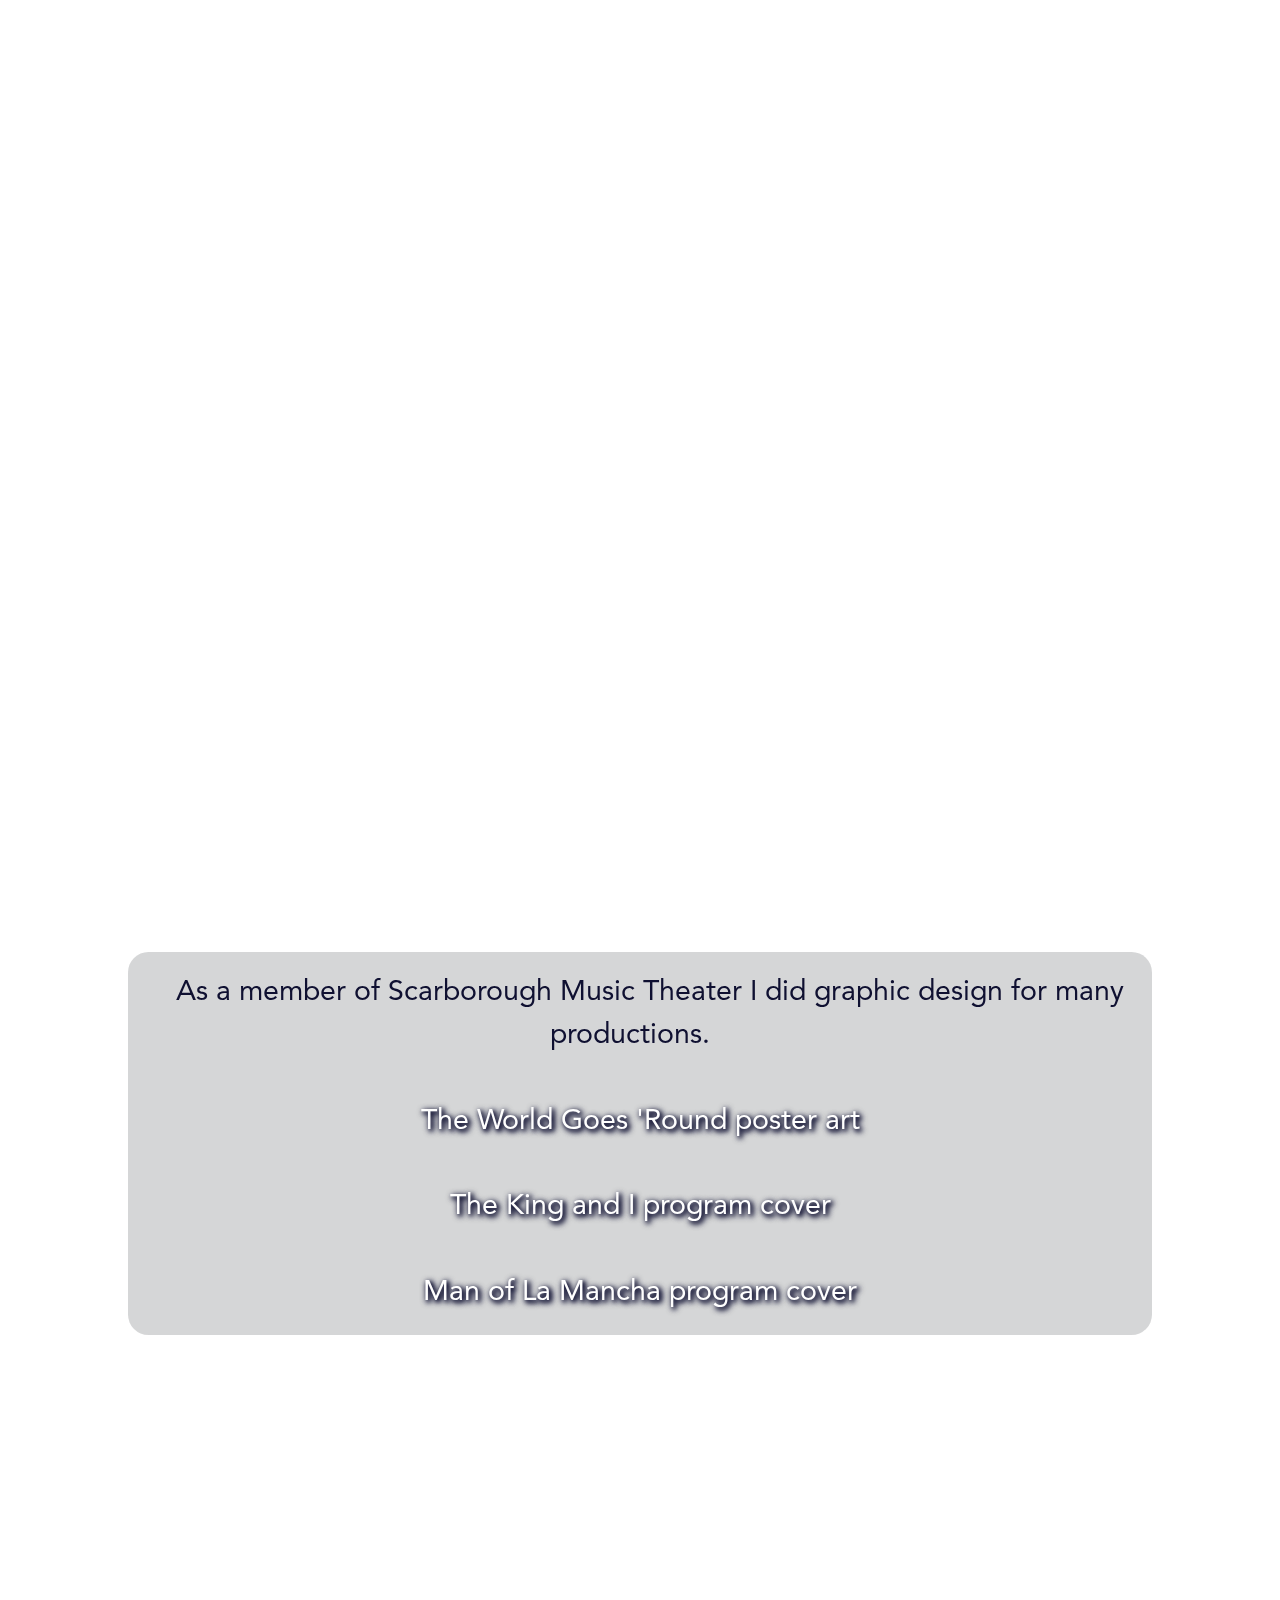
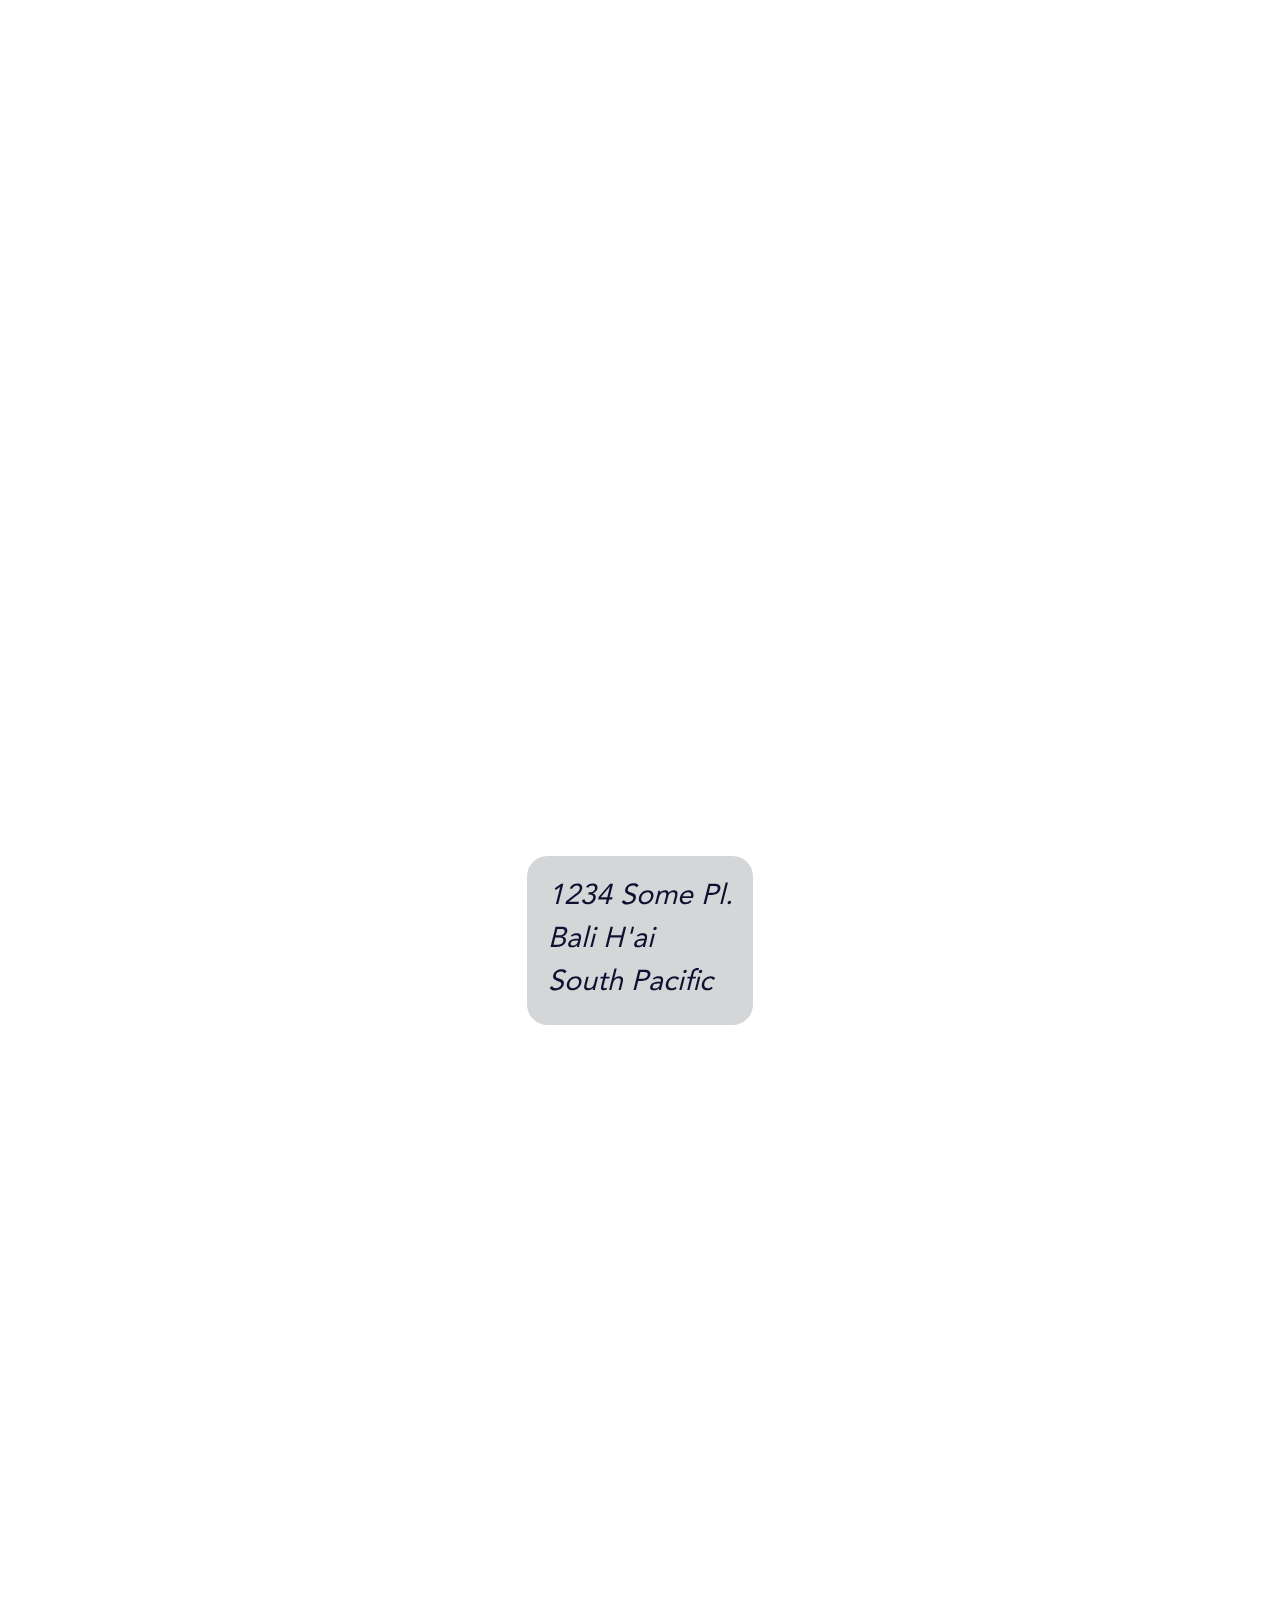
==== commit eef150a6: "added second project to portfolio" ====
--- a/index.html
+++ b/index.html
@@ -55,12 +55,12 @@
                         MY WORK
                     <div>
                     <article id="my-work-article">
-                        <div><a href="https://h0rsesh0e.github.io/run-buddy/" target="_blank" rel="noopener noreferrer">
+                        <div><a href="https://h0rsesh0e.github.io/movieMusicMagic/" target="_blank" rel="noopener noreferrer">
                             <text>HTML</text><br><img src="./assets/images/work-example-1.png" alt="" /></a></div>
                         <div><a href="https://h0rsesh0e.github.io/portfolio/" target="_blank" rel="noopener noreferrer">
                             <text>CSS</text><br><img src="./assets/images/work-example-2.png" alt="" /></a></div>
-                        <div><a href="https://h0rsesh0e.github.io/movieMusicMagic/" rel="noopener noreferrer">
-                            <text>JAVASCRIPT</text><br><img src="./assets/images/work-example-3.jpg" alt="" /></a></div>
+                        <div><a href="https://agile-stream-39639.herokuapp.com/" target="_blank" rel="noopener noreferrer">
+                            <text>JAVASCRIPT</text><br><img src="./assets/images/work-example-3.png" alt="" /></a></div>
                         <div><a href="#react-js" rel="noopener noreferrer">
                             <text>REACT</text><br><img src="./assets/images/work-example-4.png" alt="" /></a></div>
                         <div><a href="#jquery" rel="noopener noreferrer">
